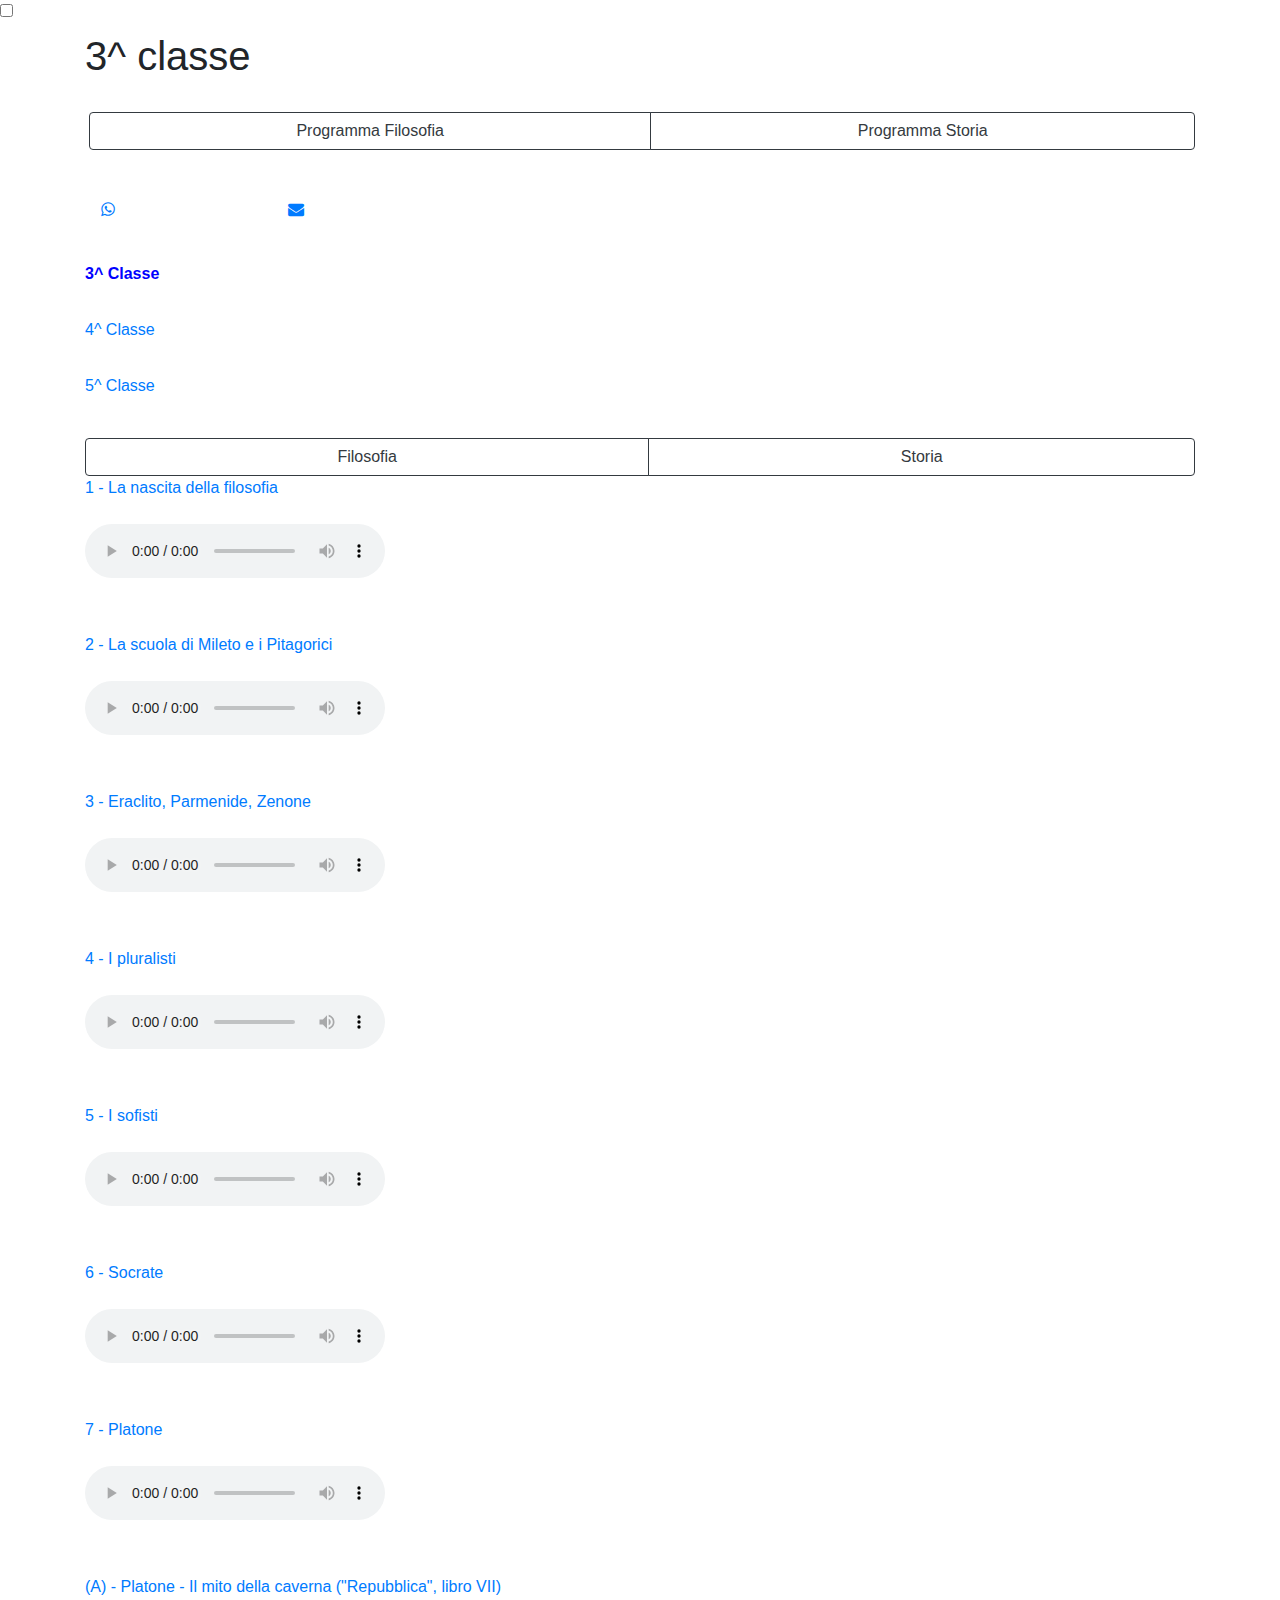
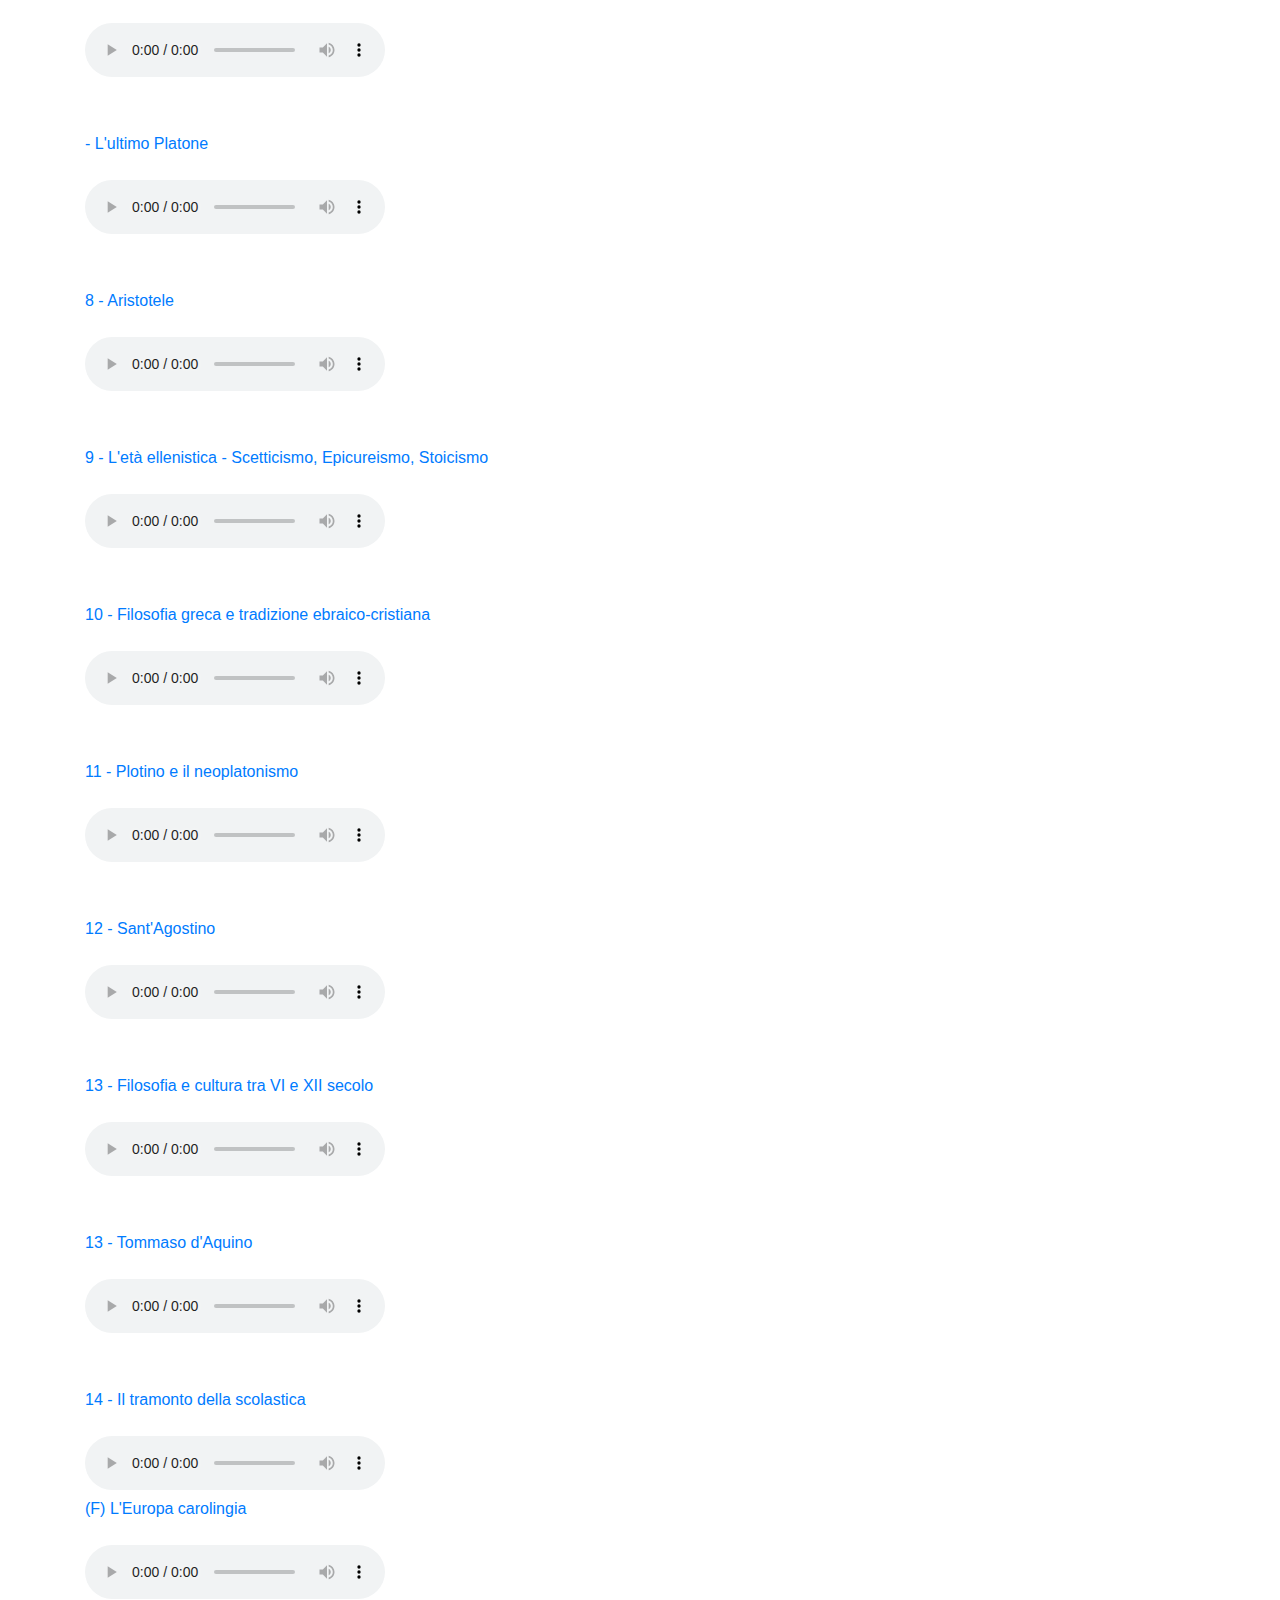
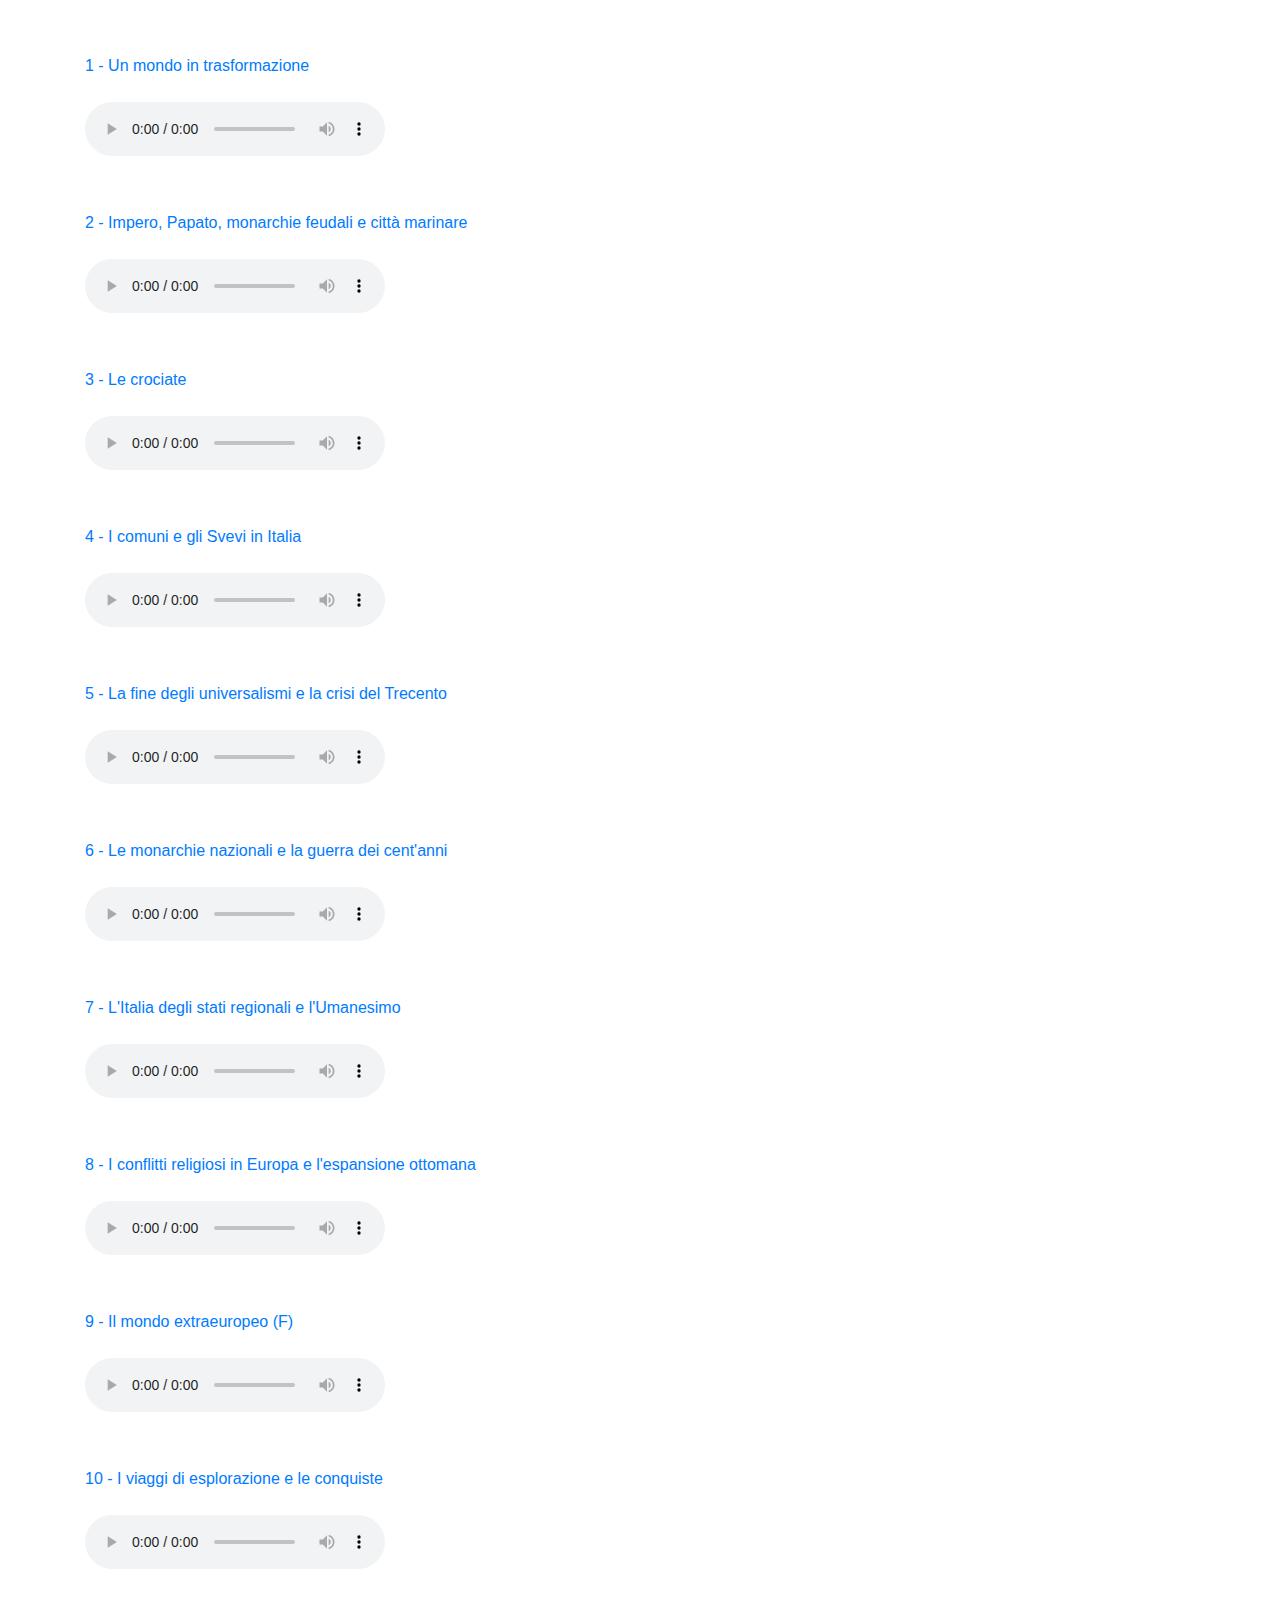
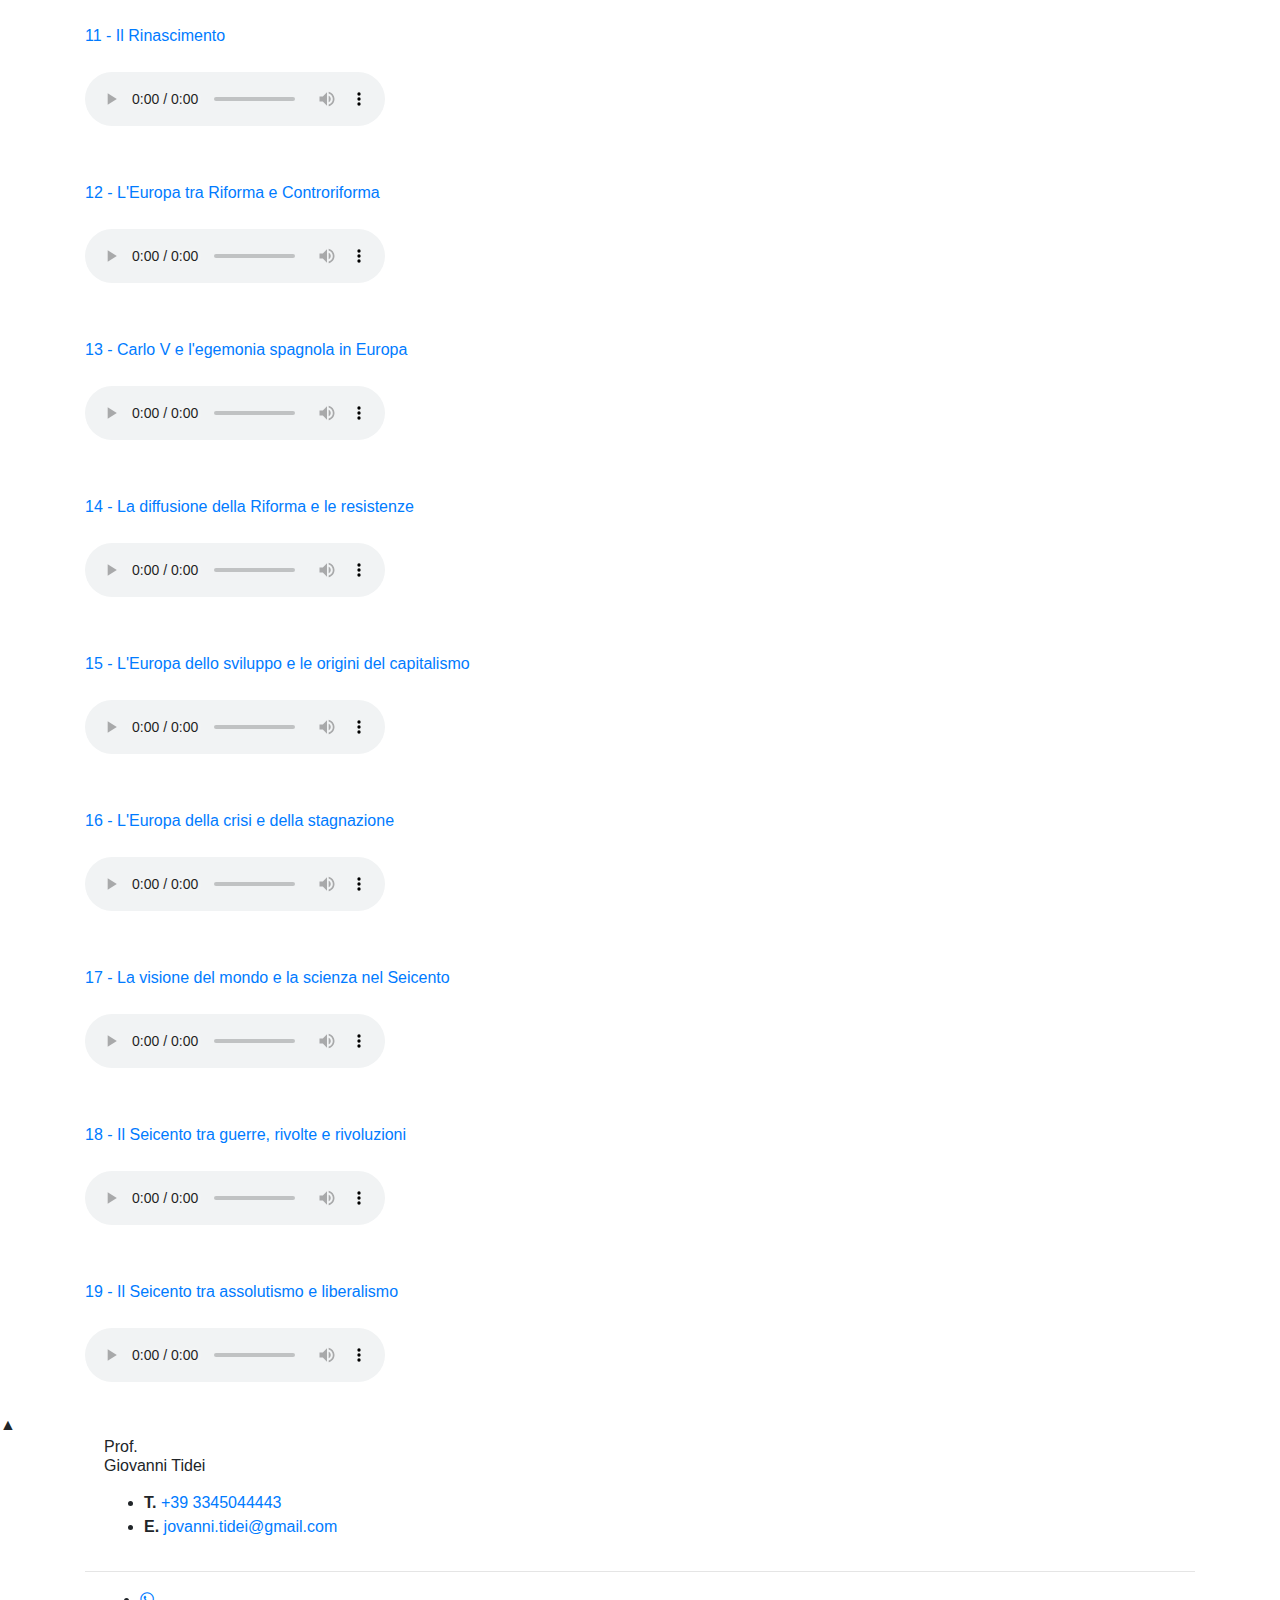
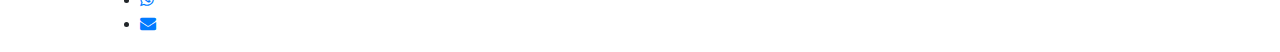
==== index.html @ 6c7f2e93 "Update index.html" ====
<!DOCTYPE html>
<html lang="en">

<head>
    <meta charset="UTF-8">
    <meta name="viewport" content="width=device-width, initial-scale=1.0">
    <link rel="stylesheet" href="https://stackpath.bootstrapcdn.com/bootstrap/4.3.1/css/bootstrap.min.css" integrity="sha384-ggOyR0iXCbMQv3Xipma34MD+dH/1fQ784/j6cY/iJTQUOhcWr7x9JvoRxT2MZw1T" crossorigin="anonymous">
    <link rel="stylesheet" href="https://cdnjs.cloudflare.com/ajax/libs/font-awesome/4.7.0/css/font-awesome.min.css">
    <link rel="stylesheet" href="https://fonts.googleapis.com/icon?family=Material+Icons">
    <link rel="stylesheet" href="https://cdnjs.cloudflare.com/ajax/libs/animate.css/4.0.0/animate.min.css" />
    <link href="https://unpkg.com/aos@2.3.1/dist/aos.css" rel="stylesheet">

    <!-- ------------- custom css ------------- -->

    <link rel="stylesheet" href="custom.css">
    <link rel="stylesheet" href="nav.css">
    <link rel="stylesheet" href="gallery.css">
    <link rel="stylesheet" href="footer.css">


    <!-- ---------------js cdn------------------ -->

    <script src="https://cdnjs.cloudflare.com/ajax/libs/popper.js/1.12.9/umd/popper.min.js" integrity="sha384-ApNbgh9B+Y1QKtv3Rn7W3mgPxhU9K/ScQsAP7hUibX39j7fakFPskvXusvfa0b4Q" crossorigin="anonymous"></script>
    <script src="https://cdnjs.cloudflare.com/ajax/libs/jquery/3.2.1/jquery.min.js"></script>
    <script src="https://maxcdn.bootstrapcdn.com/bootstrap/4.0.0/js/bootstrap.min.js" integrity="sha384-JZR6Spejh4U02d8jOt6vLEHfe/JQGiRRSQQxSfFWpi1MquVdAyjUar5+76PVCmYl" crossorigin="anonymous"></script>
    <script src="https://unpkg.com/aos@2.3.1/dist/aos.js"></script>

    <title>Prof. Giovanni Tidei</title>
</head>

<body>
    <script>
        AOS.init();
    </script>

    <!-- ---------- scroll indicator ---------- -->

    <div class="header">
        <div class="progress-container">
            <div class="progress-bar" id="myBar"></div>
        </div>
    </div>

    <!-- <button style="outline:none; position: fixed;" id="hamburger-menu" data-toggle="ham-navigation" class="hamburger-menu-button animate__animated animate__pulse animate__repeat-3"><span class="hamburger-menu-button-open">Menu</span></button>
    <nav id="ham-navigation" class="ham-menu" style="position: fixed;">

        <ul class="menu">
            <li><a href="#galleria" onclick="openPage('Filosofia')">Filosofia</a></li>
            <li><a href="#galleria" onclick="openPage('Storia')">Storia</a></li> -->
    <!-- <li><a href="#galleria" onclick="openPage('Altro')">Altro</a></li> -->

    <!-- </ul>
    </nav> -->

    <!-- --------- scroll indicator ---------- --->

    <!-- -------------- navbar----------------- -->

    <section>
        <input id="page-nav-toggle" class="main-navigation-toggle" type="checkbox" />
        <label for="page-nav-toggle">
      <svg class="icon--menu-toggle" viewBox="0 0 60 30">
        <g class="icon-group">
          <g class="icon--menu">
            <!-- <path d="M 6 0 L 54 0" /> -->
            <path d="M 6 15 L 54 15"  />
            <path d="M 6 30 L 54 30" />
          </g>
          <g class="icon--close">
            <path d="M 15 0 L 45 30" />
            <path d="M 15 30 L 45 0" />
          </g>
        </g>
      </svg>
    </label>

        <nav class="main-navigation">
            <div class="container">


                <h1 class="">3^ classe</h1>
                <div id="accordion">

                    <div id="headingOne" class="pl-1 mb-2">

                        <div class="btn-group d-flex justify-content-around pt-4" role="group" aria-label="Basic example">
                            <button type="button" class="btn btn-outline-dark" data-toggle="collapse" data-target="#collapseOne" aria-expanded="true" aria-controls="collapseOne" onclick="openPage('Filosofia')">Programma Filosofia</button>
                            <button type="button" class="btn btn-outline-dark" data-toggle="collapse" data-target="#collapseTwo" aria-expanded="true" aria-controls="collapseTwo">Programma Storia</button>

                        </div>

                    </div>

                    <!-- Programma Filosofia 3^ -->

                    <div id="collapseOne" class="collapse" aria-labelledby="headingOne" data-parent="#accordion">
                        <div>
                            <br>

                            <p>- Nascita della filosofia
                                <br>- Ionici e Pitagorici
                                <br>- Eraclito, Parmenide, Zenone
                                <br>- I pluralisti
                                <br>- I sofisti
                                <br>- Socrate
                                <br>- Platone
                                <br>- Aristotele
                                <br>- L' ellenismo e le sue scuole
                                <br>- Plotino e il neoplatonismo
                                <br>- La Filosofia Medievale
                                <br>- Sant'Agostino
                                <br>- San Tommaso d'Aquino
                            </p>

                            <!-- <a href="/programm.pdf" download><i class="fa fa-download"></i>&ensp;Curriculm Vitae</a> -->
                        </div>
                    </div>


                    <!-- Programma Storia 3^-->

                    <div id="collapseTwo" class="collapse" aria-labelledby="headingOne" data-parent="#accordion">
                        <div>
                            <br>

                            <p>- Carlo Magno e il Sacro Romano Impero
                                <br>- La rinascita dell’anno Mille
                                <br>- Conflitto tra Impero e Chiesa
                                <br>- Le Monarchie feudali
                                <br>- Dai comuni alle signorie
                                <br>- L’età dei fermenti religiosi e della rinascita culturale
                                <br>- L’età delle monarchie nazionali e la crisi del 300
                                <br>- La guerra dei cent'anni
                                <br>- L'Italia degli stati regionali e l'umanesimo
                                <br>- L’età delle grandi esplorazioni geografiche
                                <br>- Il rinascimento
                                <br>- L’impero di Carlo V e la Riforma
                                <br>- L’Italia nel Cinquecento
                                <br>- La la Riforma e la Controriforma
                                <br>- Crisi e sviluppo, assolutismo e liberismo
                            </p>


                        </div>

                    </div>

                    <div id="headingThree">


                        <div class="row mt-5 pl-3">

                            <div class="col-2">
                                <a href="https://api.whatsapp.com/send?phone=+393345044443?">
                                    <p class="pNavWhats"><i class="fa fa-whatsapp contactNavLink"></i></p>
                                </a>
                            </div>
                            <!-- <div class="col-4">
                            <a href="https://www.linkedin.com/in/giovanni-tidei/">
                                <p class="pNavLinkedin"><i class="fa fa-linkedin contactNavLink"></i></p>
                            </a>
                        </div>-->
                            <div class="col-2">
                                <a href="mailto:jovanni.tidei@gmail.com">
                                    <p class="pNavMail"><i class="fa fa-envelope contactNavLink"></i></p>
                                </a>
                            </div>
                        </div>


                    </div>

                </div>

        </nav>

    </section>

    <!-- ------------- fine navbar ------------ --->

    <!-- <svg id="arrow" class="animate__animated animate__pulse animate__infinite" width="60" height="60" viewBox="0 0 512 512" fill="none" xmlns="http://www.w3.org/2000/svg">
        <path d="M143.871 511.984C133.473 511.984 123.273 507.922 115.59 500.25L17.6289 402.496C6.26172 391.152 0 376.062 0 360.004C0 343.945 6.26172 328.852 17.6289 317.508L115.59 219.754C127.102 208.262 144.254 204.867 159.285 211.102C174.297 217.328 183.996 231.844 183.996 248.078V340C342.801 340 472 210.801 472 51.9961V20C472 8.95312 480.953 0 492 0C503.047 0 512 8.95312 512 20V51.9961C512 139.609 477.883 221.98 415.93 283.934C353.977 345.883 271.609 380.004 183.996 380.004C161.938 380.004 143.992 362.059 143.992 340.004V248.078C143.992 248.074 143.992 248.07 143.992 248.066C143.961 248.051 143.922 248.035 143.887 248.023C143.875 248.039 143.859 248.051 143.844 248.066L45.8828 345.824C42.0898 349.609 40 354.645 40 360.004C40 365.363 42.0898 370.398 45.8828 374.184L143.844 471.938L143.887 471.98C143.922 471.969 143.961 471.957 143.992 471.941C143.992 471.938 143.992 471.934 143.992 471.926V450.004C143.992 438.957 152.949 430.004 163.996 430.004C175.039 430.004 183.996 438.957 183.996 450.004V471.926C183.996 488.16 174.297 502.676 159.285 508.902C154.289 510.977 149.055 511.984 143.871 511.984Z" fill="black"/>
        </svg> -->

    <!-- --------------- Gallery ------------------ -->
    <section id="galleria">
        <div class="container">

            <p class="pt-4 classi" style="color: blue;"><b>3^ Classe</b></p>
            <a href="4classe.html">
                <p class="pt-3 classi">4^ Classe</p>
            </a>
            <a href="5classe.html">
                <p class="pt-3 classi">5^ Classe</p>
            </a>

            <div class="btn-group d-flex justify-content-around pt-4" role="group" aria-label="Basic example">
                <button type="button" class="btn btn-outline-dark" onclick="openPage('Filosofia')">Filosofia</button>
                <button type="button" class="btn btn-outline-dark" onclick="openPage('Storia')">Storia</button>

            </div>

            <!-- test navbar -->

            <div class="gallery">

                <section id="Filosofia" class="tabcontent">
                    <!-- 1 - La nascita della filosofia -->

                    <div>
                        <a href="https://docs.google.com/file/d/1cnl7vgEDTU9CLlveS6bpPwJoriOI9OMX/view" target="_blank" rel="noopener noreferrer">
                            <p>1 - La nascita della filosofia</p>
                        </a>
                        <audio controls class=" text-center mt-2">
                        <source src="https://giovannitidei.github.io/lex/3Filosofia_1.1.mp3" type="audio/mpeg" type="audio/mpeg" type="audio/mpeg">
                     Audio non supportato, prova ad aprirlo con Google Chrome o da computer
                      </audio>
                        <!--   
                         <div class="google-slides-container mt-4">
                        <iframe src="https://docs.google.com/presentation/d/e/2PACX-1vSmUvFeDwVNlTQbKL-8grZ1x0kjINkda7k7IiT2eI4C3IiFGBXY_TFrD52-T1zkXA/embed?start=false&loop=false&delayms=3000" frameborder="0" width="960" height="749" allowfullscreen="true" mozallowfullscreen="true"
                            webkitallowfullscreen="true"></iframe>
                    </div>
                -->

                        <!--2 - La scuola di Mileto e i Pitagorici -->
                        <div>
                            <a href="https://drive.google.com/file/d/1cxdZQkW9q6Svz2lzCu_IwPtKGEvv2Rr_/view" target="_blank" rel="noopener noreferrer">
                                <p class="mt-5">2 - La scuola di Mileto e i Pitagorici</p>
                            </a>
                            <audio controls class=" text-center mt-2">
                            <source src="https://giovannitidei.github.io/lex/3F-2-ScuoladiMileto.mp3" type="audio/mpeg" type="audio/mpeg" type="audio/mpeg">
                         Audio non supportato, prova ad aprirlo con Google Chrome o da computer
                          </audio>
                            <!--   
                             <div class="google-slides-container mt-4">
                            <iframe src="https://docs.google.com/presentation/d/e/2PACX-1vSmUvFeDwVNlTQbKL-8grZ1x0kjINkda7k7IiT2eI4C3IiFGBXY_TFrD52-T1zkXA/embed?start=false&loop=false&delayms=3000" frameborder="0" width="960" height="749" allowfullscreen="true" mozallowfullscreen="true"
                                webkitallowfullscreen="true"></iframe>
                        </div>
                    -->
                        </div>

                        <!--1.3 - Eraclito, Parmenide, Zenone -->
                        <div>
                            <a href="https://drive.google.com/file/d/19ghTHH0tJcIlUj-P4IbL1jpexYXzSDVM/view" target="_blank" rel="noopener noreferrer">
                                <p class="mt-5">3 - Eraclito, Parmenide, Zenone</p>
                            </a>
                            <audio controls class=" text-center mt-2">
                            <source src="https://giovannitidei.github.io/lex/3F-3-EraclitoParmenideZenone.mp3" type="audio/mpeg" type="audio/mpeg" type="audio/mpeg">
                         Audio non supportato, prova ad aprirlo con Google Chrome o da computer
                          </audio>
                            <!--   
                             <div class="google-slides-container mt-4">
                            <iframe src="https://docs.google.com/presentation/d/e/2PACX-1vSmUvFeDwVNlTQbKL-8grZ1x0kjINkda7k7IiT2eI4C3IiFGBXY_TFrD52-T1zkXA/embed?start=false&loop=false&delayms=3000" frameborder="0" width="960" height="749" allowfullscreen="true" mozallowfullscreen="true"
                                webkitallowfullscreen="true"></iframe>
                        </div>
                    -->
                        </div>

                        <!--1.4 - I pluralisti -->
                        <div>
                            <a href="https://drive.google.com/file/d/18dXmvfmLXbdDzHur5OffHgJVr_LLOzd9/view" target="_blank" rel="noopener noreferrer">
                                <p class="mt-5">4 - I pluralisti</p>
                            </a>
                            <audio controls class=" text-center mt-2">
                            <source src="https://giovannitidei.github.io/lex/3F-4-Pluralisti.mp3" type="audio/mpeg" type="audio/mpeg" type="audio/mpeg">
                         Audio non supportato, prova ad aprirlo con Google Chrome o da computer
                          </audio>
                            <!--   
                             <div class="google-slides-container mt-4">
                            <iframe src="https://docs.google.com/presentation/d/e/2PACX-1vSmUvFeDwVNlTQbKL-8grZ1x0kjINkda7k7IiT2eI4C3IiFGBXY_TFrD52-T1zkXA/embed?start=false&loop=false&delayms=3000" frameborder="0" width="960" height="749" allowfullscreen="true" mozallowfullscreen="true"
                                webkitallowfullscreen="true"></iframe>
                        </div>
                    -->
                        </div>

                        <!--2.1 - I sofisti -->
                        <div>
                            <a href="https://drive.google.com/file/d/1mJh0VHrtDugCIODoJt9h2CmByPlnSPlu/view" target="_blank" rel="noopener noreferrer">
                                <p class="mt-5">5 - I sofisti</p>
                            </a>
                            <audio controls class=" text-center mt-2">
                            <source src="https://giovannitidei.github.io/lex/3F-5.mp3" type="audio/mpeg" type="audio/mpeg" type="audio/mpeg">
                         Audio non supportato, prova ad aprirlo con Google Chrome o da computer
                          </audio>
                            <!--   
                             <div class="google-slides-container mt-4">
                            <iframe src="https://docs.google.com/presentation/d/e/2PACX-1vSmUvFeDwVNlTQbKL-8grZ1x0kjINkda7k7IiT2eI4C3IiFGBXY_TFrD52-T1zkXA/embed?start=false&loop=false&delayms=3000" frameborder="0" width="960" height="749" allowfullscreen="true" mozallowfullscreen="true"
                                webkitallowfullscreen="true"></iframe>
                        </div>
                    -->
                        </div>


                        <!-- 2.2 - Socrate-->
                        <div>
                            <a href="https://drive.google.com/file/d/15bJN3SkAgM7LvjfPLxnCZ4yJpN3pcG0L/view" target="_blank" rel="noopener noreferrer">
                                <p class="mt-5">6 - Socrate</p>
                            </a>
                            <audio controls class=" text-center mt-2">
                            <source src="https://giovannitidei.github.io/lex/3F-6.mp3" type="audio/mpeg" type="audio/mpeg" type="audio/mpeg">
                         Audio non supportato, prova ad aprirlo con Google Chrome o da computer
                          </audio>
                            <!--   
                             <div class="google-slides-container mt-4">
                            <iframe src="https://docs.google.com/presentation/d/e/2PACX-1vSmUvFeDwVNlTQbKL-8grZ1x0kjINkda7k7IiT2eI4C3IiFGBXY_TFrD52-T1zkXA/embed?start=false&loop=false&delayms=3000" frameborder="0" width="960" height="749" allowfullscreen="true" mozallowfullscreen="true"
                                webkitallowfullscreen="true"></iframe>
                        </div>
                    -->
                        </div>

                        <!-- 3.1 Platone  -->
                        <div>
                            <a href="https://drive.google.com/file/d/1eRJidpOtGWZAetSxHN83qp0JjNS64aFi/view" target="_blank" rel="noopener noreferrer">
                                <p class="mt-5">7 - Platone</p>
                            </a>
                            <audio controls class=" text-center mt-2">
                            <source src="https://giovannitidei.github.io/lex/3F-7-Platone.mp3" type="audio/mpeg" type="audio/mpeg" type="audio/mpeg">
                         Audio non supportato, prova ad aprirlo con Google Chrome o da computer
                          </audio>
                            <!--   
                             <div class="google-slides-container mt-4">
                            <iframe src="https://docs.google.com/presentation/d/e/2PACX-1vSmUvFeDwVNlTQbKL-8grZ1x0kjINkda7k7IiT2eI4C3IiFGBXY_TFrD52-T1zkXA/embed?start=false&loop=false&delayms=3000" frameborder="0" width="960" height="749" allowfullscreen="true" mozallowfullscreen="true"
                                webkitallowfullscreen="true"></iframe>
                        </div>
                    -->
                        </div>

                        <!-- 3.2 - Platone - Le idee e l'anima
                        <div>
                            <a href="https://drive.google.com/file/d/11ggb5nT6OHqrGlJLVP1sTRN2wLloeOUY/view" target="_blank" rel="noopener noreferrer">
                                <p class="mt-5">8 - Platone - Le idee e l'anima</p>
                            </a>
                            <audio controls class=" text-center mt-2">
                            <source src="https://giovannitidei.github.io/lex/3Filosofia_3.2.mp3" type="audio/mpeg" type="audio/mpeg" type="audio/mpeg">
                         Audio non supportato, prova ad aprirlo con Google Chrome o da computer
                          </audio>
                           
                    -->
                         
                    <!--
                        </div>

                        <!--3.3 - Platone - La Repubblica -->
                         
                    <!--
                   
                        <div>
                            <a href="https://drive.google.com/file/d/1cG9IyyPNEi9z958O2ws9VCcO8T8o0Ek9/view" target="_blank" rel="noopener noreferrer">
                                <p class="mt-5">9 - Platone - La Repubblica</p>
                            </a>
                            <audio controls class=" text-center mt-2">
                            <source src="https://giovannitidei.github.io/lex/3Filosofia_3.3.mp3" type="audio/mpeg" type="audio/mpeg" type="audio/mpeg">
                         Audio non supportato, prova ad aprirlo con Google Chrome o da computer
                          </audio>
                           
                   
                        </div>
                  -->

                        <!-- (A) - Platone - Il mito della caverna -->
                        <div>
                            <a href="https://online.scuola.zanichelli.it/lezionifilosofia-files/volume-a/u3/U3-L06_zanichelli_Platone.pdf" target="_blank" rel="noopener noreferrer">
                                <p class="mt-5">(A) - Platone - Il mito della caverna ("Repubblica", libro VII)</p>
                            </a>
                            <audio controls class=" text-center mt-2">
                            <source id="caverna" src="https://giovannitidei.github.io/lex/3Filosofia_(A)mito_della_caverna.mp3" type="audio/mpeg" type="audio/mpeg" type="audio/mpeg">
                         Audio non supportato, prova ad aprirlo con Google Chrome o da computer
                          </audio>

                            <!--   
                             <div class="google-slides-container mt-4">
                            <iframe src="https://docs.google.com/presentation/d/e/2PACX-1vSmUvFeDwVNlTQbKL-8grZ1x0kjINkda7k7IiT2eI4C3IiFGBXY_TFrD52-T1zkXA/embed?start=false&loop=false&delayms=3000" frameborder="0" width="960" height="749" allowfullscreen="true" mozallowfullscreen="true"
                                webkitallowfullscreen="true"></iframe>
                        </div>
                    -->
                        </div>

                        <!-- -->

                        <!--3.4 - L'ultimo Platone -->
                        <div>
                            <a href="https://drive.google.com/file/d/1gc3X9RmQYJf8g2HWa8IWjUerl8yGUfkL/view" target="_blank" rel="noopener noreferrer">
                                <p class="mt-5"> - L'ultimo Platone</p>
                            </a>
                            <audio controls class=" text-center mt-2">
                            <source src="https://giovannitidei.github.io/lex/3Filosofia_3.4.mp3" type="audio/mpeg" type="audio/mpeg" type="audio/mpeg">
                         Audio non supportato, prova ad aprirlo con Google Chrome o da computer
                          </audio>
                            <!--   
                             <div class="google-slides-container mt-4">
                            <iframe src="https://docs.google.com/presentation/d/e/2PACX-1vSmUvFeDwVNlTQbKL-8grZ1x0kjINkda7k7IiT2eI4C3IiFGBXY_TFrD52-T1zkXA/embed?start=false&loop=false&delayms=3000" frameborder="0" width="960" height="749" allowfullscreen="true" mozallowfullscreen="true"
                                webkitallowfullscreen="true"></iframe>
                        </div>
                    -->
                        </div>

                        <!-- 8 - Aristotele -->
                        <div>
                            <a href="https://drive.google.com/file/d/1f05czdBly5-FrM0eYeD3Oegn09yvqNBc/view" target="_blank" rel="noopener noreferrer">
                                <p class="mt-5">8 - Aristotele</p>
                            </a>
                            <audio controls class=" text-center mt-2">
                            <source src="https://giovannitidei.github.io/lex/3Filosofia_4.1.mp3" type="audio/mpeg" type="audio/mpeg" type="audio/mpeg">
                         Audio non supportato, prova ad aprirlo con Google Chrome o da computer
                          </audio>
                            <!--   
                             <div class="google-slides-container mt-4">
                            <iframe src="https://docs.google.com/presentation/d/e/2PACX-1vSmUvFeDwVNlTQbKL-8grZ1x0kjINkda7k7IiT2eI4C3IiFGBXY_TFrD52-T1zkXA/embed?start=false&loop=false&delayms=3000" frameborder="0" width="960" height="749" allowfullscreen="true" mozallowfullscreen="true"
                                webkitallowfullscreen="true"></iframe>
                        </div>
                 
                        </div>-->

                        <!-- 4.2 - Aristotele - La logica aristotelica 
                        <div>
                            <a href="https://drive.google.com/file/d/1whFpksOwV39EcQjWUtjzQ3nHHJHlcdjC/view" target="_blank" rel="noopener noreferrer">
                                <p class="mt-5">12 - Aristotele - La logica aristotelica</p>
                            </a>
                            <audio controls class=" text-center mt-2">
                            <source src="https://giovannitidei.github.io/lex/3Filosofia_4.2.mp3" type="audio/mpeg" type="audio/mpeg" type="audio/mpeg">
                         Audio non supportato, prova ad aprirlo con Google Chrome o da computer
                          </audio>
                            <!--   
                             <div class="google-slides-container mt-4">
                            <iframe src="https://docs.google.com/presentation/d/e/2PACX-1vSmUvFeDwVNlTQbKL-8grZ1x0kjINkda7k7IiT2eI4C3IiFGBXY_TFrD52-T1zkXA/embed?start=false&loop=false&delayms=3000" frameborder="0" width="960" height="749" allowfullscreen="true" mozallowfullscreen="true"
                                webkitallowfullscreen="true"></iframe>
                        </div>
                    
                        </div>-->

                        <!--4.3 Aristotele - La fisica e la metafisica 
                        <div>
                            <a href="https://drive.google.com/file/d/1XRB3K6KzsAHOir7Ef5GZ_3bMdG9s_cMu/view" target="_blank" rel="noopener noreferrer">
                                <p class="mt-5">13 Aristotele - La fisica e la metafisica</p>
                            </a>
                            <audio controls class=" text-center mt-2">
                            <source src="https://giovannitidei.github.io/lex/3Filosofia_4.3.mp3" type="audio/mpeg" type="audio/mpeg" type="audio/mpeg">
                         Audio non supportato, prova ad aprirlo con Google Chrome o da computer
                          </audio>
                            <!--   
                             <div class="google-slides-container mt-4">
                            <iframe src="https://docs.google.com/presentation/d/e/2PACX-1vSmUvFeDwVNlTQbKL-8grZ1x0kjINkda7k7IiT2eI4C3IiFGBXY_TFrD52-T1zkXA/embed?start=false&loop=false&delayms=3000" frameborder="0" width="960" height="749" allowfullscreen="true" mozallowfullscreen="true"
                                webkitallowfullscreen="true"></iframe>
                        </div>
                    
                        </div> -->

                        <!--4.4 - Aristotele - Etica, Politica e Retorica 
                        <div>
                            <a href="https://drive.google.com/file/d/1Tt0tO14OazFmKUsNluGfbJclXNlahwKK/view" target="_blank" rel="noopener noreferrer">
                                <p class="mt-5">14 - Aristotele - Etica, Politica e Retorica</p>
                            </a>
                            <audio controls class=" text-center mt-2">
                            <source src="https://giovannitidei.github.io/lex/3Filosofia_4.4.mp3" type="audio/mpeg" type="audio/mpeg" type="audio/mpeg">
                         Audio non supportato, prova ad aprirlo con Google Chrome o da computer
                          </audio>
                            <!--   
                             <div class="google-slides-container mt-4">
                            <iframe src="https://docs.google.com/presentation/d/e/2PACX-1vSmUvFeDwVNlTQbKL-8grZ1x0kjINkda7k7IiT2eI4C3IiFGBXY_TFrD52-T1zkXA/embed?start=false&loop=false&delayms=3000" frameborder="0" width="960" height="749" allowfullscreen="true" mozallowfullscreen="true"
                                webkitallowfullscreen="true"></iframe>
                        </div>
                    
                        </div> -->

                        <!--9 - L'età ellenistica -->
                        <div>
                            <a href="https://drive.google.com/file/d/1V24Ph26gQfv98q5yN6sbVfvTAX7zGSY4/view" target="_blank" rel="noopener noreferrer">
                                <p class="mt-5">9 - L'età ellenistica - Scetticismo, Epicureismo, Stoicismo</p>
                            </a>
                            <audio controls class=" text-center mt-2">
                            <source src="https://giovannitidei.github.io/lex/3Filosofia_5.1.mp3" type="audio/mpeg" type="audio/mpeg" type="audio/mpeg">
                         Audio non supportato, prova ad aprirlo con Google Chrome o da computer
                          </audio>
                            <!--   
                             <div class="google-slides-container mt-4">
                            <iframe src="https://docs.google.com/presentation/d/e/2PACX-1vSmUvFeDwVNlTQbKL-8grZ1x0kjINkda7k7IiT2eI4C3IiFGBXY_TFrD52-T1zkXA/embed?start=false&loop=false&delayms=3000" frameborder="0" width="960" height="749" allowfullscreen="true" mozallowfullscreen="true"
                                webkitallowfullscreen="true"></iframe>
                        </div>
                    
                        </div>
-->
                        <!--10 - Lo scetticismo 
                        <div>
                            <a href="https://drive.google.com/file/d/19J8bftJWseUSPVAeMz2a08_59Zi6vcrh/view" target="_blank" rel="noopener noreferrer">
                                <p class="mt-5">10 - Lo scetticismo</p>
                            </a>
                            <audio controls class=" text-center mt-2">
                            <source src="https://giovannitidei.github.io/lex/3Filosofia_5.2.mp3" type="audio/mpeg" type="audio/mpeg" type="audio/mpeg">
                         Audio non supportato, prova ad aprirlo con Google Chrome o da computer
                          </audio>
                            <!--   
                             <div class="google-slides-container mt-4">
                            <iframe src="https://docs.google.com/presentation/d/e/2PACX-1vSmUvFeDwVNlTQbKL-8grZ1x0kjINkda7k7IiT2eI4C3IiFGBXY_TFrD52-T1zkXA/embed?start=false&loop=false&delayms=3000" frameborder="0" width="960" height="749" allowfullscreen="true" mozallowfullscreen="true"
                                webkitallowfullscreen="true"></iframe>
                        </div>
               
                        </div> -->

                        <!--11 - L'epicureismo 
                        <div>
                            <a href="https://drive.google.com/file/d/1ihW5aftEyODeg9PJDsAALDs_hbZmAj1P/view" target="_blank" rel="noopener noreferrer">
                                <p class="mt-5">11 - L'epicureismo</p>
                            </a>
                            <audio controls class=" text-center mt-2">
                            <source src="https://giovannitidei.github.io/lex/3Filosofia_5.3.mp3" type="audio/mpeg" type="audio/mpeg" type="audio/mpeg">
                         Audio non supportato, prova ad aprirlo con Google Chrome o da computer
                          </audio>
                            <!--   
                             <div class="google-slides-container mt-4">
                            <iframe src="https://docs.google.com/presentation/d/e/2PACX-1vSmUvFeDwVNlTQbKL-8grZ1x0kjINkda7k7IiT2eI4C3IiFGBXY_TFrD52-T1zkXA/embed?start=false&loop=false&delayms=3000" frameborder="0" width="960" height="749" allowfullscreen="true" mozallowfullscreen="true"
                                webkitallowfullscreen="true"></iframe>
                        </div>
                  
                        </div>      -->

                        <!--12 - Lo stoicismo 
                        <div>
                            <a href="https://drive.google.com/file/d/1YlcY03c_pYUxq0mNkhF7Wg3ONgFIaqjA/view" target="_blank" rel="noopener noreferrer">
                                <p class="mt-5">12 - Lo stoicismo</p>
                            </a>
                            <audio controls class=" text-center mt-2">
                            <source src="https://giovannitidei.github.io/lex/3Filosofia_5.4.mp3" type="audio/mpeg" type="audio/mpeg" type="audio/mpeg">
                         Audio non supportato, prova ad aprirlo con Google Chrome o da computer
                          </audio>
                            <!--   
                             <div class="google-slides-container mt-4">
                            <iframe src="https://docs.google.com/presentation/d/e/2PACX-1vSmUvFeDwVNlTQbKL-8grZ1x0kjINkda7k7IiT2eI4C3IiFGBXY_TFrD52-T1zkXA/embed?start=false&loop=false&delayms=3000" frameborder="0" width="960" height="749" allowfullscreen="true" mozallowfullscreen="true"
                                webkitallowfullscreen="true"></iframe>
                        </div>
            
                        </div> -->

                        <!-- 10 - Filosofia greca e tradizione ebraico-cristiana -->
                        <div>
                            <a href="https://drive.google.com/file/d/1QUNM-kgs0JaCjHq1CnklVlIs1d1zO3CV/view" target="_blank" rel="noopener noreferrer">
                                <p class="mt-5">10 - Filosofia greca e tradizione ebraico-cristiana</p>
                            </a>
                            <audio controls class=" text-center mt-2">
                            <source src="https://giovannitidei.github.io/lex/3Filosofia_6.1.mp3" type="audio/mpeg" type="audio/mpeg" type="audio/mpeg">
                         Audio non supportato, prova ad aprirlo con Google Chrome o da computer
                          </audio>
                            <!--   
                             <div class="google-slides-container mt-4">
                            <iframe src="https://docs.google.com/presentation/d/e/2PACX-1vSmUvFeDwVNlTQbKL-8grZ1x0kjINkda7k7IiT2eI4C3IiFGBXY_TFrD52-T1zkXA/embed?start=false&loop=false&delayms=3000" frameborder="0" width="960" height="749" allowfullscreen="true" mozallowfullscreen="true"
                                webkitallowfullscreen="true"></iframe>
                        </div>
                    -->
                        </div>


                        <!-- 14 Plotino e il neoplatonismo -->
                        <div>
                            <a href="https://drive.google.com/file/d/1QkhopBO2AnWfeViFQnEHTxJwJlkP2kh_/view" target="_blank" rel="noopener noreferrer">
                                <p class="mt-5">11 - Plotino e il neoplatonismo</p>
                            </a>
                            <audio controls class=" text-center mt-2">
                            <source src="https://giovannitidei.github.io/lex/3Filosofia_6.2.mp3" type="audio/mpeg" type="audio/mpeg" type="audio/mpeg">
                         Audio non supportato, prova ad aprirlo con Google Chrome o da computer
                          </audio>
                            <!--   
                             <div class="google-slides-container mt-4">
                            <iframe src="https://docs.google.com/presentation/d/e/2PACX-1vSmUvFeDwVNlTQbKL-8grZ1x0kjINkda7k7IiT2eI4C3IiFGBXY_TFrD52-T1zkXA/embed?start=false&loop=false&delayms=3000" frameborder="0" width="960" height="749" allowfullscreen="true" mozallowfullscreen="true"
                                webkitallowfullscreen="true"></iframe>
                        </div>
                    -->
                        </div>


                        <!--15 - Sant'Agostino -->
                        <div>
                            <a href="https://drive.google.com/file/d/1i5gaijig5fIXeT5K_Y_5uf8xHwCk5Msa/view" target="_blank" rel="noopener noreferrer">
                                <p class="mt-5">12 - Sant'Agostino</p>
                            </a>
                            <audio controls class=" text-center mt-2">
                            <source src="https://giovannitidei.github.io/lex/3Filosofia_6.3.mp3" type="audio/mpeg" type="audio/mpeg" type="audio/mpeg">
                         Audio non supportato, prova ad aprirlo con Google Chrome o da computer
                          </audio>
                            <!--   
                             <div class="google-slides-container mt-4">
                            <iframe src="https://docs.google.com/presentation/d/e/2PACX-1vSmUvFeDwVNlTQbKL-8grZ1x0kjINkda7k7IiT2eI4C3IiFGBXY_TFrD52-T1zkXA/embed?start=false&loop=false&delayms=3000" frameborder="0" width="960" height="749" allowfullscreen="true" mozallowfullscreen="true"
                                webkitallowfullscreen="true"></iframe>
                        </div>
                    -->
                        </div>

                        <!-- 16 - Filosofia e cultura tra VI e XII secolo-->
                        <div>
                            <a href="https://drive.google.com/file/d/1saShkEMZy_NseLc52oiZDNfXa9HUTUJt/view" target="_blank" rel="noopener noreferrer">
                                <p class="mt-5">13 - Filosofia e cultura tra VI e XII secolo</p>
                            </a>
                            <audio controls class=" text-center mt-2">
                            <source src="https://giovannitidei.github.io/lex/3Filosofia_7.1.mp3" type="audio/mpeg" type="audio/mpeg" type="audio/mpeg">
                         Audio non supportato, prova ad aprirlo con Google Chrome o da computer
                          </audio>
                            <!--   
                             <div class="google-slides-container mt-4">
                            <iframe src="https://docs.google.com/presentation/d/e/2PACX-1vSmUvFeDwVNlTQbKL-8grZ1x0kjINkda7k7IiT2eI4C3IiFGBXY_TFrD52-T1zkXA/embed?start=false&loop=false&delayms=3000" frameborder="0" width="960" height="749" allowfullscreen="true" mozallowfullscreen="true"
                                webkitallowfullscreen="true"></iframe>
                        </div>
                    -->
                        </div>

                        <!--17 - Tommaso d'Aquino -->
                        <div>
                            <a href="https://drive.google.com/file/d/1OdoRmaOAJgY6CY4tmKuIhuhrnmcOM7Pd/view" target="_blank" rel="noopener noreferrer">
                                <p class="mt-5">13 - Tommaso d'Aquino</p>
                            </a>
                            <audio controls class=" text-center mt-2">
                            <source src="https://giovannitidei.github.io/lex/3Filosofia_7.2.mp3" type="audio/mpeg" type="audio/mpeg" type="audio/mpeg">
                         Audio non supportato, prova ad aprirlo con Google Chrome o da computer
                          </audio>
                            <!--   
                             <div class="google-slides-container mt-4">
                            <iframe src="https://docs.google.com/presentation/d/e/2PACX-1vSmUvFeDwVNlTQbKL-8grZ1x0kjINkda7k7IiT2eI4C3IiFGBXY_TFrD52-T1zkXA/embed?start=false&loop=false&delayms=3000" frameborder="0" width="960" height="749" allowfullscreen="true" mozallowfullscreen="true"
                                webkitallowfullscreen="true"></iframe>
                        </div>
                    -->
                        </div>

                        <!--18 - Il tramonto della scolastica -->
                        <div>
                            <a href="https://drive.google.com/file/d/1FQi5ytOmJjSgzCCB6Ty1yFfdnfwhLnnv/view" target="_blank" rel="noopener noreferrer">
                                <p class="mt-5">14 - Il tramonto della scolastica</p>
                            </a>
                            <audio controls class=" text-center mt-2">
                            <source src="https://giovannitidei.github.io/lex/3Filosofia_7.3.mp3" type="audio/mpeg" type="audio/mpeg" type="audio/mpeg">
                         Audio non supportato, prova ad aprirlo con Google Chrome o da computer
                          </audio>
                            <!--   
                             <div class="google-slides-container mt-4">
                            <iframe src="https://docs.google.com/presentation/d/e/2PACX-1vSmUvFeDwVNlTQbKL-8grZ1x0kjINkda7k7IiT2eI4C3IiFGBXY_TFrD52-T1zkXA/embed?start=false&loop=false&delayms=3000" frameborder="0" width="960" height="749" allowfullscreen="true" mozallowfullscreen="true"
                                webkitallowfullscreen="true"></iframe>
                        </div>
                    -->
                        </div>



                </section>


                <section id="Storia" class="tabcontent">

                    <!-- L'Europa carolingia -->
                    <div>
                        <a href="https://docs.google.com/document/d/1RRH615BZVx5tWOmYZ4Huiwdh1MZIkxIelPigBNGMVSw/edit#heading=h.mibm3rd5idgf" target="_blank" rel="noopener noreferrer">
                            <p>(F) L'Europa carolingia</p>
                        </a>
                        <audio controls class=" text-center mt-2">
                            <source src="https://giovannitidei.github.io/lex/3Storia_0.1.mp3" type="audio/mpeg" type="audio/mpeg" type="audio/mpeg">
                         Audio non supportato, prova ad aprirlo con Google Chrome o da computer
                          </audio>

                    </div>
                    <br>


                    <!-- 1 - Un mondo in trasformazione -->
                    <div>
                        <a href="https://drive.google.com/file/d/1LSK4LmOPyQod-lSMe8iCvqkSJTGyn4iO/view" target="_blank" rel="noopener noreferrer">
                            <p class="mt-4">1 - Un mondo in trasformazione</p>
                        </a>
                        <audio controls class=" text-center mt-2">
                            <source src="https://giovannitidei.github.io/lex/3Storia_1.mp3" type="audio/mpeg" type="audio/mpeg" type="audio/mpeg">
                         Audio non supportato, prova ad aprirlo con Google Chrome o da computer
                          </audio>
                        <!--   
                             <div class="google-slides-container mt-4">
                            <iframe src="https://docs.google.com/presentation/d/e/2PACX-1vSmUvFeDwVNlTQbKL-8grZ1x0kjINkda7k7IiT2eI4C3IiFGBXY_TFrD52-T1zkXA/embed?start=false&loop=false&delayms=3000" frameborder="0" width="960" height="749" allowfullscreen="true" mozallowfullscreen="true"
                                webkitallowfullscreen="true"></iframe>
                        </div>
                    -->
                    </div>

                    <!-- 2 - Impero, Papato, monarchie feudali e città marinare -->

                    <div>
                        <a href="https://drive.google.com/file/d/1X0MGFK9QJq1v_FkvuX-25_DoGJY4Kr-e/view" target="_blank" rel="noopener noreferrer">
                            <p class="mt-5">2 - Impero, Papato, monarchie feudali e città marinare</p>
                        </a>
                        <audio controls class=" text-center mt-2">
                            <source src="https://giovannitidei.github.io/lex/3Storia_2.mp3" type="audio/mpeg" type="audio/mpeg" type="audio/mpeg">
                         Audio non supportato, prova ad aprirlo con Google Chrome o da computer
                          </audio>
                        <!--   
                             <div class="google-slides-container mt-4">
                            <iframe src="https://docs.google.com/presentation/d/e/2PACX-1vSmUvFeDwVNlTQbKL-8grZ1x0kjINkda7k7IiT2eI4C3IiFGBXY_TFrD52-T1zkXA/embed?start=false&loop=false&delayms=3000" frameborder="0" width="960" height="749" allowfullscreen="true" mozallowfullscreen="true"
                                webkitallowfullscreen="true"></iframe>
                        </div>
                    -->
                    </div>

                    <!--3 - Le crociate -->

                    <div>
                        <a href="https://drive.google.com/file/d/1pgZeU24hPwSS6s12s_Pchavzp4TyId4b/view" target="_blank" rel="noopener noreferrer">
                            <p class="mt-5">3 - Le crociate</p>
                        </a>
                        <audio controls class=" text-center mt-2">
                            <source src="https://giovannitidei.github.io/lex/3Storia_3.mp3" type="audio/mpeg" type="audio/mpeg" type="audio/mpeg">
                         Audio non supportato, prova ad aprirlo con Google Chrome o da computer
                          </audio>
                        <!--   
                             <div class="google-slides-container mt-4">
                            <iframe src="https://docs.google.com/presentation/d/e/2PACX-1vSmUvFeDwVNlTQbKL-8grZ1x0kjINkda7k7IiT2eI4C3IiFGBXY_TFrD52-T1zkXA/embed?start=false&loop=false&delayms=3000" frameborder="0" width="960" height="749" allowfullscreen="true" mozallowfullscreen="true"
                                webkitallowfullscreen="true"></iframe>
                        </div>
                    -->
                    </div>

                    <!-- 4 - I comuni e gli Svevi in Italia-->

                    <div>
                        <a href="https://drive.google.com/file/d/1_08Qrx8x-Lmhl1VOM9kwriJnD2c1T1b3/view" target="_blank" rel="noopener noreferrer">
                            <p class="mt-5">4 - I comuni e gli Svevi in Italia</p>
                        </a>
                        <audio controls class=" text-center mt-2">
                            <source src="https://giovannitidei.github.io/lex/3Storia_4.mp3" type="audio/mpeg" type="audio/mpeg" type="audio/mpeg">
                         Audio non supportato, prova ad aprirlo con Google Chrome o da computer
                          </audio>
                        <!--   
                             <div class="google-slides-container mt-4">
                            <iframe src="https://docs.google.com/presentation/d/e/2PACX-1vSmUvFeDwVNlTQbKL-8grZ1x0kjINkda7k7IiT2eI4C3IiFGBXY_TFrD52-T1zkXA/embed?start=false&loop=false&delayms=3000" frameborder="0" width="960" height="749" allowfullscreen="true" mozallowfullscreen="true"
                                webkitallowfullscreen="true"></iframe>
                        </div>
                    -->
                    </div>

                    <!--5 - La fine degli universalismi e la crisi del Trecento -->

                    <div>
                        <a href="https://drive.google.com/file/d/1rjNE2wtDX4vmnJ6gEQxZvbCPspfDVb4L/view" target="_blank" rel="noopener noreferrer">
                            <p class="mt-5">5 - La fine degli universalismi e la crisi del Trecento</p>
                        </a>
                        <audio controls class=" text-center mt-2">
                            <source src="https://giovannitidei.github.io/lex/3Storia_5.mp3" type="audio/mpeg" type="audio/mpeg" type="audio/mpeg">
                         Audio non supportato, prova ad aprirlo con Google Chrome o da computer
                          </audio>
                        <!--   
                             <div class="google-slides-container mt-4">
                            <iframe src="https://docs.google.com/presentation/d/e/2PACX-1vSmUvFeDwVNlTQbKL-8grZ1x0kjINkda7k7IiT2eI4C3IiFGBXY_TFrD52-T1zkXA/embed?start=false&loop=false&delayms=3000" frameborder="0" width="960" height="749" allowfullscreen="true" mozallowfullscreen="true"
                                webkitallowfullscreen="true"></iframe>
                        </div>
                    -->
                    </div>

                    <!--6 - Le monarchie nazionali e la guerra dei cent'anni -->

                    <div>
                        <a href="https://drive.google.com/file/d/1I5_WT4fikpLao5SskUk4DtRbIMrdpYPs/view" target="_blank" rel="noopener noreferrer">
                            <p class="mt-5">6 - Le monarchie nazionali e la guerra dei cent'anni</p>
                        </a>
                        <audio controls class=" text-center mt-2">
                            <source src="https://giovannitidei.github.io/lex/3Storia_6.mp3" type="audio/mpeg" type="audio/mpeg" type="audio/mpeg">
                         Audio non supportato, prova ad aprirlo con Google Chrome o da computer
                          </audio>
                        <!--   
                             <div class="google-slides-container mt-4">
                            <iframe src="https://docs.google.com/presentation/d/e/2PACX-1vSmUvFeDwVNlTQbKL-8grZ1x0kjINkda7k7IiT2eI4C3IiFGBXY_TFrD52-T1zkXA/embed?start=false&loop=false&delayms=3000" frameborder="0" width="960" height="749" allowfullscreen="true" mozallowfullscreen="true"
                                webkitallowfullscreen="true"></iframe>
                        </div>
                    -->
                    </div>

                    <!--7 - L'Italia degli stati regionali e l'Umanesimo -->

                    <div>
                        <a href="https://drive.google.com/file/d/1l13_ESuriUE5Vx9IiGEJHgq1dBQ_zXmd/view" target="_blank" rel="noopener noreferrer">
                            <p class="mt-5">7 - L'Italia degli stati regionali e l'Umanesimo</p>
                        </a>
                        <audio controls class=" text-center mt-2">
                            <source src="https://giovannitidei.github.io/lex/3Storia_7.mp3" type="audio/mpeg" type="audio/mpeg" type="audio/mpeg">
                         Audio non supportato, prova ad aprirlo con Google Chrome o da computer
                          </audio>
                        <!--   
                             <div class="google-slides-container mt-4">
                            <iframe src="https://docs.google.com/presentation/d/e/2PACX-1vSmUvFeDwVNlTQbKL-8grZ1x0kjINkda7k7IiT2eI4C3IiFGBXY_TFrD52-T1zkXA/embed?start=false&loop=false&delayms=3000" frameborder="0" width="960" height="749" allowfullscreen="true" mozallowfullscreen="true"
                                webkitallowfullscreen="true"></iframe>
                        </div>
                    -->
                    </div>

                    <!--8 - I conflitti religiosi in Europa e l'espansione ottomana -->

                    <div>
                        <a href="https://drive.google.com/file/d/159Oa5awzXjQC0D_SmCywDXf4uhc6whns/view" target="_blank" rel="noopener noreferrer">
                            <p class="mt-5">8 - I conflitti religiosi in Europa e l'espansione ottomana</p>
                        </a>
                        <audio controls class=" text-center mt-2">
                            <source src="https://giovannitidei.github.io/lex/3Storia_8.mp3" type="audio/mpeg" type="audio/mpeg" type="audio/mpeg">
                         Audio non supportato, prova ad aprirlo con Google Chrome o da computer
                          </audio>
                        <!--   
                             <div class="google-slides-container mt-4">
                            <iframe src="https://docs.google.com/presentation/d/e/2PACX-1vSmUvFeDwVNlTQbKL-8grZ1x0kjINkda7k7IiT2eI4C3IiFGBXY_TFrD52-T1zkXA/embed?start=false&loop=false&delayms=3000" frameborder="0" width="960" height="749" allowfullscreen="true" mozallowfullscreen="true"
                                webkitallowfullscreen="true"></iframe>
                        </div>
                    -->
                    </div>

                    <!--9 - Il mondo extraeuropeo -->

                    <div>
                        <a href="https://drive.google.com/file/d/1_zyaCRCgVSRSwlv-I6ceWNsY3FZXIQfd/view" target="_blank" rel="noopener noreferrer">
                            <p class="mt-5">9 - Il mondo extraeuropeo (F)</p>
                        </a>
                        <audio controls class=" text-center mt-2">
                            <source src="https://giovannitidei.github.io/lex/3Storia_9.mp3" type="audio/mpeg" type="audio/mpeg" type="audio/mpeg">
                         Audio non supportato, prova ad aprirlo con Google Chrome o da computer
                          </audio>
                        <!--   
                             <div class="google-slides-container mt-4">
                            <iframe src="https://docs.google.com/presentation/d/e/2PACX-1vSmUvFeDwVNlTQbKL-8grZ1x0kjINkda7k7IiT2eI4C3IiFGBXY_TFrD52-T1zkXA/embed?start=false&loop=false&delayms=3000" frameborder="0" width="960" height="749" allowfullscreen="true" mozallowfullscreen="true"
                                webkitallowfullscreen="true"></iframe>
                        </div>
                    -->
                    </div>


                    <!--10 - I viaggi di esplorazione e le conquiste -->

                    <div>
                        <a href="https://drive.google.com/file/d/1L8rdVtIeUXbQM3Pg1EHFmMkW9MxfMRr0/view" target="_blank" rel="noopener noreferrer">
                            <p class="mt-5">10 - I viaggi di esplorazione e le conquiste</p>
                        </a>
                        <audio controls class=" text-center mt-2">
                            <source src="https://giovannitidei.github.io/lex/3Storia_10.mp3" type="audio/mpeg" type="audio/mpeg" type="audio/mpeg">
                         Audio non supportato, prova ad aprirlo con Google Chrome o da computer
                          </audio>
                        <!--   
                             <div class="google-slides-container mt-4">
                            <iframe src="https://docs.google.com/presentation/d/e/2PACX-1vSmUvFeDwVNlTQbKL-8grZ1x0kjINkda7k7IiT2eI4C3IiFGBXY_TFrD52-T1zkXA/embed?start=false&loop=false&delayms=3000" frameborder="0" width="960" height="749" allowfullscreen="true" mozallowfullscreen="true"
                                webkitallowfullscreen="true"></iframe>
                        </div>
                    -->
                    </div>


                    <!--11 - Il Rinascimento -->

                    <div>
                        <a href="https://drive.google.com/file/d/1gvZUHaXmshh2AgUHkQbb_UmU_d8YJMnG/view" target="_blank" rel="noopener noreferrer">
                            <p class="mt-5">11 - Il Rinascimento</p>
                        </a>
                        <audio controls class=" text-center mt-2">
                            <source src="https://giovannitidei.github.io/lex/3Storia_11.mp3" type="audio/mpeg" type="audio/mpeg" type="audio/mpeg">
                         Audio non supportato, prova ad aprirlo con Google Chrome o da computer
                          </audio>
                        <!--   
                             <div class="google-slides-container mt-4">
                            <iframe src="https://docs.google.com/presentation/d/e/2PACX-1vSmUvFeDwVNlTQbKL-8grZ1x0kjINkda7k7IiT2eI4C3IiFGBXY_TFrD52-T1zkXA/embed?start=false&loop=false&delayms=3000" frameborder="0" width="960" height="749" allowfullscreen="true" mozallowfullscreen="true"
                                webkitallowfullscreen="true"></iframe>
                        </div>
                    -->
                    </div>


                    <!--12 - L'Europa tra Riforma e Controriforma -->

                    <div>
                        <a href="https://drive.google.com/file/d/12zCstmc2uJl2QDQLEsfElVp94d1tZcQ_/view" target="_blank" rel="noopener noreferrer">
                            <p class="mt-5">12 - L'Europa tra Riforma e Controriforma</p>
                        </a>
                        <audio controls class=" text-center mt-2">
                            <source src="https://giovannitidei.github.io/lex/3Storia_12.mp3" type="audio/mpeg" type="audio/mpeg" type="audio/mpeg">
                         Audio non supportato, prova ad aprirlo con Google Chrome o da computer
                          </audio>
                        <!--   
                             <div class="google-slides-container mt-4">
                            <iframe src="https://docs.google.com/presentation/d/e/2PACX-1vSmUvFeDwVNlTQbKL-8grZ1x0kjINkda7k7IiT2eI4C3IiFGBXY_TFrD52-T1zkXA/embed?start=false&loop=false&delayms=3000" frameborder="0" width="960" height="749" allowfullscreen="true" mozallowfullscreen="true"
                                webkitallowfullscreen="true"></iframe>
                        </div>
                    -->
                    </div>


                    <!--13 - Carlo V e l'egemonia spagnola in Europa -->

                    <div>
                        <a href="https://drive.google.com/file/d/1VVGl4HDLe_iP3gT-EI4NY4Ya24-j7vIm/view" target="_blank" rel="noopener noreferrer">
                            <p class="mt-5">13 - Carlo V e l'egemonia spagnola in Europa</p>
                        </a>
                        <audio controls class=" text-center mt-2">
                            <source src="https://giovannitidei.github.io/lex/3Storia_13.mp3" type="audio/mpeg" type="audio/mpeg" type="audio/mpeg">
                         Audio non supportato, prova ad aprirlo con Google Chrome o da computer
                          </audio>
                        <!--   
                             <div class="google-slides-container mt-4">
                            <iframe src="https://docs.google.com/presentation/d/e/2PACX-1vSmUvFeDwVNlTQbKL-8grZ1x0kjINkda7k7IiT2eI4C3IiFGBXY_TFrD52-T1zkXA/embed?start=false&loop=false&delayms=3000" frameborder="0" width="960" height="749" allowfullscreen="true" mozallowfullscreen="true"
                                webkitallowfullscreen="true"></iframe>
                        </div>
                    -->
                    </div>

                    <!--14 - La diffusione della Riforma e le resistenze -->

                    <div>
                        <a href="https://drive.google.com/file/d/1kggQBZGOCRMWjuk9K3byGx4yvPrzu8Eg/view" target="_blank" rel="noopener noreferrer">
                            <p class="mt-5">14 - La diffusione della Riforma e le resistenze</p>
                        </a>
                        <audio controls class=" text-center mt-2">
                            <source src="https://giovannitidei.github.io/lex/3Storia_14.mp3" type="audio/mpeg" type="audio/mpeg" type="audio/mpeg">
                         Audio non supportato, prova ad aprirlo con Google Chrome o da computer
                          </audio>
                        <!--   
                             <div class="google-slides-container mt-4">
                            <iframe src="https://docs.google.com/presentation/d/e/2PACX-1vSmUvFeDwVNlTQbKL-8grZ1x0kjINkda7k7IiT2eI4C3IiFGBXY_TFrD52-T1zkXA/embed?start=false&loop=false&delayms=3000" frameborder="0" width="960" height="749" allowfullscreen="true" mozallowfullscreen="true"
                                webkitallowfullscreen="true"></iframe>
                        </div>
                    -->
                    </div>

                    <!--15 - L'Europa dello sviluppo e le origini del capitalismo -->

                    <div>
                        <a href="https://drive.google.com/file/d/1Hy-OL8oawjZljZfYdDFB_bjUQMVCB3ZC/view" target="_blank" rel="noopener noreferrer">
                            <p class="mt-5">15 - L'Europa dello sviluppo e le origini del capitalismo</p>
                        </a>
                        <audio controls class=" text-center mt-2">
                            <source src="https://giovannitidei.github.io/lex/3Storia_15.mp3" type="audio/mpeg" type="audio/mpeg" type="audio/mpeg">
                         Audio non supportato, prova ad aprirlo con Google Chrome o da computer
                          </audio>
                        <!--   
                             <div class="google-slides-container mt-4">
                            <iframe src="https://docs.google.com/presentation/d/e/2PACX-1vSmUvFeDwVNlTQbKL-8grZ1x0kjINkda7k7IiT2eI4C3IiFGBXY_TFrD52-T1zkXA/embed?start=false&loop=false&delayms=3000" frameborder="0" width="960" height="749" allowfullscreen="true" mozallowfullscreen="true"
                                webkitallowfullscreen="true"></iframe>
                        </div>
                    -->
                    </div>

                    <!--16 - L'Europa della crisi e della stagnazione -->

                    <div>
                        <a href="https://drive.google.com/file/d/1ga_VMwTCxHsNVAyUL9wLm5FUB-Rx_0z2/view" target="_blank" rel="noopener noreferrer">
                            <p class="mt-5">16 - L'Europa della crisi e della stagnazione</p>
                        </a>
                        <audio controls class=" text-center mt-2">
                            <source src="https://giovannitidei.github.io/lex/3Storia_16.mp3" type="audio/mpeg" type="audio/mpeg" type="audio/mpeg">
                         Audio non supportato, prova ad aprirlo con Google Chrome o da computer
                          </audio>
                        <!--   
                             <div class="google-slides-container mt-4">
                            <iframe src="https://docs.google.com/presentation/d/e/2PACX-1vSmUvFeDwVNlTQbKL-8grZ1x0kjINkda7k7IiT2eI4C3IiFGBXY_TFrD52-T1zkXA/embed?start=false&loop=false&delayms=3000" frameborder="0" width="960" height="749" allowfullscreen="true" mozallowfullscreen="true"
                                webkitallowfullscreen="true"></iframe>
                        </div>
                    -->
                    </div>

                    <!-- 17 - La visione del mondo e la scienza nel Seicento-->

                    <div>
                        <a href="https://drive.google.com/file/d/1EXnX3gZ4n5cq1LJjhip-Cly6c0rZkFg_/view" target="_blank" rel="noopener noreferrer">
                            <p class="mt-5">17 - La visione del mondo e la scienza nel Seicento</p>
                        </a>
                        <audio controls class=" text-center mt-2">
                            <source src="https://giovannitidei.github.io/lex/3Storia_17.mp3" type="audio/mpeg" type="audio/mpeg" type="audio/mpeg">
                         Audio non supportato, prova ad aprirlo con Google Chrome o da computer
                          </audio>
                        <!--   
                             <div class="google-slides-container mt-4">
                            <iframe src="https://docs.google.com/presentation/d/e/2PACX-1vSmUvFeDwVNlTQbKL-8grZ1x0kjINkda7k7IiT2eI4C3IiFGBXY_TFrD52-T1zkXA/embed?start=false&loop=false&delayms=3000" frameborder="0" width="960" height="749" allowfullscreen="true" mozallowfullscreen="true"
                                webkitallowfullscreen="true"></iframe>
                        </div>
                    -->
                    </div>

                    <!--18 - Il Seicento tra guerre, rivolte e rivoluzioni -->

                    <div>
                        <a href="https://drive.google.com/file/d/1lF9eTFkgaZqJQUvwJkT9E9NjGCPJyNNm/view" target="_blank" rel="noopener noreferrer">
                            <p class="mt-5">18 - Il Seicento tra guerre, rivolte e rivoluzioni</p>
                        </a>
                        <audio controls class=" text-center mt-2">
                            <source src="https://giovannitidei.github.io/lex/3Storia_18.mp3" type="audio/mpeg" type="audio/mpeg" type="audio/mpeg">
                         Audio non supportato, prova ad aprirlo con Google Chrome o da computer
                          </audio>
                        <!--   
                             <div class="google-slides-container mt-4">
                            <iframe src="https://docs.google.com/presentation/d/e/2PACX-1vSmUvFeDwVNlTQbKL-8grZ1x0kjINkda7k7IiT2eI4C3IiFGBXY_TFrD52-T1zkXA/embed?start=false&loop=false&delayms=3000" frameborder="0" width="960" height="749" allowfullscreen="true" mozallowfullscreen="true"
                                webkitallowfullscreen="true"></iframe>
                        </div>
                    -->
                    </div>


                    <!--19 - Il Seicento tra assolutismo e liberalismo -->

                    <div>
                        <a href="https://drive.google.com/file/d/1wqXTneVvkvriHtj4FQteuHrqGnbINW2Y/view" target="_blank" rel="noopener noreferrer">
                            <p class="mt-5">19 - Il Seicento tra assolutismo e liberalismo</p>
                        </a>
                        <audio controls class=" text-center mt-2">
                            <source src="https://giovannitidei.github.io/lex/3Storia_19.mp3" type="audio/mpeg" type="audio/mpeg" type="audio/mpeg">
                         Audio non supportato, prova ad aprirlo con Google Chrome o da computer
                          </audio>
                        <!--   
                             <div class="google-slides-container mt-4">
                            <iframe src="https://docs.google.com/presentation/d/e/2PACX-1vSmUvFeDwVNlTQbKL-8grZ1x0kjINkda7k7IiT2eI4C3IiFGBXY_TFrD52-T1zkXA/embed?start=false&loop=false&delayms=3000" frameborder="0" width="960" height="749" allowfullscreen="true" mozallowfullscreen="true"
                                webkitallowfullscreen="true"></iframe>
                        </div>
                    -->
                    </div>



                </section>



                </div>
            </div>


            <!-- modal img -->

            <div id="myModal" class="modal fade" role="dialog">
                <div class="modal-dialog">
                    <div class="modal-content" onContextMenu="return false;">
                        <div class="modal-body">
                        </div>
                    </div>
                </div>
            </div>

    </section>

    <!-- --------------- Fine Gallery ------------- -->

    <!-- ---------------- Footer ------------------ -->

    <footer id="footer">

        <div id="footerbuttondown">&#9660;</div>
        <div id="footerbuttonup">&#9650;</div>

        <section class="site-footer">
            <div class="container">
                <div class="row ml-1">

                    <div class="col-10 col-md-5">
                        <!-- title collapse -->
                        <h6 class="hidden visible-xs">
                            Prof.<br>Giovanni Tidei
                        </h6>

                        <!-- <i class="fa fa-angle-down"></i> -->

                        <!-- content collapse -->
                        <div class="mt-3">
                            <ul class="footer-links well">
                                <li><b>T.</b><a href="tel:+393345044443"> +39 3345044443</a>
                                </li>
                                <li><b>E.</b><a href="mailto:jovanni.tidei@gmail.com">  jovanni.tidei@gmail.com</a></li>
                            </ul>
                        </div>
                    </div>

                </div>

                <hr>

                <div class="container">
                    <div class="row">


                        <div class="col-md-12 col-sm-6 col-xs-2">
                            <ul class="social-icons">
                                <li><a class="whatsapp" href="https://api.whatsapp.com/send?phone=+393345044443"><i class="fa fa-whatsapp"></i></a></li>
                                <!-- <li><a class="linkedin" href="https://www.linkedin.com/in/giovanni-tidei/"><i class="fa fa-linkedin"></i></a></li> -->
                                <li><a class="envelope" href="mailto:jovanni.tidei@gmail.com"><i class="fa fa-envelope"></i></a></li>
                            </ul>
                        </div>
                    </div>
                </div>

            </div>

        </section>

    </footer>

    <!-- --------------- FINE Footer ------------- --->

    <!-- ------------Custom js------------------ -->

    <script src="script.js"></script>
    <script src="footer.js"></script>
    <script src="nav2.js"></script>

</body>

</html>
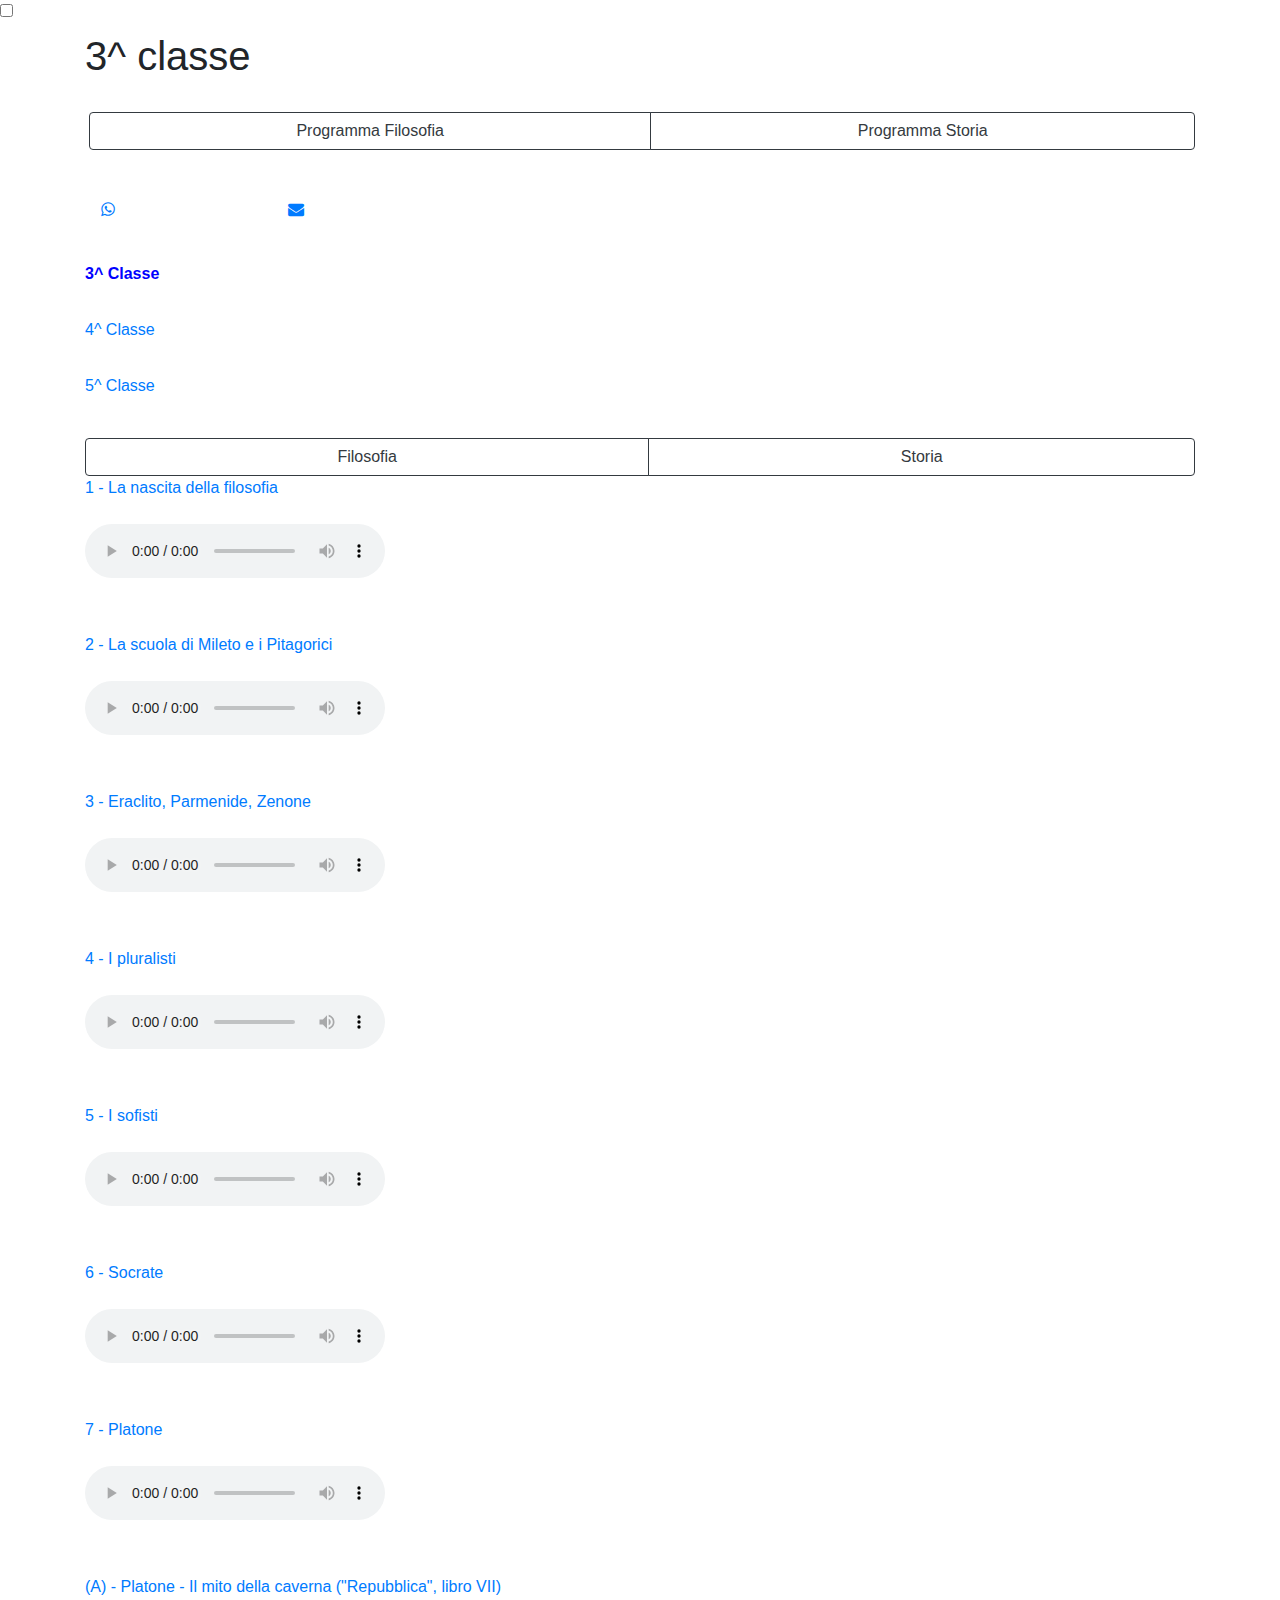
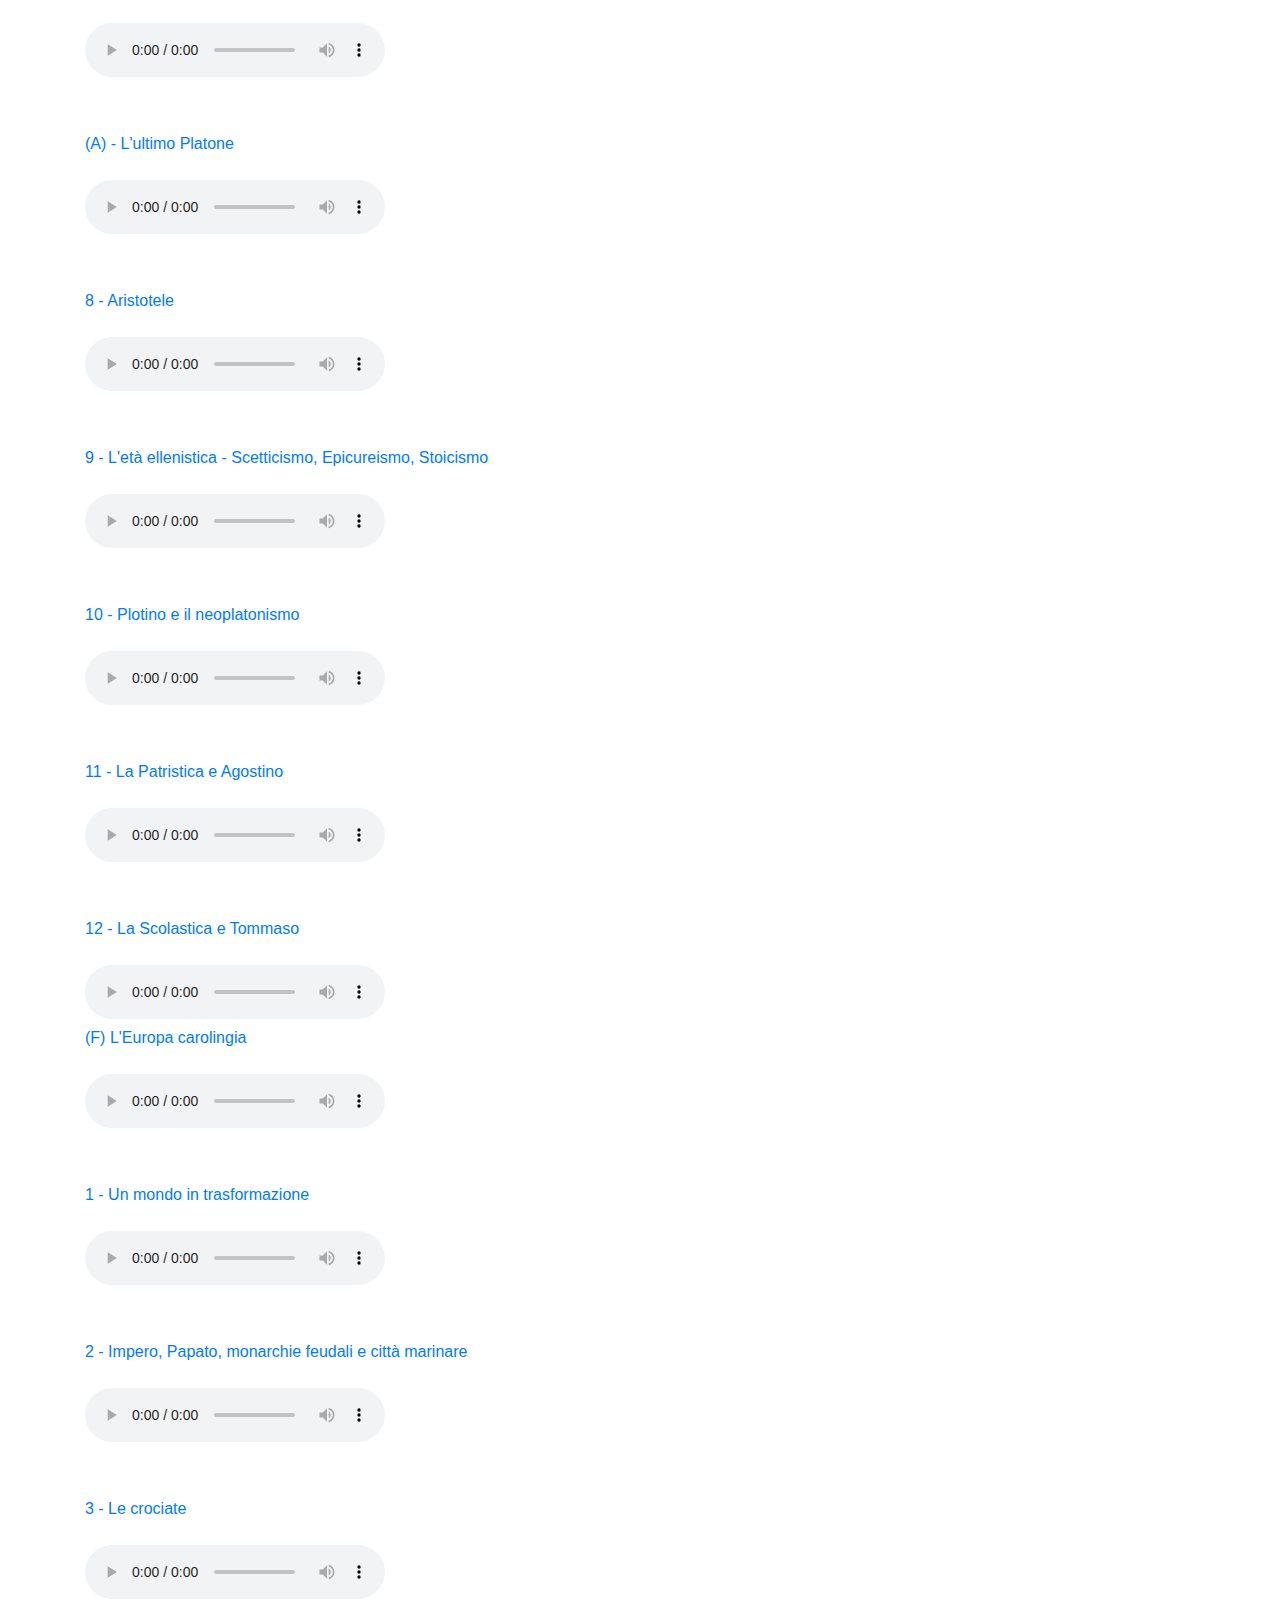
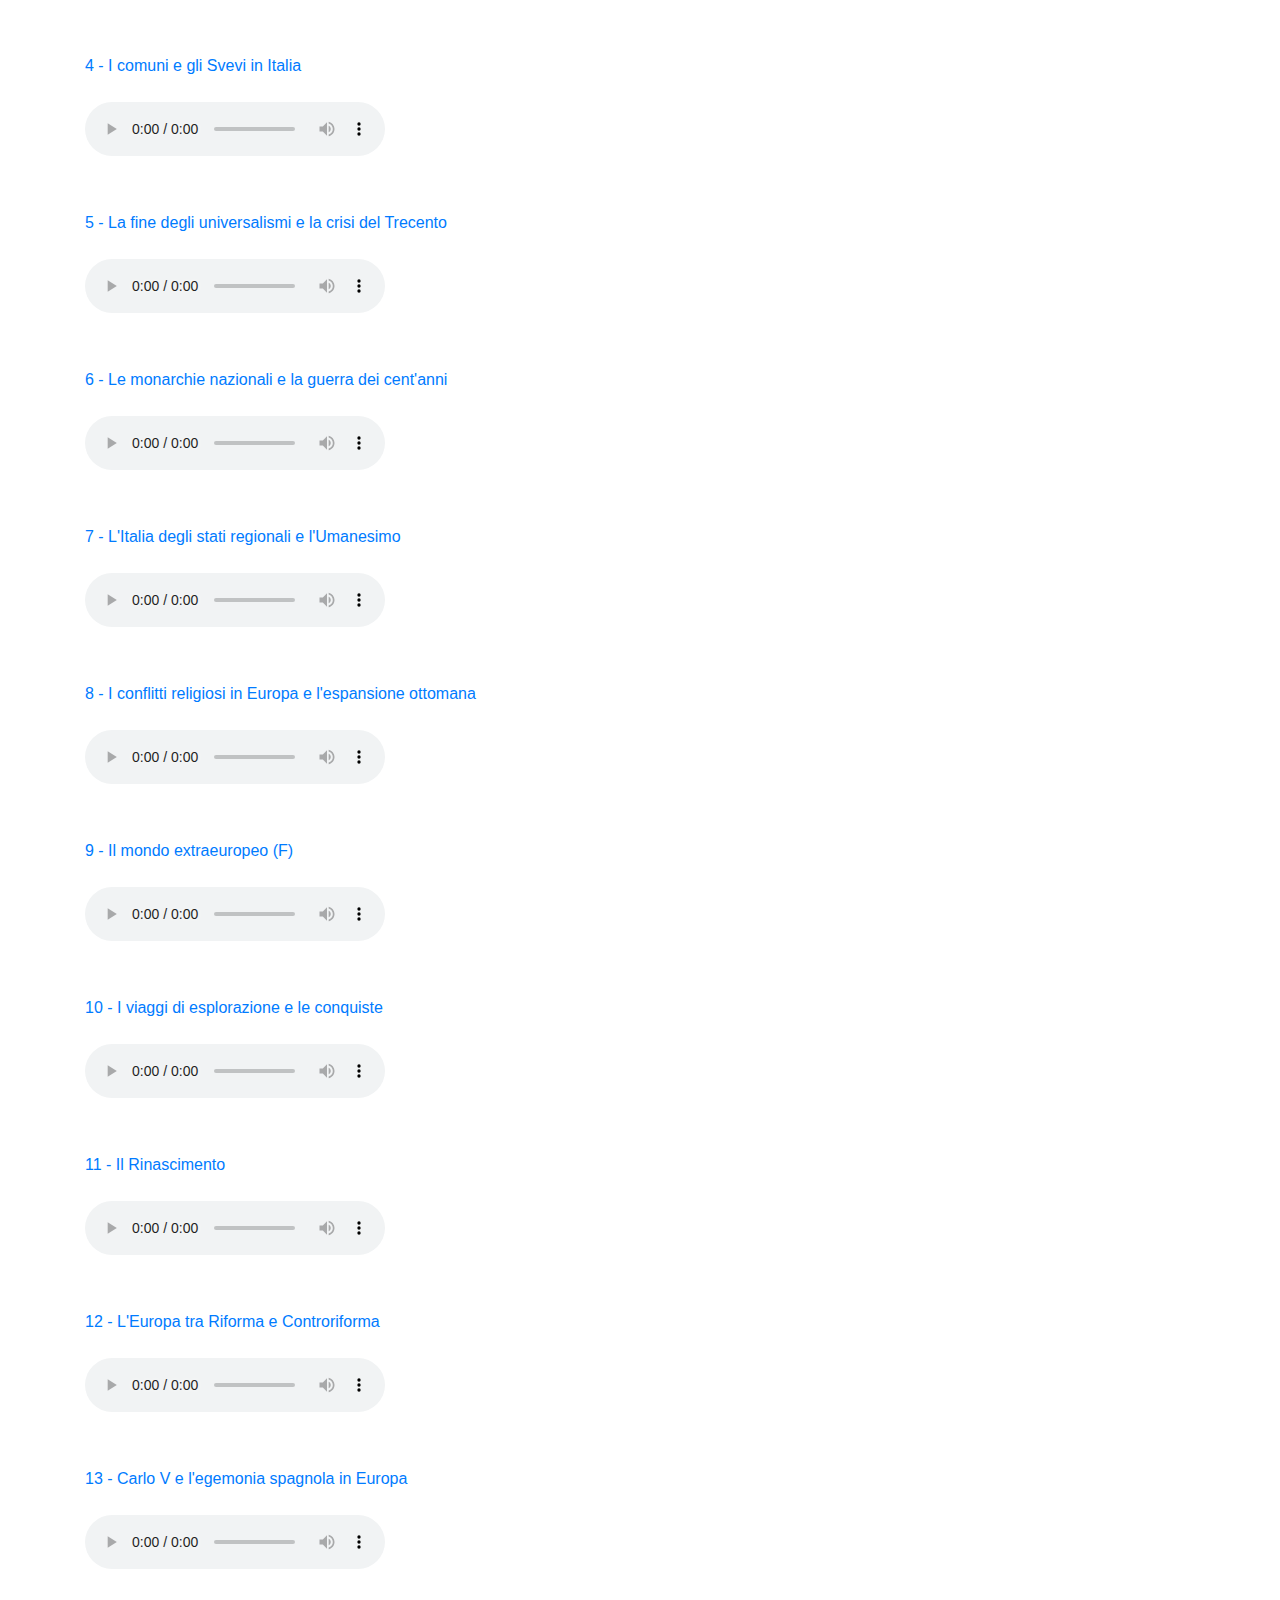
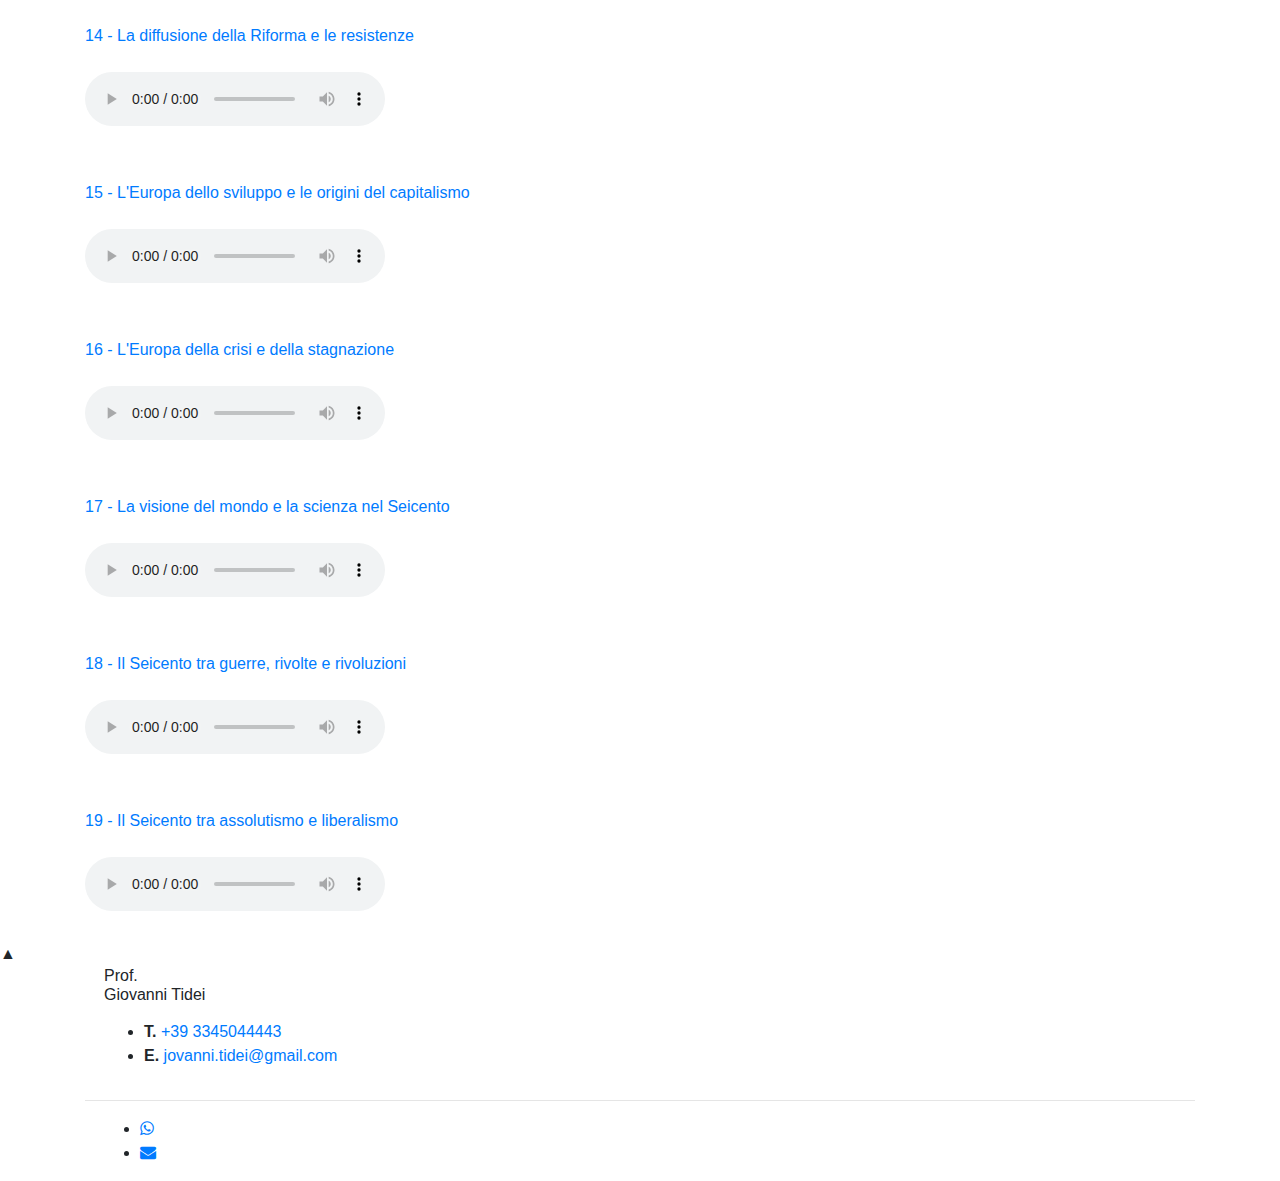
==== commit f4d343b2: "Update index.html" ====
--- a/index.html
+++ b/index.html
@@ -239,7 +239,7 @@
                     -->
                         </div>
 
-                        <!--1.3 - Eraclito, Parmenide, Zenone -->
+                        <!--3 - Eraclito, Parmenide, Zenone -->
                         <div>
                             <a href="https://drive.google.com/file/d/19ghTHH0tJcIlUj-P4IbL1jpexYXzSDVM/view" target="_blank" rel="noopener noreferrer">
                                 <p class="mt-5">3 - Eraclito, Parmenide, Zenone</p>
@@ -256,7 +256,7 @@
                     -->
                         </div>
 
-                        <!--1.4 - I pluralisti -->
+                        <!--4 - I pluralisti -->
                         <div>
                             <a href="https://drive.google.com/file/d/18dXmvfmLXbdDzHur5OffHgJVr_LLOzd9/view" target="_blank" rel="noopener noreferrer">
                                 <p class="mt-5">4 - I pluralisti</p>
@@ -273,7 +273,7 @@
                     -->
                         </div>
 
-                        <!--2.1 - I sofisti -->
+                        <!-- 5 - I sofisti -->
                         <div>
                             <a href="https://drive.google.com/file/d/1mJh0VHrtDugCIODoJt9h2CmByPlnSPlu/view" target="_blank" rel="noopener noreferrer">
                                 <p class="mt-5">5 - I sofisti</p>
@@ -291,7 +291,7 @@
                         </div>
 
 
-                        <!-- 2.2 - Socrate-->
+                        <!-- 6 - Socrate-->
                         <div>
                             <a href="https://drive.google.com/file/d/15bJN3SkAgM7LvjfPLxnCZ4yJpN3pcG0L/view" target="_blank" rel="noopener noreferrer">
                                 <p class="mt-5">6 - Socrate</p>
@@ -308,7 +308,7 @@
                     -->
                         </div>
 
-                        <!-- 3.1 Platone  -->
+                        <!-- 7-  Platone  -->
                         <div>
                             <a href="https://drive.google.com/file/d/1eRJidpOtGWZAetSxHN83qp0JjNS64aFi/view" target="_blank" rel="noopener noreferrer">
                                 <p class="mt-5">7 - Platone</p>
@@ -325,37 +325,6 @@
                     -->
                         </div>
 
-                        <!-- 3.2 - Platone - Le idee e l'anima
-                        <div>
-                            <a href="https://drive.google.com/file/d/11ggb5nT6OHqrGlJLVP1sTRN2wLloeOUY/view" target="_blank" rel="noopener noreferrer">
-                                <p class="mt-5">8 - Platone - Le idee e l'anima</p>
-                            </a>
-                            <audio controls class=" text-center mt-2">
-                            <source src="https://giovannitidei.github.io/lex/3Filosofia_3.2.mp3" type="audio/mpeg" type="audio/mpeg" type="audio/mpeg">
-                         Audio non supportato, prova ad aprirlo con Google Chrome o da computer
-                          </audio>
-                           
-                    -->
-                         
-                    <!--
-                        </div>
-
-                        <!--3.3 - Platone - La Repubblica -->
-                         
-                    <!--
-                   
-                        <div>
-                            <a href="https://drive.google.com/file/d/1cG9IyyPNEi9z958O2ws9VCcO8T8o0Ek9/view" target="_blank" rel="noopener noreferrer">
-                                <p class="mt-5">9 - Platone - La Repubblica</p>
-                            </a>
-                            <audio controls class=" text-center mt-2">
-                            <source src="https://giovannitidei.github.io/lex/3Filosofia_3.3.mp3" type="audio/mpeg" type="audio/mpeg" type="audio/mpeg">
-                         Audio non supportato, prova ad aprirlo con Google Chrome o da computer
-                          </audio>
-                           
-                   
-                        </div>
-                  -->
 
                         <!-- (A) - Platone - Il mito della caverna -->
                         <div>
@@ -377,10 +346,10 @@
 
                         <!-- -->
 
-                        <!--3.4 - L'ultimo Platone -->
+                        <!--A - L'ultimo Platone -->
                         <div>
                             <a href="https://drive.google.com/file/d/1gc3X9RmQYJf8g2HWa8IWjUerl8yGUfkL/view" target="_blank" rel="noopener noreferrer">
-                                <p class="mt-5"> - L'ultimo Platone</p>
+                                <p class="mt-5">(A) - L'ultimo Platone</p>
                             </a>
                             <audio controls class=" text-center mt-2">
                             <source src="https://giovannitidei.github.io/lex/3Filosofia_3.4.mp3" type="audio/mpeg" type="audio/mpeg" type="audio/mpeg">
@@ -408,60 +377,10 @@
                             <iframe src="https://docs.google.com/presentation/d/e/2PACX-1vSmUvFeDwVNlTQbKL-8grZ1x0kjINkda7k7IiT2eI4C3IiFGBXY_TFrD52-T1zkXA/embed?start=false&loop=false&delayms=3000" frameborder="0" width="960" height="749" allowfullscreen="true" mozallowfullscreen="true"
                                 webkitallowfullscreen="true"></iframe>
                         </div>
-                 
-                        </div>-->
-
-                        <!-- 4.2 - Aristotele - La logica aristotelica 
-                        <div>
-                            <a href="https://drive.google.com/file/d/1whFpksOwV39EcQjWUtjzQ3nHHJHlcdjC/view" target="_blank" rel="noopener noreferrer">
-                                <p class="mt-5">12 - Aristotele - La logica aristotelica</p>
-                            </a>
-                            <audio controls class=" text-center mt-2">
-                            <source src="https://giovannitidei.github.io/lex/3Filosofia_4.2.mp3" type="audio/mpeg" type="audio/mpeg" type="audio/mpeg">
-                         Audio non supportato, prova ad aprirlo con Google Chrome o da computer
-                          </audio>
-                            <!--   
-                             <div class="google-slides-container mt-4">
-                            <iframe src="https://docs.google.com/presentation/d/e/2PACX-1vSmUvFeDwVNlTQbKL-8grZ1x0kjINkda7k7IiT2eI4C3IiFGBXY_TFrD52-T1zkXA/embed?start=false&loop=false&delayms=3000" frameborder="0" width="960" height="749" allowfullscreen="true" mozallowfullscreen="true"
-                                webkitallowfullscreen="true"></iframe>
-                        </div>
-                    
-                        </div>-->
-
-                        <!--4.3 Aristotele - La fisica e la metafisica 
-                        <div>
-                            <a href="https://drive.google.com/file/d/1XRB3K6KzsAHOir7Ef5GZ_3bMdG9s_cMu/view" target="_blank" rel="noopener noreferrer">
-                                <p class="mt-5">13 Aristotele - La fisica e la metafisica</p>
-                            </a>
-                            <audio controls class=" text-center mt-2">
-                            <source src="https://giovannitidei.github.io/lex/3Filosofia_4.3.mp3" type="audio/mpeg" type="audio/mpeg" type="audio/mpeg">
-                         Audio non supportato, prova ad aprirlo con Google Chrome o da computer
-                          </audio>
-                            <!--   
-                             <div class="google-slides-container mt-4">
-                            <iframe src="https://docs.google.com/presentation/d/e/2PACX-1vSmUvFeDwVNlTQbKL-8grZ1x0kjINkda7k7IiT2eI4C3IiFGBXY_TFrD52-T1zkXA/embed?start=false&loop=false&delayms=3000" frameborder="0" width="960" height="749" allowfullscreen="true" mozallowfullscreen="true"
-                                webkitallowfullscreen="true"></iframe>
-                        </div>
-                    
-                        </div> -->
-
-                        <!--4.4 - Aristotele - Etica, Politica e Retorica 
-                        <div>
-                            <a href="https://drive.google.com/file/d/1Tt0tO14OazFmKUsNluGfbJclXNlahwKK/view" target="_blank" rel="noopener noreferrer">
-                                <p class="mt-5">14 - Aristotele - Etica, Politica e Retorica</p>
-                            </a>
-                            <audio controls class=" text-center mt-2">
-                            <source src="https://giovannitidei.github.io/lex/3Filosofia_4.4.mp3" type="audio/mpeg" type="audio/mpeg" type="audio/mpeg">
-                         Audio non supportato, prova ad aprirlo con Google Chrome o da computer
-                          </audio>
-                            <!--   
-                             <div class="google-slides-container mt-4">
-                            <iframe src="https://docs.google.com/presentation/d/e/2PACX-1vSmUvFeDwVNlTQbKL-8grZ1x0kjINkda7k7IiT2eI4C3IiFGBXY_TFrD52-T1zkXA/embed?start=false&loop=false&delayms=3000" frameborder="0" width="960" height="749" allowfullscreen="true" mozallowfullscreen="true"
-                                webkitallowfullscreen="true"></iframe>
-                        </div>
-                    
-                        </div> -->
-
+                 -->
+                        </div>
+
+                       
                         <!--9 - L'età ellenistica -->
                         <div>
                             <a href="https://drive.google.com/file/d/1V24Ph26gQfv98q5yN6sbVfvTAX7zGSY4/view" target="_blank" rel="noopener noreferrer">
@@ -476,82 +395,14 @@
                             <iframe src="https://docs.google.com/presentation/d/e/2PACX-1vSmUvFeDwVNlTQbKL-8grZ1x0kjINkda7k7IiT2eI4C3IiFGBXY_TFrD52-T1zkXA/embed?start=false&loop=false&delayms=3000" frameborder="0" width="960" height="749" allowfullscreen="true" mozallowfullscreen="true"
                                 webkitallowfullscreen="true"></iframe>
                         </div>
+  -->
+                        </div>
                     
-                        </div>
--->
-                        <!--10 - Lo scetticismo 
-                        <div>
-                            <a href="https://drive.google.com/file/d/19J8bftJWseUSPVAeMz2a08_59Zi6vcrh/view" target="_blank" rel="noopener noreferrer">
-                                <p class="mt-5">10 - Lo scetticismo</p>
-                            </a>
-                            <audio controls class=" text-center mt-2">
-                            <source src="https://giovannitidei.github.io/lex/3Filosofia_5.2.mp3" type="audio/mpeg" type="audio/mpeg" type="audio/mpeg">
-                         Audio non supportato, prova ad aprirlo con Google Chrome o da computer
-                          </audio>
-                            <!--   
-                             <div class="google-slides-container mt-4">
-                            <iframe src="https://docs.google.com/presentation/d/e/2PACX-1vSmUvFeDwVNlTQbKL-8grZ1x0kjINkda7k7IiT2eI4C3IiFGBXY_TFrD52-T1zkXA/embed?start=false&loop=false&delayms=3000" frameborder="0" width="960" height="749" allowfullscreen="true" mozallowfullscreen="true"
-                                webkitallowfullscreen="true"></iframe>
-                        </div>
-               
-                        </div> -->
-
-                        <!--11 - L'epicureismo 
-                        <div>
-                            <a href="https://drive.google.com/file/d/1ihW5aftEyODeg9PJDsAALDs_hbZmAj1P/view" target="_blank" rel="noopener noreferrer">
-                                <p class="mt-5">11 - L'epicureismo</p>
-                            </a>
-                            <audio controls class=" text-center mt-2">
-                            <source src="https://giovannitidei.github.io/lex/3Filosofia_5.3.mp3" type="audio/mpeg" type="audio/mpeg" type="audio/mpeg">
-                         Audio non supportato, prova ad aprirlo con Google Chrome o da computer
-                          </audio>
-                            <!--   
-                             <div class="google-slides-container mt-4">
-                            <iframe src="https://docs.google.com/presentation/d/e/2PACX-1vSmUvFeDwVNlTQbKL-8grZ1x0kjINkda7k7IiT2eI4C3IiFGBXY_TFrD52-T1zkXA/embed?start=false&loop=false&delayms=3000" frameborder="0" width="960" height="749" allowfullscreen="true" mozallowfullscreen="true"
-                                webkitallowfullscreen="true"></iframe>
-                        </div>
-                  
-                        </div>      -->
-
-                        <!--12 - Lo stoicismo 
-                        <div>
-                            <a href="https://drive.google.com/file/d/1YlcY03c_pYUxq0mNkhF7Wg3ONgFIaqjA/view" target="_blank" rel="noopener noreferrer">
-                                <p class="mt-5">12 - Lo stoicismo</p>
-                            </a>
-                            <audio controls class=" text-center mt-2">
-                            <source src="https://giovannitidei.github.io/lex/3Filosofia_5.4.mp3" type="audio/mpeg" type="audio/mpeg" type="audio/mpeg">
-                         Audio non supportato, prova ad aprirlo con Google Chrome o da computer
-                          </audio>
-                            <!--   
-                             <div class="google-slides-container mt-4">
-                            <iframe src="https://docs.google.com/presentation/d/e/2PACX-1vSmUvFeDwVNlTQbKL-8grZ1x0kjINkda7k7IiT2eI4C3IiFGBXY_TFrD52-T1zkXA/embed?start=false&loop=false&delayms=3000" frameborder="0" width="960" height="749" allowfullscreen="true" mozallowfullscreen="true"
-                                webkitallowfullscreen="true"></iframe>
-                        </div>
-            
-                        </div> -->
-
-                        <!-- 10 - Filosofia greca e tradizione ebraico-cristiana -->
-                        <div>
-                            <a href="https://drive.google.com/file/d/1QUNM-kgs0JaCjHq1CnklVlIs1d1zO3CV/view" target="_blank" rel="noopener noreferrer">
-                                <p class="mt-5">10 - Filosofia greca e tradizione ebraico-cristiana</p>
-                            </a>
-                            <audio controls class=" text-center mt-2">
-                            <source src="https://giovannitidei.github.io/lex/3Filosofia_6.1.mp3" type="audio/mpeg" type="audio/mpeg" type="audio/mpeg">
-                         Audio non supportato, prova ad aprirlo con Google Chrome o da computer
-                          </audio>
-                            <!--   
-                             <div class="google-slides-container mt-4">
-                            <iframe src="https://docs.google.com/presentation/d/e/2PACX-1vSmUvFeDwVNlTQbKL-8grZ1x0kjINkda7k7IiT2eI4C3IiFGBXY_TFrD52-T1zkXA/embed?start=false&loop=false&delayms=3000" frameborder="0" width="960" height="749" allowfullscreen="true" mozallowfullscreen="true"
-                                webkitallowfullscreen="true"></iframe>
-                        </div>
-                    -->
-                        </div>
-
-
-                        <!-- 14 Plotino e il neoplatonismo -->
+     
+                        <!-- 10 Plotino e il neoplatonismo -->
                         <div>
                             <a href="https://drive.google.com/file/d/1QkhopBO2AnWfeViFQnEHTxJwJlkP2kh_/view" target="_blank" rel="noopener noreferrer">
-                                <p class="mt-5">11 - Plotino e il neoplatonismo</p>
+                                <p class="mt-5">10 - Plotino e il neoplatonismo</p>
                             </a>
                             <audio controls class=" text-center mt-2">
                             <source src="https://giovannitidei.github.io/lex/3Filosofia_6.2.mp3" type="audio/mpeg" type="audio/mpeg" type="audio/mpeg">
@@ -566,10 +417,10 @@
                         </div>
 
 
-                        <!--15 - Sant'Agostino -->
+                        <!--11 - La Patristica e Agostino -->
                         <div>
                             <a href="https://drive.google.com/file/d/1i5gaijig5fIXeT5K_Y_5uf8xHwCk5Msa/view" target="_blank" rel="noopener noreferrer">
-                                <p class="mt-5">12 - Sant'Agostino</p>
+                                <p class="mt-5">11 - La Patristica e Agostino</p>
                             </a>
                             <audio controls class=" text-center mt-2">
                             <source src="https://giovannitidei.github.io/lex/3Filosofia_6.3.mp3" type="audio/mpeg" type="audio/mpeg" type="audio/mpeg">
@@ -583,27 +434,11 @@
                     -->
                         </div>
 
-                        <!-- 16 - Filosofia e cultura tra VI e XII secolo-->
-                        <div>
-                            <a href="https://drive.google.com/file/d/1saShkEMZy_NseLc52oiZDNfXa9HUTUJt/view" target="_blank" rel="noopener noreferrer">
-                                <p class="mt-5">13 - Filosofia e cultura tra VI e XII secolo</p>
-                            </a>
-                            <audio controls class=" text-center mt-2">
-                            <source src="https://giovannitidei.github.io/lex/3Filosofia_7.1.mp3" type="audio/mpeg" type="audio/mpeg" type="audio/mpeg">
-                         Audio non supportato, prova ad aprirlo con Google Chrome o da computer
-                          </audio>
-                            <!--   
-                             <div class="google-slides-container mt-4">
-                            <iframe src="https://docs.google.com/presentation/d/e/2PACX-1vSmUvFeDwVNlTQbKL-8grZ1x0kjINkda7k7IiT2eI4C3IiFGBXY_TFrD52-T1zkXA/embed?start=false&loop=false&delayms=3000" frameborder="0" width="960" height="749" allowfullscreen="true" mozallowfullscreen="true"
-                                webkitallowfullscreen="true"></iframe>
-                        </div>
-                    -->
-                        </div>
-
-                        <!--17 - Tommaso d'Aquino -->
+                       
+                        <!--12 - La Scolastica e Tommaso  -->
                         <div>
                             <a href="https://drive.google.com/file/d/1OdoRmaOAJgY6CY4tmKuIhuhrnmcOM7Pd/view" target="_blank" rel="noopener noreferrer">
-                                <p class="mt-5">13 - Tommaso d'Aquino</p>
+                                <p class="mt-5">12 - La Scolastica e Tommaso</p>
                             </a>
                             <audio controls class=" text-center mt-2">
                             <source src="https://giovannitidei.github.io/lex/3Filosofia_7.2.mp3" type="audio/mpeg" type="audio/mpeg" type="audio/mpeg">
@@ -616,24 +451,6 @@
                         </div>
                     -->
                         </div>
-
-                        <!--18 - Il tramonto della scolastica -->
-                        <div>
-                            <a href="https://drive.google.com/file/d/1FQi5ytOmJjSgzCCB6Ty1yFfdnfwhLnnv/view" target="_blank" rel="noopener noreferrer">
-                                <p class="mt-5">14 - Il tramonto della scolastica</p>
-                            </a>
-                            <audio controls class=" text-center mt-2">
-                            <source src="https://giovannitidei.github.io/lex/3Filosofia_7.3.mp3" type="audio/mpeg" type="audio/mpeg" type="audio/mpeg">
-                         Audio non supportato, prova ad aprirlo con Google Chrome o da computer
-                          </audio>
-                            <!--   
-                             <div class="google-slides-container mt-4">
-                            <iframe src="https://docs.google.com/presentation/d/e/2PACX-1vSmUvFeDwVNlTQbKL-8grZ1x0kjINkda7k7IiT2eI4C3IiFGBXY_TFrD52-T1zkXA/embed?start=false&loop=false&delayms=3000" frameborder="0" width="960" height="749" allowfullscreen="true" mozallowfullscreen="true"
-                                webkitallowfullscreen="true"></iframe>
-                        </div>
-                    -->
-                        </div>
-
 
 
                 </section>
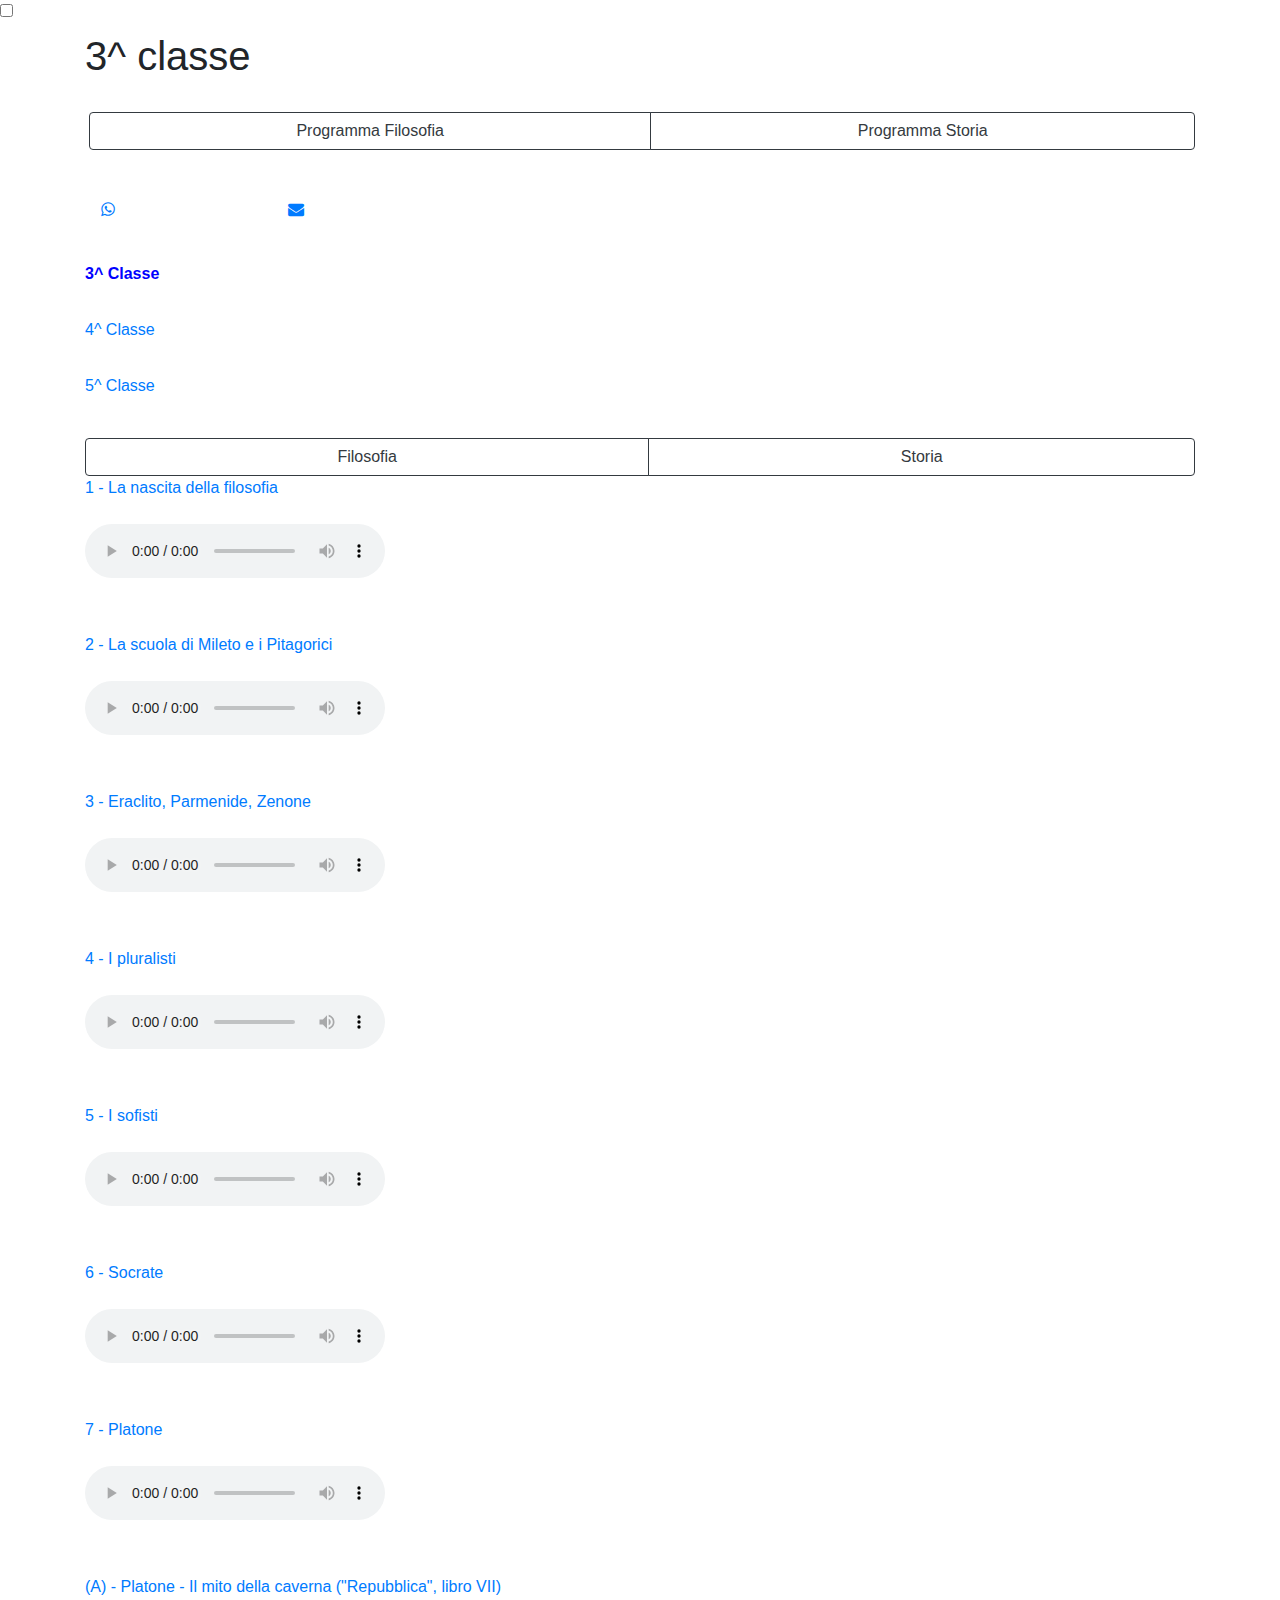
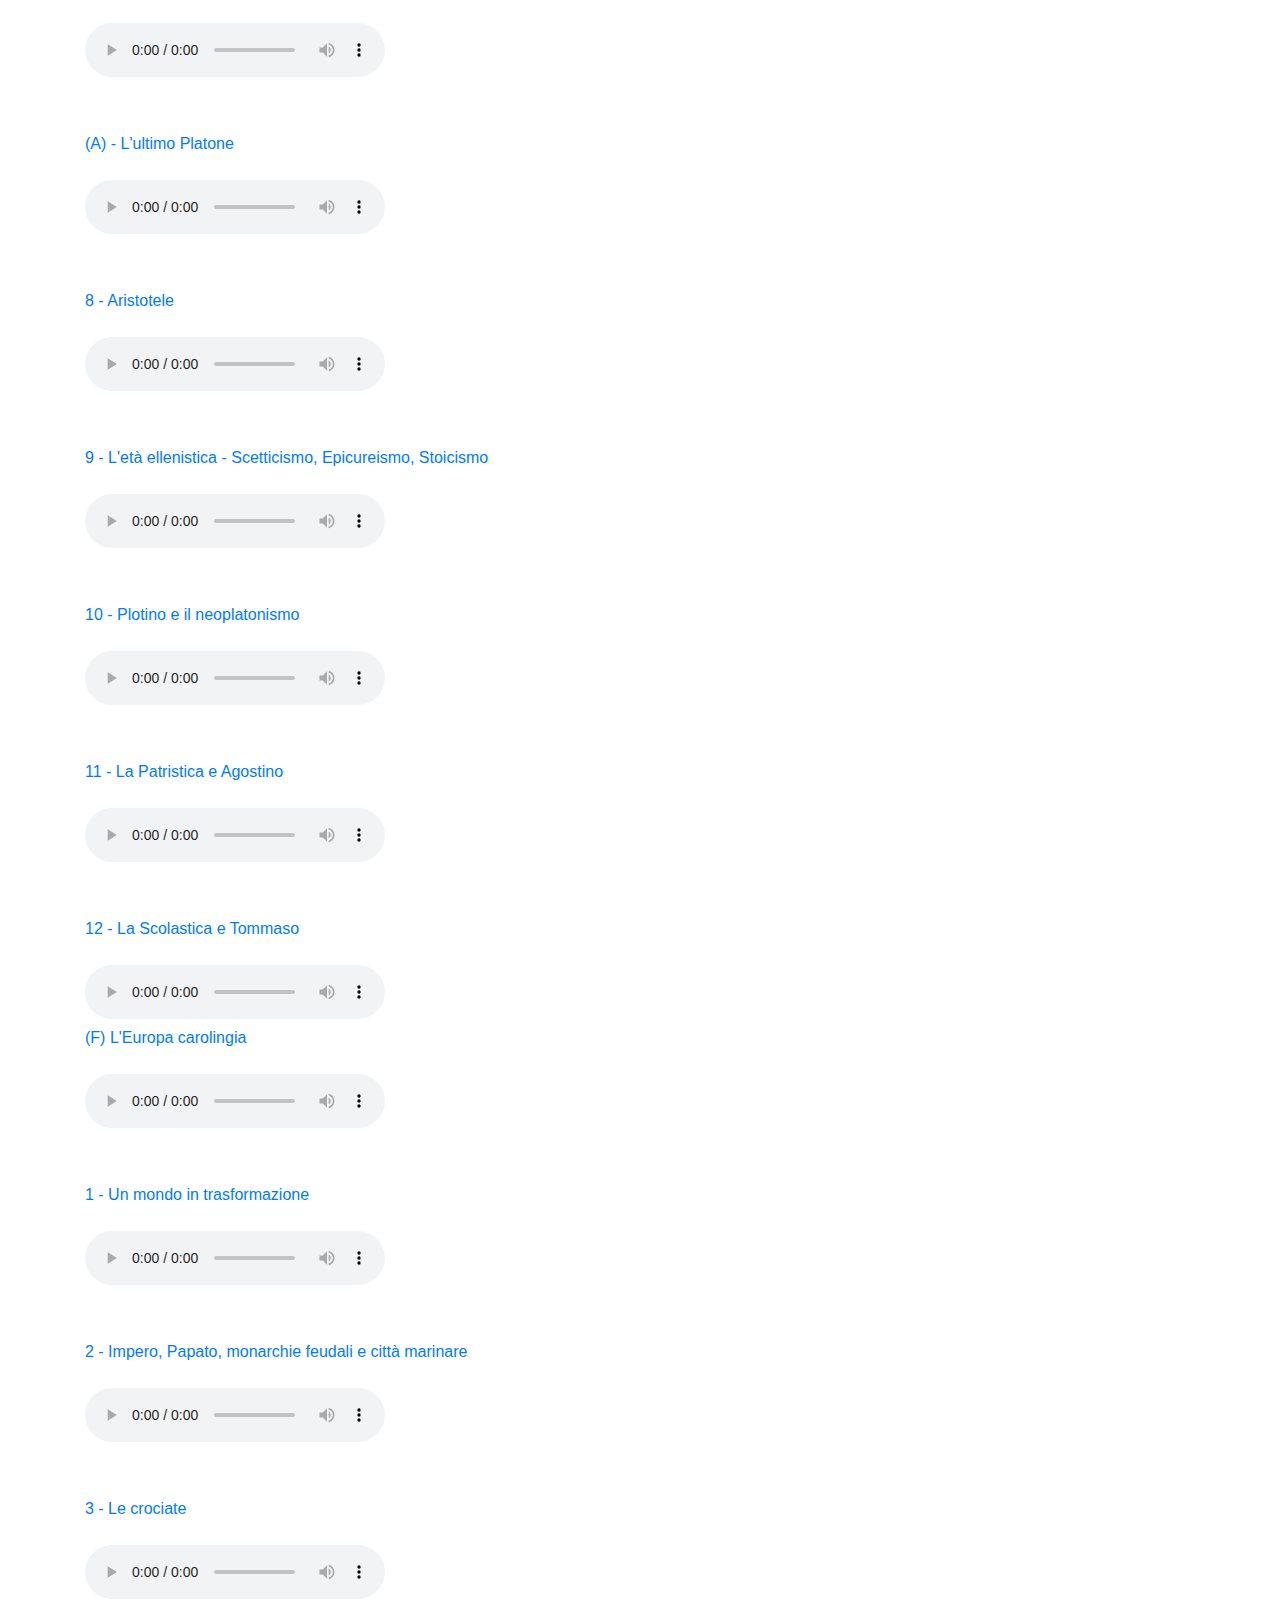
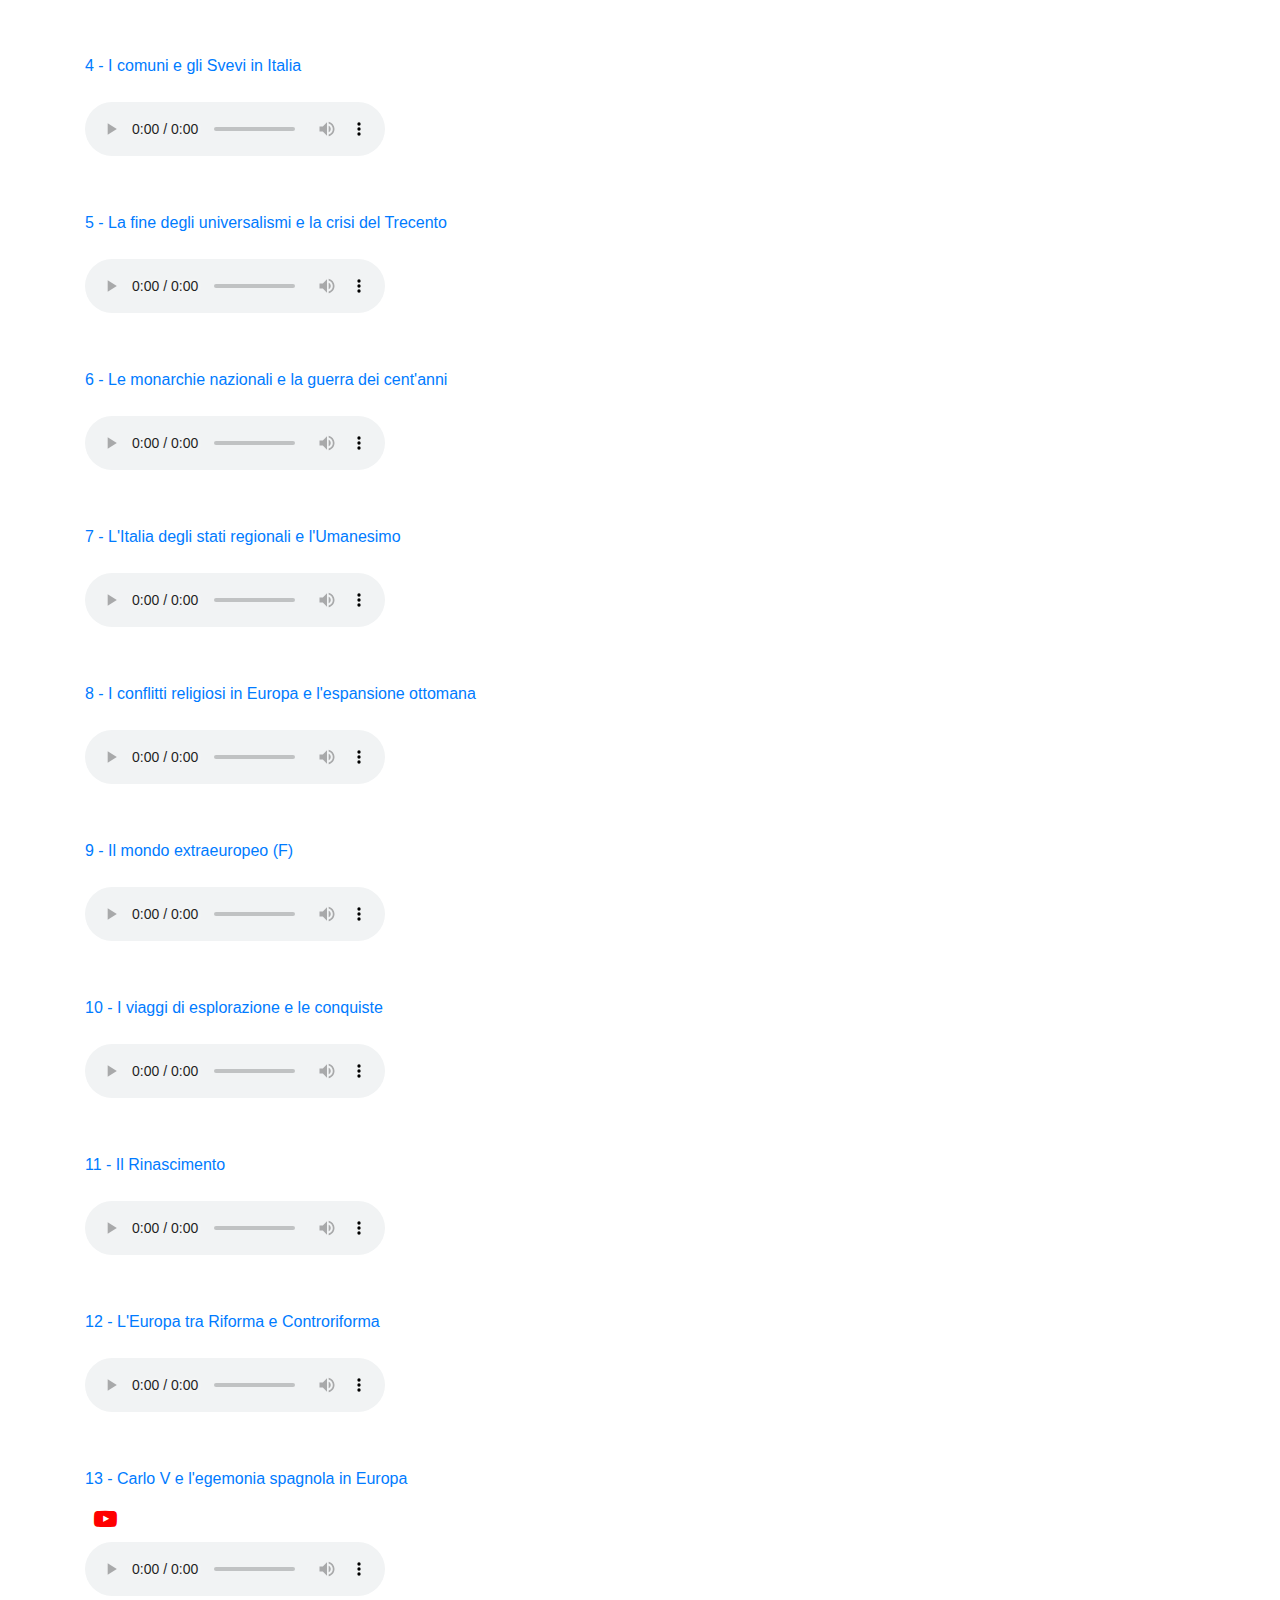
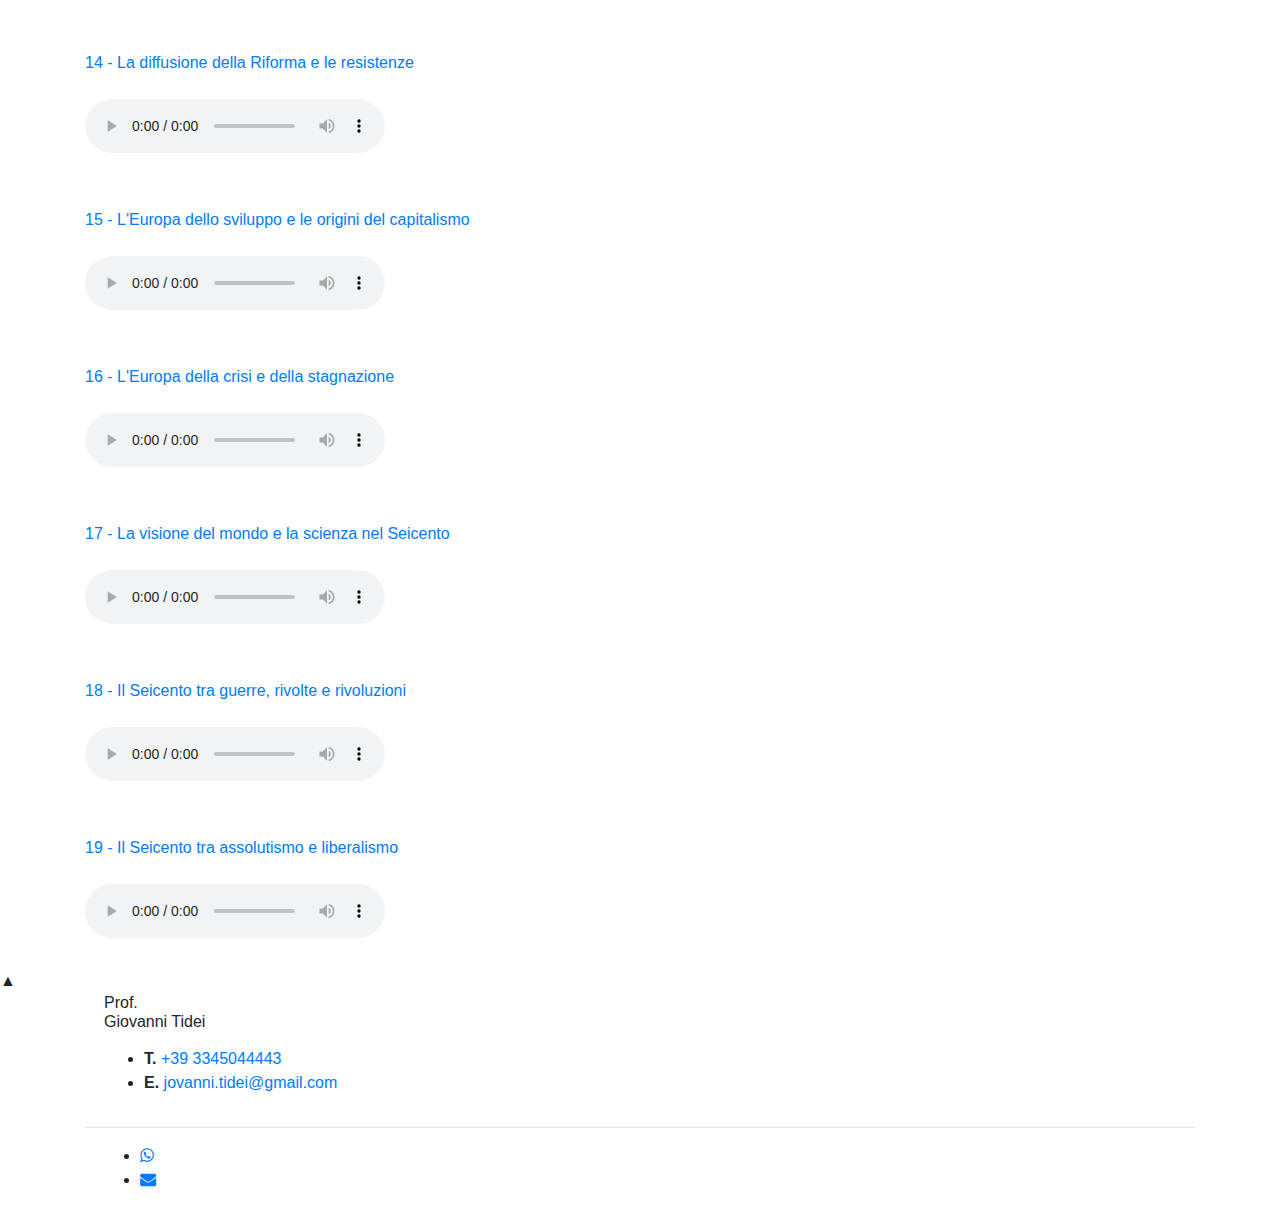
==== commit 740e1a0a: "Add files via upload" ====
--- a/index.html
+++ b/index.html
@@ -205,252 +205,264 @@
             <div class="gallery">
 
                 <section id="Filosofia" class="tabcontent">
+
+
+
+                    </span>
+                    <div class="container">
+
+                    </div>
                     <!-- 1 - La nascita della filosofia -->
 
                     <div>
+
                         <a href="https://docs.google.com/file/d/1cnl7vgEDTU9CLlveS6bpPwJoriOI9OMX/view" target="_blank" rel="noopener noreferrer">
-                            <p>1 - La nascita della filosofia</p>
-                        </a>
-                        <audio controls class=" text-center mt-2">
+                            <p>1 - La nascita della filosofia &nbsp;</p>
+
+                        </a>
+
+
+                    </div>
+                    <audio controls class=" text-center mt-2">
                         <source src="https://giovannitidei.github.io/lex/3Filosofia_1.1.mp3" type="audio/mpeg" type="audio/mpeg" type="audio/mpeg">
                      Audio non supportato, prova ad aprirlo con Google Chrome o da computer
                       </audio>
-                        <!--   
+                    <!--   
                          <div class="google-slides-container mt-4">
                         <iframe src="https://docs.google.com/presentation/d/e/2PACX-1vSmUvFeDwVNlTQbKL-8grZ1x0kjINkda7k7IiT2eI4C3IiFGBXY_TFrD52-T1zkXA/embed?start=false&loop=false&delayms=3000" frameborder="0" width="960" height="749" allowfullscreen="true" mozallowfullscreen="true"
                             webkitallowfullscreen="true"></iframe>
                     </div>
                 -->
 
-                        <!--2 - La scuola di Mileto e i Pitagorici -->
-                        <div>
-                            <a href="https://drive.google.com/file/d/1cxdZQkW9q6Svz2lzCu_IwPtKGEvv2Rr_/view" target="_blank" rel="noopener noreferrer">
-                                <p class="mt-5">2 - La scuola di Mileto e i Pitagorici</p>
-                            </a>
-                            <audio controls class=" text-center mt-2">
+                    <!--2 - La scuola di Mileto e i Pitagorici -->
+                    <div>
+                        <a href="https://drive.google.com/file/d/1cxdZQkW9q6Svz2lzCu_IwPtKGEvv2Rr_/view" target="_blank" rel="noopener noreferrer">
+                            <p class="mt-5">2 - La scuola di Mileto e i Pitagorici</p>
+                        </a>
+                        <audio controls class=" text-center mt-2">
                             <source src="https://giovannitidei.github.io/lex/3F-2-ScuoladiMileto.mp3" type="audio/mpeg" type="audio/mpeg" type="audio/mpeg">
                          Audio non supportato, prova ad aprirlo con Google Chrome o da computer
                           </audio>
-                            <!--   
-                             <div class="google-slides-container mt-4">
-                            <iframe src="https://docs.google.com/presentation/d/e/2PACX-1vSmUvFeDwVNlTQbKL-8grZ1x0kjINkda7k7IiT2eI4C3IiFGBXY_TFrD52-T1zkXA/embed?start=false&loop=false&delayms=3000" frameborder="0" width="960" height="749" allowfullscreen="true" mozallowfullscreen="true"
-                                webkitallowfullscreen="true"></iframe>
-                        </div>
-                    -->
-                        </div>
-
-                        <!--3 - Eraclito, Parmenide, Zenone -->
-                        <div>
-                            <a href="https://drive.google.com/file/d/19ghTHH0tJcIlUj-P4IbL1jpexYXzSDVM/view" target="_blank" rel="noopener noreferrer">
-                                <p class="mt-5">3 - Eraclito, Parmenide, Zenone</p>
-                            </a>
-                            <audio controls class=" text-center mt-2">
+                        <!--   
+                             <div class="google-slides-container mt-4">
+                            <iframe src="https://docs.google.com/presentation/d/e/2PACX-1vSmUvFeDwVNlTQbKL-8grZ1x0kjINkda7k7IiT2eI4C3IiFGBXY_TFrD52-T1zkXA/embed?start=false&loop=false&delayms=3000" frameborder="0" width="960" height="749" allowfullscreen="true" mozallowfullscreen="true"
+                                webkitallowfullscreen="true"></iframe>
+                        </div>
+                    -->
+                    </div>
+
+                    <!--3 - Eraclito, Parmenide, Zenone -->
+                    <div>
+                        <a href="https://drive.google.com/file/d/19ghTHH0tJcIlUj-P4IbL1jpexYXzSDVM/view" target="_blank" rel="noopener noreferrer">
+                            <p class="mt-5">3 - Eraclito, Parmenide, Zenone</p>
+                        </a>
+                        <audio controls class=" text-center mt-2">
                             <source src="https://giovannitidei.github.io/lex/3F-3-EraclitoParmenideZenone.mp3" type="audio/mpeg" type="audio/mpeg" type="audio/mpeg">
                          Audio non supportato, prova ad aprirlo con Google Chrome o da computer
                           </audio>
-                            <!--   
-                             <div class="google-slides-container mt-4">
-                            <iframe src="https://docs.google.com/presentation/d/e/2PACX-1vSmUvFeDwVNlTQbKL-8grZ1x0kjINkda7k7IiT2eI4C3IiFGBXY_TFrD52-T1zkXA/embed?start=false&loop=false&delayms=3000" frameborder="0" width="960" height="749" allowfullscreen="true" mozallowfullscreen="true"
-                                webkitallowfullscreen="true"></iframe>
-                        </div>
-                    -->
-                        </div>
-
-                        <!--4 - I pluralisti -->
-                        <div>
-                            <a href="https://drive.google.com/file/d/18dXmvfmLXbdDzHur5OffHgJVr_LLOzd9/view" target="_blank" rel="noopener noreferrer">
-                                <p class="mt-5">4 - I pluralisti</p>
-                            </a>
-                            <audio controls class=" text-center mt-2">
+                        <!--   
+                             <div class="google-slides-container mt-4">
+                            <iframe src="https://docs.google.com/presentation/d/e/2PACX-1vSmUvFeDwVNlTQbKL-8grZ1x0kjINkda7k7IiT2eI4C3IiFGBXY_TFrD52-T1zkXA/embed?start=false&loop=false&delayms=3000" frameborder="0" width="960" height="749" allowfullscreen="true" mozallowfullscreen="true"
+                                webkitallowfullscreen="true"></iframe>
+                        </div>
+                    -->
+                    </div>
+
+                    <!--4 - I pluralisti -->
+                    <div>
+                        <a href="https://drive.google.com/file/d/18dXmvfmLXbdDzHur5OffHgJVr_LLOzd9/view" target="_blank" rel="noopener noreferrer">
+                            <p class="mt-5">4 - I pluralisti</p>
+                        </a>
+                        <audio controls class=" text-center mt-2">
                             <source src="https://giovannitidei.github.io/lex/3F-4-Pluralisti.mp3" type="audio/mpeg" type="audio/mpeg" type="audio/mpeg">
                          Audio non supportato, prova ad aprirlo con Google Chrome o da computer
                           </audio>
-                            <!--   
-                             <div class="google-slides-container mt-4">
-                            <iframe src="https://docs.google.com/presentation/d/e/2PACX-1vSmUvFeDwVNlTQbKL-8grZ1x0kjINkda7k7IiT2eI4C3IiFGBXY_TFrD52-T1zkXA/embed?start=false&loop=false&delayms=3000" frameborder="0" width="960" height="749" allowfullscreen="true" mozallowfullscreen="true"
-                                webkitallowfullscreen="true"></iframe>
-                        </div>
-                    -->
-                        </div>
-
-                        <!-- 5 - I sofisti -->
-                        <div>
-                            <a href="https://drive.google.com/file/d/1mJh0VHrtDugCIODoJt9h2CmByPlnSPlu/view" target="_blank" rel="noopener noreferrer">
-                                <p class="mt-5">5 - I sofisti</p>
-                            </a>
-                            <audio controls class=" text-center mt-2">
+                        <!--   
+                             <div class="google-slides-container mt-4">
+                            <iframe src="https://docs.google.com/presentation/d/e/2PACX-1vSmUvFeDwVNlTQbKL-8grZ1x0kjINkda7k7IiT2eI4C3IiFGBXY_TFrD52-T1zkXA/embed?start=false&loop=false&delayms=3000" frameborder="0" width="960" height="749" allowfullscreen="true" mozallowfullscreen="true"
+                                webkitallowfullscreen="true"></iframe>
+                        </div>
+                    -->
+                    </div>
+
+                    <!-- 5 - I sofisti -->
+                    <div>
+                        <a href="https://drive.google.com/file/d/1mJh0VHrtDugCIODoJt9h2CmByPlnSPlu/view" target="_blank" rel="noopener noreferrer">
+                            <p class="mt-5">5 - I sofisti</p>
+                        </a>
+                        <audio controls class=" text-center mt-2">
                             <source src="https://giovannitidei.github.io/lex/3F-5.mp3" type="audio/mpeg" type="audio/mpeg" type="audio/mpeg">
                          Audio non supportato, prova ad aprirlo con Google Chrome o da computer
                           </audio>
-                            <!--   
-                             <div class="google-slides-container mt-4">
-                            <iframe src="https://docs.google.com/presentation/d/e/2PACX-1vSmUvFeDwVNlTQbKL-8grZ1x0kjINkda7k7IiT2eI4C3IiFGBXY_TFrD52-T1zkXA/embed?start=false&loop=false&delayms=3000" frameborder="0" width="960" height="749" allowfullscreen="true" mozallowfullscreen="true"
-                                webkitallowfullscreen="true"></iframe>
-                        </div>
-                    -->
-                        </div>
-
-
-                        <!-- 6 - Socrate-->
-                        <div>
-                            <a href="https://drive.google.com/file/d/15bJN3SkAgM7LvjfPLxnCZ4yJpN3pcG0L/view" target="_blank" rel="noopener noreferrer">
-                                <p class="mt-5">6 - Socrate</p>
-                            </a>
-                            <audio controls class=" text-center mt-2">
+                        <!--   
+                             <div class="google-slides-container mt-4">
+                            <iframe src="https://docs.google.com/presentation/d/e/2PACX-1vSmUvFeDwVNlTQbKL-8grZ1x0kjINkda7k7IiT2eI4C3IiFGBXY_TFrD52-T1zkXA/embed?start=false&loop=false&delayms=3000" frameborder="0" width="960" height="749" allowfullscreen="true" mozallowfullscreen="true"
+                                webkitallowfullscreen="true"></iframe>
+                        </div>
+                    -->
+                    </div>
+
+
+                    <!-- 6 - Socrate-->
+                    <div>
+                        <a href="https://drive.google.com/file/d/15bJN3SkAgM7LvjfPLxnCZ4yJpN3pcG0L/view" target="_blank" rel="noopener noreferrer">
+                            <p class="mt-5">6 - Socrate</p>
+                        </a>
+                        <audio controls class=" text-center mt-2">
                             <source src="https://giovannitidei.github.io/lex/3F-6.mp3" type="audio/mpeg" type="audio/mpeg" type="audio/mpeg">
                          Audio non supportato, prova ad aprirlo con Google Chrome o da computer
                           </audio>
-                            <!--   
-                             <div class="google-slides-container mt-4">
-                            <iframe src="https://docs.google.com/presentation/d/e/2PACX-1vSmUvFeDwVNlTQbKL-8grZ1x0kjINkda7k7IiT2eI4C3IiFGBXY_TFrD52-T1zkXA/embed?start=false&loop=false&delayms=3000" frameborder="0" width="960" height="749" allowfullscreen="true" mozallowfullscreen="true"
-                                webkitallowfullscreen="true"></iframe>
-                        </div>
-                    -->
-                        </div>
-
-                        <!-- 7-  Platone  -->
-                        <div>
-                            <a href="https://drive.google.com/file/d/1eRJidpOtGWZAetSxHN83qp0JjNS64aFi/view" target="_blank" rel="noopener noreferrer">
-                                <p class="mt-5">7 - Platone</p>
-                            </a>
-                            <audio controls class=" text-center mt-2">
+                        <!--   
+                             <div class="google-slides-container mt-4">
+                            <iframe src="https://docs.google.com/presentation/d/e/2PACX-1vSmUvFeDwVNlTQbKL-8grZ1x0kjINkda7k7IiT2eI4C3IiFGBXY_TFrD52-T1zkXA/embed?start=false&loop=false&delayms=3000" frameborder="0" width="960" height="749" allowfullscreen="true" mozallowfullscreen="true"
+                                webkitallowfullscreen="true"></iframe>
+                        </div>
+                    -->
+                    </div>
+
+                    <!-- 7-  Platone  -->
+                    <div>
+                        <a href="https://drive.google.com/file/d/1eRJidpOtGWZAetSxHN83qp0JjNS64aFi/view" target="_blank" rel="noopener noreferrer">
+                            <p class="mt-5">7 - Platone</p>
+                        </a>
+                        <audio controls class=" text-center mt-2">
                             <source src="https://giovannitidei.github.io/lex/3F-7-Platone.mp3" type="audio/mpeg" type="audio/mpeg" type="audio/mpeg">
                          Audio non supportato, prova ad aprirlo con Google Chrome o da computer
                           </audio>
-                            <!--   
-                             <div class="google-slides-container mt-4">
-                            <iframe src="https://docs.google.com/presentation/d/e/2PACX-1vSmUvFeDwVNlTQbKL-8grZ1x0kjINkda7k7IiT2eI4C3IiFGBXY_TFrD52-T1zkXA/embed?start=false&loop=false&delayms=3000" frameborder="0" width="960" height="749" allowfullscreen="true" mozallowfullscreen="true"
-                                webkitallowfullscreen="true"></iframe>
-                        </div>
-                    -->
-                        </div>
-
-
-                        <!-- (A) - Platone - Il mito della caverna -->
-                        <div>
-                            <a href="https://online.scuola.zanichelli.it/lezionifilosofia-files/volume-a/u3/U3-L06_zanichelli_Platone.pdf" target="_blank" rel="noopener noreferrer">
-                                <p class="mt-5">(A) - Platone - Il mito della caverna ("Repubblica", libro VII)</p>
-                            </a>
-                            <audio controls class=" text-center mt-2">
+                        <!--   
+                             <div class="google-slides-container mt-4">
+                            <iframe src="https://docs.google.com/presentation/d/e/2PACX-1vSmUvFeDwVNlTQbKL-8grZ1x0kjINkda7k7IiT2eI4C3IiFGBXY_TFrD52-T1zkXA/embed?start=false&loop=false&delayms=3000" frameborder="0" width="960" height="749" allowfullscreen="true" mozallowfullscreen="true"
+                                webkitallowfullscreen="true"></iframe>
+                        </div>
+                    -->
+                    </div>
+
+
+                    <!-- (A) - Platone - Il mito della caverna -->
+                    <div>
+                        <a href="https://online.scuola.zanichelli.it/lezionifilosofia-files/volume-a/u3/U3-L06_zanichelli_Platone.pdf" target="_blank" rel="noopener noreferrer">
+                            <p class="mt-5">(A) - Platone - Il mito della caverna ("Repubblica", libro VII)</p>
+                        </a>
+                        <audio controls class=" text-center mt-2">
                             <source id="caverna" src="https://giovannitidei.github.io/lex/3Filosofia_(A)mito_della_caverna.mp3" type="audio/mpeg" type="audio/mpeg" type="audio/mpeg">
                          Audio non supportato, prova ad aprirlo con Google Chrome o da computer
                           </audio>
 
-                            <!--   
-                             <div class="google-slides-container mt-4">
-                            <iframe src="https://docs.google.com/presentation/d/e/2PACX-1vSmUvFeDwVNlTQbKL-8grZ1x0kjINkda7k7IiT2eI4C3IiFGBXY_TFrD52-T1zkXA/embed?start=false&loop=false&delayms=3000" frameborder="0" width="960" height="749" allowfullscreen="true" mozallowfullscreen="true"
-                                webkitallowfullscreen="true"></iframe>
-                        </div>
-                    -->
-                        </div>
-
-                        <!-- -->
-
-                        <!--A - L'ultimo Platone -->
-                        <div>
-                            <a href="https://drive.google.com/file/d/1gc3X9RmQYJf8g2HWa8IWjUerl8yGUfkL/view" target="_blank" rel="noopener noreferrer">
-                                <p class="mt-5">(A) - L'ultimo Platone</p>
-                            </a>
-                            <audio controls class=" text-center mt-2">
+                        <!--   
+                             <div class="google-slides-container mt-4">
+                            <iframe src="https://docs.google.com/presentation/d/e/2PACX-1vSmUvFeDwVNlTQbKL-8grZ1x0kjINkda7k7IiT2eI4C3IiFGBXY_TFrD52-T1zkXA/embed?start=false&loop=false&delayms=3000" frameborder="0" width="960" height="749" allowfullscreen="true" mozallowfullscreen="true"
+                                webkitallowfullscreen="true"></iframe>
+                        </div>
+                    -->
+                    </div>
+
+                    <!-- -->
+
+                    <!--A - L'ultimo Platone -->
+                    <div>
+                        <a href="https://drive.google.com/file/d/1gc3X9RmQYJf8g2HWa8IWjUerl8yGUfkL/view" target="_blank" rel="noopener noreferrer">
+                            <p class="mt-5">(A) - L'ultimo Platone</p>
+                        </a>
+                        <audio controls class=" text-center mt-2">
                             <source src="https://giovannitidei.github.io/lex/3Filosofia_3.4.mp3" type="audio/mpeg" type="audio/mpeg" type="audio/mpeg">
                          Audio non supportato, prova ad aprirlo con Google Chrome o da computer
                           </audio>
-                            <!--   
-                             <div class="google-slides-container mt-4">
-                            <iframe src="https://docs.google.com/presentation/d/e/2PACX-1vSmUvFeDwVNlTQbKL-8grZ1x0kjINkda7k7IiT2eI4C3IiFGBXY_TFrD52-T1zkXA/embed?start=false&loop=false&delayms=3000" frameborder="0" width="960" height="749" allowfullscreen="true" mozallowfullscreen="true"
-                                webkitallowfullscreen="true"></iframe>
-                        </div>
-                    -->
-                        </div>
-
-                        <!-- 8 - Aristotele -->
-                        <div>
-                            <a href="https://drive.google.com/file/d/1f05czdBly5-FrM0eYeD3Oegn09yvqNBc/view" target="_blank" rel="noopener noreferrer">
-                                <p class="mt-5">8 - Aristotele</p>
-                            </a>
-                            <audio controls class=" text-center mt-2">
+                        <!--   
+                             <div class="google-slides-container mt-4">
+                            <iframe src="https://docs.google.com/presentation/d/e/2PACX-1vSmUvFeDwVNlTQbKL-8grZ1x0kjINkda7k7IiT2eI4C3IiFGBXY_TFrD52-T1zkXA/embed?start=false&loop=false&delayms=3000" frameborder="0" width="960" height="749" allowfullscreen="true" mozallowfullscreen="true"
+                                webkitallowfullscreen="true"></iframe>
+                        </div>
+                    -->
+                    </div>
+
+                    <!-- 8 - Aristotele -->
+                    <div>
+                        <a href="https://drive.google.com/file/d/1f05czdBly5-FrM0eYeD3Oegn09yvqNBc/view" target="_blank" rel="noopener noreferrer">
+                            <p class="mt-5">8 - Aristotele</p>
+                        </a>
+                        <audio controls class=" text-center mt-2">
                             <source src="https://giovannitidei.github.io/lex/3Filosofia_4.1.mp3" type="audio/mpeg" type="audio/mpeg" type="audio/mpeg">
                          Audio non supportato, prova ad aprirlo con Google Chrome o da computer
                           </audio>
-                            <!--   
+                        <!--   
                              <div class="google-slides-container mt-4">
                             <iframe src="https://docs.google.com/presentation/d/e/2PACX-1vSmUvFeDwVNlTQbKL-8grZ1x0kjINkda7k7IiT2eI4C3IiFGBXY_TFrD52-T1zkXA/embed?start=false&loop=false&delayms=3000" frameborder="0" width="960" height="749" allowfullscreen="true" mozallowfullscreen="true"
                                 webkitallowfullscreen="true"></iframe>
                         </div>
                  -->
-                        </div>
-
-                       
-                        <!--9 - L'età ellenistica -->
-                        <div>
-                            <a href="https://drive.google.com/file/d/1V24Ph26gQfv98q5yN6sbVfvTAX7zGSY4/view" target="_blank" rel="noopener noreferrer">
-                                <p class="mt-5">9 - L'età ellenistica - Scetticismo, Epicureismo, Stoicismo</p>
-                            </a>
-                            <audio controls class=" text-center mt-2">
+                    </div>
+
+
+                    <!--9 - L'età ellenistica -->
+                    <div>
+                        <a href="https://drive.google.com/file/d/1V24Ph26gQfv98q5yN6sbVfvTAX7zGSY4/view" target="_blank" rel="noopener noreferrer">
+                            <p class="mt-5">9 - L'età ellenistica - Scetticismo, Epicureismo, Stoicismo</p>
+                        </a>
+                        <audio controls class=" text-center mt-2">
                             <source src="https://giovannitidei.github.io/lex/3Filosofia_5.1.mp3" type="audio/mpeg" type="audio/mpeg" type="audio/mpeg">
                          Audio non supportato, prova ad aprirlo con Google Chrome o da computer
                           </audio>
-                            <!--   
+                        <!--   
                              <div class="google-slides-container mt-4">
                             <iframe src="https://docs.google.com/presentation/d/e/2PACX-1vSmUvFeDwVNlTQbKL-8grZ1x0kjINkda7k7IiT2eI4C3IiFGBXY_TFrD52-T1zkXA/embed?start=false&loop=false&delayms=3000" frameborder="0" width="960" height="749" allowfullscreen="true" mozallowfullscreen="true"
                                 webkitallowfullscreen="true"></iframe>
                         </div>
   -->
-                        </div>
-                    
-     
-                        <!-- 10 Plotino e il neoplatonismo -->
-                        <div>
-                            <a href="https://drive.google.com/file/d/1QkhopBO2AnWfeViFQnEHTxJwJlkP2kh_/view" target="_blank" rel="noopener noreferrer">
-                                <p class="mt-5">10 - Plotino e il neoplatonismo</p>
-                            </a>
-                            <audio controls class=" text-center mt-2">
+                    </div>
+
+
+                    <!-- 10 Plotino e il neoplatonismo -->
+                    <div>
+                        <a href="https://drive.google.com/file/d/1QkhopBO2AnWfeViFQnEHTxJwJlkP2kh_/view" target="_blank" rel="noopener noreferrer">
+                            <p class="mt-5">10 - Plotino e il neoplatonismo</p>
+                        </a>
+                        <audio controls class=" text-center mt-2">
                             <source src="https://giovannitidei.github.io/lex/3Filosofia_6.2.mp3" type="audio/mpeg" type="audio/mpeg" type="audio/mpeg">
                          Audio non supportato, prova ad aprirlo con Google Chrome o da computer
                           </audio>
-                            <!--   
-                             <div class="google-slides-container mt-4">
-                            <iframe src="https://docs.google.com/presentation/d/e/2PACX-1vSmUvFeDwVNlTQbKL-8grZ1x0kjINkda7k7IiT2eI4C3IiFGBXY_TFrD52-T1zkXA/embed?start=false&loop=false&delayms=3000" frameborder="0" width="960" height="749" allowfullscreen="true" mozallowfullscreen="true"
-                                webkitallowfullscreen="true"></iframe>
-                        </div>
-                    -->
-                        </div>
-
-
-                        <!--11 - La Patristica e Agostino -->
-                        <div>
-                            <a href="https://drive.google.com/file/d/1i5gaijig5fIXeT5K_Y_5uf8xHwCk5Msa/view" target="_blank" rel="noopener noreferrer">
-                                <p class="mt-5">11 - La Patristica e Agostino</p>
-                            </a>
-                            <audio controls class=" text-center mt-2">
+                        <!--   
+                             <div class="google-slides-container mt-4">
+                            <iframe src="https://docs.google.com/presentation/d/e/2PACX-1vSmUvFeDwVNlTQbKL-8grZ1x0kjINkda7k7IiT2eI4C3IiFGBXY_TFrD52-T1zkXA/embed?start=false&loop=false&delayms=3000" frameborder="0" width="960" height="749" allowfullscreen="true" mozallowfullscreen="true"
+                                webkitallowfullscreen="true"></iframe>
+                        </div>
+                    -->
+                    </div>
+
+
+                    <!--11 - La Patristica e Agostino -->
+                    <div>
+                        <a href="https://drive.google.com/file/d/1i5gaijig5fIXeT5K_Y_5uf8xHwCk5Msa/view" target="_blank" rel="noopener noreferrer">
+                            <p class="mt-5">11 - La Patristica e Agostino</p>
+                        </a>
+                        <audio controls class=" text-center mt-2">
                             <source src="https://giovannitidei.github.io/lex/3Filosofia_6.3.mp3" type="audio/mpeg" type="audio/mpeg" type="audio/mpeg">
                          Audio non supportato, prova ad aprirlo con Google Chrome o da computer
                           </audio>
-                            <!--   
-                             <div class="google-slides-container mt-4">
-                            <iframe src="https://docs.google.com/presentation/d/e/2PACX-1vSmUvFeDwVNlTQbKL-8grZ1x0kjINkda7k7IiT2eI4C3IiFGBXY_TFrD52-T1zkXA/embed?start=false&loop=false&delayms=3000" frameborder="0" width="960" height="749" allowfullscreen="true" mozallowfullscreen="true"
-                                webkitallowfullscreen="true"></iframe>
-                        </div>
-                    -->
-                        </div>
-
-                       
-                        <!--12 - La Scolastica e Tommaso  -->
-                        <div>
-                            <a href="https://drive.google.com/file/d/1OdoRmaOAJgY6CY4tmKuIhuhrnmcOM7Pd/view" target="_blank" rel="noopener noreferrer">
-                                <p class="mt-5">12 - La Scolastica e Tommaso</p>
-                            </a>
-                            <audio controls class=" text-center mt-2">
+                        <!--   
+                             <div class="google-slides-container mt-4">
+                            <iframe src="https://docs.google.com/presentation/d/e/2PACX-1vSmUvFeDwVNlTQbKL-8grZ1x0kjINkda7k7IiT2eI4C3IiFGBXY_TFrD52-T1zkXA/embed?start=false&loop=false&delayms=3000" frameborder="0" width="960" height="749" allowfullscreen="true" mozallowfullscreen="true"
+                                webkitallowfullscreen="true"></iframe>
+                        </div>
+                    -->
+                    </div>
+
+
+                    <!--12 - La Scolastica e Tommaso  -->
+                    <div>
+                        <a href="https://drive.google.com/file/d/1OdoRmaOAJgY6CY4tmKuIhuhrnmcOM7Pd/view" target="_blank" rel="noopener noreferrer">
+                            <p class="mt-5">12 - La Scolastica e Tommaso</p>
+                        </a>
+                        <audio controls class=" text-center mt-2">
                             <source src="https://giovannitidei.github.io/lex/3Filosofia_7.2.mp3" type="audio/mpeg" type="audio/mpeg" type="audio/mpeg">
                          Audio non supportato, prova ad aprirlo con Google Chrome o da computer
                           </audio>
-                            <!--   
-                             <div class="google-slides-container mt-4">
-                            <iframe src="https://docs.google.com/presentation/d/e/2PACX-1vSmUvFeDwVNlTQbKL-8grZ1x0kjINkda7k7IiT2eI4C3IiFGBXY_TFrD52-T1zkXA/embed?start=false&loop=false&delayms=3000" frameborder="0" width="960" height="749" allowfullscreen="true" mozallowfullscreen="true"
-                                webkitallowfullscreen="true"></iframe>
-                        </div>
-                    -->
-                        </div>
+                        <!--   
+                             <div class="google-slides-container mt-4">
+                            <iframe src="https://docs.google.com/presentation/d/e/2PACX-1vSmUvFeDwVNlTQbKL-8grZ1x0kjINkda7k7IiT2eI4C3IiFGBXY_TFrD52-T1zkXA/embed?start=false&loop=false&delayms=3000" frameborder="0" width="960" height="749" allowfullscreen="true" mozallowfullscreen="true"
+                                webkitallowfullscreen="true"></iframe>
+                        </div>
+                    -->
+                    </div>
 
 
                 </section>
@@ -694,9 +706,40 @@
                     <!--13 - Carlo V e l'egemonia spagnola in Europa -->
 
                     <div>
+
                         <a href="https://drive.google.com/file/d/1VVGl4HDLe_iP3gT-EI4NY4Ya24-j7vIm/view" target="_blank" rel="noopener noreferrer">
                             <p class="mt-5">13 - Carlo V e l'egemonia spagnola in Europa</p>
                         </a>
+                        <!--  modal youtube -->
+                        <section>
+                            &nbsp;
+                            <i class="fa fa-youtube-play" data-toggle="modal" data-target="#CarloV" style="font-size: 23px; color: red"></i>
+
+                            <!-- Modal -->
+                            <div class="modal fade" id="CarloV" tabindex="-1" role="dialog" aria-labelledby="exampleModalLabel" aria-hidden="true">
+                                <div class="modal-dialog" role="document">
+                                    <div class="modal-content">
+
+
+                                        <div class="modal-body">
+
+                                            <button type="button" class="close" data-dismiss="modal" aria-label="Close">
+                          <span aria-hidden="true">&times;</span>
+                        </button>
+                                            <!-- 16:9 aspect ratio -->
+                                            <div class="embed-responsive embed-responsive-16by9">
+                                                <iframe class="embed-responsive-item" src="https://www.youtube.com/embed/jCt2Z4bvah8" id="video" allowscriptaccess="always"></iframe>
+                                            </div>
+
+
+                                        </div>
+
+                                    </div>
+                                </div>
+                            </div>
+                        </section>
+                        <!-- fine modal Modal -->
+
                         <audio controls class=" text-center mt-2">
                             <source src="https://giovannitidei.github.io/lex/3Storia_13.mp3" type="audio/mpeg" type="audio/mpeg" type="audio/mpeg">
                          Audio non supportato, prova ad aprirlo con Google Chrome o da computer
@@ -715,6 +758,7 @@
                         <a href="https://drive.google.com/file/d/1kggQBZGOCRMWjuk9K3byGx4yvPrzu8Eg/view" target="_blank" rel="noopener noreferrer">
                             <p class="mt-5">14 - La diffusione della Riforma e le resistenze</p>
                         </a>
+
                         <audio controls class=" text-center mt-2">
                             <source src="https://giovannitidei.github.io/lex/3Storia_14.mp3" type="audio/mpeg" type="audio/mpeg" type="audio/mpeg">
                          Audio non supportato, prova ad aprirlo con Google Chrome o da computer
@@ -824,20 +868,20 @@
 
 
 
+            </div>
+        </div>
+
+
+        <!-- modal img -->
+
+        <div id="myModal" class="modal fade" role="dialog">
+            <div class="modal-dialog">
+                <div class="modal-content" onContextMenu="return false;">
+                    <div class="modal-body">
+                    </div>
                 </div>
             </div>
-
-
-            <!-- modal img -->
-
-            <div id="myModal" class="modal fade" role="dialog">
-                <div class="modal-dialog">
-                    <div class="modal-content" onContextMenu="return false;">
-                        <div class="modal-body">
-                        </div>
-                    </div>
-                </div>
-            </div>
+        </div>
 
     </section>
 
@@ -906,4 +950,4 @@
 
 </body>
 
-</html>
+</html>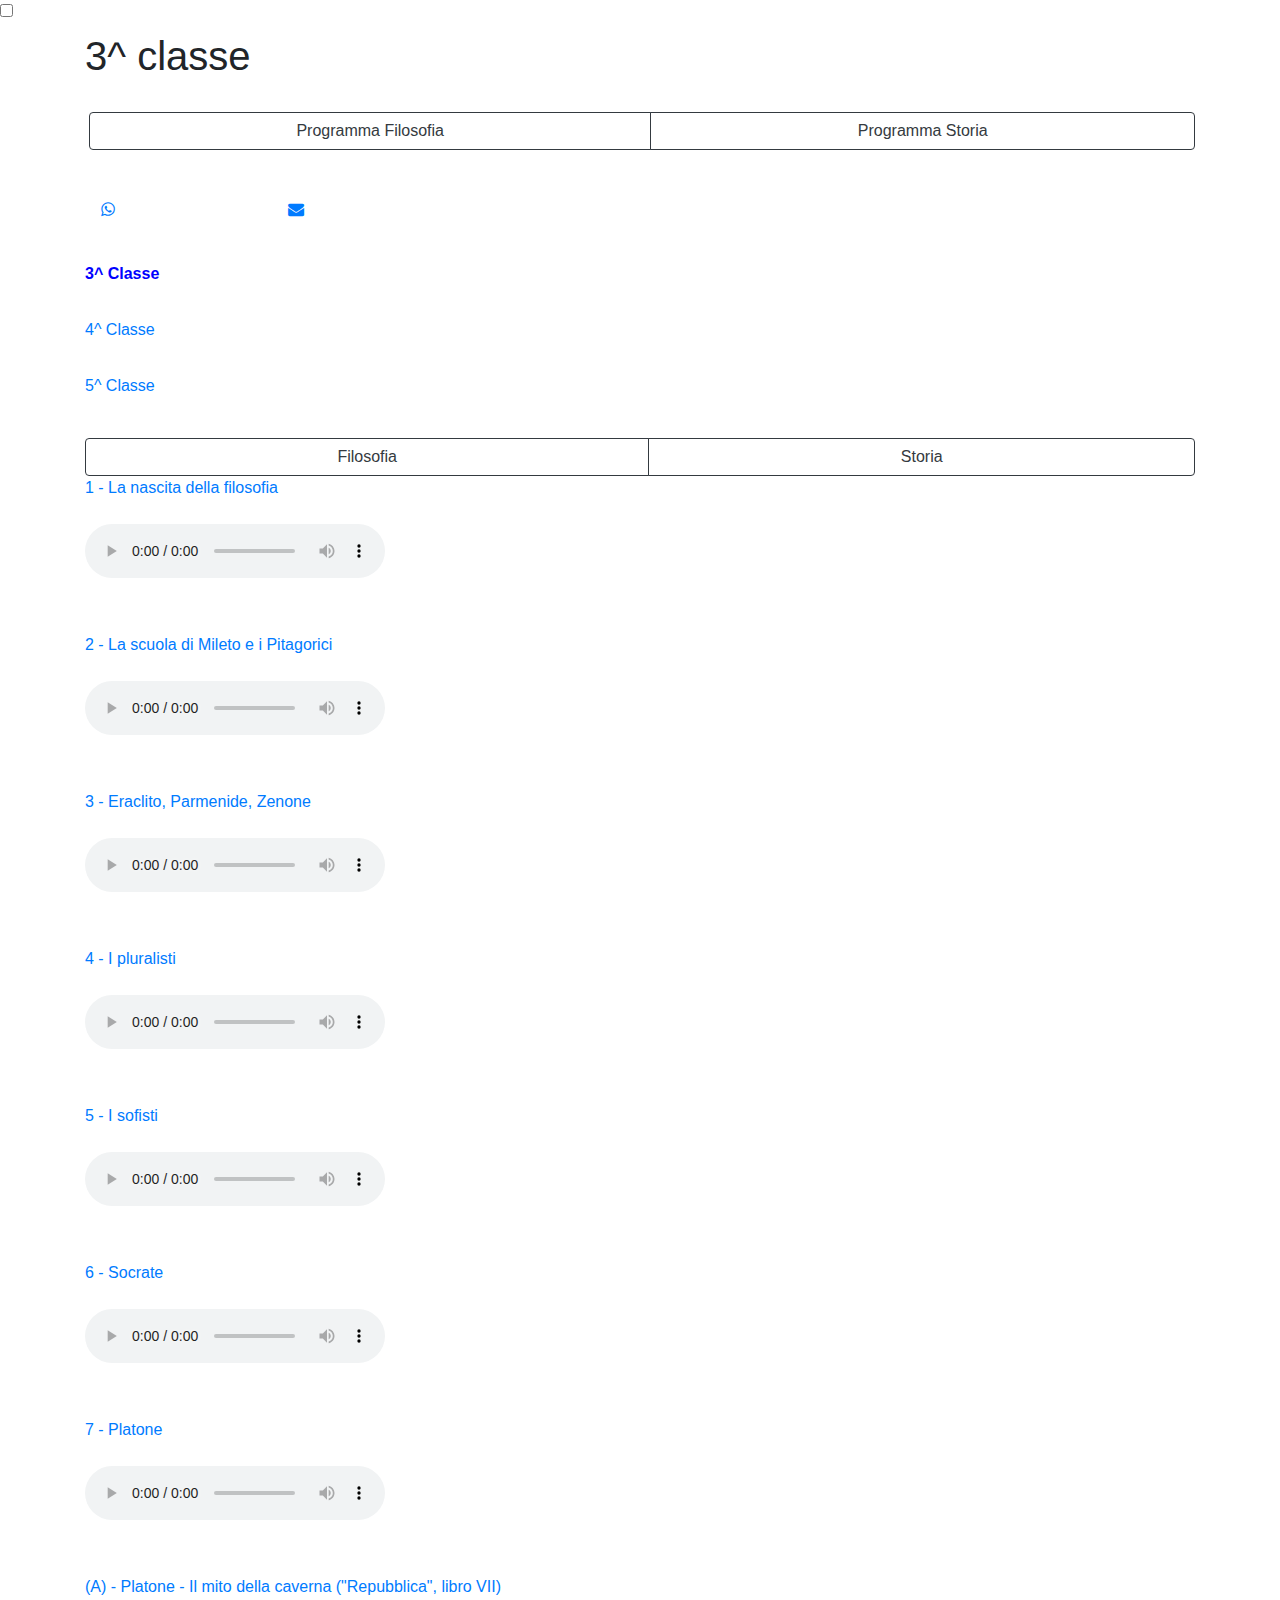
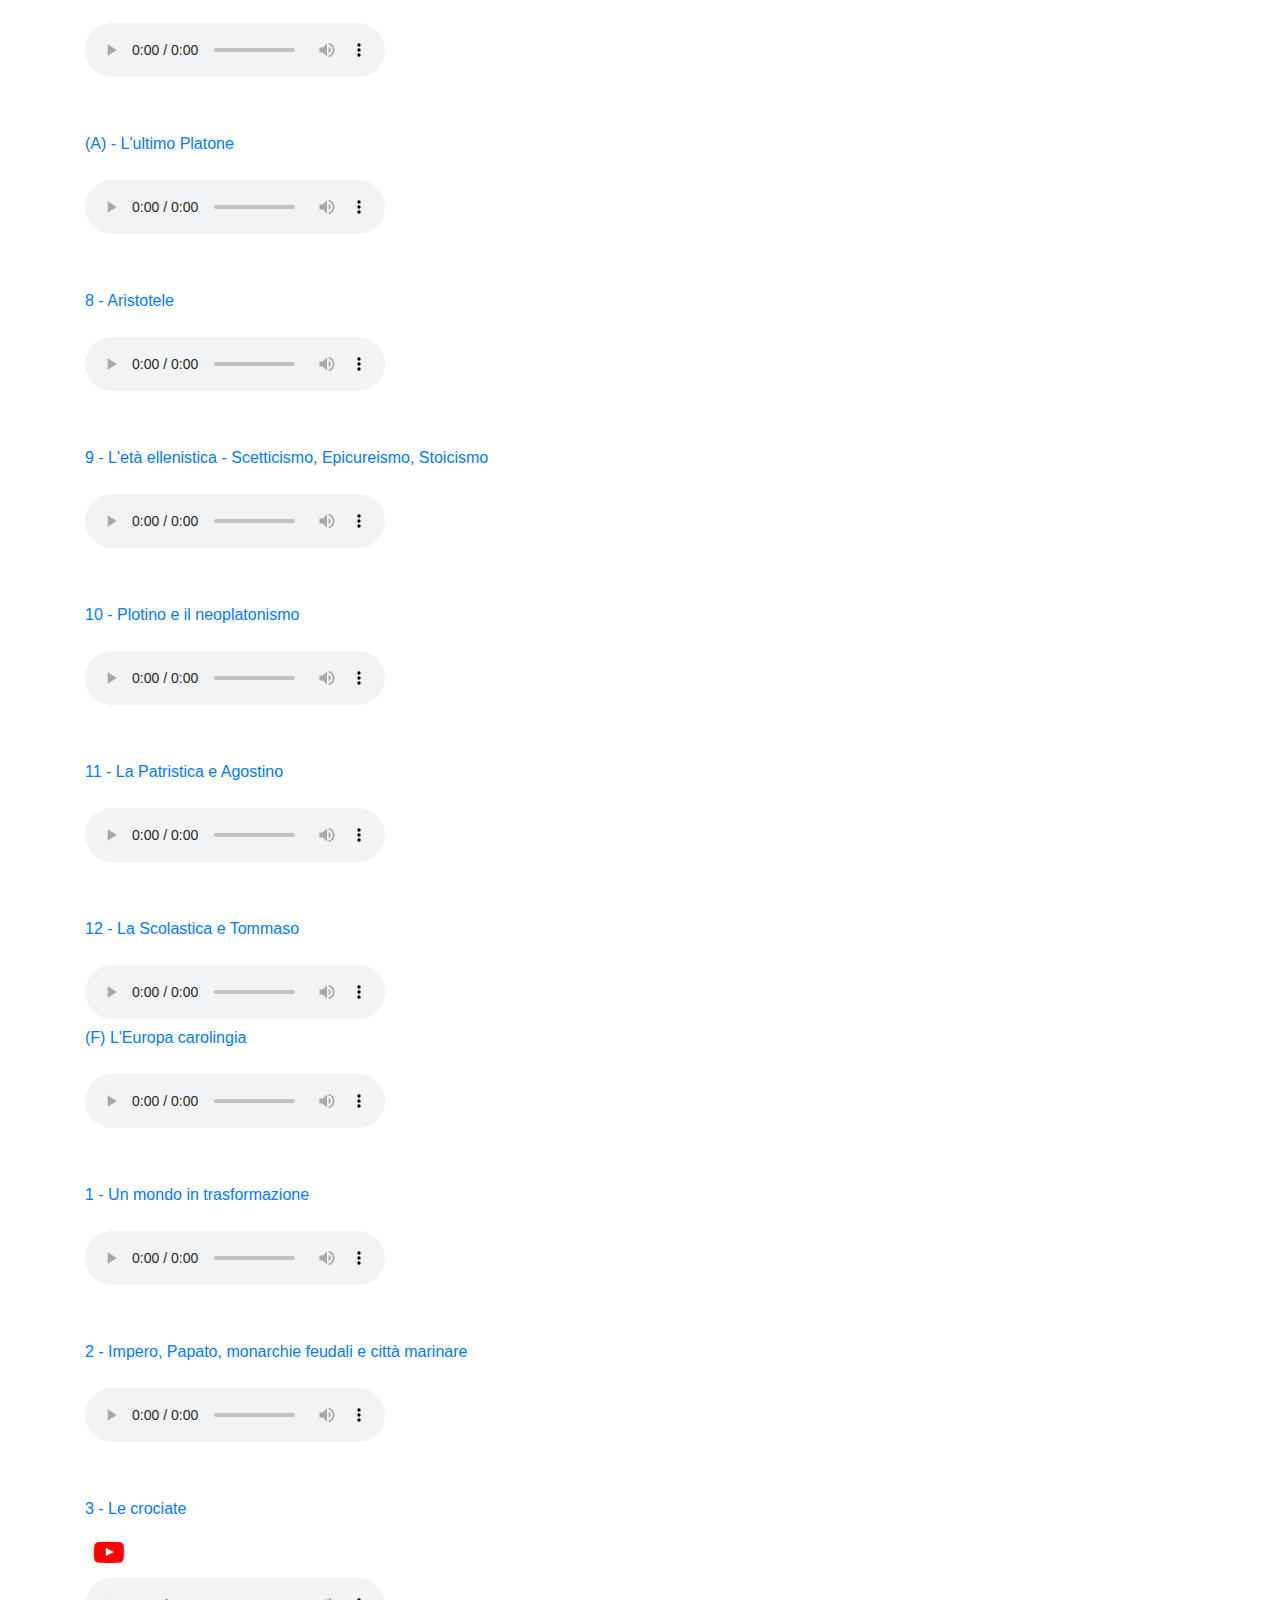
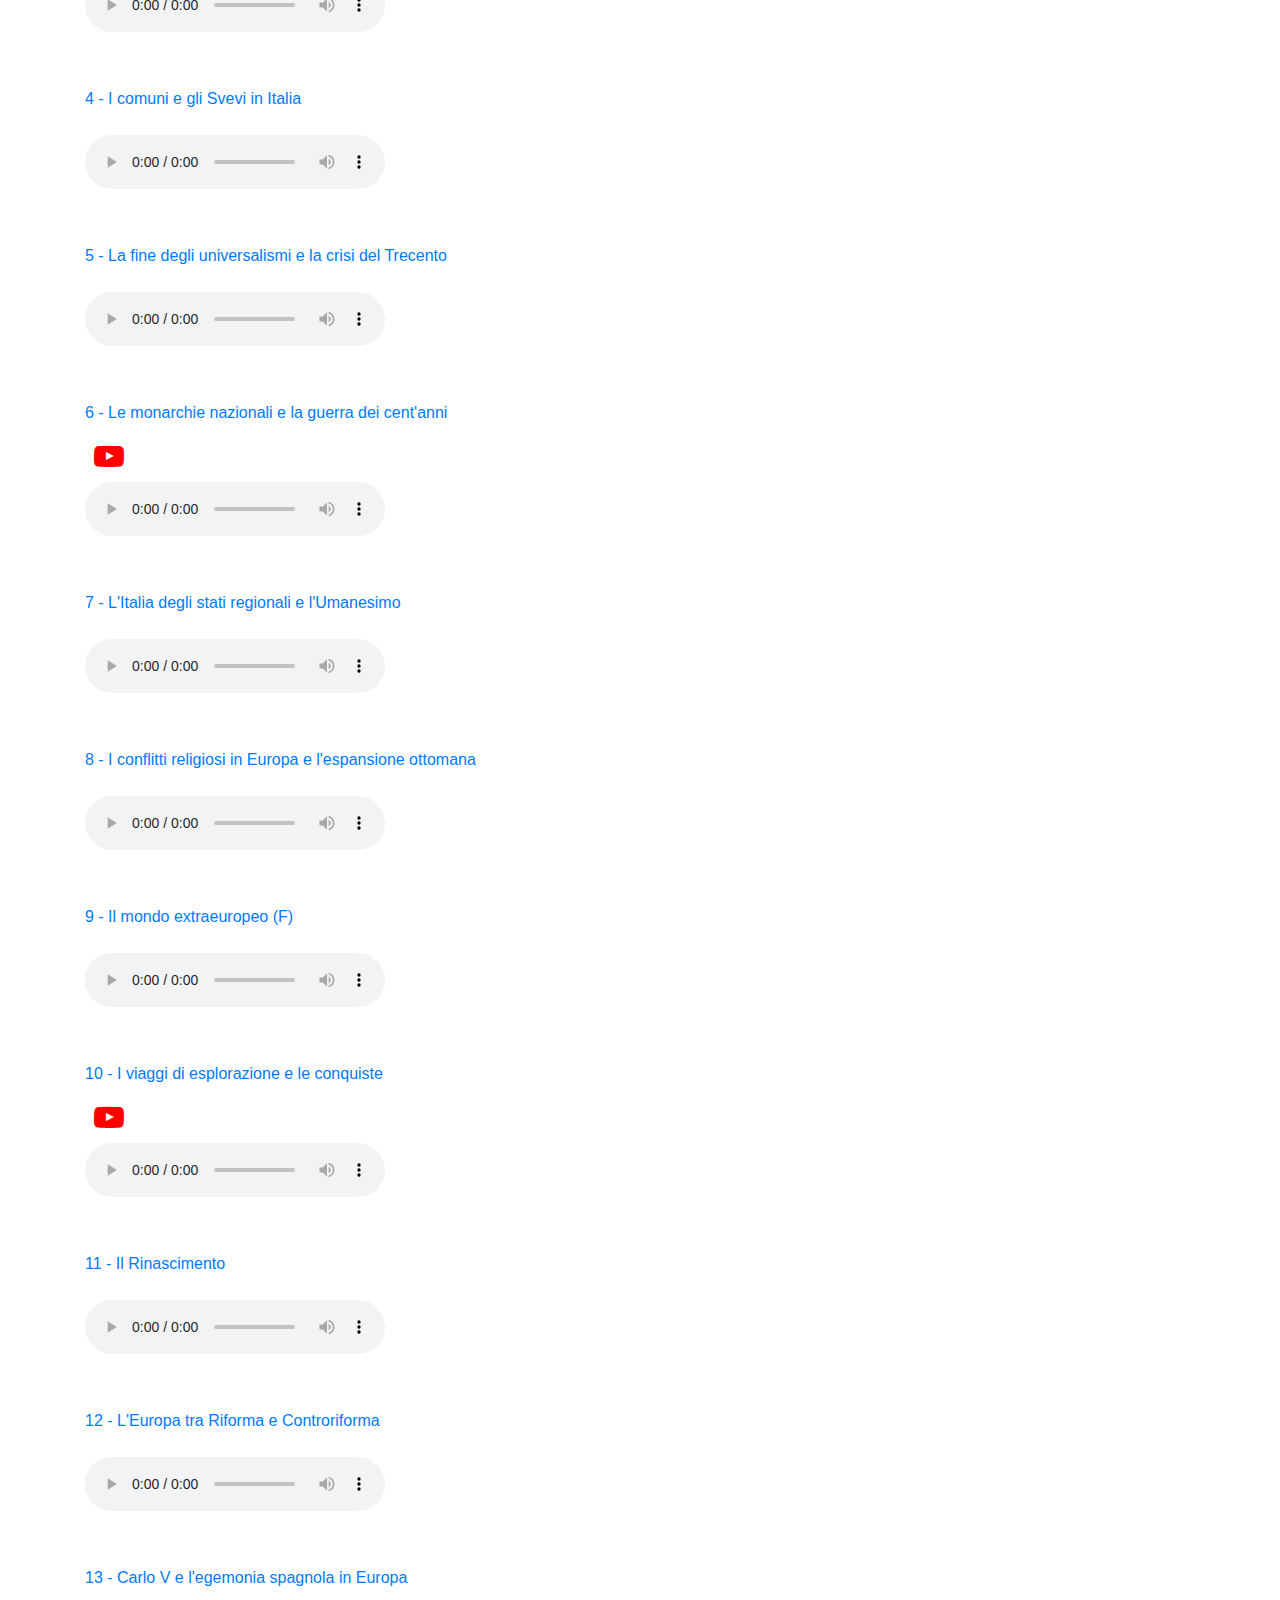
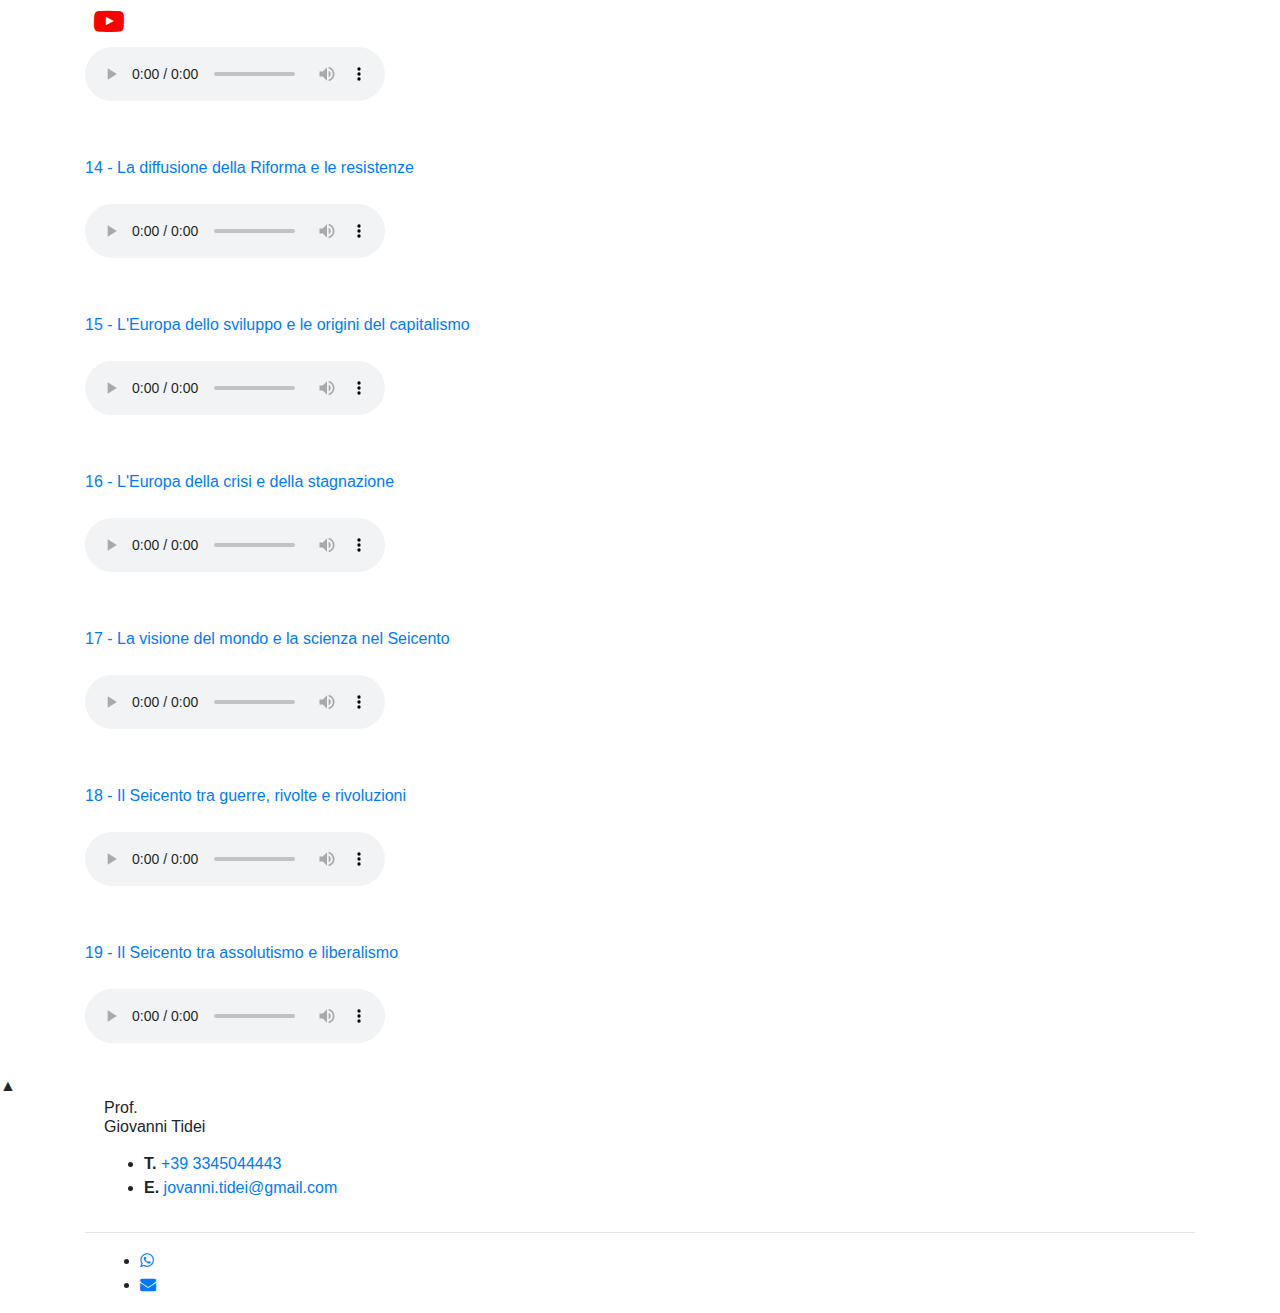
==== commit 8454f46e: "Add files via upload" ====
--- a/index.html
+++ b/index.html
@@ -525,195 +525,279 @@
                         <a href="https://drive.google.com/file/d/1pgZeU24hPwSS6s12s_Pchavzp4TyId4b/view" target="_blank" rel="noopener noreferrer">
                             <p class="mt-5">3 - Le crociate</p>
                         </a>
-                        <audio controls class=" text-center mt-2">
-                            <source src="https://giovannitidei.github.io/lex/3Storia_3.mp3" type="audio/mpeg" type="audio/mpeg" type="audio/mpeg">
-                         Audio non supportato, prova ad aprirlo con Google Chrome o da computer
-                          </audio>
-                        <!--   
-                             <div class="google-slides-container mt-4">
-                            <iframe src="https://docs.google.com/presentation/d/e/2PACX-1vSmUvFeDwVNlTQbKL-8grZ1x0kjINkda7k7IiT2eI4C3IiFGBXY_TFrD52-T1zkXA/embed?start=false&loop=false&delayms=3000" frameborder="0" width="960" height="749" allowfullscreen="true" mozallowfullscreen="true"
-                                webkitallowfullscreen="true"></iframe>
-                        </div>
-                    -->
-                    </div>
-
-                    <!-- 4 - I comuni e gli Svevi in Italia-->
-
-                    <div>
-                        <a href="https://drive.google.com/file/d/1_08Qrx8x-Lmhl1VOM9kwriJnD2c1T1b3/view" target="_blank" rel="noopener noreferrer">
-                            <p class="mt-5">4 - I comuni e gli Svevi in Italia</p>
-                        </a>
-                        <audio controls class=" text-center mt-2">
-                            <source src="https://giovannitidei.github.io/lex/3Storia_4.mp3" type="audio/mpeg" type="audio/mpeg" type="audio/mpeg">
-                         Audio non supportato, prova ad aprirlo con Google Chrome o da computer
-                          </audio>
-                        <!--   
-                             <div class="google-slides-container mt-4">
-                            <iframe src="https://docs.google.com/presentation/d/e/2PACX-1vSmUvFeDwVNlTQbKL-8grZ1x0kjINkda7k7IiT2eI4C3IiFGBXY_TFrD52-T1zkXA/embed?start=false&loop=false&delayms=3000" frameborder="0" width="960" height="749" allowfullscreen="true" mozallowfullscreen="true"
-                                webkitallowfullscreen="true"></iframe>
-                        </div>
-                    -->
-                    </div>
-
-                    <!--5 - La fine degli universalismi e la crisi del Trecento -->
-
-                    <div>
-                        <a href="https://drive.google.com/file/d/1rjNE2wtDX4vmnJ6gEQxZvbCPspfDVb4L/view" target="_blank" rel="noopener noreferrer">
-                            <p class="mt-5">5 - La fine degli universalismi e la crisi del Trecento</p>
-                        </a>
-                        <audio controls class=" text-center mt-2">
-                            <source src="https://giovannitidei.github.io/lex/3Storia_5.mp3" type="audio/mpeg" type="audio/mpeg" type="audio/mpeg">
-                         Audio non supportato, prova ad aprirlo con Google Chrome o da computer
-                          </audio>
-                        <!--   
-                             <div class="google-slides-container mt-4">
-                            <iframe src="https://docs.google.com/presentation/d/e/2PACX-1vSmUvFeDwVNlTQbKL-8grZ1x0kjINkda7k7IiT2eI4C3IiFGBXY_TFrD52-T1zkXA/embed?start=false&loop=false&delayms=3000" frameborder="0" width="960" height="749" allowfullscreen="true" mozallowfullscreen="true"
-                                webkitallowfullscreen="true"></iframe>
-                        </div>
-                    -->
-                    </div>
-
-                    <!--6 - Le monarchie nazionali e la guerra dei cent'anni -->
-
-                    <div>
-                        <a href="https://drive.google.com/file/d/1I5_WT4fikpLao5SskUk4DtRbIMrdpYPs/view" target="_blank" rel="noopener noreferrer">
-                            <p class="mt-5">6 - Le monarchie nazionali e la guerra dei cent'anni</p>
-                        </a>
-                        <audio controls class=" text-center mt-2">
-                            <source src="https://giovannitidei.github.io/lex/3Storia_6.mp3" type="audio/mpeg" type="audio/mpeg" type="audio/mpeg">
-                         Audio non supportato, prova ad aprirlo con Google Chrome o da computer
-                          </audio>
-                        <!--   
-                             <div class="google-slides-container mt-4">
-                            <iframe src="https://docs.google.com/presentation/d/e/2PACX-1vSmUvFeDwVNlTQbKL-8grZ1x0kjINkda7k7IiT2eI4C3IiFGBXY_TFrD52-T1zkXA/embed?start=false&loop=false&delayms=3000" frameborder="0" width="960" height="749" allowfullscreen="true" mozallowfullscreen="true"
-                                webkitallowfullscreen="true"></iframe>
-                        </div>
-                    -->
-                    </div>
-
-                    <!--7 - L'Italia degli stati regionali e l'Umanesimo -->
-
-                    <div>
-                        <a href="https://drive.google.com/file/d/1l13_ESuriUE5Vx9IiGEJHgq1dBQ_zXmd/view" target="_blank" rel="noopener noreferrer">
-                            <p class="mt-5">7 - L'Italia degli stati regionali e l'Umanesimo</p>
-                        </a>
-                        <audio controls class=" text-center mt-2">
-                            <source src="https://giovannitidei.github.io/lex/3Storia_7.mp3" type="audio/mpeg" type="audio/mpeg" type="audio/mpeg">
-                         Audio non supportato, prova ad aprirlo con Google Chrome o da computer
-                          </audio>
-                        <!--   
-                             <div class="google-slides-container mt-4">
-                            <iframe src="https://docs.google.com/presentation/d/e/2PACX-1vSmUvFeDwVNlTQbKL-8grZ1x0kjINkda7k7IiT2eI4C3IiFGBXY_TFrD52-T1zkXA/embed?start=false&loop=false&delayms=3000" frameborder="0" width="960" height="749" allowfullscreen="true" mozallowfullscreen="true"
-                                webkitallowfullscreen="true"></iframe>
-                        </div>
-                    -->
-                    </div>
-
-                    <!--8 - I conflitti religiosi in Europa e l'espansione ottomana -->
-
-                    <div>
-                        <a href="https://drive.google.com/file/d/159Oa5awzXjQC0D_SmCywDXf4uhc6whns/view" target="_blank" rel="noopener noreferrer">
-                            <p class="mt-5">8 - I conflitti religiosi in Europa e l'espansione ottomana</p>
-                        </a>
-                        <audio controls class=" text-center mt-2">
-                            <source src="https://giovannitidei.github.io/lex/3Storia_8.mp3" type="audio/mpeg" type="audio/mpeg" type="audio/mpeg">
-                         Audio non supportato, prova ad aprirlo con Google Chrome o da computer
-                          </audio>
-                        <!--   
-                             <div class="google-slides-container mt-4">
-                            <iframe src="https://docs.google.com/presentation/d/e/2PACX-1vSmUvFeDwVNlTQbKL-8grZ1x0kjINkda7k7IiT2eI4C3IiFGBXY_TFrD52-T1zkXA/embed?start=false&loop=false&delayms=3000" frameborder="0" width="960" height="749" allowfullscreen="true" mozallowfullscreen="true"
-                                webkitallowfullscreen="true"></iframe>
-                        </div>
-                    -->
-                    </div>
-
-                    <!--9 - Il mondo extraeuropeo -->
-
-                    <div>
-                        <a href="https://drive.google.com/file/d/1_zyaCRCgVSRSwlv-I6ceWNsY3FZXIQfd/view" target="_blank" rel="noopener noreferrer">
-                            <p class="mt-5">9 - Il mondo extraeuropeo (F)</p>
-                        </a>
-                        <audio controls class=" text-center mt-2">
-                            <source src="https://giovannitidei.github.io/lex/3Storia_9.mp3" type="audio/mpeg" type="audio/mpeg" type="audio/mpeg">
-                         Audio non supportato, prova ad aprirlo con Google Chrome o da computer
-                          </audio>
-                        <!--   
-                             <div class="google-slides-container mt-4">
-                            <iframe src="https://docs.google.com/presentation/d/e/2PACX-1vSmUvFeDwVNlTQbKL-8grZ1x0kjINkda7k7IiT2eI4C3IiFGBXY_TFrD52-T1zkXA/embed?start=false&loop=false&delayms=3000" frameborder="0" width="960" height="749" allowfullscreen="true" mozallowfullscreen="true"
-                                webkitallowfullscreen="true"></iframe>
-                        </div>
-                    -->
-                    </div>
-
-
-                    <!--10 - I viaggi di esplorazione e le conquiste -->
-
-                    <div>
-                        <a href="https://drive.google.com/file/d/1L8rdVtIeUXbQM3Pg1EHFmMkW9MxfMRr0/view" target="_blank" rel="noopener noreferrer">
-                            <p class="mt-5">10 - I viaggi di esplorazione e le conquiste</p>
-                        </a>
-                        <audio controls class=" text-center mt-2">
-                            <source src="https://giovannitidei.github.io/lex/3Storia_10.mp3" type="audio/mpeg" type="audio/mpeg" type="audio/mpeg">
-                         Audio non supportato, prova ad aprirlo con Google Chrome o da computer
-                          </audio>
-                        <!--   
-                             <div class="google-slides-container mt-4">
-                            <iframe src="https://docs.google.com/presentation/d/e/2PACX-1vSmUvFeDwVNlTQbKL-8grZ1x0kjINkda7k7IiT2eI4C3IiFGBXY_TFrD52-T1zkXA/embed?start=false&loop=false&delayms=3000" frameborder="0" width="960" height="749" allowfullscreen="true" mozallowfullscreen="true"
-                                webkitallowfullscreen="true"></iframe>
-                        </div>
-                    -->
-                    </div>
-
-
-                    <!--11 - Il Rinascimento -->
-
-                    <div>
-                        <a href="https://drive.google.com/file/d/1gvZUHaXmshh2AgUHkQbb_UmU_d8YJMnG/view" target="_blank" rel="noopener noreferrer">
-                            <p class="mt-5">11 - Il Rinascimento</p>
-                        </a>
-                        <audio controls class=" text-center mt-2">
-                            <source src="https://giovannitidei.github.io/lex/3Storia_11.mp3" type="audio/mpeg" type="audio/mpeg" type="audio/mpeg">
-                         Audio non supportato, prova ad aprirlo con Google Chrome o da computer
-                          </audio>
-                        <!--   
-                             <div class="google-slides-container mt-4">
-                            <iframe src="https://docs.google.com/presentation/d/e/2PACX-1vSmUvFeDwVNlTQbKL-8grZ1x0kjINkda7k7IiT2eI4C3IiFGBXY_TFrD52-T1zkXA/embed?start=false&loop=false&delayms=3000" frameborder="0" width="960" height="749" allowfullscreen="true" mozallowfullscreen="true"
-                                webkitallowfullscreen="true"></iframe>
-                        </div>
-                    -->
-                    </div>
-
-
-                    <!--12 - L'Europa tra Riforma e Controriforma -->
-
-                    <div>
-                        <a href="https://drive.google.com/file/d/12zCstmc2uJl2QDQLEsfElVp94d1tZcQ_/view" target="_blank" rel="noopener noreferrer">
-                            <p class="mt-5">12 - L'Europa tra Riforma e Controriforma</p>
-                        </a>
-                        <audio controls class=" text-center mt-2">
-                            <source src="https://giovannitidei.github.io/lex/3Storia_12.mp3" type="audio/mpeg" type="audio/mpeg" type="audio/mpeg">
-                         Audio non supportato, prova ad aprirlo con Google Chrome o da computer
-                          </audio>
-                        <!--   
-                             <div class="google-slides-container mt-4">
-                            <iframe src="https://docs.google.com/presentation/d/e/2PACX-1vSmUvFeDwVNlTQbKL-8grZ1x0kjINkda7k7IiT2eI4C3IiFGBXY_TFrD52-T1zkXA/embed?start=false&loop=false&delayms=3000" frameborder="0" width="960" height="749" allowfullscreen="true" mozallowfullscreen="true"
-                                webkitallowfullscreen="true"></iframe>
-                        </div>
-                    -->
-                    </div>
-
-
-                    <!--13 - Carlo V e l'egemonia spagnola in Europa -->
-
-                    <div>
-
-                        <a href="https://drive.google.com/file/d/1VVGl4HDLe_iP3gT-EI4NY4Ya24-j7vIm/view" target="_blank" rel="noopener noreferrer">
-                            <p class="mt-5">13 - Carlo V e l'egemonia spagnola in Europa</p>
-                        </a>
                         <!--  modal youtube -->
                         <section>
                             &nbsp;
-                            <i class="fa fa-youtube-play" data-toggle="modal" data-target="#CarloV" style="font-size: 23px; color: red"></i>
+                            <i class="fa fa-youtube-play" data-toggle="modal" data-target="#Crociate" style="font-size: 30px; color: red"></i>
+
+                            <!-- Modal -->
+                            <div class="modal fade" id="Crociate" tabindex="-1" role="dialog" aria-labelledby="exampleModalLabel" aria-hidden="true">
+                                <div class="modal-dialog" role="document">
+                                    <div class="modal-content">
+
+
+                                        <div class="modal-body">
+
+                                            <button type="button" class="close" data-dismiss="modal" aria-label="Close">
+                          <span aria-hidden="true">&times;</span>
+                        </button>
+                                            <!-- 16:9 aspect ratio -->
+                                            <div class="embed-responsive embed-responsive-16by9">
+                                                <iframe class="embed-responsive-item" src="https://www.youtube.com/embed/vR82SuL_XFY" id="video" allowscriptaccess="always"></iframe>
+                                            </div>
+
+                                        </div>
+
+                                    </div>
+                                </div>
+                            </div>
+                        </section>
+                        <!-- fine modal Modal -->
+                        <audio controls class=" text-center mt-2">
+                            <source src="https://giovannitidei.github.io/lex/3Storia_3.mp3" type="audio/mpeg" type="audio/mpeg" type="audio/mpeg">
+                         Audio non supportato, prova ad aprirlo con Google Chrome o da computer
+                          </audio>
+                        <!--   
+                             <div class="google-slides-container mt-4">
+                            <iframe src="https://docs.google.com/presentation/d/e/2PACX-1vSmUvFeDwVNlTQbKL-8grZ1x0kjINkda7k7IiT2eI4C3IiFGBXY_TFrD52-T1zkXA/embed?start=false&loop=false&delayms=3000" frameborder="0" width="960" height="749" allowfullscreen="true" mozallowfullscreen="true"
+                                webkitallowfullscreen="true"></iframe>
+                        </div>
+                    -->
+                    </div>
+
+                    <!-- 4 - I comuni e gli Svevi in Italia-->
+
+                    <div>
+                        <a href="https://drive.google.com/file/d/1_08Qrx8x-Lmhl1VOM9kwriJnD2c1T1b3/view" target="_blank" rel="noopener noreferrer">
+                            <p class="mt-5">4 - I comuni e gli Svevi in Italia</p>
+                        </a>
+                        <audio controls class=" text-center mt-2">
+                            <source src="https://giovannitidei.github.io/lex/3Storia_4.mp3" type="audio/mpeg" type="audio/mpeg" type="audio/mpeg">
+                         Audio non supportato, prova ad aprirlo con Google Chrome o da computer
+                          </audio>
+                        <!--   
+                             <div class="google-slides-container mt-4">
+                            <iframe src="https://docs.google.com/presentation/d/e/2PACX-1vSmUvFeDwVNlTQbKL-8grZ1x0kjINkda7k7IiT2eI4C3IiFGBXY_TFrD52-T1zkXA/embed?start=false&loop=false&delayms=3000" frameborder="0" width="960" height="749" allowfullscreen="true" mozallowfullscreen="true"
+                                webkitallowfullscreen="true"></iframe>
+                        </div>
+                    -->
+                    </div>
+
+                    <!--5 - La fine degli universalismi e la crisi del Trecento -->
+
+                    <div>
+                        <a href="https://drive.google.com/file/d/1rjNE2wtDX4vmnJ6gEQxZvbCPspfDVb4L/view" target="_blank" rel="noopener noreferrer">
+                            <p class="mt-5">5 - La fine degli universalismi e la crisi del Trecento</p>
+                        </a>
+                        <audio controls class=" text-center mt-2">
+                            <source src="https://giovannitidei.github.io/lex/3Storia_5.mp3" type="audio/mpeg" type="audio/mpeg" type="audio/mpeg">
+                         Audio non supportato, prova ad aprirlo con Google Chrome o da computer
+                          </audio>
+                        <!--   
+                             <div class="google-slides-container mt-4">
+                            <iframe src="https://docs.google.com/presentation/d/e/2PACX-1vSmUvFeDwVNlTQbKL-8grZ1x0kjINkda7k7IiT2eI4C3IiFGBXY_TFrD52-T1zkXA/embed?start=false&loop=false&delayms=3000" frameborder="0" width="960" height="749" allowfullscreen="true" mozallowfullscreen="true"
+                                webkitallowfullscreen="true"></iframe>
+                        </div>
+                    -->
+                    </div>
+
+                    <!--6 - Le monarchie nazionali e la guerra dei cent'anni -->
+
+                    <div>
+                        <a href="https://drive.google.com/file/d/1I5_WT4fikpLao5SskUk4DtRbIMrdpYPs/view" target="_blank" rel="noopener noreferrer">
+                            <p class="mt-5">6 - Le monarchie nazionali e la guerra dei cent'anni</p>
+                        </a>
+                        <!--  modal youtube -->
+                        <section>
+                            &nbsp;
+                            <i class="fa fa-youtube-play" data-toggle="modal" data-target="#CentoAnni" style="font-size: 30px; color: red"></i>
+
+                            <!-- Modal -->
+                            <div class="modal fade" id="CentoAnni" tabindex="-1" role="dialog" aria-labelledby="exampleModalLabel" aria-hidden="true">
+                                <div class="modal-dialog" role="document">
+                                    <div class="modal-content">
+
+
+                                        <div class="modal-body">
+
+                                            <button type="button" class="close" data-dismiss="modal" aria-label="Close">
+                          <span aria-hidden="true">&times;</span>
+                        </button>
+                                            <!-- 16:9 aspect ratio -->
+                                            <div class="embed-responsive embed-responsive-16by9">
+                                                <iframe class="embed-responsive-item" src="https://www.youtube.com/embed/j4VDuXD6s14" id="video" allowscriptaccess="always"></iframe>
+                                            </div>
+
+                                        </div>
+
+                                    </div>
+                                </div>
+                            </div>
+                        </section>
+                        <!-- fine modal Modal -->
+                        <audio controls class=" text-center mt-2">
+                            <source src="https://giovannitidei.github.io/lex/3Storia_6.mp3" type="audio/mpeg" type="audio/mpeg" type="audio/mpeg">
+                         Audio non supportato, prova ad aprirlo con Google Chrome o da computer
+                          </audio>
+                        <!--   
+                             <div class="google-slides-container mt-4">
+                            <iframe src="https://docs.google.com/presentation/d/e/2PACX-1vSmUvFeDwVNlTQbKL-8grZ1x0kjINkda7k7IiT2eI4C3IiFGBXY_TFrD52-T1zkXA/embed?start=false&loop=false&delayms=3000" frameborder="0" width="960" height="749" allowfullscreen="true" mozallowfullscreen="true"
+                                webkitallowfullscreen="true"></iframe>
+                        </div>
+                    -->
+                    </div>
+
+                    <!--7 - L'Italia degli stati regionali e l'Umanesimo -->
+
+                    <div>
+                        <a href="https://drive.google.com/file/d/1l13_ESuriUE5Vx9IiGEJHgq1dBQ_zXmd/view" target="_blank" rel="noopener noreferrer">
+                            <p class="mt-5">7 - L'Italia degli stati regionali e l'Umanesimo</p>
+                        </a>
+                        <audio controls class=" text-center mt-2">
+                            <source src="https://giovannitidei.github.io/lex/3Storia_7.mp3" type="audio/mpeg" type="audio/mpeg" type="audio/mpeg">
+                         Audio non supportato, prova ad aprirlo con Google Chrome o da computer
+                          </audio>
+                        <!--   
+                             <div class="google-slides-container mt-4">
+                            <iframe src="https://docs.google.com/presentation/d/e/2PACX-1vSmUvFeDwVNlTQbKL-8grZ1x0kjINkda7k7IiT2eI4C3IiFGBXY_TFrD52-T1zkXA/embed?start=false&loop=false&delayms=3000" frameborder="0" width="960" height="749" allowfullscreen="true" mozallowfullscreen="true"
+                                webkitallowfullscreen="true"></iframe>
+                        </div>
+                    -->
+                    </div>
+
+                    <!--8 - I conflitti religiosi in Europa e l'espansione ottomana -->
+
+                    <div>
+                        <a href="https://drive.google.com/file/d/159Oa5awzXjQC0D_SmCywDXf4uhc6whns/view" target="_blank" rel="noopener noreferrer">
+                            <p class="mt-5">8 - I conflitti religiosi in Europa e l'espansione ottomana</p>
+                        </a>
+                        <audio controls class=" text-center mt-2">
+                            <source src="https://giovannitidei.github.io/lex/3Storia_8.mp3" type="audio/mpeg" type="audio/mpeg" type="audio/mpeg">
+                         Audio non supportato, prova ad aprirlo con Google Chrome o da computer
+                          </audio>
+                        <!--   
+                             <div class="google-slides-container mt-4">
+                            <iframe src="https://docs.google.com/presentation/d/e/2PACX-1vSmUvFeDwVNlTQbKL-8grZ1x0kjINkda7k7IiT2eI4C3IiFGBXY_TFrD52-T1zkXA/embed?start=false&loop=false&delayms=3000" frameborder="0" width="960" height="749" allowfullscreen="true" mozallowfullscreen="true"
+                                webkitallowfullscreen="true"></iframe>
+                        </div>
+                    -->
+                    </div>
+
+                    <!--9 - Il mondo extraeuropeo -->
+
+                    <div>
+                        <a href="https://drive.google.com/file/d/1_zyaCRCgVSRSwlv-I6ceWNsY3FZXIQfd/view" target="_blank" rel="noopener noreferrer">
+                            <p class="mt-5">9 - Il mondo extraeuropeo (F)</p>
+                        </a>
+                        <audio controls class=" text-center mt-2">
+                            <source src="https://giovannitidei.github.io/lex/3Storia_9.mp3" type="audio/mpeg" type="audio/mpeg" type="audio/mpeg">
+                         Audio non supportato, prova ad aprirlo con Google Chrome o da computer
+                          </audio>
+                        <!--   
+                             <div class="google-slides-container mt-4">
+                            <iframe src="https://docs.google.com/presentation/d/e/2PACX-1vSmUvFeDwVNlTQbKL-8grZ1x0kjINkda7k7IiT2eI4C3IiFGBXY_TFrD52-T1zkXA/embed?start=false&loop=false&delayms=3000" frameborder="0" width="960" height="749" allowfullscreen="true" mozallowfullscreen="true"
+                                webkitallowfullscreen="true"></iframe>
+                        </div>
+                    -->
+                    </div>
+
+
+                    <!--10 - I viaggi di esplorazione e le conquiste -->
+
+                    <div>
+                        <a href="https://drive.google.com/file/d/1L8rdVtIeUXbQM3Pg1EHFmMkW9MxfMRr0/view" target="_blank" rel="noopener noreferrer">
+                            <p class="mt-5">10 - I viaggi di esplorazione e le conquiste</p>
+                        </a>
+                        <!--  modal youtube -->
+                        <section>
+                            &nbsp;
+                            <i class="fa fa-youtube-play" data-toggle="modal" data-target="#Esplorazioni" style="font-size: 30px; color: red"></i>
+
+                            <!-- Modal -->
+                            <div class="modal fade" id="Esplorazioni" tabindex="-1" role="dialog" aria-labelledby="exampleModalLabel" aria-hidden="true">
+                                <div class="modal-dialog" role="document">
+                                    <div class="modal-content">
+
+
+                                        <div class="modal-body">
+
+                                            <button type="button" class="close" data-dismiss="modal" aria-label="Close">
+                          <span aria-hidden="true">&times;</span>
+                        </button>
+                                            <!-- 16:9 aspect ratio -->
+                                            <div class="embed-responsive embed-responsive-16by9">
+                                                <iframe class="embed-responsive-item" src="https://www.youtube.com/embed/oWMr-7Cqt4k" id="video" allowscriptaccess="always"></iframe>
+                                            </div>
+
+                                        </div>
+
+                                    </div>
+                                </div>
+                            </div>
+                        </section>
+                        <!-- fine modal Modal -->
+                        <audio controls class=" text-center mt-2">
+                            <source src="https://giovannitidei.github.io/lex/3Storia_10.mp3" type="audio/mpeg" type="audio/mpeg" type="audio/mpeg">
+                         Audio non supportato, prova ad aprirlo con Google Chrome o da computer
+                          </audio>
+                        <!--   
+                             <div class="google-slides-container mt-4">
+                            <iframe src="https://docs.google.com/presentation/d/e/2PACX-1vSmUvFeDwVNlTQbKL-8grZ1x0kjINkda7k7IiT2eI4C3IiFGBXY_TFrD52-T1zkXA/embed?start=false&loop=false&delayms=3000" frameborder="0" width="960" height="749" allowfullscreen="true" mozallowfullscreen="true"
+                                webkitallowfullscreen="true"></iframe>
+                        </div>
+                    -->
+                    </div>
+
+
+                    <!--11 - Il Rinascimento -->
+
+                    <div>
+                        <a href="https://drive.google.com/file/d/1gvZUHaXmshh2AgUHkQbb_UmU_d8YJMnG/view" target="_blank" rel="noopener noreferrer">
+                            <p class="mt-5">11 - Il Rinascimento</p>
+                        </a>
+                        <audio controls class=" text-center mt-2">
+                            <source src="https://giovannitidei.github.io/lex/3Storia_11.mp3" type="audio/mpeg" type="audio/mpeg" type="audio/mpeg">
+                         Audio non supportato, prova ad aprirlo con Google Chrome o da computer
+                          </audio>
+                        <!--   
+                             <div class="google-slides-container mt-4">
+                            <iframe src="https://docs.google.com/presentation/d/e/2PACX-1vSmUvFeDwVNlTQbKL-8grZ1x0kjINkda7k7IiT2eI4C3IiFGBXY_TFrD52-T1zkXA/embed?start=false&loop=false&delayms=3000" frameborder="0" width="960" height="749" allowfullscreen="true" mozallowfullscreen="true"
+                                webkitallowfullscreen="true"></iframe>
+                        </div>
+                    -->
+                    </div>
+
+
+                    <!--12 - L'Europa tra Riforma e Controriforma -->
+
+                    <div>
+                        <a href="https://drive.google.com/file/d/12zCstmc2uJl2QDQLEsfElVp94d1tZcQ_/view" target="_blank" rel="noopener noreferrer">
+                            <p class="mt-5">12 - L'Europa tra Riforma e Controriforma</p>
+                        </a>
+                        <audio controls class=" text-center mt-2">
+                            <source src="https://giovannitidei.github.io/lex/3Storia_12.mp3" type="audio/mpeg" type="audio/mpeg" type="audio/mpeg">
+                         Audio non supportato, prova ad aprirlo con Google Chrome o da computer
+                          </audio>
+                        <!--   
+                             <div class="google-slides-container mt-4">
+                            <iframe src="https://docs.google.com/presentation/d/e/2PACX-1vSmUvFeDwVNlTQbKL-8grZ1x0kjINkda7k7IiT2eI4C3IiFGBXY_TFrD52-T1zkXA/embed?start=false&loop=false&delayms=3000" frameborder="0" width="960" height="749" allowfullscreen="true" mozallowfullscreen="true"
+                                webkitallowfullscreen="true"></iframe>
+                        </div>
+                    -->
+                    </div>
+
+
+                    <!--13 - Carlo V e l'egemonia spagnola in Europa -->
+
+                    <div>
+
+                        <a href="https://drive.google.com/file/d/1VVGl4HDLe_iP3gT-EI4NY4Ya24-j7vIm/view" target="_blank" rel="noopener noreferrer">
+                            <p class="mt-5">13 - Carlo V e l'egemonia spagnola in Europa</p>
+                        </a>
+                        <!--  modal youtube -->
+                        <section>
+                            &nbsp;
+                            <i class="fa fa-youtube-play" data-toggle="modal" data-target="#CarloV" style="font-size: 30px; color: red"></i>
 
                             <!-- Modal -->
                             <div class="modal fade" id="CarloV" tabindex="-1" role="dialog" aria-labelledby="exampleModalLabel" aria-hidden="true">
@@ -731,7 +815,6 @@
                                                 <iframe class="embed-responsive-item" src="https://www.youtube.com/embed/jCt2Z4bvah8" id="video" allowscriptaccess="always"></iframe>
                                             </div>
 
-
                                         </div>
 
                                     </div>
@@ -944,6 +1027,8 @@
 
     <!-- ------------Custom js------------------ -->
 
+
+
     <script src="script.js"></script>
     <script src="footer.js"></script>
     <script src="nav2.js"></script>
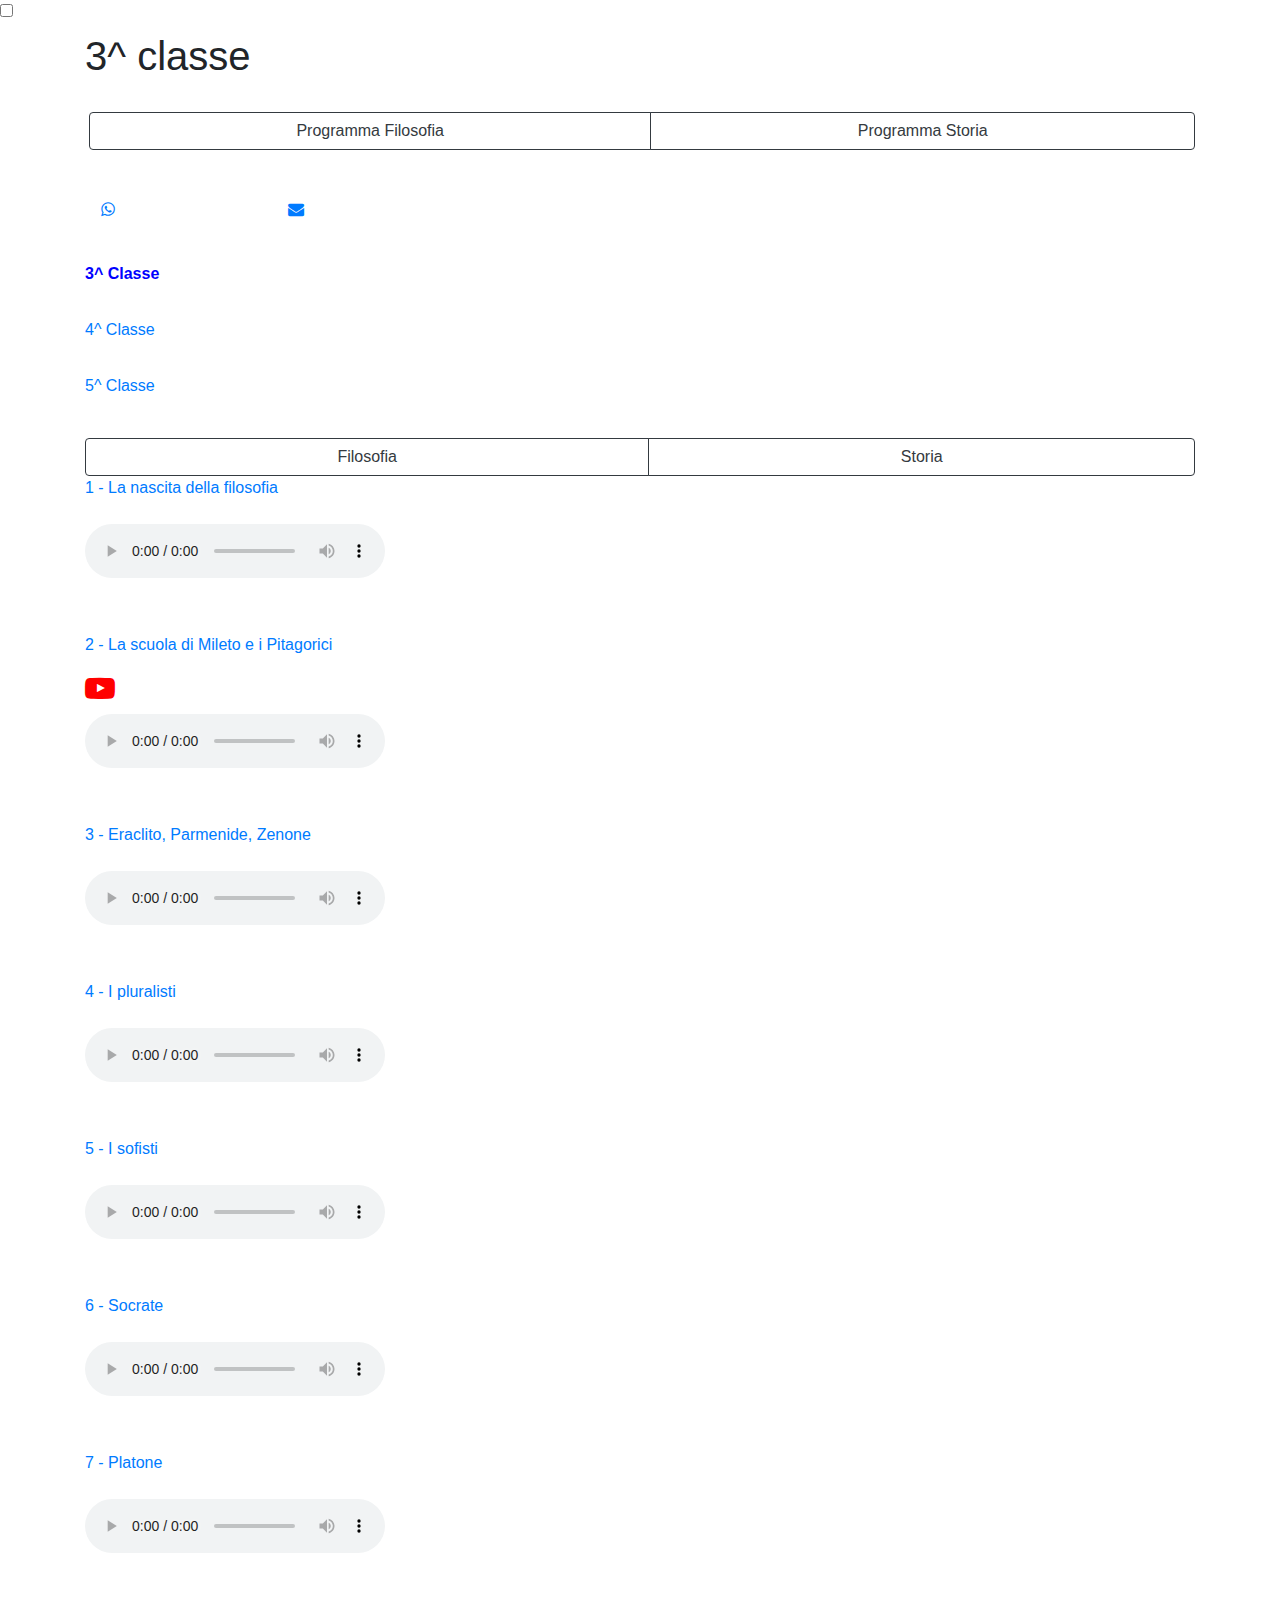
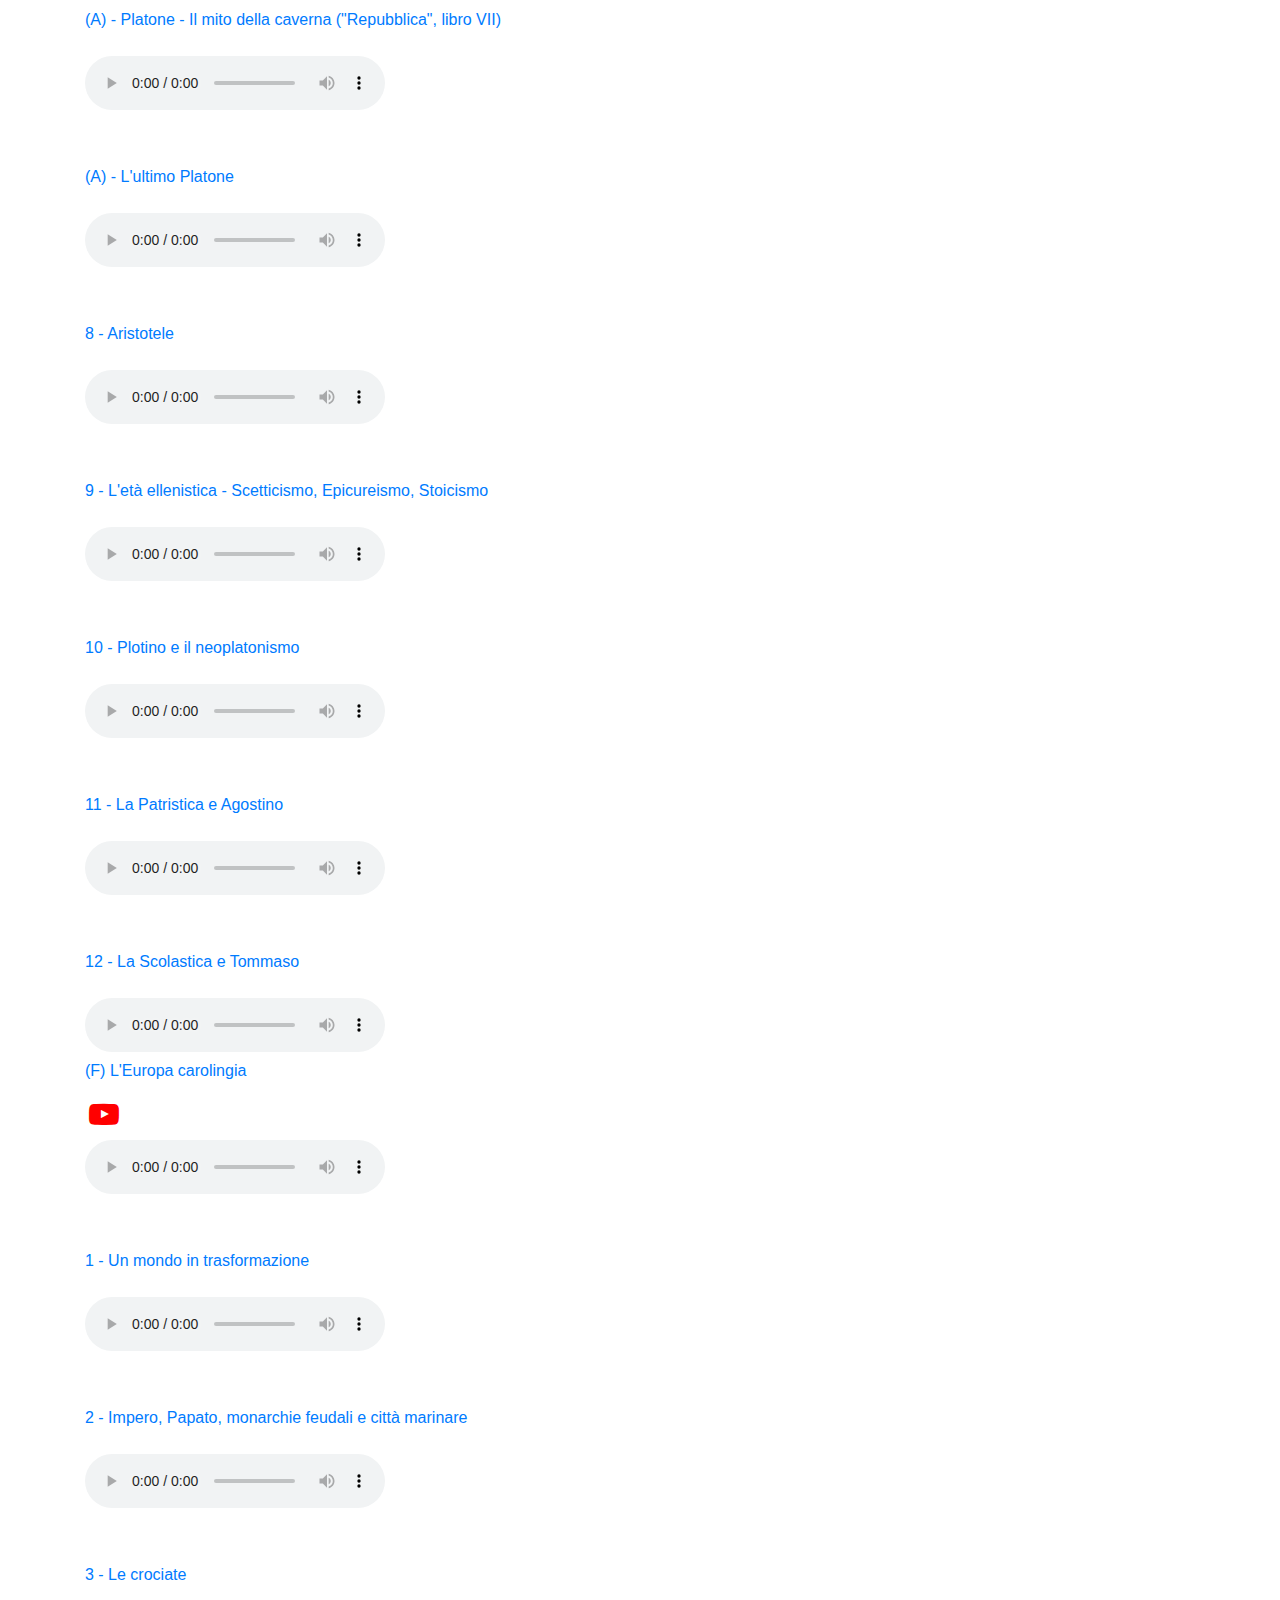
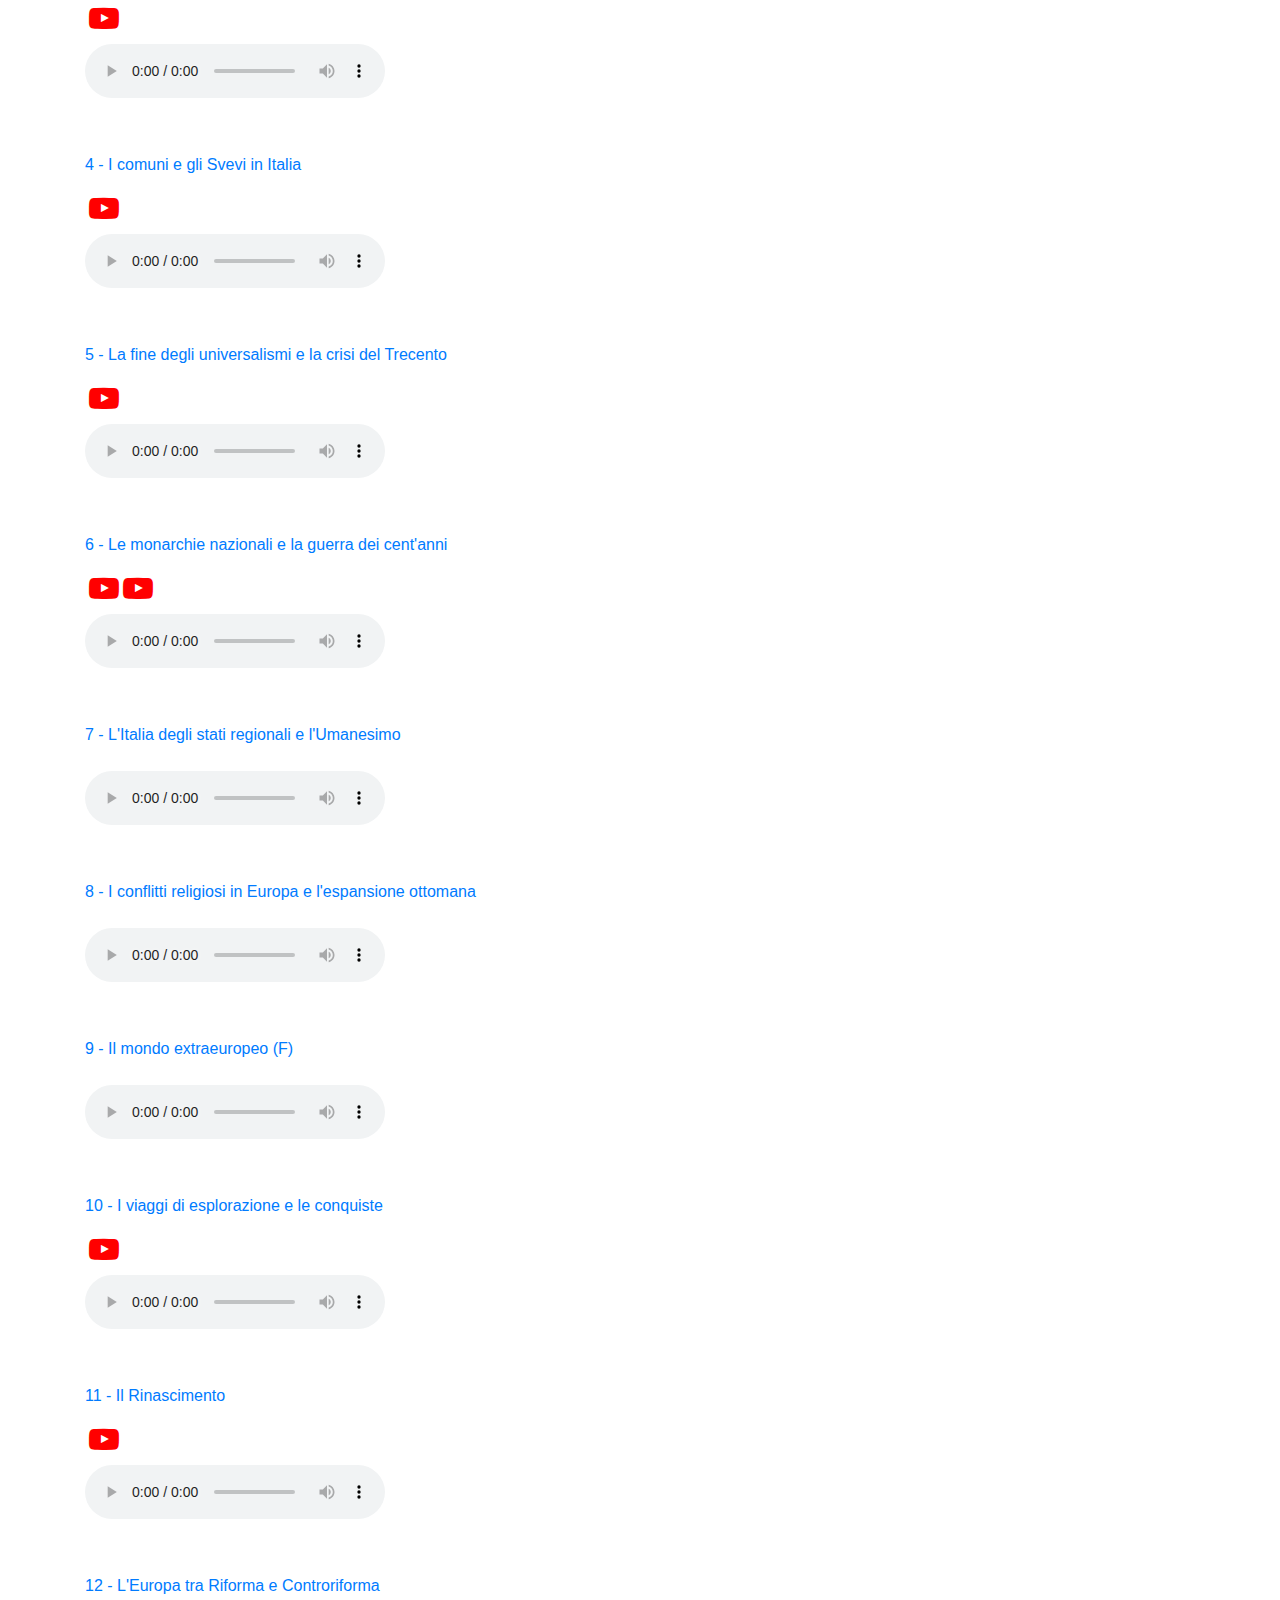
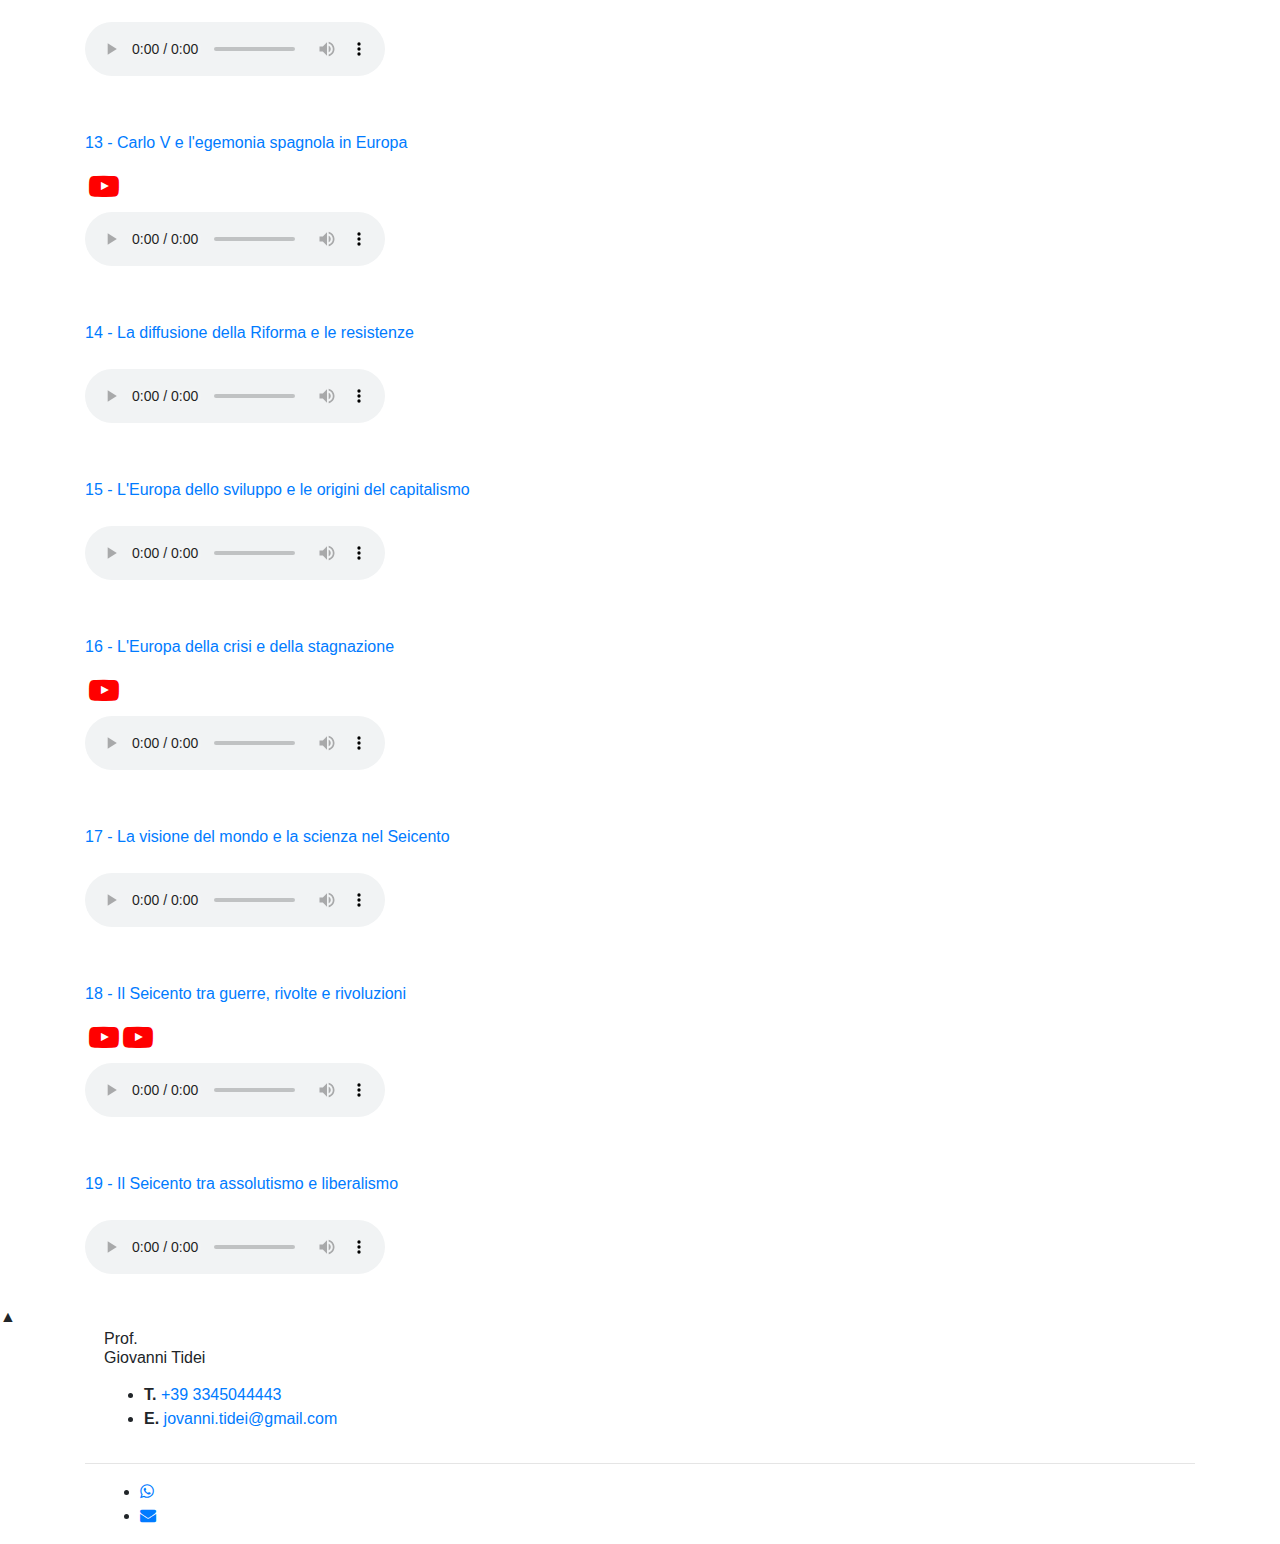
==== commit 4ad20292: "Add files via upload" ====
--- a/index.html
+++ b/index.html
@@ -239,320 +239,370 @@
                         <a href="https://drive.google.com/file/d/1cxdZQkW9q6Svz2lzCu_IwPtKGEvv2Rr_/view" target="_blank" rel="noopener noreferrer">
                             <p class="mt-5">2 - La scuola di Mileto e i Pitagorici</p>
                         </a>
-                        <audio controls class=" text-center mt-2">
-                            <source src="https://giovannitidei.github.io/lex/3F-2-ScuoladiMileto.mp3" type="audio/mpeg" type="audio/mpeg" type="audio/mpeg">
-                         Audio non supportato, prova ad aprirlo con Google Chrome o da computer
-                          </audio>
-                        <!--   
-                             <div class="google-slides-container mt-4">
-                            <iframe src="https://docs.google.com/presentation/d/e/2PACX-1vSmUvFeDwVNlTQbKL-8grZ1x0kjINkda7k7IiT2eI4C3IiFGBXY_TFrD52-T1zkXA/embed?start=false&loop=false&delayms=3000" frameborder="0" width="960" height="749" allowfullscreen="true" mozallowfullscreen="true"
-                                webkitallowfullscreen="true"></iframe>
-                        </div>
-                    -->
-                    </div>
-
-                    <!--3 - Eraclito, Parmenide, Zenone -->
-                    <div>
-                        <a href="https://drive.google.com/file/d/19ghTHH0tJcIlUj-P4IbL1jpexYXzSDVM/view" target="_blank" rel="noopener noreferrer">
-                            <p class="mt-5">3 - Eraclito, Parmenide, Zenone</p>
-                        </a>
-                        <audio controls class=" text-center mt-2">
-                            <source src="https://giovannitidei.github.io/lex/3F-3-EraclitoParmenideZenone.mp3" type="audio/mpeg" type="audio/mpeg" type="audio/mpeg">
-                         Audio non supportato, prova ad aprirlo con Google Chrome o da computer
-                          </audio>
-                        <!--   
-                             <div class="google-slides-container mt-4">
-                            <iframe src="https://docs.google.com/presentation/d/e/2PACX-1vSmUvFeDwVNlTQbKL-8grZ1x0kjINkda7k7IiT2eI4C3IiFGBXY_TFrD52-T1zkXA/embed?start=false&loop=false&delayms=3000" frameborder="0" width="960" height="749" allowfullscreen="true" mozallowfullscreen="true"
-                                webkitallowfullscreen="true"></iframe>
-                        </div>
-                    -->
-                    </div>
-
-                    <!--4 - I pluralisti -->
-                    <div>
-                        <a href="https://drive.google.com/file/d/18dXmvfmLXbdDzHur5OffHgJVr_LLOzd9/view" target="_blank" rel="noopener noreferrer">
-                            <p class="mt-5">4 - I pluralisti</p>
-                        </a>
-                        <audio controls class=" text-center mt-2">
-                            <source src="https://giovannitidei.github.io/lex/3F-4-Pluralisti.mp3" type="audio/mpeg" type="audio/mpeg" type="audio/mpeg">
-                         Audio non supportato, prova ad aprirlo con Google Chrome o da computer
-                          </audio>
-                        <!--   
-                             <div class="google-slides-container mt-4">
-                            <iframe src="https://docs.google.com/presentation/d/e/2PACX-1vSmUvFeDwVNlTQbKL-8grZ1x0kjINkda7k7IiT2eI4C3IiFGBXY_TFrD52-T1zkXA/embed?start=false&loop=false&delayms=3000" frameborder="0" width="960" height="749" allowfullscreen="true" mozallowfullscreen="true"
-                                webkitallowfullscreen="true"></iframe>
-                        </div>
-                    -->
-                    </div>
-
-                    <!-- 5 - I sofisti -->
-                    <div>
-                        <a href="https://drive.google.com/file/d/1mJh0VHrtDugCIODoJt9h2CmByPlnSPlu/view" target="_blank" rel="noopener noreferrer">
-                            <p class="mt-5">5 - I sofisti</p>
-                        </a>
-                        <audio controls class=" text-center mt-2">
-                            <source src="https://giovannitidei.github.io/lex/3F-5.mp3" type="audio/mpeg" type="audio/mpeg" type="audio/mpeg">
-                         Audio non supportato, prova ad aprirlo con Google Chrome o da computer
-                          </audio>
-                        <!--   
-                             <div class="google-slides-container mt-4">
-                            <iframe src="https://docs.google.com/presentation/d/e/2PACX-1vSmUvFeDwVNlTQbKL-8grZ1x0kjINkda7k7IiT2eI4C3IiFGBXY_TFrD52-T1zkXA/embed?start=false&loop=false&delayms=3000" frameborder="0" width="960" height="749" allowfullscreen="true" mozallowfullscreen="true"
-                                webkitallowfullscreen="true"></iframe>
-                        </div>
-                    -->
-                    </div>
-
-
-                    <!-- 6 - Socrate-->
-                    <div>
-                        <a href="https://drive.google.com/file/d/15bJN3SkAgM7LvjfPLxnCZ4yJpN3pcG0L/view" target="_blank" rel="noopener noreferrer">
-                            <p class="mt-5">6 - Socrate</p>
-                        </a>
-                        <audio controls class=" text-center mt-2">
-                            <source src="https://giovannitidei.github.io/lex/3F-6.mp3" type="audio/mpeg" type="audio/mpeg" type="audio/mpeg">
-                         Audio non supportato, prova ad aprirlo con Google Chrome o da computer
-                          </audio>
-                        <!--   
-                             <div class="google-slides-container mt-4">
-                            <iframe src="https://docs.google.com/presentation/d/e/2PACX-1vSmUvFeDwVNlTQbKL-8grZ1x0kjINkda7k7IiT2eI4C3IiFGBXY_TFrD52-T1zkXA/embed?start=false&loop=false&delayms=3000" frameborder="0" width="960" height="749" allowfullscreen="true" mozallowfullscreen="true"
-                                webkitallowfullscreen="true"></iframe>
-                        </div>
-                    -->
-                    </div>
-
-                    <!-- 7-  Platone  -->
-                    <div>
-                        <a href="https://drive.google.com/file/d/1eRJidpOtGWZAetSxHN83qp0JjNS64aFi/view" target="_blank" rel="noopener noreferrer">
-                            <p class="mt-5">7 - Platone</p>
-                        </a>
-                        <audio controls class=" text-center mt-2">
-                            <source src="https://giovannitidei.github.io/lex/3F-7-Platone.mp3" type="audio/mpeg" type="audio/mpeg" type="audio/mpeg">
-                         Audio non supportato, prova ad aprirlo con Google Chrome o da computer
-                          </audio>
-                        <!--   
-                             <div class="google-slides-container mt-4">
-                            <iframe src="https://docs.google.com/presentation/d/e/2PACX-1vSmUvFeDwVNlTQbKL-8grZ1x0kjINkda7k7IiT2eI4C3IiFGBXY_TFrD52-T1zkXA/embed?start=false&loop=false&delayms=3000" frameborder="0" width="960" height="749" allowfullscreen="true" mozallowfullscreen="true"
-                                webkitallowfullscreen="true"></iframe>
-                        </div>
-                    -->
-                    </div>
-
-
-                    <!-- (A) - Platone - Il mito della caverna -->
-                    <div>
-                        <a href="https://online.scuola.zanichelli.it/lezionifilosofia-files/volume-a/u3/U3-L06_zanichelli_Platone.pdf" target="_blank" rel="noopener noreferrer">
-                            <p class="mt-5">(A) - Platone - Il mito della caverna ("Repubblica", libro VII)</p>
-                        </a>
-                        <audio controls class=" text-center mt-2">
-                            <source id="caverna" src="https://giovannitidei.github.io/lex/3Filosofia_(A)mito_della_caverna.mp3" type="audio/mpeg" type="audio/mpeg" type="audio/mpeg">
-                         Audio non supportato, prova ad aprirlo con Google Chrome o da computer
-                          </audio>
-
-                        <!--   
-                             <div class="google-slides-container mt-4">
-                            <iframe src="https://docs.google.com/presentation/d/e/2PACX-1vSmUvFeDwVNlTQbKL-8grZ1x0kjINkda7k7IiT2eI4C3IiFGBXY_TFrD52-T1zkXA/embed?start=false&loop=false&delayms=3000" frameborder="0" width="960" height="749" allowfullscreen="true" mozallowfullscreen="true"
-                                webkitallowfullscreen="true"></iframe>
-                        </div>
-                    -->
-                    </div>
-
-                    <!-- -->
-
-                    <!--A - L'ultimo Platone -->
-                    <div>
-                        <a href="https://drive.google.com/file/d/1gc3X9RmQYJf8g2HWa8IWjUerl8yGUfkL/view" target="_blank" rel="noopener noreferrer">
-                            <p class="mt-5">(A) - L'ultimo Platone</p>
-                        </a>
-                        <audio controls class=" text-center mt-2">
-                            <source src="https://giovannitidei.github.io/lex/3Filosofia_3.4.mp3" type="audio/mpeg" type="audio/mpeg" type="audio/mpeg">
-                         Audio non supportato, prova ad aprirlo con Google Chrome o da computer
-                          </audio>
-                        <!--   
-                             <div class="google-slides-container mt-4">
-                            <iframe src="https://docs.google.com/presentation/d/e/2PACX-1vSmUvFeDwVNlTQbKL-8grZ1x0kjINkda7k7IiT2eI4C3IiFGBXY_TFrD52-T1zkXA/embed?start=false&loop=false&delayms=3000" frameborder="0" width="960" height="749" allowfullscreen="true" mozallowfullscreen="true"
-                                webkitallowfullscreen="true"></iframe>
-                        </div>
-                    -->
-                    </div>
-
-                    <!-- 8 - Aristotele -->
-                    <div>
-                        <a href="https://drive.google.com/file/d/1f05czdBly5-FrM0eYeD3Oegn09yvqNBc/view" target="_blank" rel="noopener noreferrer">
-                            <p class="mt-5">8 - Aristotele</p>
-                        </a>
-                        <audio controls class=" text-center mt-2">
-                            <source src="https://giovannitidei.github.io/lex/3Filosofia_4.1.mp3" type="audio/mpeg" type="audio/mpeg" type="audio/mpeg">
-                         Audio non supportato, prova ad aprirlo con Google Chrome o da computer
-                          </audio>
-                        <!--   
-                             <div class="google-slides-container mt-4">
-                            <iframe src="https://docs.google.com/presentation/d/e/2PACX-1vSmUvFeDwVNlTQbKL-8grZ1x0kjINkda7k7IiT2eI4C3IiFGBXY_TFrD52-T1zkXA/embed?start=false&loop=false&delayms=3000" frameborder="0" width="960" height="749" allowfullscreen="true" mozallowfullscreen="true"
-                                webkitallowfullscreen="true"></iframe>
-                        </div>
-                 -->
-                    </div>
-
-
-                    <!--9 - L'età ellenistica -->
-                    <div>
-                        <a href="https://drive.google.com/file/d/1V24Ph26gQfv98q5yN6sbVfvTAX7zGSY4/view" target="_blank" rel="noopener noreferrer">
-                            <p class="mt-5">9 - L'età ellenistica - Scetticismo, Epicureismo, Stoicismo</p>
-                        </a>
-                        <audio controls class=" text-center mt-2">
-                            <source src="https://giovannitidei.github.io/lex/3Filosofia_5.1.mp3" type="audio/mpeg" type="audio/mpeg" type="audio/mpeg">
-                         Audio non supportato, prova ad aprirlo con Google Chrome o da computer
-                          </audio>
-                        <!--   
-                             <div class="google-slides-container mt-4">
-                            <iframe src="https://docs.google.com/presentation/d/e/2PACX-1vSmUvFeDwVNlTQbKL-8grZ1x0kjINkda7k7IiT2eI4C3IiFGBXY_TFrD52-T1zkXA/embed?start=false&loop=false&delayms=3000" frameborder="0" width="960" height="749" allowfullscreen="true" mozallowfullscreen="true"
-                                webkitallowfullscreen="true"></iframe>
-                        </div>
-  -->
-                    </div>
-
-
-                    <!-- 10 Plotino e il neoplatonismo -->
-                    <div>
-                        <a href="https://drive.google.com/file/d/1QkhopBO2AnWfeViFQnEHTxJwJlkP2kh_/view" target="_blank" rel="noopener noreferrer">
-                            <p class="mt-5">10 - Plotino e il neoplatonismo</p>
-                        </a>
-                        <audio controls class=" text-center mt-2">
-                            <source src="https://giovannitidei.github.io/lex/3Filosofia_6.2.mp3" type="audio/mpeg" type="audio/mpeg" type="audio/mpeg">
-                         Audio non supportato, prova ad aprirlo con Google Chrome o da computer
-                          </audio>
-                        <!--   
-                             <div class="google-slides-container mt-4">
-                            <iframe src="https://docs.google.com/presentation/d/e/2PACX-1vSmUvFeDwVNlTQbKL-8grZ1x0kjINkda7k7IiT2eI4C3IiFGBXY_TFrD52-T1zkXA/embed?start=false&loop=false&delayms=3000" frameborder="0" width="960" height="749" allowfullscreen="true" mozallowfullscreen="true"
-                                webkitallowfullscreen="true"></iframe>
-                        </div>
-                    -->
-                    </div>
-
-
-                    <!--11 - La Patristica e Agostino -->
-                    <div>
-                        <a href="https://drive.google.com/file/d/1i5gaijig5fIXeT5K_Y_5uf8xHwCk5Msa/view" target="_blank" rel="noopener noreferrer">
-                            <p class="mt-5">11 - La Patristica e Agostino</p>
-                        </a>
-                        <audio controls class=" text-center mt-2">
-                            <source src="https://giovannitidei.github.io/lex/3Filosofia_6.3.mp3" type="audio/mpeg" type="audio/mpeg" type="audio/mpeg">
-                         Audio non supportato, prova ad aprirlo con Google Chrome o da computer
-                          </audio>
-                        <!--   
-                             <div class="google-slides-container mt-4">
-                            <iframe src="https://docs.google.com/presentation/d/e/2PACX-1vSmUvFeDwVNlTQbKL-8grZ1x0kjINkda7k7IiT2eI4C3IiFGBXY_TFrD52-T1zkXA/embed?start=false&loop=false&delayms=3000" frameborder="0" width="960" height="749" allowfullscreen="true" mozallowfullscreen="true"
-                                webkitallowfullscreen="true"></iframe>
-                        </div>
-                    -->
-                    </div>
-
-
-                    <!--12 - La Scolastica e Tommaso  -->
-                    <div>
-                        <a href="https://drive.google.com/file/d/1OdoRmaOAJgY6CY4tmKuIhuhrnmcOM7Pd/view" target="_blank" rel="noopener noreferrer">
-                            <p class="mt-5">12 - La Scolastica e Tommaso</p>
-                        </a>
-                        <audio controls class=" text-center mt-2">
-                            <source src="https://giovannitidei.github.io/lex/3Filosofia_7.2.mp3" type="audio/mpeg" type="audio/mpeg" type="audio/mpeg">
-                         Audio non supportato, prova ad aprirlo con Google Chrome o da computer
-                          </audio>
-                        <!--   
-                             <div class="google-slides-container mt-4">
-                            <iframe src="https://docs.google.com/presentation/d/e/2PACX-1vSmUvFeDwVNlTQbKL-8grZ1x0kjINkda7k7IiT2eI4C3IiFGBXY_TFrD52-T1zkXA/embed?start=false&loop=false&delayms=3000" frameborder="0" width="960" height="749" allowfullscreen="true" mozallowfullscreen="true"
-                                webkitallowfullscreen="true"></iframe>
-                        </div>
-                    -->
-                    </div>
-
-
-                </section>
-
-
-                <section id="Storia" class="tabcontent">
-
-                    <!-- L'Europa carolingia -->
-                    <div>
-                        <a href="https://docs.google.com/document/d/1RRH615BZVx5tWOmYZ4Huiwdh1MZIkxIelPigBNGMVSw/edit#heading=h.mibm3rd5idgf" target="_blank" rel="noopener noreferrer">
-                            <p>(F) L'Europa carolingia</p>
-                        </a>
-                        <audio controls class=" text-center mt-2">
-                            <source src="https://giovannitidei.github.io/lex/3Storia_0.1.mp3" type="audio/mpeg" type="audio/mpeg" type="audio/mpeg">
-                         Audio non supportato, prova ad aprirlo con Google Chrome o da computer
-                          </audio>
-
-                    </div>
-                    <br>
-
-
-                    <!-- 1 - Un mondo in trasformazione -->
-                    <div>
-                        <a href="https://drive.google.com/file/d/1LSK4LmOPyQod-lSMe8iCvqkSJTGyn4iO/view" target="_blank" rel="noopener noreferrer">
-                            <p class="mt-4">1 - Un mondo in trasformazione</p>
-                        </a>
-                        <audio controls class=" text-center mt-2">
-                            <source src="https://giovannitidei.github.io/lex/3Storia_1.mp3" type="audio/mpeg" type="audio/mpeg" type="audio/mpeg">
-                         Audio non supportato, prova ad aprirlo con Google Chrome o da computer
-                          </audio>
-                        <!--   
-                             <div class="google-slides-container mt-4">
-                            <iframe src="https://docs.google.com/presentation/d/e/2PACX-1vSmUvFeDwVNlTQbKL-8grZ1x0kjINkda7k7IiT2eI4C3IiFGBXY_TFrD52-T1zkXA/embed?start=false&loop=false&delayms=3000" frameborder="0" width="960" height="749" allowfullscreen="true" mozallowfullscreen="true"
-                                webkitallowfullscreen="true"></iframe>
-                        </div>
-                    -->
-                    </div>
-
-                    <!-- 2 - Impero, Papato, monarchie feudali e città marinare -->
-
-                    <div>
-                        <a href="https://drive.google.com/file/d/1X0MGFK9QJq1v_FkvuX-25_DoGJY4Kr-e/view" target="_blank" rel="noopener noreferrer">
-                            <p class="mt-5">2 - Impero, Papato, monarchie feudali e città marinare</p>
-                        </a>
-                        <audio controls class=" text-center mt-2">
-                            <source src="https://giovannitidei.github.io/lex/3Storia_2.mp3" type="audio/mpeg" type="audio/mpeg" type="audio/mpeg">
-                         Audio non supportato, prova ad aprirlo con Google Chrome o da computer
-                          </audio>
-                        <!--   
-                             <div class="google-slides-container mt-4">
-                            <iframe src="https://docs.google.com/presentation/d/e/2PACX-1vSmUvFeDwVNlTQbKL-8grZ1x0kjINkda7k7IiT2eI4C3IiFGBXY_TFrD52-T1zkXA/embed?start=false&loop=false&delayms=3000" frameborder="0" width="960" height="749" allowfullscreen="true" mozallowfullscreen="true"
-                                webkitallowfullscreen="true"></iframe>
-                        </div>
-                    -->
-                    </div>
-
-                    <!--3 - Le crociate -->
-
-                    <div>
-                        <a href="https://drive.google.com/file/d/1pgZeU24hPwSS6s12s_Pchavzp4TyId4b/view" target="_blank" rel="noopener noreferrer">
-                            <p class="mt-5">3 - Le crociate</p>
-                        </a>
-                        <!--  modal youtube -->
+
+                        <!-- Modal test valido-->
+
                         <section>
-                            &nbsp;
-                            <i class="fa fa-youtube-play" data-toggle="modal" data-target="#Crociate" style="font-size: 30px; color: red"></i>
-
-                            <!-- Modal -->
-                            <div class="modal fade" id="Crociate" tabindex="-1" role="dialog" aria-labelledby="exampleModalLabel" aria-hidden="true">
+                            <a id="play-video" class="play-button" data-url="https://www.youtube.com/embed/DJAar6AeTbc" data-toggle="modal" data-target="#myModal-F" title="XJj2PbenIsU"> <i class="fa fa-youtube-play" data-toggle="modal" style="font-size: 30px; color: red"></i></a>
+
+                            <!-- VIDEO MODAL -->
+                            <div class="modal fade youtube-video" id="myModal-F" tabindex="-1" role="dialog" aria-labelledby="myModalLabel">
                                 <div class="modal-dialog" role="document">
                                     <div class="modal-content">
-
-
                                         <div class="modal-body">
-
-                                            <button type="button" class="close" data-dismiss="modal" aria-label="Close">
-                          <span aria-hidden="true">&times;</span>
-                        </button>
-                                            <!-- 16:9 aspect ratio -->
-                                            <div class="embed-responsive embed-responsive-16by9">
-                                                <iframe class="embed-responsive-item" src="https://www.youtube.com/embed/vR82SuL_XFY" id="video" allowscriptaccess="always"></iframe>
-                                            </div>
-
-                                        </div>
-
+                                            <div id="video-container" class="video-container">
+                                                <iframe id="youtubevideo-F" src="" width="640" height="360" frameborder="0" allowfullscreen></iframe>
+                                            </div>
+                                        </div>
+                                        <div class="modal-footer">
+                                            <button id="close-video-F" type="button" class="button btn btn-default" data-dismiss="modal"><i class="fa fa-times" aria-hidden="true" style="font-size: 70px"></i></i></button>
+                                        </div>
                                     </div>
                                 </div>
                             </div>
+                            <!-- VIDEO MODAL -->
                         </section>
-                        <!-- fine modal Modal -->
+
+                        <!-- Fine Modal test -->
+
+                        <audio controls class=" text-center mt-2">
+                            <source src="https://giovannitidei.github.io/lex/3F-2-ScuoladiMileto.mp3" type="audio/mpeg" type="audio/mpeg" type="audio/mpeg">
+                         Audio non supportato, prova ad aprirlo con Google Chrome o da computer
+                          </audio>
+                        <!--   
+                             <div class="google-slides-container mt-4">
+                            <iframe src="https://docs.google.com/presentation/d/e/2PACX-1vSmUvFeDwVNlTQbKL-8grZ1x0kjINkda7k7IiT2eI4C3IiFGBXY_TFrD52-T1zkXA/embed?start=false&loop=false&delayms=3000" frameborder="0" width="960" height="749" allowfullscreen="true" mozallowfullscreen="true"
+                                webkitallowfullscreen="true"></iframe>
+                        </div>
+                    -->
+                    </div>
+
+                    <!--3 - Eraclito, Parmenide, Zenone -->
+                    <div>
+                        <a href="https://drive.google.com/file/d/19ghTHH0tJcIlUj-P4IbL1jpexYXzSDVM/view" target="_blank" rel="noopener noreferrer">
+                            <p class="mt-5">3 - Eraclito, Parmenide, Zenone</p>
+                        </a>
+                        <audio controls class=" text-center mt-2">
+                            <source src="https://giovannitidei.github.io/lex/3F-3-EraclitoParmenideZenone.mp3" type="audio/mpeg" type="audio/mpeg" type="audio/mpeg">
+                         Audio non supportato, prova ad aprirlo con Google Chrome o da computer
+                          </audio>
+                        <!--   
+                             <div class="google-slides-container mt-4">
+                            <iframe src="https://docs.google.com/presentation/d/e/2PACX-1vSmUvFeDwVNlTQbKL-8grZ1x0kjINkda7k7IiT2eI4C3IiFGBXY_TFrD52-T1zkXA/embed?start=false&loop=false&delayms=3000" frameborder="0" width="960" height="749" allowfullscreen="true" mozallowfullscreen="true"
+                                webkitallowfullscreen="true"></iframe>
+                        </div>
+                    -->
+                    </div>
+
+                    <!--4 - I pluralisti -->
+                    <div>
+                        <a href="https://drive.google.com/file/d/18dXmvfmLXbdDzHur5OffHgJVr_LLOzd9/view" target="_blank" rel="noopener noreferrer">
+                            <p class="mt-5">4 - I pluralisti</p>
+                        </a>
+                        <audio controls class=" text-center mt-2">
+                            <source src="https://giovannitidei.github.io/lex/3F-4-Pluralisti.mp3" type="audio/mpeg" type="audio/mpeg" type="audio/mpeg">
+                         Audio non supportato, prova ad aprirlo con Google Chrome o da computer
+                          </audio>
+                        <!--   
+                             <div class="google-slides-container mt-4">
+                            <iframe src="https://docs.google.com/presentation/d/e/2PACX-1vSmUvFeDwVNlTQbKL-8grZ1x0kjINkda7k7IiT2eI4C3IiFGBXY_TFrD52-T1zkXA/embed?start=false&loop=false&delayms=3000" frameborder="0" width="960" height="749" allowfullscreen="true" mozallowfullscreen="true"
+                                webkitallowfullscreen="true"></iframe>
+                        </div>
+                    -->
+                    </div>
+
+                    <!-- 5 - I sofisti -->
+                    <div>
+                        <a href="https://drive.google.com/file/d/1mJh0VHrtDugCIODoJt9h2CmByPlnSPlu/view" target="_blank" rel="noopener noreferrer">
+                            <p class="mt-5">5 - I sofisti</p>
+                        </a>
+                        <audio controls class=" text-center mt-2">
+                            <source src="https://giovannitidei.github.io/lex/3F-5.mp3" type="audio/mpeg" type="audio/mpeg" type="audio/mpeg">
+                         Audio non supportato, prova ad aprirlo con Google Chrome o da computer
+                          </audio>
+                        <!--   
+                             <div class="google-slides-container mt-4">
+                            <iframe src="https://docs.google.com/presentation/d/e/2PACX-1vSmUvFeDwVNlTQbKL-8grZ1x0kjINkda7k7IiT2eI4C3IiFGBXY_TFrD52-T1zkXA/embed?start=false&loop=false&delayms=3000" frameborder="0" width="960" height="749" allowfullscreen="true" mozallowfullscreen="true"
+                                webkitallowfullscreen="true"></iframe>
+                        </div>
+                    -->
+                    </div>
+
+
+                    <!-- 6 - Socrate-->
+                    <div>
+                        <a href="https://drive.google.com/file/d/15bJN3SkAgM7LvjfPLxnCZ4yJpN3pcG0L/view" target="_blank" rel="noopener noreferrer">
+                            <p class="mt-5">6 - Socrate</p>
+                        </a>
+                        <audio controls class=" text-center mt-2">
+                            <source src="https://giovannitidei.github.io/lex/3F-6.mp3" type="audio/mpeg" type="audio/mpeg" type="audio/mpeg">
+                         Audio non supportato, prova ad aprirlo con Google Chrome o da computer
+                          </audio>
+                        <!--   
+                             <div class="google-slides-container mt-4">
+                            <iframe src="https://docs.google.com/presentation/d/e/2PACX-1vSmUvFeDwVNlTQbKL-8grZ1x0kjINkda7k7IiT2eI4C3IiFGBXY_TFrD52-T1zkXA/embed?start=false&loop=false&delayms=3000" frameborder="0" width="960" height="749" allowfullscreen="true" mozallowfullscreen="true"
+                                webkitallowfullscreen="true"></iframe>
+                        </div>
+                    -->
+                    </div>
+
+                    <!-- 7-  Platone  -->
+                    <div>
+                        <a href="https://drive.google.com/file/d/1eRJidpOtGWZAetSxHN83qp0JjNS64aFi/view" target="_blank" rel="noopener noreferrer">
+                            <p class="mt-5">7 - Platone</p>
+                        </a>
+                        <audio controls class=" text-center mt-2">
+                            <source src="https://giovannitidei.github.io/lex/3F-7-Platone.mp3" type="audio/mpeg" type="audio/mpeg" type="audio/mpeg">
+                         Audio non supportato, prova ad aprirlo con Google Chrome o da computer
+                          </audio>
+                        <!--   
+                             <div class="google-slides-container mt-4">
+                            <iframe src="https://docs.google.com/presentation/d/e/2PACX-1vSmUvFeDwVNlTQbKL-8grZ1x0kjINkda7k7IiT2eI4C3IiFGBXY_TFrD52-T1zkXA/embed?start=false&loop=false&delayms=3000" frameborder="0" width="960" height="749" allowfullscreen="true" mozallowfullscreen="true"
+                                webkitallowfullscreen="true"></iframe>
+                        </div>
+                    -->
+                    </div>
+
+
+                    <!-- (A) - Platone - Il mito della caverna -->
+                    <div>
+                        <a href="https://online.scuola.zanichelli.it/lezionifilosofia-files/volume-a/u3/U3-L06_zanichelli_Platone.pdf" target="_blank" rel="noopener noreferrer">
+                            <p class="mt-5">(A) - Platone - Il mito della caverna ("Repubblica", libro VII)</p>
+                        </a>
+                        <audio controls class=" text-center mt-2">
+                            <source id="caverna" src="https://giovannitidei.github.io/lex/3Filosofia_(A)mito_della_caverna.mp3" type="audio/mpeg" type="audio/mpeg" type="audio/mpeg">
+                         Audio non supportato, prova ad aprirlo con Google Chrome o da computer
+                          </audio>
+
+                        <!--   
+                             <div class="google-slides-container mt-4">
+                            <iframe src="https://docs.google.com/presentation/d/e/2PACX-1vSmUvFeDwVNlTQbKL-8grZ1x0kjINkda7k7IiT2eI4C3IiFGBXY_TFrD52-T1zkXA/embed?start=false&loop=false&delayms=3000" frameborder="0" width="960" height="749" allowfullscreen="true" mozallowfullscreen="true"
+                                webkitallowfullscreen="true"></iframe>
+                        </div>
+                    -->
+                    </div>
+
+                    <!-- -->
+
+                    <!--A - L'ultimo Platone -->
+                    <div>
+                        <a href="https://drive.google.com/file/d/1gc3X9RmQYJf8g2HWa8IWjUerl8yGUfkL/view" target="_blank" rel="noopener noreferrer">
+                            <p class="mt-5">(A) - L'ultimo Platone</p>
+                        </a>
+                        <audio controls class=" text-center mt-2">
+                            <source src="https://giovannitidei.github.io/lex/3Filosofia_3.4.mp3" type="audio/mpeg" type="audio/mpeg" type="audio/mpeg">
+                         Audio non supportato, prova ad aprirlo con Google Chrome o da computer
+                          </audio>
+                        <!--   
+                             <div class="google-slides-container mt-4">
+                            <iframe src="https://docs.google.com/presentation/d/e/2PACX-1vSmUvFeDwVNlTQbKL-8grZ1x0kjINkda7k7IiT2eI4C3IiFGBXY_TFrD52-T1zkXA/embed?start=false&loop=false&delayms=3000" frameborder="0" width="960" height="749" allowfullscreen="true" mozallowfullscreen="true"
+                                webkitallowfullscreen="true"></iframe>
+                        </div>
+                    -->
+                    </div>
+
+                    <!-- 8 - Aristotele -->
+                    <div>
+                        <a href="https://drive.google.com/file/d/1f05czdBly5-FrM0eYeD3Oegn09yvqNBc/view" target="_blank" rel="noopener noreferrer">
+                            <p class="mt-5">8 - Aristotele</p>
+                        </a>
+                        <audio controls class=" text-center mt-2">
+                            <source src="https://giovannitidei.github.io/lex/3Filosofia_4.1.mp3" type="audio/mpeg" type="audio/mpeg" type="audio/mpeg">
+                         Audio non supportato, prova ad aprirlo con Google Chrome o da computer
+                          </audio>
+                        <!--   
+                             <div class="google-slides-container mt-4">
+                            <iframe src="https://docs.google.com/presentation/d/e/2PACX-1vSmUvFeDwVNlTQbKL-8grZ1x0kjINkda7k7IiT2eI4C3IiFGBXY_TFrD52-T1zkXA/embed?start=false&loop=false&delayms=3000" frameborder="0" width="960" height="749" allowfullscreen="true" mozallowfullscreen="true"
+                                webkitallowfullscreen="true"></iframe>
+                        </div>
+                 -->
+                    </div>
+
+
+                    <!--9 - L'età ellenistica -->
+                    <div>
+                        <a href="https://drive.google.com/file/d/1V24Ph26gQfv98q5yN6sbVfvTAX7zGSY4/view" target="_blank" rel="noopener noreferrer">
+                            <p class="mt-5">9 - L'età ellenistica - Scetticismo, Epicureismo, Stoicismo</p>
+                        </a>
+                        <audio controls class=" text-center mt-2">
+                            <source src="https://giovannitidei.github.io/lex/3Filosofia_5.1.mp3" type="audio/mpeg" type="audio/mpeg" type="audio/mpeg">
+                         Audio non supportato, prova ad aprirlo con Google Chrome o da computer
+                          </audio>
+                        <!--   
+                             <div class="google-slides-container mt-4">
+                            <iframe src="https://docs.google.com/presentation/d/e/2PACX-1vSmUvFeDwVNlTQbKL-8grZ1x0kjINkda7k7IiT2eI4C3IiFGBXY_TFrD52-T1zkXA/embed?start=false&loop=false&delayms=3000" frameborder="0" width="960" height="749" allowfullscreen="true" mozallowfullscreen="true"
+                                webkitallowfullscreen="true"></iframe>
+                        </div>
+  -->
+                    </div>
+
+
+                    <!-- 10 Plotino e il neoplatonismo -->
+                    <div>
+                        <a href="https://drive.google.com/file/d/1QkhopBO2AnWfeViFQnEHTxJwJlkP2kh_/view" target="_blank" rel="noopener noreferrer">
+                            <p class="mt-5">10 - Plotino e il neoplatonismo</p>
+                        </a>
+                        <audio controls class=" text-center mt-2">
+                            <source src="https://giovannitidei.github.io/lex/3Filosofia_6.2.mp3" type="audio/mpeg" type="audio/mpeg" type="audio/mpeg">
+                         Audio non supportato, prova ad aprirlo con Google Chrome o da computer
+                          </audio>
+                        <!--   
+                             <div class="google-slides-container mt-4">
+                            <iframe src="https://docs.google.com/presentation/d/e/2PACX-1vSmUvFeDwVNlTQbKL-8grZ1x0kjINkda7k7IiT2eI4C3IiFGBXY_TFrD52-T1zkXA/embed?start=false&loop=false&delayms=3000" frameborder="0" width="960" height="749" allowfullscreen="true" mozallowfullscreen="true"
+                                webkitallowfullscreen="true"></iframe>
+                        </div>
+                    -->
+                    </div>
+
+
+                    <!--11 - La Patristica e Agostino -->
+                    <div>
+                        <a href="https://drive.google.com/file/d/1i5gaijig5fIXeT5K_Y_5uf8xHwCk5Msa/view" target="_blank" rel="noopener noreferrer">
+                            <p class="mt-5">11 - La Patristica e Agostino</p>
+                        </a>
+                        <audio controls class=" text-center mt-2">
+                            <source src="https://giovannitidei.github.io/lex/3Filosofia_6.3.mp3" type="audio/mpeg" type="audio/mpeg" type="audio/mpeg">
+                         Audio non supportato, prova ad aprirlo con Google Chrome o da computer
+                          </audio>
+                        <!--   
+                             <div class="google-slides-container mt-4">
+                            <iframe src="https://docs.google.com/presentation/d/e/2PACX-1vSmUvFeDwVNlTQbKL-8grZ1x0kjINkda7k7IiT2eI4C3IiFGBXY_TFrD52-T1zkXA/embed?start=false&loop=false&delayms=3000" frameborder="0" width="960" height="749" allowfullscreen="true" mozallowfullscreen="true"
+                                webkitallowfullscreen="true"></iframe>
+                        </div>
+                    -->
+                    </div>
+
+
+                    <!--12 - La Scolastica e Tommaso  -->
+                    <div>
+                        <a href="https://drive.google.com/file/d/1OdoRmaOAJgY6CY4tmKuIhuhrnmcOM7Pd/view" target="_blank" rel="noopener noreferrer">
+                            <p class="mt-5">12 - La Scolastica e Tommaso</p>
+                        </a>
+                        <audio controls class=" text-center mt-2">
+                            <source src="https://giovannitidei.github.io/lex/3Filosofia_7.2.mp3" type="audio/mpeg" type="audio/mpeg" type="audio/mpeg">
+                         Audio non supportato, prova ad aprirlo con Google Chrome o da computer
+                          </audio>
+                        <!--   
+                             <div class="google-slides-container mt-4">
+                            <iframe src="https://docs.google.com/presentation/d/e/2PACX-1vSmUvFeDwVNlTQbKL-8grZ1x0kjINkda7k7IiT2eI4C3IiFGBXY_TFrD52-T1zkXA/embed?start=false&loop=false&delayms=3000" frameborder="0" width="960" height="749" allowfullscreen="true" mozallowfullscreen="true"
+                                webkitallowfullscreen="true"></iframe>
+                        </div>
+                    -->
+                    </div>
+
+
+                </section>
+
+
+                <section id="Storia" class="tabcontent">
+
+                    <!-- L'Europa carolingia -->
+                    <div>
+                        <a href="https://docs.google.com/document/d/1RRH615BZVx5tWOmYZ4Huiwdh1MZIkxIelPigBNGMVSw/edit#heading=h.mibm3rd5idgf" target="_blank" rel="noopener noreferrer">
+                            <p>(F) L'Europa carolingia</p>
+                        </a>
+                        <div class="row ml-1">
+                            <!-- Modal test valido-->
+
+                            <section>
+                                <a id="play-video" class="play-button" data-url="https://www.youtube.com/embed/f-ZBRHTxDcY" data-toggle="modal" data-target="#myModal-S" title="XJj2PbenIsU"> <i class="fa fa-youtube-play" data-toggle="modal" style="font-size: 30px; color: red"></i></a>
+
+                                <!-- VIDEO MODAL -->
+                                <div class="modal fade youtube-video" id="myModal-S" tabindex="-1" role="dialog" aria-labelledby="myModalLabel">
+                                    <div class="modal-dialog" role="document">
+                                        <div class="modal-content">
+                                            <div class="modal-body">
+                                                <div id="video-container" class="video-container">
+                                                    <iframe id="youtubevideo-S" src="" width="640" height="360" frameborder="0" allowfullscreen></iframe>
+                                                </div>
+                                            </div>
+                                            <div class="modal-footer">
+                                                <button id="close-video-S" type="button" class="button btn btn-default" data-dismiss="modal"><i class="fa fa-times" aria-hidden="true" style="font-size: 70px"></i></i></button>
+                                            </div>
+                                        </div>
+                                    </div>
+                                </div>
+                                <!-- VIDEO MODAL -->
+                            </section>
+
+                            <!-- Fine Modal test -->
+                        </div>
+                        <audio controls class=" text-center mt-2">
+                            <source src="https://giovannitidei.github.io/lex/3Storia_0.1.mp3" type="audio/mpeg" type="audio/mpeg" type="audio/mpeg">
+                         Audio non supportato, prova ad aprirlo con Google Chrome o da computer
+                          </audio>
+
+                    </div>
+                    <br>
+
+
+                    <!-- 1 - Un mondo in trasformazione -->
+                    <div>
+                        <a href="https://drive.google.com/file/d/1LSK4LmOPyQod-lSMe8iCvqkSJTGyn4iO/view" target="_blank" rel="noopener noreferrer">
+                            <p class="mt-4">1 - Un mondo in trasformazione</p>
+                        </a>
+                        <audio controls class=" text-center mt-2">
+                            <source src="https://giovannitidei.github.io/lex/3Storia_1.mp3" type="audio/mpeg" type="audio/mpeg" type="audio/mpeg">
+                         Audio non supportato, prova ad aprirlo con Google Chrome o da computer
+                          </audio>
+                        <!--   
+                             <div class="google-slides-container mt-4">
+                            <iframe src="https://docs.google.com/presentation/d/e/2PACX-1vSmUvFeDwVNlTQbKL-8grZ1x0kjINkda7k7IiT2eI4C3IiFGBXY_TFrD52-T1zkXA/embed?start=false&loop=false&delayms=3000" frameborder="0" width="960" height="749" allowfullscreen="true" mozallowfullscreen="true"
+                                webkitallowfullscreen="true"></iframe>
+                        </div>
+                    -->
+                    </div>
+
+                    <!-- 2 - Impero, Papato, monarchie feudali e città marinare -->
+
+                    <div>
+                        <a href="https://drive.google.com/file/d/1X0MGFK9QJq1v_FkvuX-25_DoGJY4Kr-e/view" target="_blank" rel="noopener noreferrer">
+                            <p class="mt-5">2 - Impero, Papato, monarchie feudali e città marinare</p>
+                        </a>
+                        <audio controls class=" text-center mt-2">
+                            <source src="https://giovannitidei.github.io/lex/3Storia_2.mp3" type="audio/mpeg" type="audio/mpeg" type="audio/mpeg">
+                         Audio non supportato, prova ad aprirlo con Google Chrome o da computer
+                          </audio>
+                        <!--   
+                             <div class="google-slides-container mt-4">
+                            <iframe src="https://docs.google.com/presentation/d/e/2PACX-1vSmUvFeDwVNlTQbKL-8grZ1x0kjINkda7k7IiT2eI4C3IiFGBXY_TFrD52-T1zkXA/embed?start=false&loop=false&delayms=3000" frameborder="0" width="960" height="749" allowfullscreen="true" mozallowfullscreen="true"
+                                webkitallowfullscreen="true"></iframe>
+                        </div>
+                    -->
+                    </div>
+
+                    <!--3 - Le crociate -->
+
+                    <div>
+                        <a href="https://drive.google.com/file/d/1pgZeU24hPwSS6s12s_Pchavzp4TyId4b/view" target="_blank" rel="noopener noreferrer">
+                            <p class="mt-5">3 - Le crociate</p>
+                        </a>
+                        <div class="row ml-1">
+                            <!-- Modal test valido-->
+
+                            <section>
+                                <a id="play-video" class="play-button" data-url="https://www.youtube.com/embed/vR82SuL_XFY" data-toggle="modal" data-target="#myModal-S" title="XJj2PbenIsU"> <i class="fa fa-youtube-play" data-toggle="modal" style="font-size: 30px; color: red"></i></a>
+
+                                <!-- VIDEO MODAL -->
+                                <div class="modal fade youtube-video" id="myModal-S" tabindex="-1" role="dialog" aria-labelledby="myModalLabel">
+                                    <div class="modal-dialog" role="document">
+                                        <div class="modal-content">
+                                            <div class="modal-body">
+                                                <div id="video-container" class="video-container">
+                                                    <iframe id="youtubevideo-S" src="" width="640" height="360" frameborder="0" allowfullscreen></iframe>
+                                                </div>
+                                            </div>
+                                            <div class="modal-footer">
+                                                <button id="close-video-S" type="button" class="button btn btn-default" data-dismiss="modal"><i class="fa fa-times" aria-hidden="true" style="font-size: 70px"></i></i></button>
+                                            </div>
+                                        </div>
+                                    </div>
+                                </div>
+                                <!-- VIDEO MODAL -->
+                            </section>
+
+                            <!-- Fine Modal test 2-->
+                        </div>
                         <audio controls class=" text-center mt-2">
                             <source src="https://giovannitidei.github.io/lex/3Storia_3.mp3" type="audio/mpeg" type="audio/mpeg" type="audio/mpeg">
                          Audio non supportato, prova ad aprirlo con Google Chrome o da computer
@@ -571,6 +621,32 @@
                         <a href="https://drive.google.com/file/d/1_08Qrx8x-Lmhl1VOM9kwriJnD2c1T1b3/view" target="_blank" rel="noopener noreferrer">
                             <p class="mt-5">4 - I comuni e gli Svevi in Italia</p>
                         </a>
+                        <div class="row ml-1">
+                            <!-- Modal test valido-->
+
+                            <section>
+                                <a id="play-video" class="play-button" data-url="https://www.youtube.com/embed/HUngCWMVovE" data-toggle="modal" data-target="#myModal-S" title="XJj2PbenIsU"><i class="fa fa-youtube-play" data-toggle="modal" style="font-size: 30px; color: red"></i></a>
+
+                                <!-- VIDEO MODAL -->
+                                <div class="modal fade youtube-video" id="myModal-S" tabindex="-1" role="dialog" aria-labelledby="myModalLabel">
+                                    <div class="modal-dialog" role="document">
+                                        <div class="modal-content">
+                                            <div class="modal-body">
+                                                <div id="video-container" class="video-container">
+                                                    <iframe id="youtubevideo-S" src="" width="640" height="360" frameborder="0" allowfullscreen></iframe>
+                                                </div>
+                                            </div>
+                                            <div class="modal-footer">
+                                                <button id="close-video-S" type="button" class="button btn btn-default" data-dismiss="modal"><i class="fa fa-times" aria-hidden="true" style="font-size: 70px"></i></i></button>
+                                            </div>
+                                        </div>
+                                    </div>
+                                </div>
+                                <!-- VIDEO MODAL -->
+                            </section>
+
+                            <!-- Fine Modal test -->
+                        </div>
                         <audio controls class=" text-center mt-2">
                             <source src="https://giovannitidei.github.io/lex/3Storia_4.mp3" type="audio/mpeg" type="audio/mpeg" type="audio/mpeg">
                          Audio non supportato, prova ad aprirlo con Google Chrome o da computer
@@ -589,6 +665,32 @@
                         <a href="https://drive.google.com/file/d/1rjNE2wtDX4vmnJ6gEQxZvbCPspfDVb4L/view" target="_blank" rel="noopener noreferrer">
                             <p class="mt-5">5 - La fine degli universalismi e la crisi del Trecento</p>
                         </a>
+                        <div class="row ml-1">
+                            <!-- Modal test valido-->
+
+                            <section>
+                                <a id="play-video" class="play-button" data-url="https://www.youtube.com/embed/4ww6QVG3UyQ" data-toggle="modal" data-target="#myModal-S" title="XJj2PbenIsU"><i class="fa fa-youtube-play" data-toggle="modal" style="font-size: 30px; color: red"></i></a>
+
+                                <!-- VIDEO MODAL -->
+                                <div class="modal fade youtube-video" id="myModal-S" tabindex="-1" role="dialog" aria-labelledby="myModalLabel">
+                                    <div class="modal-dialog" role="document">
+                                        <div class="modal-content">
+                                            <div class="modal-body">
+                                                <div id="video-container" class="video-container">
+                                                    <iframe id="youtubevideo-S" src="" width="640" height="360" frameborder="0" allowfullscreen></iframe>
+                                                </div>
+                                            </div>
+                                            <div class="modal-footer">
+                                                <button id="close-video-S" type="button" class="button btn btn-default" data-dismiss="modal"><i class="fa fa-times" aria-hidden="true" style="font-size: 70px"></i></i></button>
+                                            </div>
+                                        </div>
+                                    </div>
+                                </div>
+                                <!-- VIDEO MODAL -->
+                            </section>
+
+                            <!-- Fine Modal test -->
+                        </div>
                         <audio controls class=" text-center mt-2">
                             <source src="https://giovannitidei.github.io/lex/3Storia_5.mp3" type="audio/mpeg" type="audio/mpeg" type="audio/mpeg">
                          Audio non supportato, prova ad aprirlo con Google Chrome o da computer
@@ -607,34 +709,58 @@
                         <a href="https://drive.google.com/file/d/1I5_WT4fikpLao5SskUk4DtRbIMrdpYPs/view" target="_blank" rel="noopener noreferrer">
                             <p class="mt-5">6 - Le monarchie nazionali e la guerra dei cent'anni</p>
                         </a>
-                        <!--  modal youtube -->
-                        <section>
-                            &nbsp;
-                            <i class="fa fa-youtube-play" data-toggle="modal" data-target="#CentoAnni" style="font-size: 30px; color: red"></i>
-
-                            <!-- Modal -->
-                            <div class="modal fade" id="CentoAnni" tabindex="-1" role="dialog" aria-labelledby="exampleModalLabel" aria-hidden="true">
-                                <div class="modal-dialog" role="document">
-                                    <div class="modal-content">
-
-
-                                        <div class="modal-body">
-
-                                            <button type="button" class="close" data-dismiss="modal" aria-label="Close">
-                          <span aria-hidden="true">&times;</span>
-                        </button>
-                                            <!-- 16:9 aspect ratio -->
-                                            <div class="embed-responsive embed-responsive-16by9">
-                                                <iframe class="embed-responsive-item" src="https://www.youtube.com/embed/j4VDuXD6s14" id="video" allowscriptaccess="always"></iframe>
-                                            </div>
-
-                                        </div>
-
+                        <div class="row ml-1">
+                            <!-- Modal test valido-->
+
+                            <section>
+                                <a id="play-video" class="play-button" data-url="https://www.youtube.com/embed/spFA8SfT5TE" data-toggle="modal" data-target="#myModal-S" title="XJj2PbenIsU"> <i class="fa fa-youtube-play" data-toggle="modal" style="font-size: 30px; color: red"></i></a>
+
+                                <!-- VIDEO MODAL -->
+                                <div class="modal fade youtube-video" id="myModal-S" tabindex="-1" role="dialog" aria-labelledby="myModalLabel">
+                                    <div class="modal-dialog" role="document">
+                                        <div class="modal-content">
+                                            <div class="modal-body">
+                                                <div id="video-container" class="video-container">
+                                                    <iframe id="youtubevideo-S" src="" width="640" height="360" frameborder="0" allowfullscreen></iframe>
+                                                </div>
+                                            </div>
+                                            <div class="modal-footer">
+                                                <button id="close-video-S" type="button" class="button btn btn-default" data-dismiss="modal"><i class="fa fa-times" aria-hidden="true" style="font-size: 70px"></i></i></button>
+                                            </div>
+                                        </div>
                                     </div>
                                 </div>
-                            </div>
-                        </section>
-                        <!-- fine modal Modal -->
+                                <!-- VIDEO MODAL -->
+                            </section>
+
+                            <!-- Fine Modal valido-->
+                            &nbsp;
+                            <!-- Modal test valido-->
+
+                            <section>
+                                <a id="play-video" class="play-button" data-url="https://www.youtube.com/embed/j4VDuXD6s14" data-toggle="modal" data-target="#myModal-S" title="XJj2PbenIsU"> <i class="fa fa-youtube-play" data-toggle="modal" style="font-size: 30px; color: red"></i></a>
+
+                                <!-- VIDEO MODAL -->
+                                <div class="modal fade youtube-video" id="myModal-S" tabindex="-1" role="dialog" aria-labelledby="myModalLabel">
+                                    <div class="modal-dialog" role="document">
+                                        <div class="modal-content">
+                                            <div class="modal-body">
+                                                <div id="video-container" class="video-container">
+                                                    <iframe id="youtubevideo-S" src="" width="640" height="360" frameborder="0" allowfullscreen></iframe>
+                                                </div>
+                                            </div>
+                                            <div class="modal-footer">
+                                                <button id="close-video-S" type="button" class="button btn btn-default" data-dismiss="modal"><i class="fa fa-times" aria-hidden="true" style="font-size: 70px"></i></i></button>
+                                            </div>
+                                        </div>
+                                    </div>
+                                </div>
+                                <!-- VIDEO MODAL -->
+                            </section>
+
+                            <!-- Fine Modal valido-->
+                        </div>
+
                         <audio controls class=" text-center mt-2">
                             <source src="https://giovannitidei.github.io/lex/3Storia_6.mp3" type="audio/mpeg" type="audio/mpeg" type="audio/mpeg">
                          Audio non supportato, prova ad aprirlo con Google Chrome o da computer
@@ -653,6 +779,7 @@
                         <a href="https://drive.google.com/file/d/1l13_ESuriUE5Vx9IiGEJHgq1dBQ_zXmd/view" target="_blank" rel="noopener noreferrer">
                             <p class="mt-5">7 - L'Italia degli stati regionali e l'Umanesimo</p>
                         </a>
+
                         <audio controls class=" text-center mt-2">
                             <source src="https://giovannitidei.github.io/lex/3Storia_7.mp3" type="audio/mpeg" type="audio/mpeg" type="audio/mpeg">
                          Audio non supportato, prova ad aprirlo con Google Chrome o da computer
@@ -708,34 +835,32 @@
                         <a href="https://drive.google.com/file/d/1L8rdVtIeUXbQM3Pg1EHFmMkW9MxfMRr0/view" target="_blank" rel="noopener noreferrer">
                             <p class="mt-5">10 - I viaggi di esplorazione e le conquiste</p>
                         </a>
-                        <!--  modal youtube -->
-                        <section>
-                            &nbsp;
-                            <i class="fa fa-youtube-play" data-toggle="modal" data-target="#Esplorazioni" style="font-size: 30px; color: red"></i>
-
-                            <!-- Modal -->
-                            <div class="modal fade" id="Esplorazioni" tabindex="-1" role="dialog" aria-labelledby="exampleModalLabel" aria-hidden="true">
-                                <div class="modal-dialog" role="document">
-                                    <div class="modal-content">
-
-
-                                        <div class="modal-body">
-
-                                            <button type="button" class="close" data-dismiss="modal" aria-label="Close">
-                          <span aria-hidden="true">&times;</span>
-                        </button>
-                                            <!-- 16:9 aspect ratio -->
-                                            <div class="embed-responsive embed-responsive-16by9">
-                                                <iframe class="embed-responsive-item" src="https://www.youtube.com/embed/oWMr-7Cqt4k" id="video" allowscriptaccess="always"></iframe>
-                                            </div>
-
-                                        </div>
-
+                        <div class="row ml-1">
+                            <!-- Modal test valido-->
+
+                            <section>
+                                <a id="play-video" class="play-button" data-url="https://www.youtube.com/embed/oWMr-7Cqt4k" data-toggle="modal" data-target="#myModal-S" title="XJj2PbenIsU"> <i class="fa fa-youtube-play" data-toggle="modal" style="font-size: 30px; color: red"></i></a>
+
+                                <!-- VIDEO MODAL -->
+                                <div class="modal fade youtube-video" id="myModal-S" tabindex="-1" role="dialog" aria-labelledby="myModalLabel">
+                                    <div class="modal-dialog" role="document">
+                                        <div class="modal-content">
+                                            <div class="modal-body">
+                                                <div id="video-container" class="video-container">
+                                                    <iframe id="youtubevideo-S" src="" width="640" height="360" frameborder="0" allowfullscreen></iframe>
+                                                </div>
+                                            </div>
+                                            <div class="modal-footer">
+                                                <button id="close-video-S" type="button" class="button btn btn-default" data-dismiss="modal"><i class="fa fa-times" aria-hidden="true" style="font-size: 70px"></i></i></button>
+                                            </div>
+                                        </div>
                                     </div>
                                 </div>
-                            </div>
-                        </section>
-                        <!-- fine modal Modal -->
+                                <!-- VIDEO MODAL -->
+                            </section>
+
+                            <!-- Fine Modal test -->
+                        </div>
                         <audio controls class=" text-center mt-2">
                             <source src="https://giovannitidei.github.io/lex/3Storia_10.mp3" type="audio/mpeg" type="audio/mpeg" type="audio/mpeg">
                          Audio non supportato, prova ad aprirlo con Google Chrome o da computer
@@ -755,6 +880,32 @@
                         <a href="https://drive.google.com/file/d/1gvZUHaXmshh2AgUHkQbb_UmU_d8YJMnG/view" target="_blank" rel="noopener noreferrer">
                             <p class="mt-5">11 - Il Rinascimento</p>
                         </a>
+                        <div class="row ml-1">
+                            <!-- Mappa modal -->
+
+                            <section>
+                                <a id="play-video" class="play-button" data-url="https://www.youtube.com/embed/yZ6_wQoERnw" data-toggle="modal" data-target="#myModal-S" title="XJj2PbenIsU"> <i class="fa fa-youtube-play" data-toggle="modal" style="font-size: 30px; color: red"></i></a>
+
+                                <!-- VIDEO MODAL -->
+                                <div class="modal fade youtube-video" id="myModal-S" tabindex="-1" role="dialog" aria-labelledby="myModalLabel">
+                                    <div class="modal-dialog" role="document">
+                                        <div class="modal-content">
+                                            <div class="modal-body">
+                                                <div id="video-container" class="video-container">
+                                                    <iframe id="youtubevideo-S" src="" width="640" height="360" frameborder="0" allowfullscreen></iframe>
+                                                </div>
+                                            </div>
+                                            <div class="modal-footer">
+                                                <button id="close-video-S" type="button" class="button btn btn-default" data-dismiss="modal"><i class="fa fa-times" aria-hidden="true" style="font-size: 70px"></i></i></button>
+                                            </div>
+                                        </div>
+                                    </div>
+                                </div>
+                                <!-- VIDEO MODAL -->
+                            </section>
+                        </div>
+
+                        <!--  FIneMappa modal -->
                         <audio controls class=" text-center mt-2">
                             <source src="https://giovannitidei.github.io/lex/3Storia_11.mp3" type="audio/mpeg" type="audio/mpeg" type="audio/mpeg">
                          Audio non supportato, prova ad aprirlo con Google Chrome o da computer
@@ -794,34 +945,32 @@
                         <a href="https://drive.google.com/file/d/1VVGl4HDLe_iP3gT-EI4NY4Ya24-j7vIm/view" target="_blank" rel="noopener noreferrer">
                             <p class="mt-5">13 - Carlo V e l'egemonia spagnola in Europa</p>
                         </a>
-                        <!--  modal youtube -->
-                        <section>
-                            &nbsp;
-                            <i class="fa fa-youtube-play" data-toggle="modal" data-target="#CarloV" style="font-size: 30px; color: red"></i>
-
-                            <!-- Modal -->
-                            <div class="modal fade" id="CarloV" tabindex="-1" role="dialog" aria-labelledby="exampleModalLabel" aria-hidden="true">
-                                <div class="modal-dialog" role="document">
-                                    <div class="modal-content">
-
-
-                                        <div class="modal-body">
-
-                                            <button type="button" class="close" data-dismiss="modal" aria-label="Close">
-                          <span aria-hidden="true">&times;</span>
-                        </button>
-                                            <!-- 16:9 aspect ratio -->
-                                            <div class="embed-responsive embed-responsive-16by9">
-                                                <iframe class="embed-responsive-item" src="https://www.youtube.com/embed/jCt2Z4bvah8" id="video" allowscriptaccess="always"></iframe>
-                                            </div>
-
-                                        </div>
-
+                        <div class="row ml-1">
+                            <!-- Modal test valido-->
+
+                            <section>
+                                <a id="play-video" class="play-button" data-url="https://www.youtube.com/embed/jCt2Z4bvah8" data-toggle="modal" data-target="#myModal-S" title="XJj2PbenIsU"> <i class="fa fa-youtube-play" data-toggle="modal" style="font-size: 30px; color: red"></i></a>
+
+                                <!-- VIDEO MODAL -->
+                                <div class="modal fade youtube-video" id="myModal-S" tabindex="-1" role="dialog" aria-labelledby="myModalLabel">
+                                    <div class="modal-dialog" role="document">
+                                        <div class="modal-content">
+                                            <div class="modal-body">
+                                                <div id="video-container" class="video-container">
+                                                    <iframe id="youtubevideo-S" src="" width="640" height="360" frameborder="0" allowfullscreen></iframe>
+                                                </div>
+                                            </div>
+                                            <div class="modal-footer">
+                                                <button id="close-video-S" type="button" class="button btn btn-default" data-dismiss="modal"><i class="fa fa-times" aria-hidden="true" style="font-size: 70px"></i></i></button>
+                                            </div>
+                                        </div>
                                     </div>
                                 </div>
-                            </div>
-                        </section>
-                        <!-- fine modal Modal -->
+                                <!-- VIDEO MODAL -->
+                            </section>
+
+                            <!-- Fine Modal test -->
+                        </div>
 
                         <audio controls class=" text-center mt-2">
                             <source src="https://giovannitidei.github.io/lex/3Storia_13.mp3" type="audio/mpeg" type="audio/mpeg" type="audio/mpeg">
@@ -878,6 +1027,32 @@
                         <a href="https://drive.google.com/file/d/1ga_VMwTCxHsNVAyUL9wLm5FUB-Rx_0z2/view" target="_blank" rel="noopener noreferrer">
                             <p class="mt-5">16 - L'Europa della crisi e della stagnazione</p>
                         </a>
+                        <div class="row ml-1">
+                            <!-- Modal test valido-->
+
+                            <section>
+                                <a id="play-video" class="play-button" data-url="https://www.youtube.com/embed/9LUDwrtLAjs" data-toggle="modal" data-target="#myModal-S" title="XJj2PbenIsU"><i class="fa fa-youtube-play" data-toggle="modal" style="font-size: 30px; color: red"></i></a>
+
+                                <!-- VIDEO MODAL -->
+                                <div class="modal fade youtube-video" id="myModal-S" tabindex="-1" role="dialog" aria-labelledby="myModalLabel">
+                                    <div class="modal-dialog" role="document">
+                                        <div class="modal-content">
+                                            <div class="modal-body">
+                                                <div id="video-container" class="video-container">
+                                                    <iframe id="youtubevideo-S" src="" width="640" height="360" frameborder="0" allowfullscreen></iframe>
+                                                </div>
+                                            </div>
+                                            <div class="modal-footer">
+                                                <button id="close-video-S" type="button" class="button btn btn-default" data-dismiss="modal"><i class="fa fa-times" aria-hidden="true" style="font-size: 70px"></i></i></button>
+                                            </div>
+                                        </div>
+                                    </div>
+                                </div>
+                                <!-- VIDEO MODAL -->
+                            </section>
+
+                            <!-- Fine Modal test -->
+                        </div>
                         <audio controls class=" text-center mt-2">
                             <source src="https://giovannitidei.github.io/lex/3Storia_16.mp3" type="audio/mpeg" type="audio/mpeg" type="audio/mpeg">
                          Audio non supportato, prova ad aprirlo con Google Chrome o da computer
@@ -914,6 +1089,57 @@
                         <a href="https://drive.google.com/file/d/1lF9eTFkgaZqJQUvwJkT9E9NjGCPJyNNm/view" target="_blank" rel="noopener noreferrer">
                             <p class="mt-5">18 - Il Seicento tra guerre, rivolte e rivoluzioni</p>
                         </a>
+                        <div class="row ml-1">
+                            <!-- Modal test valido-->
+
+                            <section>
+                                <a id="play-video" class="play-button" data-url="https://www.youtube.com/embed/62cAE1qFkO4" data-toggle="modal" data-target="#myModal-S" title="XJj2PbenIsU"><i class="fa fa-youtube-play" data-toggle="modal" style="font-size: 30px; color: red"></i></a>
+
+                                <!-- VIDEO MODAL -->
+                                <div class="modal fade youtube-video" id="myModal-S" tabindex="-1" role="dialog" aria-labelledby="myModalLabel">
+                                    <div class="modal-dialog" role="document">
+                                        <div class="modal-content">
+                                            <div class="modal-body">
+                                                <div id="video-container" class="video-container">
+                                                    <iframe id="youtubevideo-S" src="" width="640" height="360" frameborder="0" allowfullscreen></iframe>
+                                                </div>
+                                            </div>
+                                            <div class="modal-footer">
+                                                <button id="close-video-S" type="button" class="button btn btn-default" data-dismiss="modal"><i class="fa fa-times" aria-hidden="true" style="font-size: 70px"></i></i></button>
+                                            </div>
+                                        </div>
+                                    </div>
+                                </div>
+                                <!-- VIDEO MODAL -->
+                            </section>
+
+                            <!-- Fine Modal test -->
+                            &nbsp;
+                            <!-- Modal video 2-->
+
+                            <section>
+                                <a id="play-video" class="play-button" data-url="https://www.youtube.com/embed/p7PTGiLicFA" data-toggle="modal" data-target="#myModal-S" title="XJj2PbenIsU"><i class="fa fa-youtube-play" data-toggle="modal" style="font-size: 30px; color: red"></i></a>
+
+                                <!-- VIDEO MODAL -->
+                                <div class="modal fade youtube-video" id="myModal-S" tabindex="-1" role="dialog" aria-labelledby="myModalLabel">
+                                    <div class="modal-dialog" role="document">
+                                        <div class="modal-content">
+                                            <div class="modal-body">
+                                                <div id="video-container" class="video-container">
+                                                    <iframe id="youtubevideo-S" src="" width="640" height="360" frameborder="0" allowfullscreen></iframe>
+                                                </div>
+                                            </div>
+                                            <div class="modal-footer">
+                                                <button id="close-video-S" type="button" class="button btn btn-default" data-dismiss="modal"><i class="fa fa-times" aria-hidden="true" style="font-size: 70px"></i></i></button>
+                                            </div>
+                                        </div>
+                                    </div>
+                                </div>
+                                <!-- VIDEO MODAL -->
+                            </section>
+
+                            <!-- Fine Modal video 2 -->
+                        </div>
                         <audio controls class=" text-center mt-2">
                             <source src="https://giovannitidei.github.io/lex/3Storia_18.mp3" type="audio/mpeg" type="audio/mpeg" type="audio/mpeg">
                          Audio non supportato, prova ad aprirlo con Google Chrome o da computer
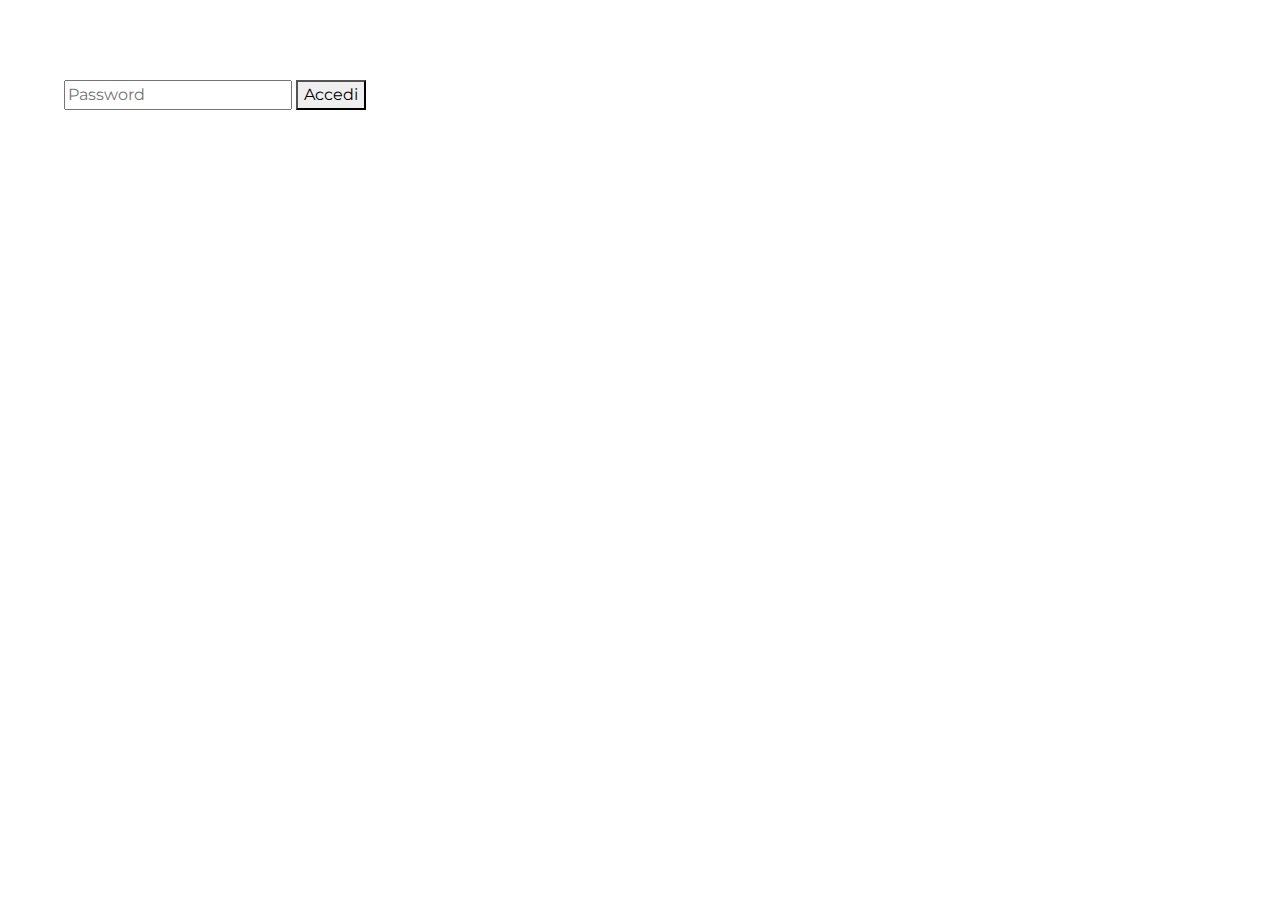
==== commit 3271601f: "Add files via upload" ====
--- a/index.html
+++ b/index.html
@@ -32,33 +32,51 @@
     <script>
         AOS.init();
     </script>
-
-    <!-- ---------- scroll indicator ---------- -->
-
-    <div class="header">
-        <div class="progress-container">
-            <div class="progress-bar" id="myBar"></div>
+    <!-- Passw access -->
+    <div id="check" style="margin-top: 80px; margin-left: 5%;">
+        <nav class="nav">
+
+            <div class="passwords">
+                <div class="forms">
+                    <div class="enterPass">
+                        <input id="passwordInput" type="password" maxlength="25" placeholder="Password" class="topInput" />
+                        <button id="checkButton" onclick="checkPassword()" class="topButton" style="outline: none;">Accedi</button>
+                    </div>
+                </div>
+            </div>
+        </nav>
+    </div>
+    <!--fine psw access -->
+    <!--Sezione Main sblocco-->
+    <section class="hidden" id="reload">
+
+
+        <!-- ---------- scroll indicator ---------- -->
+
+        <div class="header">
+            <div class="progress-container">
+                <div class="progress-bar" id="myBar"></div>
+            </div>
         </div>
-    </div>
-
-    <!-- <button style="outline:none; position: fixed;" id="hamburger-menu" data-toggle="ham-navigation" class="hamburger-menu-button animate__animated animate__pulse animate__repeat-3"><span class="hamburger-menu-button-open">Menu</span></button>
+
+        <!-- <button style="outline:none; position: fixed;" id="hamburger-menu" data-toggle="ham-navigation" class="hamburger-menu-button animate__animated animate__pulse animate__repeat-3"><span class="hamburger-menu-button-open">Menu</span></button>
     <nav id="ham-navigation" class="ham-menu" style="position: fixed;">
 
         <ul class="menu">
             <li><a href="#galleria" onclick="openPage('Filosofia')">Filosofia</a></li>
             <li><a href="#galleria" onclick="openPage('Storia')">Storia</a></li> -->
-    <!-- <li><a href="#galleria" onclick="openPage('Altro')">Altro</a></li> -->
-
-    <!-- </ul>
+        <!-- <li><a href="#galleria" onclick="openPage('Altro')">Altro</a></li> -->
+
+        <!-- </ul>
     </nav> -->
 
-    <!-- --------- scroll indicator ---------- --->
-
-    <!-- -------------- navbar----------------- -->
-
-    <section>
-        <input id="page-nav-toggle" class="main-navigation-toggle" type="checkbox" />
-        <label for="page-nav-toggle">
+        <!-- --------- scroll indicator ---------- --->
+
+        <!-- -------------- navbar----------------- -->
+
+        <section>
+            <input id="page-nav-toggle" class="main-navigation-toggle" type="checkbox" />
+            <label for="page-nav-toggle">
       <svg class="icon--menu-toggle" viewBox="0 0 60 30">
         <g class="icon-group">
           <g class="icon--menu">
@@ -74,450 +92,189 @@
       </svg>
     </label>
 
-        <nav class="main-navigation">
-            <div class="container">
-
-
-                <h1 class="">3^ classe</h1>
-                <div id="accordion">
-
-                    <div id="headingOne" class="pl-1 mb-2">
-
-                        <div class="btn-group d-flex justify-content-around pt-4" role="group" aria-label="Basic example">
-                            <button type="button" class="btn btn-outline-dark" data-toggle="collapse" data-target="#collapseOne" aria-expanded="true" aria-controls="collapseOne" onclick="openPage('Filosofia')">Programma Filosofia</button>
-                            <button type="button" class="btn btn-outline-dark" data-toggle="collapse" data-target="#collapseTwo" aria-expanded="true" aria-controls="collapseTwo">Programma Storia</button>
-
-                        </div>
-
-                    </div>
-
-                    <!-- Programma Filosofia 3^ -->
-
-                    <div id="collapseOne" class="collapse" aria-labelledby="headingOne" data-parent="#accordion">
-                        <div>
-                            <br>
-
-                            <p>- Nascita della filosofia
-                                <br>- Ionici e Pitagorici
-                                <br>- Eraclito, Parmenide, Zenone
-                                <br>- I pluralisti
-                                <br>- I sofisti
-                                <br>- Socrate
-                                <br>- Platone
-                                <br>- Aristotele
-                                <br>- L' ellenismo e le sue scuole
-                                <br>- Plotino e il neoplatonismo
-                                <br>- La Filosofia Medievale
-                                <br>- Sant'Agostino
-                                <br>- San Tommaso d'Aquino
-                            </p>
-
-                            <!-- <a href="/programm.pdf" download><i class="fa fa-download"></i>&ensp;Curriculm Vitae</a> -->
-                        </div>
-                    </div>
-
-
-                    <!-- Programma Storia 3^-->
-
-                    <div id="collapseTwo" class="collapse" aria-labelledby="headingOne" data-parent="#accordion">
-                        <div>
-                            <br>
-
-                            <p>- Carlo Magno e il Sacro Romano Impero
-                                <br>- La rinascita dell’anno Mille
-                                <br>- Conflitto tra Impero e Chiesa
-                                <br>- Le Monarchie feudali
-                                <br>- Dai comuni alle signorie
-                                <br>- L’età dei fermenti religiosi e della rinascita culturale
-                                <br>- L’età delle monarchie nazionali e la crisi del 300
-                                <br>- La guerra dei cent'anni
-                                <br>- L'Italia degli stati regionali e l'umanesimo
-                                <br>- L’età delle grandi esplorazioni geografiche
-                                <br>- Il rinascimento
-                                <br>- L’impero di Carlo V e la Riforma
-                                <br>- L’Italia nel Cinquecento
-                                <br>- La la Riforma e la Controriforma
-                                <br>- Crisi e sviluppo, assolutismo e liberismo
-                            </p>
-
-
-                        </div>
-
-                    </div>
-
-                    <div id="headingThree">
-
-
-                        <div class="row mt-5 pl-3">
-
-                            <div class="col-2">
-                                <a href="https://api.whatsapp.com/send?phone=+393345044443?">
-                                    <p class="pNavWhats"><i class="fa fa-whatsapp contactNavLink"></i></p>
-                                </a>
-                            </div>
-                            <!-- <div class="col-4">
+            <nav class="main-navigation">
+                <div class="container">
+
+
+                    <h1 class="">3^ classe</h1>
+                    <div id="accordion">
+
+                        <div id="headingOne" class="pl-1 mb-2">
+
+                            <div class="btn-group d-flex justify-content-around pt-4" role="group" aria-label="Basic example">
+                                <button type="button" class="btn btn-outline-dark" data-toggle="collapse" data-target="#collapseOne" aria-expanded="true" aria-controls="collapseOne" onclick="openPage('Filosofia')">Programma Filosofia</button>
+                                <button type="button" class="btn btn-outline-dark" data-toggle="collapse" data-target="#collapseTwo" aria-expanded="true" aria-controls="collapseTwo">Programma Storia</button>
+
+                            </div>
+
+                        </div>
+
+                        <!-- Programma Filosofia 3^ -->
+
+                        <div id="collapseOne" class="collapse" aria-labelledby="headingOne" data-parent="#accordion">
+                            <div>
+                                <br>
+
+                                <p>- Nascita della filosofia
+                                    <br>- Ionici e Pitagorici
+                                    <br>- Eraclito, Parmenide, Zenone
+                                    <br>- I pluralisti
+                                    <br>- I sofisti
+                                    <br>- Socrate
+                                    <br>- Platone
+                                    <br>- Aristotele
+                                    <br>- L' ellenismo e le sue scuole
+                                    <br>- Plotino e il neoplatonismo
+                                    <br>- La Filosofia Medievale
+                                    <br>- Sant'Agostino
+                                    <br>- San Tommaso d'Aquino
+                                </p>
+
+                                <!-- <a href="/programm.pdf" download><i class="fa fa-download"></i>&ensp;Curriculm Vitae</a> -->
+                            </div>
+                        </div>
+
+
+                        <!-- Programma Storia 3^-->
+
+                        <div id="collapseTwo" class="collapse" aria-labelledby="headingOne" data-parent="#accordion">
+                            <div>
+                                <br>
+
+                                <p>- Carlo Magno e il Sacro Romano Impero
+                                    <br>- La rinascita dell’anno Mille
+                                    <br>- Conflitto tra Impero e Chiesa
+                                    <br>- Le Monarchie feudali
+                                    <br>- Dai comuni alle signorie
+                                    <br>- L’età dei fermenti religiosi e della rinascita culturale
+                                    <br>- L’età delle monarchie nazionali e la crisi del 300
+                                    <br>- La guerra dei cent'anni
+                                    <br>- L'Italia degli stati regionali e l'umanesimo
+                                    <br>- L’età delle grandi esplorazioni geografiche
+                                    <br>- Il rinascimento
+                                    <br>- L’impero di Carlo V e la Riforma
+                                    <br>- L’Italia nel Cinquecento
+                                    <br>- La la Riforma e la Controriforma
+                                    <br>- Crisi e sviluppo, assolutismo e liberismo
+                                </p>
+
+
+                            </div>
+
+                        </div>
+
+                        <div id="headingThree">
+
+
+                            <div class="row mt-5 pl-3">
+
+                                <div class="col-2">
+                                    <a href="https://api.whatsapp.com/send?phone=+393345044443?">
+                                        <p class="pNavWhats"><i class="fa fa-whatsapp contactNavLink"></i></p>
+                                    </a>
+                                </div>
+                                <!-- <div class="col-4">
                             <a href="https://www.linkedin.com/in/giovanni-tidei/">
                                 <p class="pNavLinkedin"><i class="fa fa-linkedin contactNavLink"></i></p>
                             </a>
                         </div>-->
-                            <div class="col-2">
-                                <a href="mailto:jovanni.tidei@gmail.com">
-                                    <p class="pNavMail"><i class="fa fa-envelope contactNavLink"></i></p>
-                                </a>
-                            </div>
-                        </div>
-
+                                <div class="col-2">
+                                    <a href="mailto:jovanni.tidei@gmail.com">
+                                        <p class="pNavMail"><i class="fa fa-envelope contactNavLink"></i></p>
+                                    </a>
+                                </div>
+                            </div>
+
+
+                        </div>
 
                     </div>
 
-                </div>
-
-        </nav>
-
-    </section>
-
-    <!-- ------------- fine navbar ------------ --->
-
-    <!-- <svg id="arrow" class="animate__animated animate__pulse animate__infinite" width="60" height="60" viewBox="0 0 512 512" fill="none" xmlns="http://www.w3.org/2000/svg">
+            </nav>
+
+        </section>
+
+        <!-- ------------- fine navbar ------------ --->
+
+        <!-- <svg id="arrow" class="animate__animated animate__pulse animate__infinite" width="60" height="60" viewBox="0 0 512 512" fill="none" xmlns="http://www.w3.org/2000/svg">
         <path d="M143.871 511.984C133.473 511.984 123.273 507.922 115.59 500.25L17.6289 402.496C6.26172 391.152 0 376.062 0 360.004C0 343.945 6.26172 328.852 17.6289 317.508L115.59 219.754C127.102 208.262 144.254 204.867 159.285 211.102C174.297 217.328 183.996 231.844 183.996 248.078V340C342.801 340 472 210.801 472 51.9961V20C472 8.95312 480.953 0 492 0C503.047 0 512 8.95312 512 20V51.9961C512 139.609 477.883 221.98 415.93 283.934C353.977 345.883 271.609 380.004 183.996 380.004C161.938 380.004 143.992 362.059 143.992 340.004V248.078C143.992 248.074 143.992 248.07 143.992 248.066C143.961 248.051 143.922 248.035 143.887 248.023C143.875 248.039 143.859 248.051 143.844 248.066L45.8828 345.824C42.0898 349.609 40 354.645 40 360.004C40 365.363 42.0898 370.398 45.8828 374.184L143.844 471.938L143.887 471.98C143.922 471.969 143.961 471.957 143.992 471.941C143.992 471.938 143.992 471.934 143.992 471.926V450.004C143.992 438.957 152.949 430.004 163.996 430.004C175.039 430.004 183.996 438.957 183.996 450.004V471.926C183.996 488.16 174.297 502.676 159.285 508.902C154.289 510.977 149.055 511.984 143.871 511.984Z" fill="black"/>
         </svg> -->
 
-    <!-- --------------- Gallery ------------------ -->
-    <section id="galleria">
-        <div class="container">
-
-            <p class="pt-4 classi" style="color: blue;"><b>3^ Classe</b></p>
-            <a href="4classe.html">
-                <p class="pt-3 classi">4^ Classe</p>
-            </a>
-            <a href="5classe.html">
-                <p class="pt-3 classi">5^ Classe</p>
-            </a>
-
-            <div class="btn-group d-flex justify-content-around pt-4" role="group" aria-label="Basic example">
-                <button type="button" class="btn btn-outline-dark" onclick="openPage('Filosofia')">Filosofia</button>
-                <button type="button" class="btn btn-outline-dark" onclick="openPage('Storia')">Storia</button>
-
-            </div>
-
-            <!-- test navbar -->
-
-            <div class="gallery">
-
-                <section id="Filosofia" class="tabcontent">
-
-
-
-                    </span>
-                    <div class="container">
-
-                    </div>
-                    <!-- 1 - La nascita della filosofia -->
-
-                    <div>
-
-                        <a href="https://docs.google.com/file/d/1cnl7vgEDTU9CLlveS6bpPwJoriOI9OMX/view" target="_blank" rel="noopener noreferrer">
-                            <p>1 - La nascita della filosofia &nbsp;</p>
-
-                        </a>
-
-
-                    </div>
-                    <audio controls class=" text-center mt-2">
+        <!-- --------------- Gallery ------------------ -->
+        <section id="galleria">
+            <div class="container">
+
+                <p class="pt-4 classi" style="color: blue;"><b>3^ Classe</b></p>
+                <a href="4classe.html">
+                    <p class="pt-3 classi">4^ Classe</p>
+                </a>
+                <a href="5classe.html">
+                    <p class="pt-3 classi">5^ Classe</p>
+                </a>
+
+                <div class="btn-group d-flex justify-content-around pt-4" role="group" aria-label="Basic example">
+                    <button type="button" class="btn btn-outline-dark" onclick="openPage('Filosofia')">Filosofia</button>
+                    <button type="button" class="btn btn-outline-dark" onclick="openPage('Storia')">Storia</button>
+
+                </div>
+
+                <!-- test navbar -->
+
+                <div class="gallery">
+
+                    <section id="Filosofia" class="tabcontent">
+
+
+
+                        </span>
+                        <div class="container">
+
+                        </div>
+                        <!-- 1 - La nascita della filosofia -->
+
+                        <div>
+
+                            <a href="https://docs.google.com/file/d/1cnl7vgEDTU9CLlveS6bpPwJoriOI9OMX/view" target="_blank" rel="noopener noreferrer">
+                                <p>1 - La nascita della filosofia &nbsp;</p>
+
+                            </a>
+
+
+                        </div>
+                        <audio controls class=" text-center mt-2">
                         <source src="https://giovannitidei.github.io/lex/3Filosofia_1.1.mp3" type="audio/mpeg" type="audio/mpeg" type="audio/mpeg">
                      Audio non supportato, prova ad aprirlo con Google Chrome o da computer
                       </audio>
-                    <!--   
+                        <!--   
                          <div class="google-slides-container mt-4">
                         <iframe src="https://docs.google.com/presentation/d/e/2PACX-1vSmUvFeDwVNlTQbKL-8grZ1x0kjINkda7k7IiT2eI4C3IiFGBXY_TFrD52-T1zkXA/embed?start=false&loop=false&delayms=3000" frameborder="0" width="960" height="749" allowfullscreen="true" mozallowfullscreen="true"
                             webkitallowfullscreen="true"></iframe>
                     </div>
                 -->
 
-                    <!--2 - La scuola di Mileto e i Pitagorici -->
-                    <div>
-                        <a href="https://drive.google.com/file/d/1cxdZQkW9q6Svz2lzCu_IwPtKGEvv2Rr_/view" target="_blank" rel="noopener noreferrer">
-                            <p class="mt-5">2 - La scuola di Mileto e i Pitagorici</p>
-                        </a>
-
-                        <!-- Modal test valido-->
-
-                        <section>
-                            <a id="play-video" class="play-button" data-url="https://www.youtube.com/embed/DJAar6AeTbc" data-toggle="modal" data-target="#myModal-F" title="XJj2PbenIsU"> <i class="fa fa-youtube-play" data-toggle="modal" style="font-size: 30px; color: red"></i></a>
-
-                            <!-- VIDEO MODAL -->
-                            <div class="modal fade youtube-video" id="myModal-F" tabindex="-1" role="dialog" aria-labelledby="myModalLabel">
-                                <div class="modal-dialog" role="document">
-                                    <div class="modal-content">
-                                        <div class="modal-body">
-                                            <div id="video-container" class="video-container">
-                                                <iframe id="youtubevideo-F" src="" width="640" height="360" frameborder="0" allowfullscreen></iframe>
-                                            </div>
-                                        </div>
-                                        <div class="modal-footer">
-                                            <button id="close-video-F" type="button" class="button btn btn-default" data-dismiss="modal"><i class="fa fa-times" aria-hidden="true" style="font-size: 70px"></i></i></button>
-                                        </div>
-                                    </div>
-                                </div>
-                            </div>
-                            <!-- VIDEO MODAL -->
-                        </section>
-
-                        <!-- Fine Modal test -->
-
-                        <audio controls class=" text-center mt-2">
-                            <source src="https://giovannitidei.github.io/lex/3F-2-ScuoladiMileto.mp3" type="audio/mpeg" type="audio/mpeg" type="audio/mpeg">
-                         Audio non supportato, prova ad aprirlo con Google Chrome o da computer
-                          </audio>
-                        <!--   
-                             <div class="google-slides-container mt-4">
-                            <iframe src="https://docs.google.com/presentation/d/e/2PACX-1vSmUvFeDwVNlTQbKL-8grZ1x0kjINkda7k7IiT2eI4C3IiFGBXY_TFrD52-T1zkXA/embed?start=false&loop=false&delayms=3000" frameborder="0" width="960" height="749" allowfullscreen="true" mozallowfullscreen="true"
-                                webkitallowfullscreen="true"></iframe>
-                        </div>
-                    -->
-                    </div>
-
-                    <!--3 - Eraclito, Parmenide, Zenone -->
-                    <div>
-                        <a href="https://drive.google.com/file/d/19ghTHH0tJcIlUj-P4IbL1jpexYXzSDVM/view" target="_blank" rel="noopener noreferrer">
-                            <p class="mt-5">3 - Eraclito, Parmenide, Zenone</p>
-                        </a>
-                        <audio controls class=" text-center mt-2">
-                            <source src="https://giovannitidei.github.io/lex/3F-3-EraclitoParmenideZenone.mp3" type="audio/mpeg" type="audio/mpeg" type="audio/mpeg">
-                         Audio non supportato, prova ad aprirlo con Google Chrome o da computer
-                          </audio>
-                        <!--   
-                             <div class="google-slides-container mt-4">
-                            <iframe src="https://docs.google.com/presentation/d/e/2PACX-1vSmUvFeDwVNlTQbKL-8grZ1x0kjINkda7k7IiT2eI4C3IiFGBXY_TFrD52-T1zkXA/embed?start=false&loop=false&delayms=3000" frameborder="0" width="960" height="749" allowfullscreen="true" mozallowfullscreen="true"
-                                webkitallowfullscreen="true"></iframe>
-                        </div>
-                    -->
-                    </div>
-
-                    <!--4 - I pluralisti -->
-                    <div>
-                        <a href="https://drive.google.com/file/d/18dXmvfmLXbdDzHur5OffHgJVr_LLOzd9/view" target="_blank" rel="noopener noreferrer">
-                            <p class="mt-5">4 - I pluralisti</p>
-                        </a>
-                        <audio controls class=" text-center mt-2">
-                            <source src="https://giovannitidei.github.io/lex/3F-4-Pluralisti.mp3" type="audio/mpeg" type="audio/mpeg" type="audio/mpeg">
-                         Audio non supportato, prova ad aprirlo con Google Chrome o da computer
-                          </audio>
-                        <!--   
-                             <div class="google-slides-container mt-4">
-                            <iframe src="https://docs.google.com/presentation/d/e/2PACX-1vSmUvFeDwVNlTQbKL-8grZ1x0kjINkda7k7IiT2eI4C3IiFGBXY_TFrD52-T1zkXA/embed?start=false&loop=false&delayms=3000" frameborder="0" width="960" height="749" allowfullscreen="true" mozallowfullscreen="true"
-                                webkitallowfullscreen="true"></iframe>
-                        </div>
-                    -->
-                    </div>
-
-                    <!-- 5 - I sofisti -->
-                    <div>
-                        <a href="https://drive.google.com/file/d/1mJh0VHrtDugCIODoJt9h2CmByPlnSPlu/view" target="_blank" rel="noopener noreferrer">
-                            <p class="mt-5">5 - I sofisti</p>
-                        </a>
-                        <audio controls class=" text-center mt-2">
-                            <source src="https://giovannitidei.github.io/lex/3F-5.mp3" type="audio/mpeg" type="audio/mpeg" type="audio/mpeg">
-                         Audio non supportato, prova ad aprirlo con Google Chrome o da computer
-                          </audio>
-                        <!--   
-                             <div class="google-slides-container mt-4">
-                            <iframe src="https://docs.google.com/presentation/d/e/2PACX-1vSmUvFeDwVNlTQbKL-8grZ1x0kjINkda7k7IiT2eI4C3IiFGBXY_TFrD52-T1zkXA/embed?start=false&loop=false&delayms=3000" frameborder="0" width="960" height="749" allowfullscreen="true" mozallowfullscreen="true"
-                                webkitallowfullscreen="true"></iframe>
-                        </div>
-                    -->
-                    </div>
-
-
-                    <!-- 6 - Socrate-->
-                    <div>
-                        <a href="https://drive.google.com/file/d/15bJN3SkAgM7LvjfPLxnCZ4yJpN3pcG0L/view" target="_blank" rel="noopener noreferrer">
-                            <p class="mt-5">6 - Socrate</p>
-                        </a>
-                        <audio controls class=" text-center mt-2">
-                            <source src="https://giovannitidei.github.io/lex/3F-6.mp3" type="audio/mpeg" type="audio/mpeg" type="audio/mpeg">
-                         Audio non supportato, prova ad aprirlo con Google Chrome o da computer
-                          </audio>
-                        <!--   
-                             <div class="google-slides-container mt-4">
-                            <iframe src="https://docs.google.com/presentation/d/e/2PACX-1vSmUvFeDwVNlTQbKL-8grZ1x0kjINkda7k7IiT2eI4C3IiFGBXY_TFrD52-T1zkXA/embed?start=false&loop=false&delayms=3000" frameborder="0" width="960" height="749" allowfullscreen="true" mozallowfullscreen="true"
-                                webkitallowfullscreen="true"></iframe>
-                        </div>
-                    -->
-                    </div>
-
-                    <!-- 7-  Platone  -->
-                    <div>
-                        <a href="https://drive.google.com/file/d/1eRJidpOtGWZAetSxHN83qp0JjNS64aFi/view" target="_blank" rel="noopener noreferrer">
-                            <p class="mt-5">7 - Platone</p>
-                        </a>
-                        <audio controls class=" text-center mt-2">
-                            <source src="https://giovannitidei.github.io/lex/3F-7-Platone.mp3" type="audio/mpeg" type="audio/mpeg" type="audio/mpeg">
-                         Audio non supportato, prova ad aprirlo con Google Chrome o da computer
-                          </audio>
-                        <!--   
-                             <div class="google-slides-container mt-4">
-                            <iframe src="https://docs.google.com/presentation/d/e/2PACX-1vSmUvFeDwVNlTQbKL-8grZ1x0kjINkda7k7IiT2eI4C3IiFGBXY_TFrD52-T1zkXA/embed?start=false&loop=false&delayms=3000" frameborder="0" width="960" height="749" allowfullscreen="true" mozallowfullscreen="true"
-                                webkitallowfullscreen="true"></iframe>
-                        </div>
-                    -->
-                    </div>
-
-
-                    <!-- (A) - Platone - Il mito della caverna -->
-                    <div>
-                        <a href="https://online.scuola.zanichelli.it/lezionifilosofia-files/volume-a/u3/U3-L06_zanichelli_Platone.pdf" target="_blank" rel="noopener noreferrer">
-                            <p class="mt-5">(A) - Platone - Il mito della caverna ("Repubblica", libro VII)</p>
-                        </a>
-                        <audio controls class=" text-center mt-2">
-                            <source id="caverna" src="https://giovannitidei.github.io/lex/3Filosofia_(A)mito_della_caverna.mp3" type="audio/mpeg" type="audio/mpeg" type="audio/mpeg">
-                         Audio non supportato, prova ad aprirlo con Google Chrome o da computer
-                          </audio>
-
-                        <!--   
-                             <div class="google-slides-container mt-4">
-                            <iframe src="https://docs.google.com/presentation/d/e/2PACX-1vSmUvFeDwVNlTQbKL-8grZ1x0kjINkda7k7IiT2eI4C3IiFGBXY_TFrD52-T1zkXA/embed?start=false&loop=false&delayms=3000" frameborder="0" width="960" height="749" allowfullscreen="true" mozallowfullscreen="true"
-                                webkitallowfullscreen="true"></iframe>
-                        </div>
-                    -->
-                    </div>
-
-                    <!-- -->
-
-                    <!--A - L'ultimo Platone -->
-                    <div>
-                        <a href="https://drive.google.com/file/d/1gc3X9RmQYJf8g2HWa8IWjUerl8yGUfkL/view" target="_blank" rel="noopener noreferrer">
-                            <p class="mt-5">(A) - L'ultimo Platone</p>
-                        </a>
-                        <audio controls class=" text-center mt-2">
-                            <source src="https://giovannitidei.github.io/lex/3Filosofia_3.4.mp3" type="audio/mpeg" type="audio/mpeg" type="audio/mpeg">
-                         Audio non supportato, prova ad aprirlo con Google Chrome o da computer
-                          </audio>
-                        <!--   
-                             <div class="google-slides-container mt-4">
-                            <iframe src="https://docs.google.com/presentation/d/e/2PACX-1vSmUvFeDwVNlTQbKL-8grZ1x0kjINkda7k7IiT2eI4C3IiFGBXY_TFrD52-T1zkXA/embed?start=false&loop=false&delayms=3000" frameborder="0" width="960" height="749" allowfullscreen="true" mozallowfullscreen="true"
-                                webkitallowfullscreen="true"></iframe>
-                        </div>
-                    -->
-                    </div>
-
-                    <!-- 8 - Aristotele -->
-                    <div>
-                        <a href="https://drive.google.com/file/d/1f05czdBly5-FrM0eYeD3Oegn09yvqNBc/view" target="_blank" rel="noopener noreferrer">
-                            <p class="mt-5">8 - Aristotele</p>
-                        </a>
-                        <audio controls class=" text-center mt-2">
-                            <source src="https://giovannitidei.github.io/lex/3Filosofia_4.1.mp3" type="audio/mpeg" type="audio/mpeg" type="audio/mpeg">
-                         Audio non supportato, prova ad aprirlo con Google Chrome o da computer
-                          </audio>
-                        <!--   
-                             <div class="google-slides-container mt-4">
-                            <iframe src="https://docs.google.com/presentation/d/e/2PACX-1vSmUvFeDwVNlTQbKL-8grZ1x0kjINkda7k7IiT2eI4C3IiFGBXY_TFrD52-T1zkXA/embed?start=false&loop=false&delayms=3000" frameborder="0" width="960" height="749" allowfullscreen="true" mozallowfullscreen="true"
-                                webkitallowfullscreen="true"></iframe>
-                        </div>
-                 -->
-                    </div>
-
-
-                    <!--9 - L'età ellenistica -->
-                    <div>
-                        <a href="https://drive.google.com/file/d/1V24Ph26gQfv98q5yN6sbVfvTAX7zGSY4/view" target="_blank" rel="noopener noreferrer">
-                            <p class="mt-5">9 - L'età ellenistica - Scetticismo, Epicureismo, Stoicismo</p>
-                        </a>
-                        <audio controls class=" text-center mt-2">
-                            <source src="https://giovannitidei.github.io/lex/3Filosofia_5.1.mp3" type="audio/mpeg" type="audio/mpeg" type="audio/mpeg">
-                         Audio non supportato, prova ad aprirlo con Google Chrome o da computer
-                          </audio>
-                        <!--   
-                             <div class="google-slides-container mt-4">
-                            <iframe src="https://docs.google.com/presentation/d/e/2PACX-1vSmUvFeDwVNlTQbKL-8grZ1x0kjINkda7k7IiT2eI4C3IiFGBXY_TFrD52-T1zkXA/embed?start=false&loop=false&delayms=3000" frameborder="0" width="960" height="749" allowfullscreen="true" mozallowfullscreen="true"
-                                webkitallowfullscreen="true"></iframe>
-                        </div>
-  -->
-                    </div>
-
-
-                    <!-- 10 Plotino e il neoplatonismo -->
-                    <div>
-                        <a href="https://drive.google.com/file/d/1QkhopBO2AnWfeViFQnEHTxJwJlkP2kh_/view" target="_blank" rel="noopener noreferrer">
-                            <p class="mt-5">10 - Plotino e il neoplatonismo</p>
-                        </a>
-                        <audio controls class=" text-center mt-2">
-                            <source src="https://giovannitidei.github.io/lex/3Filosofia_6.2.mp3" type="audio/mpeg" type="audio/mpeg" type="audio/mpeg">
-                         Audio non supportato, prova ad aprirlo con Google Chrome o da computer
-                          </audio>
-                        <!--   
-                             <div class="google-slides-container mt-4">
-                            <iframe src="https://docs.google.com/presentation/d/e/2PACX-1vSmUvFeDwVNlTQbKL-8grZ1x0kjINkda7k7IiT2eI4C3IiFGBXY_TFrD52-T1zkXA/embed?start=false&loop=false&delayms=3000" frameborder="0" width="960" height="749" allowfullscreen="true" mozallowfullscreen="true"
-                                webkitallowfullscreen="true"></iframe>
-                        </div>
-                    -->
-                    </div>
-
-
-                    <!--11 - La Patristica e Agostino -->
-                    <div>
-                        <a href="https://drive.google.com/file/d/1i5gaijig5fIXeT5K_Y_5uf8xHwCk5Msa/view" target="_blank" rel="noopener noreferrer">
-                            <p class="mt-5">11 - La Patristica e Agostino</p>
-                        </a>
-                        <audio controls class=" text-center mt-2">
-                            <source src="https://giovannitidei.github.io/lex/3Filosofia_6.3.mp3" type="audio/mpeg" type="audio/mpeg" type="audio/mpeg">
-                         Audio non supportato, prova ad aprirlo con Google Chrome o da computer
-                          </audio>
-                        <!--   
-                             <div class="google-slides-container mt-4">
-                            <iframe src="https://docs.google.com/presentation/d/e/2PACX-1vSmUvFeDwVNlTQbKL-8grZ1x0kjINkda7k7IiT2eI4C3IiFGBXY_TFrD52-T1zkXA/embed?start=false&loop=false&delayms=3000" frameborder="0" width="960" height="749" allowfullscreen="true" mozallowfullscreen="true"
-                                webkitallowfullscreen="true"></iframe>
-                        </div>
-                    -->
-                    </div>
-
-
-                    <!--12 - La Scolastica e Tommaso  -->
-                    <div>
-                        <a href="https://drive.google.com/file/d/1OdoRmaOAJgY6CY4tmKuIhuhrnmcOM7Pd/view" target="_blank" rel="noopener noreferrer">
-                            <p class="mt-5">12 - La Scolastica e Tommaso</p>
-                        </a>
-                        <audio controls class=" text-center mt-2">
-                            <source src="https://giovannitidei.github.io/lex/3Filosofia_7.2.mp3" type="audio/mpeg" type="audio/mpeg" type="audio/mpeg">
-                         Audio non supportato, prova ad aprirlo con Google Chrome o da computer
-                          </audio>
-                        <!--   
-                             <div class="google-slides-container mt-4">
-                            <iframe src="https://docs.google.com/presentation/d/e/2PACX-1vSmUvFeDwVNlTQbKL-8grZ1x0kjINkda7k7IiT2eI4C3IiFGBXY_TFrD52-T1zkXA/embed?start=false&loop=false&delayms=3000" frameborder="0" width="960" height="749" allowfullscreen="true" mozallowfullscreen="true"
-                                webkitallowfullscreen="true"></iframe>
-                        </div>
-                    -->
-                    </div>
-
-
-                </section>
-
-
-                <section id="Storia" class="tabcontent">
-
-                    <!-- L'Europa carolingia -->
-                    <div>
-                        <a href="https://docs.google.com/document/d/1RRH615BZVx5tWOmYZ4Huiwdh1MZIkxIelPigBNGMVSw/edit#heading=h.mibm3rd5idgf" target="_blank" rel="noopener noreferrer">
-                            <p>(F) L'Europa carolingia</p>
-                        </a>
-                        <div class="row ml-1">
+                        <!--2 - La scuola di Mileto e i Pitagorici -->
+                        <div>
+                            <a href="https://drive.google.com/file/d/1cxdZQkW9q6Svz2lzCu_IwPtKGEvv2Rr_/view" target="_blank" rel="noopener noreferrer">
+                                <p class="mt-5">2 - La scuola di Mileto e i Pitagorici</p>
+                            </a>
+
+
                             <!-- Modal test valido-->
 
                             <section>
-                                <a id="play-video" class="play-button" data-url="https://www.youtube.com/embed/f-ZBRHTxDcY" data-toggle="modal" data-target="#myModal-S" title="XJj2PbenIsU"> <i class="fa fa-youtube-play" data-toggle="modal" style="font-size: 30px; color: red"></i></a>
+                                <a id="play-video" class="play-button" data-url="https://www.youtube.com/embed/DJAar6AeTbc" data-toggle="modal" data-target="#myModal-F" title="XJj2PbenIsU"> <i class="fa fa-youtube-play" data-toggle="modal" style="font-size: 30px; color: red"></i></a>
 
                                 <!-- VIDEO MODAL -->
-                                <div class="modal fade youtube-video" id="myModal-S" tabindex="-1" role="dialog" aria-labelledby="myModalLabel">
+                                <div class="modal fade youtube-video" id="myModal-F" tabindex="-1" role="dialog" aria-labelledby="myModalLabel">
                                     <div class="modal-dialog" role="document">
                                         <div class="modal-content">
                                             <div class="modal-body">
                                                 <div id="video-container" class="video-container">
-                                                    <iframe id="youtubevideo-S" src="" width="640" height="360" frameborder="0" allowfullscreen></iframe>
+                                                    <iframe id="youtubevideo-F" src="" width="640" height="360" frameborder="0" allowfullscreen></iframe>
                                                 </div>
                                             </div>
                                             <div class="modal-footer">
-                                                <button id="close-video-S" type="button" class="button btn btn-default" data-dismiss="modal"><i class="fa fa-times" aria-hidden="true" style="font-size: 70px"></i></i></button>
+                                                <button id="close-video-F" type="button" class="button btn btn-default" data-dismiss="modal"><i class="fa fa-times" aria-hidden="true" style="font-size: 70px"></i></i></button>
                                             </div>
                                         </div>
                                     </div>
@@ -526,730 +283,995 @@
                             </section>
 
                             <!-- Fine Modal test -->
-                        </div>
-                        <audio controls class=" text-center mt-2">
-                            <source src="https://giovannitidei.github.io/lex/3Storia_0.1.mp3" type="audio/mpeg" type="audio/mpeg" type="audio/mpeg">
-                         Audio non supportato, prova ad aprirlo con Google Chrome o da computer
-                          </audio>
-
-                    </div>
-                    <br>
-
-
-                    <!-- 1 - Un mondo in trasformazione -->
-                    <div>
-                        <a href="https://drive.google.com/file/d/1LSK4LmOPyQod-lSMe8iCvqkSJTGyn4iO/view" target="_blank" rel="noopener noreferrer">
-                            <p class="mt-4">1 - Un mondo in trasformazione</p>
-                        </a>
-                        <audio controls class=" text-center mt-2">
-                            <source src="https://giovannitidei.github.io/lex/3Storia_1.mp3" type="audio/mpeg" type="audio/mpeg" type="audio/mpeg">
-                         Audio non supportato, prova ad aprirlo con Google Chrome o da computer
-                          </audio>
-                        <!--   
-                             <div class="google-slides-container mt-4">
-                            <iframe src="https://docs.google.com/presentation/d/e/2PACX-1vSmUvFeDwVNlTQbKL-8grZ1x0kjINkda7k7IiT2eI4C3IiFGBXY_TFrD52-T1zkXA/embed?start=false&loop=false&delayms=3000" frameborder="0" width="960" height="749" allowfullscreen="true" mozallowfullscreen="true"
-                                webkitallowfullscreen="true"></iframe>
-                        </div>
-                    -->
-                    </div>
-
-                    <!-- 2 - Impero, Papato, monarchie feudali e città marinare -->
-
-                    <div>
-                        <a href="https://drive.google.com/file/d/1X0MGFK9QJq1v_FkvuX-25_DoGJY4Kr-e/view" target="_blank" rel="noopener noreferrer">
-                            <p class="mt-5">2 - Impero, Papato, monarchie feudali e città marinare</p>
-                        </a>
-                        <audio controls class=" text-center mt-2">
-                            <source src="https://giovannitidei.github.io/lex/3Storia_2.mp3" type="audio/mpeg" type="audio/mpeg" type="audio/mpeg">
-                         Audio non supportato, prova ad aprirlo con Google Chrome o da computer
-                          </audio>
-                        <!--   
-                             <div class="google-slides-container mt-4">
-                            <iframe src="https://docs.google.com/presentation/d/e/2PACX-1vSmUvFeDwVNlTQbKL-8grZ1x0kjINkda7k7IiT2eI4C3IiFGBXY_TFrD52-T1zkXA/embed?start=false&loop=false&delayms=3000" frameborder="0" width="960" height="749" allowfullscreen="true" mozallowfullscreen="true"
-                                webkitallowfullscreen="true"></iframe>
-                        </div>
-                    -->
-                    </div>
-
-                    <!--3 - Le crociate -->
-
-                    <div>
-                        <a href="https://drive.google.com/file/d/1pgZeU24hPwSS6s12s_Pchavzp4TyId4b/view" target="_blank" rel="noopener noreferrer">
-                            <p class="mt-5">3 - Le crociate</p>
-                        </a>
-                        <div class="row ml-1">
-                            <!-- Modal test valido-->
-
-                            <section>
-                                <a id="play-video" class="play-button" data-url="https://www.youtube.com/embed/vR82SuL_XFY" data-toggle="modal" data-target="#myModal-S" title="XJj2PbenIsU"> <i class="fa fa-youtube-play" data-toggle="modal" style="font-size: 30px; color: red"></i></a>
-
-                                <!-- VIDEO MODAL -->
-                                <div class="modal fade youtube-video" id="myModal-S" tabindex="-1" role="dialog" aria-labelledby="myModalLabel">
-                                    <div class="modal-dialog" role="document">
-                                        <div class="modal-content">
-                                            <div class="modal-body">
-                                                <div id="video-container" class="video-container">
-                                                    <iframe id="youtubevideo-S" src="" width="640" height="360" frameborder="0" allowfullscreen></iframe>
-                                                </div>
-                                            </div>
-                                            <div class="modal-footer">
-                                                <button id="close-video-S" type="button" class="button btn btn-default" data-dismiss="modal"><i class="fa fa-times" aria-hidden="true" style="font-size: 70px"></i></i></button>
+
+                            <audio controls class=" text-center mt-2">
+                            <source src="https://giovannitidei.github.io/lex/3F-2-ScuoladiMileto.mp3" type="audio/mpeg" type="audio/mpeg" type="audio/mpeg">
+                         Audio non supportato, prova ad aprirlo con Google Chrome o da computer
+                          </audio>
+                            <!--   
+                             <div class="google-slides-container mt-4">
+                            <iframe src="https://docs.google.com/presentation/d/e/2PACX-1vSmUvFeDwVNlTQbKL-8grZ1x0kjINkda7k7IiT2eI4C3IiFGBXY_TFrD52-T1zkXA/embed?start=false&loop=false&delayms=3000" frameborder="0" width="960" height="749" allowfullscreen="true" mozallowfullscreen="true"
+                                webkitallowfullscreen="true"></iframe>
+                        </div>
+                    -->
+                        </div>
+
+                        <!--3 - Eraclito, Parmenide, Zenone -->
+                        <div>
+                            <a href="https://drive.google.com/file/d/19ghTHH0tJcIlUj-P4IbL1jpexYXzSDVM/view" target="_blank" rel="noopener noreferrer">
+                                <p class="mt-5">3 - Eraclito, Parmenide, Zenone</p>
+                            </a>
+                            <audio controls class=" text-center mt-2">
+                            <source src="https://giovannitidei.github.io/lex/3F-3-EraclitoParmenideZenone.mp3" type="audio/mpeg" type="audio/mpeg" type="audio/mpeg">
+                         Audio non supportato, prova ad aprirlo con Google Chrome o da computer
+                          </audio>
+                            <!--   
+                             <div class="google-slides-container mt-4">
+                            <iframe src="https://docs.google.com/presentation/d/e/2PACX-1vSmUvFeDwVNlTQbKL-8grZ1x0kjINkda7k7IiT2eI4C3IiFGBXY_TFrD52-T1zkXA/embed?start=false&loop=false&delayms=3000" frameborder="0" width="960" height="749" allowfullscreen="true" mozallowfullscreen="true"
+                                webkitallowfullscreen="true"></iframe>
+                        </div>
+                    -->
+                        </div>
+
+                        <!--4 - I pluralisti -->
+                        <div>
+                            <a href="https://drive.google.com/file/d/18dXmvfmLXbdDzHur5OffHgJVr_LLOzd9/view" target="_blank" rel="noopener noreferrer">
+                                <p class="mt-5">4 - I pluralisti</p>
+                            </a>
+                            <audio controls class=" text-center mt-2">
+                            <source src="https://giovannitidei.github.io/lex/3F-4-Pluralisti.mp3" type="audio/mpeg" type="audio/mpeg" type="audio/mpeg">
+                         Audio non supportato, prova ad aprirlo con Google Chrome o da computer
+                          </audio>
+                            <!--   
+                             <div class="google-slides-container mt-4">
+                            <iframe src="https://docs.google.com/presentation/d/e/2PACX-1vSmUvFeDwVNlTQbKL-8grZ1x0kjINkda7k7IiT2eI4C3IiFGBXY_TFrD52-T1zkXA/embed?start=false&loop=false&delayms=3000" frameborder="0" width="960" height="749" allowfullscreen="true" mozallowfullscreen="true"
+                                webkitallowfullscreen="true"></iframe>
+                        </div>
+                    -->
+                        </div>
+
+                        <!-- 5 - I sofisti -->
+                        <div>
+                            <a href="https://drive.google.com/file/d/1mJh0VHrtDugCIODoJt9h2CmByPlnSPlu/view" target="_blank" rel="noopener noreferrer">
+                                <p class="mt-5">5 - I sofisti</p>
+                            </a>
+                            <audio controls class=" text-center mt-2">
+                            <source src="https://giovannitidei.github.io/lex/3F-5.mp3" type="audio/mpeg" type="audio/mpeg" type="audio/mpeg">
+                         Audio non supportato, prova ad aprirlo con Google Chrome o da computer
+                          </audio>
+                            <!--   
+                             <div class="google-slides-container mt-4">
+                            <iframe src="https://docs.google.com/presentation/d/e/2PACX-1vSmUvFeDwVNlTQbKL-8grZ1x0kjINkda7k7IiT2eI4C3IiFGBXY_TFrD52-T1zkXA/embed?start=false&loop=false&delayms=3000" frameborder="0" width="960" height="749" allowfullscreen="true" mozallowfullscreen="true"
+                                webkitallowfullscreen="true"></iframe>
+                        </div>
+                    -->
+                        </div>
+
+
+                        <!-- 6 - Socrate-->
+                        <div>
+                            <a href="https://drive.google.com/file/d/15bJN3SkAgM7LvjfPLxnCZ4yJpN3pcG0L/view" target="_blank" rel="noopener noreferrer">
+                                <p class="mt-5">6 - Socrate</p>
+                            </a>
+                            <audio controls class=" text-center mt-2">
+                            <source src="https://giovannitidei.github.io/lex/3F-6.mp3" type="audio/mpeg" type="audio/mpeg" type="audio/mpeg">
+                         Audio non supportato, prova ad aprirlo con Google Chrome o da computer
+                          </audio>
+                            <!--   
+                             <div class="google-slides-container mt-4">
+                            <iframe src="https://docs.google.com/presentation/d/e/2PACX-1vSmUvFeDwVNlTQbKL-8grZ1x0kjINkda7k7IiT2eI4C3IiFGBXY_TFrD52-T1zkXA/embed?start=false&loop=false&delayms=3000" frameborder="0" width="960" height="749" allowfullscreen="true" mozallowfullscreen="true"
+                                webkitallowfullscreen="true"></iframe>
+                        </div>
+                    -->
+                        </div>
+
+                        <!-- 7-  Platone  -->
+                        <div>
+                            <a href="https://drive.google.com/file/d/1eRJidpOtGWZAetSxHN83qp0JjNS64aFi/view" target="_blank" rel="noopener noreferrer">
+                                <p class="mt-5">7 - Platone</p>
+                            </a>
+                            <audio controls class=" text-center mt-2">
+                            <source src="https://giovannitidei.github.io/lex/3F-7-Platone.mp3" type="audio/mpeg" type="audio/mpeg" type="audio/mpeg">
+                         Audio non supportato, prova ad aprirlo con Google Chrome o da computer
+                          </audio>
+                            <!--   
+                             <div class="google-slides-container mt-4">
+                            <iframe src="https://docs.google.com/presentation/d/e/2PACX-1vSmUvFeDwVNlTQbKL-8grZ1x0kjINkda7k7IiT2eI4C3IiFGBXY_TFrD52-T1zkXA/embed?start=false&loop=false&delayms=3000" frameborder="0" width="960" height="749" allowfullscreen="true" mozallowfullscreen="true"
+                                webkitallowfullscreen="true"></iframe>
+                        </div>
+                    -->
+                        </div>
+
+
+                        <!-- (A) - Platone - Il mito della caverna -->
+                        <div>
+                            <a href="https://online.scuola.zanichelli.it/lezionifilosofia-files/volume-a/u3/U3-L06_zanichelli_Platone.pdf" target="_blank" rel="noopener noreferrer">
+                                <p class="mt-5">(A) - Platone - Il mito della caverna ("Repubblica", libro VII)</p>
+                            </a>
+                            <audio controls class=" text-center mt-2">
+                            <source id="caverna" src="https://giovannitidei.github.io/lex/3Filosofia_(A)mito_della_caverna.mp3" type="audio/mpeg" type="audio/mpeg" type="audio/mpeg">
+                         Audio non supportato, prova ad aprirlo con Google Chrome o da computer
+                          </audio>
+
+                            <!--   
+                             <div class="google-slides-container mt-4">
+                            <iframe src="https://docs.google.com/presentation/d/e/2PACX-1vSmUvFeDwVNlTQbKL-8grZ1x0kjINkda7k7IiT2eI4C3IiFGBXY_TFrD52-T1zkXA/embed?start=false&loop=false&delayms=3000" frameborder="0" width="960" height="749" allowfullscreen="true" mozallowfullscreen="true"
+                                webkitallowfullscreen="true"></iframe>
+                        </div>
+                    -->
+                        </div>
+
+                        <!-- -->
+
+                        <!--A - L'ultimo Platone -->
+                        <div>
+                            <a href="https://drive.google.com/file/d/1gc3X9RmQYJf8g2HWa8IWjUerl8yGUfkL/view" target="_blank" rel="noopener noreferrer">
+                                <p class="mt-5">(A) - L'ultimo Platone</p>
+                            </a>
+                            <audio controls class=" text-center mt-2">
+                            <source src="https://giovannitidei.github.io/lex/3Filosofia_3.4.mp3" type="audio/mpeg" type="audio/mpeg" type="audio/mpeg">
+                         Audio non supportato, prova ad aprirlo con Google Chrome o da computer
+                          </audio>
+                            <!--   
+                             <div class="google-slides-container mt-4">
+                            <iframe src="https://docs.google.com/presentation/d/e/2PACX-1vSmUvFeDwVNlTQbKL-8grZ1x0kjINkda7k7IiT2eI4C3IiFGBXY_TFrD52-T1zkXA/embed?start=false&loop=false&delayms=3000" frameborder="0" width="960" height="749" allowfullscreen="true" mozallowfullscreen="true"
+                                webkitallowfullscreen="true"></iframe>
+                        </div>
+                    -->
+                        </div>
+
+                        <!-- 8 - Aristotele -->
+                        <div>
+                            <a href="https://drive.google.com/file/d/1f05czdBly5-FrM0eYeD3Oegn09yvqNBc/view" target="_blank" rel="noopener noreferrer">
+                                <p class="mt-5">8 - Aristotele</p>
+                            </a>
+                            <audio controls class=" text-center mt-2">
+                            <source src="https://giovannitidei.github.io/lex/3Filosofia_4.1.mp3" type="audio/mpeg" type="audio/mpeg" type="audio/mpeg">
+                         Audio non supportato, prova ad aprirlo con Google Chrome o da computer
+                          </audio>
+                            <!--   
+                             <div class="google-slides-container mt-4">
+                            <iframe src="https://docs.google.com/presentation/d/e/2PACX-1vSmUvFeDwVNlTQbKL-8grZ1x0kjINkda7k7IiT2eI4C3IiFGBXY_TFrD52-T1zkXA/embed?start=false&loop=false&delayms=3000" frameborder="0" width="960" height="749" allowfullscreen="true" mozallowfullscreen="true"
+                                webkitallowfullscreen="true"></iframe>
+                        </div>
+                 -->
+                        </div>
+
+
+                        <!--9 - L'età ellenistica -->
+                        <div>
+                            <a href="https://drive.google.com/file/d/1V24Ph26gQfv98q5yN6sbVfvTAX7zGSY4/view" target="_blank" rel="noopener noreferrer">
+                                <p class="mt-5">9 - L'età ellenistica - Scetticismo, Epicureismo, Stoicismo</p>
+                            </a>
+                            <audio controls class=" text-center mt-2">
+                            <source src="https://giovannitidei.github.io/lex/3Filosofia_5.1.mp3" type="audio/mpeg" type="audio/mpeg" type="audio/mpeg">
+                         Audio non supportato, prova ad aprirlo con Google Chrome o da computer
+                          </audio>
+                            <!--   
+                             <div class="google-slides-container mt-4">
+                            <iframe src="https://docs.google.com/presentation/d/e/2PACX-1vSmUvFeDwVNlTQbKL-8grZ1x0kjINkda7k7IiT2eI4C3IiFGBXY_TFrD52-T1zkXA/embed?start=false&loop=false&delayms=3000" frameborder="0" width="960" height="749" allowfullscreen="true" mozallowfullscreen="true"
+                                webkitallowfullscreen="true"></iframe>
+                        </div>
+  -->
+                        </div>
+
+
+                        <!-- 10 Plotino e il neoplatonismo -->
+                        <div>
+                            <a href="https://drive.google.com/file/d/1QkhopBO2AnWfeViFQnEHTxJwJlkP2kh_/view" target="_blank" rel="noopener noreferrer">
+                                <p class="mt-5">10 - Plotino e il neoplatonismo</p>
+                            </a>
+                            <audio controls class=" text-center mt-2">
+                            <source src="https://giovannitidei.github.io/lex/3Filosofia_6.2.mp3" type="audio/mpeg" type="audio/mpeg" type="audio/mpeg">
+                         Audio non supportato, prova ad aprirlo con Google Chrome o da computer
+                          </audio>
+                            <!--   
+                             <div class="google-slides-container mt-4">
+                            <iframe src="https://docs.google.com/presentation/d/e/2PACX-1vSmUvFeDwVNlTQbKL-8grZ1x0kjINkda7k7IiT2eI4C3IiFGBXY_TFrD52-T1zkXA/embed?start=false&loop=false&delayms=3000" frameborder="0" width="960" height="749" allowfullscreen="true" mozallowfullscreen="true"
+                                webkitallowfullscreen="true"></iframe>
+                        </div>
+                    -->
+                        </div>
+
+
+                        <!--11 - La Patristica e Agostino -->
+                        <div>
+                            <a href="https://drive.google.com/file/d/1i5gaijig5fIXeT5K_Y_5uf8xHwCk5Msa/view" target="_blank" rel="noopener noreferrer">
+                                <p class="mt-5">11 - La Patristica e Agostino</p>
+                            </a>
+                            <audio controls class=" text-center mt-2">
+                            <source src="https://giovannitidei.github.io/lex/3Filosofia_6.3.mp3" type="audio/mpeg" type="audio/mpeg" type="audio/mpeg">
+                         Audio non supportato, prova ad aprirlo con Google Chrome o da computer
+                          </audio>
+                            <!--   
+                             <div class="google-slides-container mt-4">
+                            <iframe src="https://docs.google.com/presentation/d/e/2PACX-1vSmUvFeDwVNlTQbKL-8grZ1x0kjINkda7k7IiT2eI4C3IiFGBXY_TFrD52-T1zkXA/embed?start=false&loop=false&delayms=3000" frameborder="0" width="960" height="749" allowfullscreen="true" mozallowfullscreen="true"
+                                webkitallowfullscreen="true"></iframe>
+                        </div>
+                    -->
+                        </div>
+
+
+                        <!--12 - La Scolastica e Tommaso  -->
+                        <div>
+                            <a href="https://drive.google.com/file/d/1OdoRmaOAJgY6CY4tmKuIhuhrnmcOM7Pd/view" target="_blank" rel="noopener noreferrer">
+                                <p class="mt-5">12 - La Scolastica e Tommaso</p>
+                            </a>
+                            <audio controls class=" text-center mt-2">
+                            <source src="https://giovannitidei.github.io/lex/3Filosofia_7.2.mp3" type="audio/mpeg" type="audio/mpeg" type="audio/mpeg">
+                         Audio non supportato, prova ad aprirlo con Google Chrome o da computer
+                          </audio>
+                            <!--   
+                             <div class="google-slides-container mt-4">
+                            <iframe src="https://docs.google.com/presentation/d/e/2PACX-1vSmUvFeDwVNlTQbKL-8grZ1x0kjINkda7k7IiT2eI4C3IiFGBXY_TFrD52-T1zkXA/embed?start=false&loop=false&delayms=3000" frameborder="0" width="960" height="749" allowfullscreen="true" mozallowfullscreen="true"
+                                webkitallowfullscreen="true"></iframe>
+                        </div>
+                    -->
+                        </div>
+
+
+                    </section>
+
+
+                    <section id="Storia" class="tabcontent">
+
+                        <!-- L'Europa carolingia -->
+                        <div>
+                            <a href="https://docs.google.com/document/d/1RRH615BZVx5tWOmYZ4Huiwdh1MZIkxIelPigBNGMVSw/edit#heading=h.mibm3rd5idgf" target="_blank" rel="noopener noreferrer">
+                                <p>(F) L'Europa carolingia</p>
+                            </a>
+                            <div class="row ml-1">
+                                <!-- Modal test valido-->
+
+                                <section>
+                                    <a id="play-video" class="play-button" data-url="https://www.youtube.com/embed/f-ZBRHTxDcY" data-toggle="modal" data-target="#myModal-S" title="XJj2PbenIsU"> <i class="fa fa-youtube-play" data-toggle="modal" style="font-size: 30px; color: red"></i></a>
+
+                                    <!-- VIDEO MODAL -->
+                                    <div class="modal fade youtube-video" id="myModal-S" tabindex="-1" role="dialog" aria-labelledby="myModalLabel">
+                                        <div class="modal-dialog" role="document">
+                                            <div class="modal-content">
+                                                <div class="modal-body">
+                                                    <div id="video-container" class="video-container">
+                                                        <iframe id="youtubevideo-S" src="" width="640" height="360" frameborder="0" allowfullscreen></iframe>
+                                                    </div>
+                                                </div>
+                                                <div class="modal-footer">
+                                                    <button id="close-video-S" type="button" class="button btn btn-default" data-dismiss="modal"><i class="fa fa-times" aria-hidden="true" style="font-size: 70px"></i></i></button>
+                                                </div>
                                             </div>
                                         </div>
                                     </div>
-                                </div>
-                                <!-- VIDEO MODAL -->
-                            </section>
-
-                            <!-- Fine Modal test 2-->
-                        </div>
-                        <audio controls class=" text-center mt-2">
-                            <source src="https://giovannitidei.github.io/lex/3Storia_3.mp3" type="audio/mpeg" type="audio/mpeg" type="audio/mpeg">
-                         Audio non supportato, prova ad aprirlo con Google Chrome o da computer
-                          </audio>
-                        <!--   
-                             <div class="google-slides-container mt-4">
-                            <iframe src="https://docs.google.com/presentation/d/e/2PACX-1vSmUvFeDwVNlTQbKL-8grZ1x0kjINkda7k7IiT2eI4C3IiFGBXY_TFrD52-T1zkXA/embed?start=false&loop=false&delayms=3000" frameborder="0" width="960" height="749" allowfullscreen="true" mozallowfullscreen="true"
-                                webkitallowfullscreen="true"></iframe>
-                        </div>
-                    -->
-                    </div>
-
-                    <!-- 4 - I comuni e gli Svevi in Italia-->
-
-                    <div>
-                        <a href="https://drive.google.com/file/d/1_08Qrx8x-Lmhl1VOM9kwriJnD2c1T1b3/view" target="_blank" rel="noopener noreferrer">
-                            <p class="mt-5">4 - I comuni e gli Svevi in Italia</p>
-                        </a>
-                        <div class="row ml-1">
-                            <!-- Modal test valido-->
-
-                            <section>
-                                <a id="play-video" class="play-button" data-url="https://www.youtube.com/embed/HUngCWMVovE" data-toggle="modal" data-target="#myModal-S" title="XJj2PbenIsU"><i class="fa fa-youtube-play" data-toggle="modal" style="font-size: 30px; color: red"></i></a>
-
-                                <!-- VIDEO MODAL -->
-                                <div class="modal fade youtube-video" id="myModal-S" tabindex="-1" role="dialog" aria-labelledby="myModalLabel">
-                                    <div class="modal-dialog" role="document">
-                                        <div class="modal-content">
-                                            <div class="modal-body">
-                                                <div id="video-container" class="video-container">
-                                                    <iframe id="youtubevideo-S" src="" width="640" height="360" frameborder="0" allowfullscreen></iframe>
-                                                </div>
-                                            </div>
-                                            <div class="modal-footer">
-                                                <button id="close-video-S" type="button" class="button btn btn-default" data-dismiss="modal"><i class="fa fa-times" aria-hidden="true" style="font-size: 70px"></i></i></button>
+                                    <!-- VIDEO MODAL -->
+                                </section>
+
+                                <!-- Fine Modal test -->
+                            </div>
+                            <audio controls class=" text-center mt-2">
+                            <source src="https://giovannitidei.github.io/lex/3Storia_0.1.mp3" type="audio/mpeg" type="audio/mpeg" type="audio/mpeg">
+                         Audio non supportato, prova ad aprirlo con Google Chrome o da computer
+                          </audio>
+
+                        </div>
+                        <br>
+
+
+                        <!-- 1 - Un mondo in trasformazione -->
+                        <div>
+                            <a href="https://drive.google.com/file/d/1LSK4LmOPyQod-lSMe8iCvqkSJTGyn4iO/view" target="_blank" rel="noopener noreferrer">
+                                <p class="mt-4">1 - Un mondo in trasformazione</p>
+                            </a>
+                            <audio controls class=" text-center mt-2">
+                            <source src="https://giovannitidei.github.io/lex/3Storia_1.mp3" type="audio/mpeg" type="audio/mpeg" type="audio/mpeg">
+                         Audio non supportato, prova ad aprirlo con Google Chrome o da computer
+                          </audio>
+                            <!--   
+                             <div class="google-slides-container mt-4">
+                            <iframe src="https://docs.google.com/presentation/d/e/2PACX-1vSmUvFeDwVNlTQbKL-8grZ1x0kjINkda7k7IiT2eI4C3IiFGBXY_TFrD52-T1zkXA/embed?start=false&loop=false&delayms=3000" frameborder="0" width="960" height="749" allowfullscreen="true" mozallowfullscreen="true"
+                                webkitallowfullscreen="true"></iframe>
+                        </div>
+                    -->
+                        </div>
+
+                        <!-- 2 - Impero, Papato, monarchie feudali e città marinare -->
+
+                        <div>
+                            <a href="https://drive.google.com/file/d/1X0MGFK9QJq1v_FkvuX-25_DoGJY4Kr-e/view" target="_blank" rel="noopener noreferrer">
+                                <p class="mt-5">2 - Impero, Papato, monarchie feudali e città marinare</p>
+                            </a>
+                            <audio controls class=" text-center mt-2">
+                            <source src="https://giovannitidei.github.io/lex/3Storia_2.mp3" type="audio/mpeg" type="audio/mpeg" type="audio/mpeg">
+                         Audio non supportato, prova ad aprirlo con Google Chrome o da computer
+                          </audio>
+                            <!--   
+                             <div class="google-slides-container mt-4">
+                            <iframe src="https://docs.google.com/presentation/d/e/2PACX-1vSmUvFeDwVNlTQbKL-8grZ1x0kjINkda7k7IiT2eI4C3IiFGBXY_TFrD52-T1zkXA/embed?start=false&loop=false&delayms=3000" frameborder="0" width="960" height="749" allowfullscreen="true" mozallowfullscreen="true"
+                                webkitallowfullscreen="true"></iframe>
+                        </div>
+                    -->
+                        </div>
+
+                        <!--3 - Le crociate -->
+
+                        <div>
+                            <a href="https://drive.google.com/file/d/1pgZeU24hPwSS6s12s_Pchavzp4TyId4b/view" target="_blank" rel="noopener noreferrer">
+                                <p class="mt-5">3 - Le crociate</p>
+                            </a>
+                            <div class="row ml-1">
+                                <!-- Modal test valido-->
+
+                                <section>
+                                    <a id="play-video" class="play-button" data-url="https://www.youtube.com/embed/vR82SuL_XFY" data-toggle="modal" data-target="#myModal-S" title="XJj2PbenIsU"> <i class="fa fa-youtube-play" data-toggle="modal" style="font-size: 30px; color: red"></i></a>
+
+                                    <!-- VIDEO MODAL -->
+                                    <div class="modal fade youtube-video" id="myModal-S" tabindex="-1" role="dialog" aria-labelledby="myModalLabel">
+                                        <div class="modal-dialog" role="document">
+                                            <div class="modal-content">
+                                                <div class="modal-body">
+                                                    <div id="video-container" class="video-container">
+                                                        <iframe id="youtubevideo-S" src="" width="640" height="360" frameborder="0" allowfullscreen></iframe>
+                                                    </div>
+                                                </div>
+                                                <div class="modal-footer">
+                                                    <button id="close-video-S" type="button" class="button btn btn-default" data-dismiss="modal"><i class="fa fa-times" aria-hidden="true" style="font-size: 70px"></i></i></button>
+                                                </div>
                                             </div>
                                         </div>
                                     </div>
-                                </div>
-                                <!-- VIDEO MODAL -->
-                            </section>
-
-                            <!-- Fine Modal test -->
-                        </div>
-                        <audio controls class=" text-center mt-2">
-                            <source src="https://giovannitidei.github.io/lex/3Storia_4.mp3" type="audio/mpeg" type="audio/mpeg" type="audio/mpeg">
-                         Audio non supportato, prova ad aprirlo con Google Chrome o da computer
-                          </audio>
-                        <!--   
-                             <div class="google-slides-container mt-4">
-                            <iframe src="https://docs.google.com/presentation/d/e/2PACX-1vSmUvFeDwVNlTQbKL-8grZ1x0kjINkda7k7IiT2eI4C3IiFGBXY_TFrD52-T1zkXA/embed?start=false&loop=false&delayms=3000" frameborder="0" width="960" height="749" allowfullscreen="true" mozallowfullscreen="true"
-                                webkitallowfullscreen="true"></iframe>
-                        </div>
-                    -->
-                    </div>
-
-                    <!--5 - La fine degli universalismi e la crisi del Trecento -->
-
-                    <div>
-                        <a href="https://drive.google.com/file/d/1rjNE2wtDX4vmnJ6gEQxZvbCPspfDVb4L/view" target="_blank" rel="noopener noreferrer">
-                            <p class="mt-5">5 - La fine degli universalismi e la crisi del Trecento</p>
-                        </a>
-                        <div class="row ml-1">
-                            <!-- Modal test valido-->
-
-                            <section>
-                                <a id="play-video" class="play-button" data-url="https://www.youtube.com/embed/4ww6QVG3UyQ" data-toggle="modal" data-target="#myModal-S" title="XJj2PbenIsU"><i class="fa fa-youtube-play" data-toggle="modal" style="font-size: 30px; color: red"></i></a>
-
-                                <!-- VIDEO MODAL -->
-                                <div class="modal fade youtube-video" id="myModal-S" tabindex="-1" role="dialog" aria-labelledby="myModalLabel">
-                                    <div class="modal-dialog" role="document">
-                                        <div class="modal-content">
-                                            <div class="modal-body">
-                                                <div id="video-container" class="video-container">
-                                                    <iframe id="youtubevideo-S" src="" width="640" height="360" frameborder="0" allowfullscreen></iframe>
-                                                </div>
-                                            </div>
-                                            <div class="modal-footer">
-                                                <button id="close-video-S" type="button" class="button btn btn-default" data-dismiss="modal"><i class="fa fa-times" aria-hidden="true" style="font-size: 70px"></i></i></button>
+                                    <!-- VIDEO MODAL -->
+                                </section>
+
+                                <!-- Fine Modal test 2-->
+                            </div>
+                            <audio controls class=" text-center mt-2">
+                            <source src="https://giovannitidei.github.io/lex/3Storia_3.mp3" type="audio/mpeg" type="audio/mpeg" type="audio/mpeg">
+                         Audio non supportato, prova ad aprirlo con Google Chrome o da computer
+                          </audio>
+                            <!--   
+                             <div class="google-slides-container mt-4">
+                            <iframe src="https://docs.google.com/presentation/d/e/2PACX-1vSmUvFeDwVNlTQbKL-8grZ1x0kjINkda7k7IiT2eI4C3IiFGBXY_TFrD52-T1zkXA/embed?start=false&loop=false&delayms=3000" frameborder="0" width="960" height="749" allowfullscreen="true" mozallowfullscreen="true"
+                                webkitallowfullscreen="true"></iframe>
+                        </div>
+                    -->
+                        </div>
+
+                        <!-- 4 - I comuni e gli Svevi in Italia-->
+
+                        <div>
+                            <a href="https://drive.google.com/file/d/1_08Qrx8x-Lmhl1VOM9kwriJnD2c1T1b3/view" target="_blank" rel="noopener noreferrer">
+                                <p class="mt-5">4 - I comuni e gli Svevi in Italia</p>
+                            </a>
+                            <div class="row ml-1">
+                                <!-- Modal test valido-->
+
+                                <section>
+                                    <a id="play-video" class="play-button" data-url="https://www.youtube.com/embed/HUngCWMVovE" data-toggle="modal" data-target="#myModal-S" title="XJj2PbenIsU"><i class="fa fa-youtube-play" data-toggle="modal" style="font-size: 30px; color: red"></i></a>
+
+                                    <!-- VIDEO MODAL -->
+                                    <div class="modal fade youtube-video" id="myModal-S" tabindex="-1" role="dialog" aria-labelledby="myModalLabel">
+                                        <div class="modal-dialog" role="document">
+                                            <div class="modal-content">
+                                                <div class="modal-body">
+                                                    <div id="video-container" class="video-container">
+                                                        <iframe id="youtubevideo-S" src="" width="640" height="360" frameborder="0" allowfullscreen></iframe>
+                                                    </div>
+                                                </div>
+                                                <div class="modal-footer">
+                                                    <button id="close-video-S" type="button" class="button btn btn-default" data-dismiss="modal"><i class="fa fa-times" aria-hidden="true" style="font-size: 70px"></i></i></button>
+                                                </div>
                                             </div>
                                         </div>
                                     </div>
-                                </div>
-                                <!-- VIDEO MODAL -->
-                            </section>
-
-                            <!-- Fine Modal test -->
-                        </div>
-                        <audio controls class=" text-center mt-2">
-                            <source src="https://giovannitidei.github.io/lex/3Storia_5.mp3" type="audio/mpeg" type="audio/mpeg" type="audio/mpeg">
-                         Audio non supportato, prova ad aprirlo con Google Chrome o da computer
-                          </audio>
-                        <!--   
-                             <div class="google-slides-container mt-4">
-                            <iframe src="https://docs.google.com/presentation/d/e/2PACX-1vSmUvFeDwVNlTQbKL-8grZ1x0kjINkda7k7IiT2eI4C3IiFGBXY_TFrD52-T1zkXA/embed?start=false&loop=false&delayms=3000" frameborder="0" width="960" height="749" allowfullscreen="true" mozallowfullscreen="true"
-                                webkitallowfullscreen="true"></iframe>
-                        </div>
-                    -->
-                    </div>
-
-                    <!--6 - Le monarchie nazionali e la guerra dei cent'anni -->
-
-                    <div>
-                        <a href="https://drive.google.com/file/d/1I5_WT4fikpLao5SskUk4DtRbIMrdpYPs/view" target="_blank" rel="noopener noreferrer">
-                            <p class="mt-5">6 - Le monarchie nazionali e la guerra dei cent'anni</p>
-                        </a>
-                        <div class="row ml-1">
-                            <!-- Modal test valido-->
-
-                            <section>
-                                <a id="play-video" class="play-button" data-url="https://www.youtube.com/embed/spFA8SfT5TE" data-toggle="modal" data-target="#myModal-S" title="XJj2PbenIsU"> <i class="fa fa-youtube-play" data-toggle="modal" style="font-size: 30px; color: red"></i></a>
-
-                                <!-- VIDEO MODAL -->
-                                <div class="modal fade youtube-video" id="myModal-S" tabindex="-1" role="dialog" aria-labelledby="myModalLabel">
-                                    <div class="modal-dialog" role="document">
-                                        <div class="modal-content">
-                                            <div class="modal-body">
-                                                <div id="video-container" class="video-container">
-                                                    <iframe id="youtubevideo-S" src="" width="640" height="360" frameborder="0" allowfullscreen></iframe>
-                                                </div>
-                                            </div>
-                                            <div class="modal-footer">
-                                                <button id="close-video-S" type="button" class="button btn btn-default" data-dismiss="modal"><i class="fa fa-times" aria-hidden="true" style="font-size: 70px"></i></i></button>
+                                    <!-- VIDEO MODAL -->
+                                </section>
+
+                                <!-- Fine Modal test -->
+                            </div>
+                            <audio controls class=" text-center mt-2">
+                            <source src="https://giovannitidei.github.io/lex/3Storia_4.mp3" type="audio/mpeg" type="audio/mpeg" type="audio/mpeg">
+                         Audio non supportato, prova ad aprirlo con Google Chrome o da computer
+                          </audio>
+                            <!--   
+                             <div class="google-slides-container mt-4">
+                            <iframe src="https://docs.google.com/presentation/d/e/2PACX-1vSmUvFeDwVNlTQbKL-8grZ1x0kjINkda7k7IiT2eI4C3IiFGBXY_TFrD52-T1zkXA/embed?start=false&loop=false&delayms=3000" frameborder="0" width="960" height="749" allowfullscreen="true" mozallowfullscreen="true"
+                                webkitallowfullscreen="true"></iframe>
+                        </div>
+                    -->
+                        </div>
+
+                        <!--5 - La fine degli universalismi e la crisi del Trecento -->
+
+                        <div>
+                            <a href="https://drive.google.com/file/d/1rjNE2wtDX4vmnJ6gEQxZvbCPspfDVb4L/view" target="_blank" rel="noopener noreferrer">
+                                <p class="mt-5">5 - La fine degli universalismi e la crisi del Trecento</p>
+                            </a>
+                            <div class="row ml-1">
+                                <!-- Modal test valido-->
+
+                                <section>
+                                    <a id="play-video" class="play-button" data-url="https://www.youtube.com/embed/4ww6QVG3UyQ" data-toggle="modal" data-target="#myModal-S" title="XJj2PbenIsU"><i class="fa fa-youtube-play" data-toggle="modal" style="font-size: 30px; color: red"></i></a>
+
+                                    <!-- VIDEO MODAL -->
+                                    <div class="modal fade youtube-video" id="myModal-S" tabindex="-1" role="dialog" aria-labelledby="myModalLabel">
+                                        <div class="modal-dialog" role="document">
+                                            <div class="modal-content">
+                                                <div class="modal-body">
+                                                    <div id="video-container" class="video-container">
+                                                        <iframe id="youtubevideo-S" src="" width="640" height="360" frameborder="0" allowfullscreen></iframe>
+                                                    </div>
+                                                </div>
+                                                <div class="modal-footer">
+                                                    <button id="close-video-S" type="button" class="button btn btn-default" data-dismiss="modal"><i class="fa fa-times" aria-hidden="true" style="font-size: 70px"></i></i></button>
+                                                </div>
                                             </div>
                                         </div>
                                     </div>
-                                </div>
-                                <!-- VIDEO MODAL -->
-                            </section>
-
-                            <!-- Fine Modal valido-->
-                            &nbsp;
-                            <!-- Modal test valido-->
-
-                            <section>
-                                <a id="play-video" class="play-button" data-url="https://www.youtube.com/embed/j4VDuXD6s14" data-toggle="modal" data-target="#myModal-S" title="XJj2PbenIsU"> <i class="fa fa-youtube-play" data-toggle="modal" style="font-size: 30px; color: red"></i></a>
-
-                                <!-- VIDEO MODAL -->
-                                <div class="modal fade youtube-video" id="myModal-S" tabindex="-1" role="dialog" aria-labelledby="myModalLabel">
-                                    <div class="modal-dialog" role="document">
-                                        <div class="modal-content">
-                                            <div class="modal-body">
-                                                <div id="video-container" class="video-container">
-                                                    <iframe id="youtubevideo-S" src="" width="640" height="360" frameborder="0" allowfullscreen></iframe>
-                                                </div>
-                                            </div>
-                                            <div class="modal-footer">
-                                                <button id="close-video-S" type="button" class="button btn btn-default" data-dismiss="modal"><i class="fa fa-times" aria-hidden="true" style="font-size: 70px"></i></i></button>
+                                    <!-- VIDEO MODAL -->
+                                </section>
+
+                                <!-- Fine Modal test -->
+                            </div>
+                            <audio controls class=" text-center mt-2">
+                            <source src="https://giovannitidei.github.io/lex/3Storia_5.mp3" type="audio/mpeg" type="audio/mpeg" type="audio/mpeg">
+                         Audio non supportato, prova ad aprirlo con Google Chrome o da computer
+                          </audio>
+                            <!--   
+                             <div class="google-slides-container mt-4">
+                            <iframe src="https://docs.google.com/presentation/d/e/2PACX-1vSmUvFeDwVNlTQbKL-8grZ1x0kjINkda7k7IiT2eI4C3IiFGBXY_TFrD52-T1zkXA/embed?start=false&loop=false&delayms=3000" frameborder="0" width="960" height="749" allowfullscreen="true" mozallowfullscreen="true"
+                                webkitallowfullscreen="true"></iframe>
+                        </div>
+                    -->
+                        </div>
+
+                        <!--6 - Le monarchie nazionali e la guerra dei cent'anni -->
+
+                        <div>
+                            <a href="https://drive.google.com/file/d/1I5_WT4fikpLao5SskUk4DtRbIMrdpYPs/view" target="_blank" rel="noopener noreferrer">
+                                <p class="mt-5">6 - Le monarchie nazionali e la guerra dei cent'anni</p>
+                            </a>
+                            <div class="row ml-1">
+                                <!-- Modal test valido-->
+
+                                <section>
+                                    <a id="play-video" class="play-button" data-url="https://www.youtube.com/embed/spFA8SfT5TE" data-toggle="modal" data-target="#myModal-S" title="XJj2PbenIsU"> <i class="fa fa-youtube-play" data-toggle="modal" style="font-size: 30px; color: red"></i></a>
+
+                                    <!-- VIDEO MODAL -->
+                                    <div class="modal fade youtube-video" id="myModal-S" tabindex="-1" role="dialog" aria-labelledby="myModalLabel">
+                                        <div class="modal-dialog" role="document">
+                                            <div class="modal-content">
+                                                <div class="modal-body">
+                                                    <div id="video-container" class="video-container">
+                                                        <iframe id="youtubevideo-S" src="" width="640" height="360" frameborder="0" allowfullscreen></iframe>
+                                                    </div>
+                                                </div>
+                                                <div class="modal-footer">
+                                                    <button id="close-video-S" type="button" class="button btn btn-default" data-dismiss="modal"><i class="fa fa-times" aria-hidden="true" style="font-size: 70px"></i></i></button>
+                                                </div>
                                             </div>
                                         </div>
                                     </div>
-                                </div>
-                                <!-- VIDEO MODAL -->
-                            </section>
-
-                            <!-- Fine Modal valido-->
-                        </div>
-
-                        <audio controls class=" text-center mt-2">
-                            <source src="https://giovannitidei.github.io/lex/3Storia_6.mp3" type="audio/mpeg" type="audio/mpeg" type="audio/mpeg">
-                         Audio non supportato, prova ad aprirlo con Google Chrome o da computer
-                          </audio>
-                        <!--   
-                             <div class="google-slides-container mt-4">
-                            <iframe src="https://docs.google.com/presentation/d/e/2PACX-1vSmUvFeDwVNlTQbKL-8grZ1x0kjINkda7k7IiT2eI4C3IiFGBXY_TFrD52-T1zkXA/embed?start=false&loop=false&delayms=3000" frameborder="0" width="960" height="749" allowfullscreen="true" mozallowfullscreen="true"
-                                webkitallowfullscreen="true"></iframe>
-                        </div>
-                    -->
-                    </div>
-
-                    <!--7 - L'Italia degli stati regionali e l'Umanesimo -->
-
-                    <div>
-                        <a href="https://drive.google.com/file/d/1l13_ESuriUE5Vx9IiGEJHgq1dBQ_zXmd/view" target="_blank" rel="noopener noreferrer">
-                            <p class="mt-5">7 - L'Italia degli stati regionali e l'Umanesimo</p>
-                        </a>
-
-                        <audio controls class=" text-center mt-2">
-                            <source src="https://giovannitidei.github.io/lex/3Storia_7.mp3" type="audio/mpeg" type="audio/mpeg" type="audio/mpeg">
-                         Audio non supportato, prova ad aprirlo con Google Chrome o da computer
-                          </audio>
-                        <!--   
-                             <div class="google-slides-container mt-4">
-                            <iframe src="https://docs.google.com/presentation/d/e/2PACX-1vSmUvFeDwVNlTQbKL-8grZ1x0kjINkda7k7IiT2eI4C3IiFGBXY_TFrD52-T1zkXA/embed?start=false&loop=false&delayms=3000" frameborder="0" width="960" height="749" allowfullscreen="true" mozallowfullscreen="true"
-                                webkitallowfullscreen="true"></iframe>
-                        </div>
-                    -->
-                    </div>
-
-                    <!--8 - I conflitti religiosi in Europa e l'espansione ottomana -->
-
-                    <div>
-                        <a href="https://drive.google.com/file/d/159Oa5awzXjQC0D_SmCywDXf4uhc6whns/view" target="_blank" rel="noopener noreferrer">
-                            <p class="mt-5">8 - I conflitti religiosi in Europa e l'espansione ottomana</p>
-                        </a>
-                        <audio controls class=" text-center mt-2">
-                            <source src="https://giovannitidei.github.io/lex/3Storia_8.mp3" type="audio/mpeg" type="audio/mpeg" type="audio/mpeg">
-                         Audio non supportato, prova ad aprirlo con Google Chrome o da computer
-                          </audio>
-                        <!--   
-                             <div class="google-slides-container mt-4">
-                            <iframe src="https://docs.google.com/presentation/d/e/2PACX-1vSmUvFeDwVNlTQbKL-8grZ1x0kjINkda7k7IiT2eI4C3IiFGBXY_TFrD52-T1zkXA/embed?start=false&loop=false&delayms=3000" frameborder="0" width="960" height="749" allowfullscreen="true" mozallowfullscreen="true"
-                                webkitallowfullscreen="true"></iframe>
-                        </div>
-                    -->
-                    </div>
-
-                    <!--9 - Il mondo extraeuropeo -->
-
-                    <div>
-                        <a href="https://drive.google.com/file/d/1_zyaCRCgVSRSwlv-I6ceWNsY3FZXIQfd/view" target="_blank" rel="noopener noreferrer">
-                            <p class="mt-5">9 - Il mondo extraeuropeo (F)</p>
-                        </a>
-                        <audio controls class=" text-center mt-2">
-                            <source src="https://giovannitidei.github.io/lex/3Storia_9.mp3" type="audio/mpeg" type="audio/mpeg" type="audio/mpeg">
-                         Audio non supportato, prova ad aprirlo con Google Chrome o da computer
-                          </audio>
-                        <!--   
-                             <div class="google-slides-container mt-4">
-                            <iframe src="https://docs.google.com/presentation/d/e/2PACX-1vSmUvFeDwVNlTQbKL-8grZ1x0kjINkda7k7IiT2eI4C3IiFGBXY_TFrD52-T1zkXA/embed?start=false&loop=false&delayms=3000" frameborder="0" width="960" height="749" allowfullscreen="true" mozallowfullscreen="true"
-                                webkitallowfullscreen="true"></iframe>
-                        </div>
-                    -->
-                    </div>
-
-
-                    <!--10 - I viaggi di esplorazione e le conquiste -->
-
-                    <div>
-                        <a href="https://drive.google.com/file/d/1L8rdVtIeUXbQM3Pg1EHFmMkW9MxfMRr0/view" target="_blank" rel="noopener noreferrer">
-                            <p class="mt-5">10 - I viaggi di esplorazione e le conquiste</p>
-                        </a>
-                        <div class="row ml-1">
-                            <!-- Modal test valido-->
-
-                            <section>
-                                <a id="play-video" class="play-button" data-url="https://www.youtube.com/embed/oWMr-7Cqt4k" data-toggle="modal" data-target="#myModal-S" title="XJj2PbenIsU"> <i class="fa fa-youtube-play" data-toggle="modal" style="font-size: 30px; color: red"></i></a>
-
-                                <!-- VIDEO MODAL -->
-                                <div class="modal fade youtube-video" id="myModal-S" tabindex="-1" role="dialog" aria-labelledby="myModalLabel">
-                                    <div class="modal-dialog" role="document">
-                                        <div class="modal-content">
-                                            <div class="modal-body">
-                                                <div id="video-container" class="video-container">
-                                                    <iframe id="youtubevideo-S" src="" width="640" height="360" frameborder="0" allowfullscreen></iframe>
-                                                </div>
-                                            </div>
-                                            <div class="modal-footer">
-                                                <button id="close-video-S" type="button" class="button btn btn-default" data-dismiss="modal"><i class="fa fa-times" aria-hidden="true" style="font-size: 70px"></i></i></button>
+                                    <!-- VIDEO MODAL -->
+                                </section>
+
+                                <!-- Fine Modal valido-->
+                                &nbsp;
+                                <!-- Modal test valido-->
+
+                                <section>
+                                    <a id="play-video" class="play-button" data-url="https://www.youtube.com/embed/j4VDuXD6s14" data-toggle="modal" data-target="#myModal-S" title="XJj2PbenIsU"> <i class="fa fa-youtube-play" data-toggle="modal" style="font-size: 30px; color: red"></i></a>
+
+                                    <!-- VIDEO MODAL -->
+                                    <div class="modal fade youtube-video" id="myModal-S" tabindex="-1" role="dialog" aria-labelledby="myModalLabel">
+                                        <div class="modal-dialog" role="document">
+                                            <div class="modal-content">
+                                                <div class="modal-body">
+                                                    <div id="video-container" class="video-container">
+                                                        <iframe id="youtubevideo-S" src="" width="640" height="360" frameborder="0" allowfullscreen></iframe>
+                                                    </div>
+                                                </div>
+                                                <div class="modal-footer">
+                                                    <button id="close-video-S" type="button" class="button btn btn-default" data-dismiss="modal"><i class="fa fa-times" aria-hidden="true" style="font-size: 70px"></i></i></button>
+                                                </div>
                                             </div>
                                         </div>
                                     </div>
-                                </div>
-                                <!-- VIDEO MODAL -->
-                            </section>
-
-                            <!-- Fine Modal test -->
-                        </div>
-                        <audio controls class=" text-center mt-2">
-                            <source src="https://giovannitidei.github.io/lex/3Storia_10.mp3" type="audio/mpeg" type="audio/mpeg" type="audio/mpeg">
-                         Audio non supportato, prova ad aprirlo con Google Chrome o da computer
-                          </audio>
-                        <!--   
-                             <div class="google-slides-container mt-4">
-                            <iframe src="https://docs.google.com/presentation/d/e/2PACX-1vSmUvFeDwVNlTQbKL-8grZ1x0kjINkda7k7IiT2eI4C3IiFGBXY_TFrD52-T1zkXA/embed?start=false&loop=false&delayms=3000" frameborder="0" width="960" height="749" allowfullscreen="true" mozallowfullscreen="true"
-                                webkitallowfullscreen="true"></iframe>
-                        </div>
-                    -->
-                    </div>
-
-
-                    <!--11 - Il Rinascimento -->
-
-                    <div>
-                        <a href="https://drive.google.com/file/d/1gvZUHaXmshh2AgUHkQbb_UmU_d8YJMnG/view" target="_blank" rel="noopener noreferrer">
-                            <p class="mt-5">11 - Il Rinascimento</p>
-                        </a>
-                        <div class="row ml-1">
-                            <!-- Mappa modal -->
-
-                            <section>
-                                <a id="play-video" class="play-button" data-url="https://www.youtube.com/embed/yZ6_wQoERnw" data-toggle="modal" data-target="#myModal-S" title="XJj2PbenIsU"> <i class="fa fa-youtube-play" data-toggle="modal" style="font-size: 30px; color: red"></i></a>
-
-                                <!-- VIDEO MODAL -->
-                                <div class="modal fade youtube-video" id="myModal-S" tabindex="-1" role="dialog" aria-labelledby="myModalLabel">
-                                    <div class="modal-dialog" role="document">
-                                        <div class="modal-content">
-                                            <div class="modal-body">
-                                                <div id="video-container" class="video-container">
-                                                    <iframe id="youtubevideo-S" src="" width="640" height="360" frameborder="0" allowfullscreen></iframe>
-                                                </div>
-                                            </div>
-                                            <div class="modal-footer">
-                                                <button id="close-video-S" type="button" class="button btn btn-default" data-dismiss="modal"><i class="fa fa-times" aria-hidden="true" style="font-size: 70px"></i></i></button>
+                                    <!-- VIDEO MODAL -->
+                                </section>
+
+                                <!-- Fine Modal valido-->
+                            </div>
+
+                            <audio controls class=" text-center mt-2">
+                            <source src="https://giovannitidei.github.io/lex/3Storia_6.mp3" type="audio/mpeg" type="audio/mpeg" type="audio/mpeg">
+                         Audio non supportato, prova ad aprirlo con Google Chrome o da computer
+                          </audio>
+                            <!--   
+                             <div class="google-slides-container mt-4">
+                            <iframe src="https://docs.google.com/presentation/d/e/2PACX-1vSmUvFeDwVNlTQbKL-8grZ1x0kjINkda7k7IiT2eI4C3IiFGBXY_TFrD52-T1zkXA/embed?start=false&loop=false&delayms=3000" frameborder="0" width="960" height="749" allowfullscreen="true" mozallowfullscreen="true"
+                                webkitallowfullscreen="true"></iframe>
+                        </div>
+                    -->
+                        </div>
+
+                        <!--7 - L'Italia degli stati regionali e l'Umanesimo -->
+
+                        <div>
+                            <a href="https://drive.google.com/file/d/1l13_ESuriUE5Vx9IiGEJHgq1dBQ_zXmd/view" target="_blank" rel="noopener noreferrer">
+                                <p class="mt-5">7 - L'Italia degli stati regionali e l'Umanesimo</p>
+                            </a>
+
+                            <audio controls class=" text-center mt-2">
+                            <source src="https://giovannitidei.github.io/lex/3Storia_7.mp3" type="audio/mpeg" type="audio/mpeg" type="audio/mpeg">
+                         Audio non supportato, prova ad aprirlo con Google Chrome o da computer
+                          </audio>
+                            <!--   
+                             <div class="google-slides-container mt-4">
+                            <iframe src="https://docs.google.com/presentation/d/e/2PACX-1vSmUvFeDwVNlTQbKL-8grZ1x0kjINkda7k7IiT2eI4C3IiFGBXY_TFrD52-T1zkXA/embed?start=false&loop=false&delayms=3000" frameborder="0" width="960" height="749" allowfullscreen="true" mozallowfullscreen="true"
+                                webkitallowfullscreen="true"></iframe>
+                        </div>
+                    -->
+                        </div>
+
+                        <!--8 - I conflitti religiosi in Europa e l'espansione ottomana -->
+
+                        <div>
+                            <a href="https://drive.google.com/file/d/159Oa5awzXjQC0D_SmCywDXf4uhc6whns/view" target="_blank" rel="noopener noreferrer">
+                                <p class="mt-5">8 - I conflitti religiosi in Europa e l'espansione ottomana</p>
+                            </a>
+                            <audio controls class=" text-center mt-2">
+                            <source src="https://giovannitidei.github.io/lex/3Storia_8.mp3" type="audio/mpeg" type="audio/mpeg" type="audio/mpeg">
+                         Audio non supportato, prova ad aprirlo con Google Chrome o da computer
+                          </audio>
+                            <!--   
+                             <div class="google-slides-container mt-4">
+                            <iframe src="https://docs.google.com/presentation/d/e/2PACX-1vSmUvFeDwVNlTQbKL-8grZ1x0kjINkda7k7IiT2eI4C3IiFGBXY_TFrD52-T1zkXA/embed?start=false&loop=false&delayms=3000" frameborder="0" width="960" height="749" allowfullscreen="true" mozallowfullscreen="true"
+                                webkitallowfullscreen="true"></iframe>
+                        </div>
+                    -->
+                        </div>
+
+                        <!--9 - Il mondo extraeuropeo -->
+
+                        <div>
+                            <a href="https://drive.google.com/file/d/1_zyaCRCgVSRSwlv-I6ceWNsY3FZXIQfd/view" target="_blank" rel="noopener noreferrer">
+                                <p class="mt-5">9 - Il mondo extraeuropeo (F)</p>
+                            </a>
+                            <audio controls class=" text-center mt-2">
+                            <source src="https://giovannitidei.github.io/lex/3Storia_9.mp3" type="audio/mpeg" type="audio/mpeg" type="audio/mpeg">
+                         Audio non supportato, prova ad aprirlo con Google Chrome o da computer
+                          </audio>
+                            <!--   
+                             <div class="google-slides-container mt-4">
+                            <iframe src="https://docs.google.com/presentation/d/e/2PACX-1vSmUvFeDwVNlTQbKL-8grZ1x0kjINkda7k7IiT2eI4C3IiFGBXY_TFrD52-T1zkXA/embed?start=false&loop=false&delayms=3000" frameborder="0" width="960" height="749" allowfullscreen="true" mozallowfullscreen="true"
+                                webkitallowfullscreen="true"></iframe>
+                        </div>
+                    -->
+                        </div>
+
+
+                        <!--10 - I viaggi di esplorazione e le conquiste -->
+
+                        <div>
+                            <a href="https://drive.google.com/file/d/1L8rdVtIeUXbQM3Pg1EHFmMkW9MxfMRr0/view" target="_blank" rel="noopener noreferrer">
+                                <p class="mt-5">10 - I viaggi di esplorazione e le conquiste</p>
+                            </a>
+                            <div class="row ml-1">
+                                <!-- Modal test valido-->
+
+                                <section>
+                                    <a id="play-video" class="play-button" data-url="https://www.youtube.com/embed/oWMr-7Cqt4k" data-toggle="modal" data-target="#myModal-S" title="XJj2PbenIsU"> <i class="fa fa-youtube-play" data-toggle="modal" style="font-size: 30px; color: red"></i></a>
+
+                                    <!-- VIDEO MODAL -->
+                                    <div class="modal fade youtube-video" id="myModal-S" tabindex="-1" role="dialog" aria-labelledby="myModalLabel">
+                                        <div class="modal-dialog" role="document">
+                                            <div class="modal-content">
+                                                <div class="modal-body">
+                                                    <div id="video-container" class="video-container">
+                                                        <iframe id="youtubevideo-S" src="" width="640" height="360" frameborder="0" allowfullscreen></iframe>
+                                                    </div>
+                                                </div>
+                                                <div class="modal-footer">
+                                                    <button id="close-video-S" type="button" class="button btn btn-default" data-dismiss="modal"><i class="fa fa-times" aria-hidden="true" style="font-size: 70px"></i></i></button>
+                                                </div>
                                             </div>
                                         </div>
                                     </div>
-                                </div>
-                                <!-- VIDEO MODAL -->
-                            </section>
-                        </div>
-
-                        <!--  FIneMappa modal -->
-                        <audio controls class=" text-center mt-2">
-                            <source src="https://giovannitidei.github.io/lex/3Storia_11.mp3" type="audio/mpeg" type="audio/mpeg" type="audio/mpeg">
-                         Audio non supportato, prova ad aprirlo con Google Chrome o da computer
-                          </audio>
-                        <!--   
-                             <div class="google-slides-container mt-4">
-                            <iframe src="https://docs.google.com/presentation/d/e/2PACX-1vSmUvFeDwVNlTQbKL-8grZ1x0kjINkda7k7IiT2eI4C3IiFGBXY_TFrD52-T1zkXA/embed?start=false&loop=false&delayms=3000" frameborder="0" width="960" height="749" allowfullscreen="true" mozallowfullscreen="true"
-                                webkitallowfullscreen="true"></iframe>
-                        </div>
-                    -->
-                    </div>
-
-
-                    <!--12 - L'Europa tra Riforma e Controriforma -->
-
-                    <div>
-                        <a href="https://drive.google.com/file/d/12zCstmc2uJl2QDQLEsfElVp94d1tZcQ_/view" target="_blank" rel="noopener noreferrer">
-                            <p class="mt-5">12 - L'Europa tra Riforma e Controriforma</p>
-                        </a>
-                        <audio controls class=" text-center mt-2">
-                            <source src="https://giovannitidei.github.io/lex/3Storia_12.mp3" type="audio/mpeg" type="audio/mpeg" type="audio/mpeg">
-                         Audio non supportato, prova ad aprirlo con Google Chrome o da computer
-                          </audio>
-                        <!--   
-                             <div class="google-slides-container mt-4">
-                            <iframe src="https://docs.google.com/presentation/d/e/2PACX-1vSmUvFeDwVNlTQbKL-8grZ1x0kjINkda7k7IiT2eI4C3IiFGBXY_TFrD52-T1zkXA/embed?start=false&loop=false&delayms=3000" frameborder="0" width="960" height="749" allowfullscreen="true" mozallowfullscreen="true"
-                                webkitallowfullscreen="true"></iframe>
-                        </div>
-                    -->
-                    </div>
-
-
-                    <!--13 - Carlo V e l'egemonia spagnola in Europa -->
-
-                    <div>
-
-                        <a href="https://drive.google.com/file/d/1VVGl4HDLe_iP3gT-EI4NY4Ya24-j7vIm/view" target="_blank" rel="noopener noreferrer">
-                            <p class="mt-5">13 - Carlo V e l'egemonia spagnola in Europa</p>
-                        </a>
-                        <div class="row ml-1">
-                            <!-- Modal test valido-->
-
-                            <section>
-                                <a id="play-video" class="play-button" data-url="https://www.youtube.com/embed/jCt2Z4bvah8" data-toggle="modal" data-target="#myModal-S" title="XJj2PbenIsU"> <i class="fa fa-youtube-play" data-toggle="modal" style="font-size: 30px; color: red"></i></a>
-
-                                <!-- VIDEO MODAL -->
-                                <div class="modal fade youtube-video" id="myModal-S" tabindex="-1" role="dialog" aria-labelledby="myModalLabel">
-                                    <div class="modal-dialog" role="document">
-                                        <div class="modal-content">
-                                            <div class="modal-body">
-                                                <div id="video-container" class="video-container">
-                                                    <iframe id="youtubevideo-S" src="" width="640" height="360" frameborder="0" allowfullscreen></iframe>
-                                                </div>
-                                            </div>
-                                            <div class="modal-footer">
-                                                <button id="close-video-S" type="button" class="button btn btn-default" data-dismiss="modal"><i class="fa fa-times" aria-hidden="true" style="font-size: 70px"></i></i></button>
+                                    <!-- VIDEO MODAL -->
+                                </section>
+
+                                <!-- Fine Modal test -->
+                            </div>
+                            <audio controls class=" text-center mt-2">
+                            <source src="https://giovannitidei.github.io/lex/3Storia_10.mp3" type="audio/mpeg" type="audio/mpeg" type="audio/mpeg">
+                         Audio non supportato, prova ad aprirlo con Google Chrome o da computer
+                          </audio>
+                            <!--   
+                             <div class="google-slides-container mt-4">
+                            <iframe src="https://docs.google.com/presentation/d/e/2PACX-1vSmUvFeDwVNlTQbKL-8grZ1x0kjINkda7k7IiT2eI4C3IiFGBXY_TFrD52-T1zkXA/embed?start=false&loop=false&delayms=3000" frameborder="0" width="960" height="749" allowfullscreen="true" mozallowfullscreen="true"
+                                webkitallowfullscreen="true"></iframe>
+                        </div>
+                    -->
+                        </div>
+
+
+                        <!--11 - Il Rinascimento -->
+
+                        <div>
+                            <a href="https://drive.google.com/file/d/1gvZUHaXmshh2AgUHkQbb_UmU_d8YJMnG/view" target="_blank" rel="noopener noreferrer">
+                                <p class="mt-5">11 - Il Rinascimento</p>
+                            </a>
+                            <div class="row ml-1">
+                                <!-- Mappa modal -->
+
+                                <section>
+                                    <a id="play-video" class="play-button" data-url="https://www.youtube.com/embed/yZ6_wQoERnw" data-toggle="modal" data-target="#myModal-S" title="XJj2PbenIsU"> <i class="fa fa-youtube-play" data-toggle="modal" style="font-size: 30px; color: red"></i></a>
+
+                                    <!-- VIDEO MODAL -->
+                                    <div class="modal fade youtube-video" id="myModal-S" tabindex="-1" role="dialog" aria-labelledby="myModalLabel">
+                                        <div class="modal-dialog" role="document">
+                                            <div class="modal-content">
+                                                <div class="modal-body">
+                                                    <div id="video-container" class="video-container">
+                                                        <iframe id="youtubevideo-S" src="" width="640" height="360" frameborder="0" allowfullscreen></iframe>
+                                                    </div>
+                                                </div>
+                                                <div class="modal-footer">
+                                                    <button id="close-video-S" type="button" class="button btn btn-default" data-dismiss="modal"><i class="fa fa-times" aria-hidden="true" style="font-size: 70px"></i></i></button>
+                                                </div>
                                             </div>
                                         </div>
                                     </div>
-                                </div>
-                                <!-- VIDEO MODAL -->
-                            </section>
-
-                            <!-- Fine Modal test -->
-                        </div>
-
-                        <audio controls class=" text-center mt-2">
-                            <source src="https://giovannitidei.github.io/lex/3Storia_13.mp3" type="audio/mpeg" type="audio/mpeg" type="audio/mpeg">
-                         Audio non supportato, prova ad aprirlo con Google Chrome o da computer
-                          </audio>
-                        <!--   
-                             <div class="google-slides-container mt-4">
-                            <iframe src="https://docs.google.com/presentation/d/e/2PACX-1vSmUvFeDwVNlTQbKL-8grZ1x0kjINkda7k7IiT2eI4C3IiFGBXY_TFrD52-T1zkXA/embed?start=false&loop=false&delayms=3000" frameborder="0" width="960" height="749" allowfullscreen="true" mozallowfullscreen="true"
-                                webkitallowfullscreen="true"></iframe>
-                        </div>
-                    -->
-                    </div>
-
-                    <!--14 - La diffusione della Riforma e le resistenze -->
-
-                    <div>
-                        <a href="https://drive.google.com/file/d/1kggQBZGOCRMWjuk9K3byGx4yvPrzu8Eg/view" target="_blank" rel="noopener noreferrer">
-                            <p class="mt-5">14 - La diffusione della Riforma e le resistenze</p>
-                        </a>
-
-                        <audio controls class=" text-center mt-2">
-                            <source src="https://giovannitidei.github.io/lex/3Storia_14.mp3" type="audio/mpeg" type="audio/mpeg" type="audio/mpeg">
-                         Audio non supportato, prova ad aprirlo con Google Chrome o da computer
-                          </audio>
-                        <!--   
-                             <div class="google-slides-container mt-4">
-                            <iframe src="https://docs.google.com/presentation/d/e/2PACX-1vSmUvFeDwVNlTQbKL-8grZ1x0kjINkda7k7IiT2eI4C3IiFGBXY_TFrD52-T1zkXA/embed?start=false&loop=false&delayms=3000" frameborder="0" width="960" height="749" allowfullscreen="true" mozallowfullscreen="true"
-                                webkitallowfullscreen="true"></iframe>
-                        </div>
-                    -->
-                    </div>
-
-                    <!--15 - L'Europa dello sviluppo e le origini del capitalismo -->
-
-                    <div>
-                        <a href="https://drive.google.com/file/d/1Hy-OL8oawjZljZfYdDFB_bjUQMVCB3ZC/view" target="_blank" rel="noopener noreferrer">
-                            <p class="mt-5">15 - L'Europa dello sviluppo e le origini del capitalismo</p>
-                        </a>
-                        <audio controls class=" text-center mt-2">
-                            <source src="https://giovannitidei.github.io/lex/3Storia_15.mp3" type="audio/mpeg" type="audio/mpeg" type="audio/mpeg">
-                         Audio non supportato, prova ad aprirlo con Google Chrome o da computer
-                          </audio>
-                        <!--   
-                             <div class="google-slides-container mt-4">
-                            <iframe src="https://docs.google.com/presentation/d/e/2PACX-1vSmUvFeDwVNlTQbKL-8grZ1x0kjINkda7k7IiT2eI4C3IiFGBXY_TFrD52-T1zkXA/embed?start=false&loop=false&delayms=3000" frameborder="0" width="960" height="749" allowfullscreen="true" mozallowfullscreen="true"
-                                webkitallowfullscreen="true"></iframe>
-                        </div>
-                    -->
-                    </div>
-
-                    <!--16 - L'Europa della crisi e della stagnazione -->
-
-                    <div>
-                        <a href="https://drive.google.com/file/d/1ga_VMwTCxHsNVAyUL9wLm5FUB-Rx_0z2/view" target="_blank" rel="noopener noreferrer">
-                            <p class="mt-5">16 - L'Europa della crisi e della stagnazione</p>
-                        </a>
-                        <div class="row ml-1">
-                            <!-- Modal test valido-->
-
-                            <section>
-                                <a id="play-video" class="play-button" data-url="https://www.youtube.com/embed/9LUDwrtLAjs" data-toggle="modal" data-target="#myModal-S" title="XJj2PbenIsU"><i class="fa fa-youtube-play" data-toggle="modal" style="font-size: 30px; color: red"></i></a>
-
-                                <!-- VIDEO MODAL -->
-                                <div class="modal fade youtube-video" id="myModal-S" tabindex="-1" role="dialog" aria-labelledby="myModalLabel">
-                                    <div class="modal-dialog" role="document">
-                                        <div class="modal-content">
-                                            <div class="modal-body">
-                                                <div id="video-container" class="video-container">
-                                                    <iframe id="youtubevideo-S" src="" width="640" height="360" frameborder="0" allowfullscreen></iframe>
-                                                </div>
-                                            </div>
-                                            <div class="modal-footer">
-                                                <button id="close-video-S" type="button" class="button btn btn-default" data-dismiss="modal"><i class="fa fa-times" aria-hidden="true" style="font-size: 70px"></i></i></button>
+                                    <!-- VIDEO MODAL -->
+                                </section>
+                            </div>
+
+                            <!--  FIneMappa modal -->
+                            <audio controls class=" text-center mt-2">
+                            <source src="https://giovannitidei.github.io/lex/3Storia_11.mp3" type="audio/mpeg" type="audio/mpeg" type="audio/mpeg">
+                         Audio non supportato, prova ad aprirlo con Google Chrome o da computer
+                          </audio>
+                            <!--   
+                             <div class="google-slides-container mt-4">
+                            <iframe src="https://docs.google.com/presentation/d/e/2PACX-1vSmUvFeDwVNlTQbKL-8grZ1x0kjINkda7k7IiT2eI4C3IiFGBXY_TFrD52-T1zkXA/embed?start=false&loop=false&delayms=3000" frameborder="0" width="960" height="749" allowfullscreen="true" mozallowfullscreen="true"
+                                webkitallowfullscreen="true"></iframe>
+                        </div>
+                    -->
+                        </div>
+
+
+                        <!--12 - L'Europa tra Riforma e Controriforma -->
+
+                        <div>
+                            <a href="https://drive.google.com/file/d/12zCstmc2uJl2QDQLEsfElVp94d1tZcQ_/view" target="_blank" rel="noopener noreferrer">
+                                <p class="mt-5">12 - L'Europa tra Riforma e Controriforma</p>
+                            </a>
+                            <audio controls class=" text-center mt-2">
+                            <source src="https://giovannitidei.github.io/lex/3Storia_12.mp3" type="audio/mpeg" type="audio/mpeg" type="audio/mpeg">
+                         Audio non supportato, prova ad aprirlo con Google Chrome o da computer
+                          </audio>
+                            <!--   
+                             <div class="google-slides-container mt-4">
+                            <iframe src="https://docs.google.com/presentation/d/e/2PACX-1vSmUvFeDwVNlTQbKL-8grZ1x0kjINkda7k7IiT2eI4C3IiFGBXY_TFrD52-T1zkXA/embed?start=false&loop=false&delayms=3000" frameborder="0" width="960" height="749" allowfullscreen="true" mozallowfullscreen="true"
+                                webkitallowfullscreen="true"></iframe>
+                        </div>
+                    -->
+                        </div>
+
+
+                        <!--13 - Carlo V e l'egemonia spagnola in Europa -->
+
+                        <div>
+
+                            <a href="https://drive.google.com/file/d/1VVGl4HDLe_iP3gT-EI4NY4Ya24-j7vIm/view" target="_blank" rel="noopener noreferrer">
+                                <p class="mt-5">13 - Carlo V e l'egemonia spagnola in Europa</p>
+                            </a>
+                            <div class="row ml-1">
+                                <!-- Modal test valido-->
+
+                                <section>
+                                    <a id="play-video" class="play-button" data-url="https://www.youtube.com/embed/jCt2Z4bvah8" data-toggle="modal" data-target="#myModal-S" title="XJj2PbenIsU"> <i class="fa fa-youtube-play" data-toggle="modal" style="font-size: 30px; color: red"></i></a>
+
+                                    <!-- VIDEO MODAL -->
+                                    <div class="modal fade youtube-video" id="myModal-S" tabindex="-1" role="dialog" aria-labelledby="myModalLabel">
+                                        <div class="modal-dialog" role="document">
+                                            <div class="modal-content">
+                                                <div class="modal-body">
+                                                    <div id="video-container" class="video-container">
+                                                        <iframe id="youtubevideo-S" src="" width="640" height="360" frameborder="0" allowfullscreen></iframe>
+                                                    </div>
+                                                </div>
+                                                <div class="modal-footer">
+                                                    <button id="close-video-S" type="button" class="button btn btn-default" data-dismiss="modal"><i class="fa fa-times" aria-hidden="true" style="font-size: 70px"></i></i></button>
+                                                </div>
                                             </div>
                                         </div>
                                     </div>
-                                </div>
-                                <!-- VIDEO MODAL -->
-                            </section>
-
-                            <!-- Fine Modal test -->
-                        </div>
-                        <audio controls class=" text-center mt-2">
-                            <source src="https://giovannitidei.github.io/lex/3Storia_16.mp3" type="audio/mpeg" type="audio/mpeg" type="audio/mpeg">
-                         Audio non supportato, prova ad aprirlo con Google Chrome o da computer
-                          </audio>
-                        <!--   
-                             <div class="google-slides-container mt-4">
-                            <iframe src="https://docs.google.com/presentation/d/e/2PACX-1vSmUvFeDwVNlTQbKL-8grZ1x0kjINkda7k7IiT2eI4C3IiFGBXY_TFrD52-T1zkXA/embed?start=false&loop=false&delayms=3000" frameborder="0" width="960" height="749" allowfullscreen="true" mozallowfullscreen="true"
-                                webkitallowfullscreen="true"></iframe>
-                        </div>
-                    -->
-                    </div>
-
-                    <!-- 17 - La visione del mondo e la scienza nel Seicento-->
-
-                    <div>
-                        <a href="https://drive.google.com/file/d/1EXnX3gZ4n5cq1LJjhip-Cly6c0rZkFg_/view" target="_blank" rel="noopener noreferrer">
-                            <p class="mt-5">17 - La visione del mondo e la scienza nel Seicento</p>
-                        </a>
-                        <audio controls class=" text-center mt-2">
-                            <source src="https://giovannitidei.github.io/lex/3Storia_17.mp3" type="audio/mpeg" type="audio/mpeg" type="audio/mpeg">
-                         Audio non supportato, prova ad aprirlo con Google Chrome o da computer
-                          </audio>
-                        <!--   
-                             <div class="google-slides-container mt-4">
-                            <iframe src="https://docs.google.com/presentation/d/e/2PACX-1vSmUvFeDwVNlTQbKL-8grZ1x0kjINkda7k7IiT2eI4C3IiFGBXY_TFrD52-T1zkXA/embed?start=false&loop=false&delayms=3000" frameborder="0" width="960" height="749" allowfullscreen="true" mozallowfullscreen="true"
-                                webkitallowfullscreen="true"></iframe>
-                        </div>
-                    -->
-                    </div>
-
-                    <!--18 - Il Seicento tra guerre, rivolte e rivoluzioni -->
-
-                    <div>
-                        <a href="https://drive.google.com/file/d/1lF9eTFkgaZqJQUvwJkT9E9NjGCPJyNNm/view" target="_blank" rel="noopener noreferrer">
-                            <p class="mt-5">18 - Il Seicento tra guerre, rivolte e rivoluzioni</p>
-                        </a>
-                        <div class="row ml-1">
-                            <!-- Modal test valido-->
-
-                            <section>
-                                <a id="play-video" class="play-button" data-url="https://www.youtube.com/embed/62cAE1qFkO4" data-toggle="modal" data-target="#myModal-S" title="XJj2PbenIsU"><i class="fa fa-youtube-play" data-toggle="modal" style="font-size: 30px; color: red"></i></a>
-
-                                <!-- VIDEO MODAL -->
-                                <div class="modal fade youtube-video" id="myModal-S" tabindex="-1" role="dialog" aria-labelledby="myModalLabel">
-                                    <div class="modal-dialog" role="document">
-                                        <div class="modal-content">
-                                            <div class="modal-body">
-                                                <div id="video-container" class="video-container">
-                                                    <iframe id="youtubevideo-S" src="" width="640" height="360" frameborder="0" allowfullscreen></iframe>
-                                                </div>
-                                            </div>
-                                            <div class="modal-footer">
-                                                <button id="close-video-S" type="button" class="button btn btn-default" data-dismiss="modal"><i class="fa fa-times" aria-hidden="true" style="font-size: 70px"></i></i></button>
+                                    <!-- VIDEO MODAL -->
+                                </section>
+
+                                <!-- Fine Modal test -->
+                            </div>
+
+                            <audio controls class=" text-center mt-2">
+                            <source src="https://giovannitidei.github.io/lex/3Storia_13.mp3" type="audio/mpeg" type="audio/mpeg" type="audio/mpeg">
+                         Audio non supportato, prova ad aprirlo con Google Chrome o da computer
+                          </audio>
+                            <!--   
+                             <div class="google-slides-container mt-4">
+                            <iframe src="https://docs.google.com/presentation/d/e/2PACX-1vSmUvFeDwVNlTQbKL-8grZ1x0kjINkda7k7IiT2eI4C3IiFGBXY_TFrD52-T1zkXA/embed?start=false&loop=false&delayms=3000" frameborder="0" width="960" height="749" allowfullscreen="true" mozallowfullscreen="true"
+                                webkitallowfullscreen="true"></iframe>
+                        </div>
+                    -->
+                        </div>
+
+                        <!--14 - La diffusione della Riforma e le resistenze -->
+
+                        <div>
+                            <a href="https://drive.google.com/file/d/1kggQBZGOCRMWjuk9K3byGx4yvPrzu8Eg/view" target="_blank" rel="noopener noreferrer">
+                                <p class="mt-5">14 - La diffusione della Riforma e le resistenze</p>
+                            </a>
+
+                            <audio controls class=" text-center mt-2">
+                            <source src="https://giovannitidei.github.io/lex/3Storia_14.mp3" type="audio/mpeg" type="audio/mpeg" type="audio/mpeg">
+                         Audio non supportato, prova ad aprirlo con Google Chrome o da computer
+                          </audio>
+                            <!--   
+                             <div class="google-slides-container mt-4">
+                            <iframe src="https://docs.google.com/presentation/d/e/2PACX-1vSmUvFeDwVNlTQbKL-8grZ1x0kjINkda7k7IiT2eI4C3IiFGBXY_TFrD52-T1zkXA/embed?start=false&loop=false&delayms=3000" frameborder="0" width="960" height="749" allowfullscreen="true" mozallowfullscreen="true"
+                                webkitallowfullscreen="true"></iframe>
+                        </div>
+                    -->
+                        </div>
+
+                        <!--15 - L'Europa dello sviluppo e le origini del capitalismo -->
+
+                        <div>
+                            <a href="https://drive.google.com/file/d/1Hy-OL8oawjZljZfYdDFB_bjUQMVCB3ZC/view" target="_blank" rel="noopener noreferrer">
+                                <p class="mt-5">15 - L'Europa dello sviluppo e le origini del capitalismo</p>
+                            </a>
+                            <audio controls class=" text-center mt-2">
+                            <source src="https://giovannitidei.github.io/lex/3Storia_15.mp3" type="audio/mpeg" type="audio/mpeg" type="audio/mpeg">
+                         Audio non supportato, prova ad aprirlo con Google Chrome o da computer
+                          </audio>
+                            <!--   
+                             <div class="google-slides-container mt-4">
+                            <iframe src="https://docs.google.com/presentation/d/e/2PACX-1vSmUvFeDwVNlTQbKL-8grZ1x0kjINkda7k7IiT2eI4C3IiFGBXY_TFrD52-T1zkXA/embed?start=false&loop=false&delayms=3000" frameborder="0" width="960" height="749" allowfullscreen="true" mozallowfullscreen="true"
+                                webkitallowfullscreen="true"></iframe>
+                        </div>
+                    -->
+                        </div>
+
+                        <!--16 - L'Europa della crisi e della stagnazione -->
+
+                        <div>
+                            <a href="https://drive.google.com/file/d/1ga_VMwTCxHsNVAyUL9wLm5FUB-Rx_0z2/view" target="_blank" rel="noopener noreferrer">
+                                <p class="mt-5">16 - L'Europa della crisi e della stagnazione</p>
+                            </a>
+                            <div class="row ml-1">
+                                <!-- Modal test valido-->
+
+                                <section>
+                                    <a id="play-video" class="play-button" data-url="https://www.youtube.com/embed/9LUDwrtLAjs" data-toggle="modal" data-target="#myModal-S" title="XJj2PbenIsU"><i class="fa fa-youtube-play" data-toggle="modal" style="font-size: 30px; color: red"></i></a>
+
+                                    <!-- VIDEO MODAL -->
+                                    <div class="modal fade youtube-video" id="myModal-S" tabindex="-1" role="dialog" aria-labelledby="myModalLabel">
+                                        <div class="modal-dialog" role="document">
+                                            <div class="modal-content">
+                                                <div class="modal-body">
+                                                    <div id="video-container" class="video-container">
+                                                        <iframe id="youtubevideo-S" src="" width="640" height="360" frameborder="0" allowfullscreen></iframe>
+                                                    </div>
+                                                </div>
+                                                <div class="modal-footer">
+                                                    <button id="close-video-S" type="button" class="button btn btn-default" data-dismiss="modal"><i class="fa fa-times" aria-hidden="true" style="font-size: 70px"></i></i></button>
+                                                </div>
                                             </div>
                                         </div>
                                     </div>
-                                </div>
-                                <!-- VIDEO MODAL -->
-                            </section>
-
-                            <!-- Fine Modal test -->
-                            &nbsp;
-                            <!-- Modal video 2-->
-
-                            <section>
-                                <a id="play-video" class="play-button" data-url="https://www.youtube.com/embed/p7PTGiLicFA" data-toggle="modal" data-target="#myModal-S" title="XJj2PbenIsU"><i class="fa fa-youtube-play" data-toggle="modal" style="font-size: 30px; color: red"></i></a>
-
-                                <!-- VIDEO MODAL -->
-                                <div class="modal fade youtube-video" id="myModal-S" tabindex="-1" role="dialog" aria-labelledby="myModalLabel">
-                                    <div class="modal-dialog" role="document">
-                                        <div class="modal-content">
-                                            <div class="modal-body">
-                                                <div id="video-container" class="video-container">
-                                                    <iframe id="youtubevideo-S" src="" width="640" height="360" frameborder="0" allowfullscreen></iframe>
-                                                </div>
-                                            </div>
-                                            <div class="modal-footer">
-                                                <button id="close-video-S" type="button" class="button btn btn-default" data-dismiss="modal"><i class="fa fa-times" aria-hidden="true" style="font-size: 70px"></i></i></button>
+                                    <!-- VIDEO MODAL -->
+                                </section>
+
+                                <!-- Fine Modal test -->
+                            </div>
+                            <audio controls class=" text-center mt-2">
+                            <source src="https://giovannitidei.github.io/lex/3Storia_16.mp3" type="audio/mpeg" type="audio/mpeg" type="audio/mpeg">
+                         Audio non supportato, prova ad aprirlo con Google Chrome o da computer
+                          </audio>
+                            <!--   
+                             <div class="google-slides-container mt-4">
+                            <iframe src="https://docs.google.com/presentation/d/e/2PACX-1vSmUvFeDwVNlTQbKL-8grZ1x0kjINkda7k7IiT2eI4C3IiFGBXY_TFrD52-T1zkXA/embed?start=false&loop=false&delayms=3000" frameborder="0" width="960" height="749" allowfullscreen="true" mozallowfullscreen="true"
+                                webkitallowfullscreen="true"></iframe>
+                        </div>
+                    -->
+                        </div>
+
+                        <!-- 17 - La visione del mondo e la scienza nel Seicento-->
+
+                        <div>
+                            <a href="https://drive.google.com/file/d/1EXnX3gZ4n5cq1LJjhip-Cly6c0rZkFg_/view" target="_blank" rel="noopener noreferrer">
+                                <p class="mt-5">17 - La visione del mondo e la scienza nel Seicento</p>
+                            </a>
+                            <audio controls class=" text-center mt-2">
+                            <source src="https://giovannitidei.github.io/lex/3Storia_17.mp3" type="audio/mpeg" type="audio/mpeg" type="audio/mpeg">
+                         Audio non supportato, prova ad aprirlo con Google Chrome o da computer
+                          </audio>
+                            <!--   
+                             <div class="google-slides-container mt-4">
+                            <iframe src="https://docs.google.com/presentation/d/e/2PACX-1vSmUvFeDwVNlTQbKL-8grZ1x0kjINkda7k7IiT2eI4C3IiFGBXY_TFrD52-T1zkXA/embed?start=false&loop=false&delayms=3000" frameborder="0" width="960" height="749" allowfullscreen="true" mozallowfullscreen="true"
+                                webkitallowfullscreen="true"></iframe>
+                        </div>
+                    -->
+                        </div>
+
+                        <!--18 - Il Seicento tra guerre, rivolte e rivoluzioni -->
+
+                        <div>
+                            <a href="https://drive.google.com/file/d/1lF9eTFkgaZqJQUvwJkT9E9NjGCPJyNNm/view" target="_blank" rel="noopener noreferrer">
+                                <p class="mt-5">18 - Il Seicento tra guerre, rivolte e rivoluzioni</p>
+                            </a>
+                            <div class="row ml-1">
+                                <!-- Modal test valido-->
+
+                                <section>
+                                    <a id="play-video" class="play-button" data-url="https://www.youtube.com/embed/62cAE1qFkO4" data-toggle="modal" data-target="#myModal-S" title="XJj2PbenIsU"><i class="fa fa-youtube-play" data-toggle="modal" style="font-size: 30px; color: red"></i></a>
+
+                                    <!-- VIDEO MODAL -->
+                                    <div class="modal fade youtube-video" id="myModal-S" tabindex="-1" role="dialog" aria-labelledby="myModalLabel">
+                                        <div class="modal-dialog" role="document">
+                                            <div class="modal-content">
+                                                <div class="modal-body">
+                                                    <div id="video-container" class="video-container">
+                                                        <iframe id="youtubevideo-S" src="" width="640" height="360" frameborder="0" allowfullscreen></iframe>
+                                                    </div>
+                                                </div>
+                                                <div class="modal-footer">
+                                                    <button id="close-video-S" type="button" class="button btn btn-default" data-dismiss="modal"><i class="fa fa-times" aria-hidden="true" style="font-size: 70px"></i></i></button>
+                                                </div>
                                             </div>
                                         </div>
                                     </div>
-                                </div>
-                                <!-- VIDEO MODAL -->
-                            </section>
-
-                            <!-- Fine Modal video 2 -->
-                        </div>
-                        <audio controls class=" text-center mt-2">
+                                    <!-- VIDEO MODAL -->
+                                </section>
+
+                                <!-- Fine Modal test -->
+                                &nbsp;
+                                <!-- Modal video 2-->
+
+                                <section>
+                                    <a id="play-video" class="play-button" data-url="https://www.youtube.com/embed/p7PTGiLicFA" data-toggle="modal" data-target="#myModal-S" title="XJj2PbenIsU"><i class="fa fa-youtube-play" data-toggle="modal" style="font-size: 30px; color: red"></i></a>
+
+                                    <!-- VIDEO MODAL -->
+                                    <div class="modal fade youtube-video" id="myModal-S" tabindex="-1" role="dialog" aria-labelledby="myModalLabel">
+                                        <div class="modal-dialog" role="document">
+                                            <div class="modal-content">
+                                                <div class="modal-body">
+                                                    <div id="video-container" class="video-container">
+                                                        <iframe id="youtubevideo-S" src="" width="640" height="360" frameborder="0" allowfullscreen></iframe>
+                                                    </div>
+                                                </div>
+                                                <div class="modal-footer">
+                                                    <button id="close-video-S" type="button" class="button btn btn-default" data-dismiss="modal"><i class="fa fa-times" aria-hidden="true" style="font-size: 70px"></i></i></button>
+                                                </div>
+                                            </div>
+                                        </div>
+                                    </div>
+                                    <!-- VIDEO MODAL -->
+                                </section>
+
+                                <!-- Fine Modal video 2 -->
+                            </div>
+                            <audio controls class=" text-center mt-2">
                             <source src="https://giovannitidei.github.io/lex/3Storia_18.mp3" type="audio/mpeg" type="audio/mpeg" type="audio/mpeg">
                          Audio non supportato, prova ad aprirlo con Google Chrome o da computer
                           </audio>
-                        <!--   
-                             <div class="google-slides-container mt-4">
-                            <iframe src="https://docs.google.com/presentation/d/e/2PACX-1vSmUvFeDwVNlTQbKL-8grZ1x0kjINkda7k7IiT2eI4C3IiFGBXY_TFrD52-T1zkXA/embed?start=false&loop=false&delayms=3000" frameborder="0" width="960" height="749" allowfullscreen="true" mozallowfullscreen="true"
-                                webkitallowfullscreen="true"></iframe>
-                        </div>
-                    -->
-                    </div>
-
-
-                    <!--19 - Il Seicento tra assolutismo e liberalismo -->
-
-                    <div>
-                        <a href="https://drive.google.com/file/d/1wqXTneVvkvriHtj4FQteuHrqGnbINW2Y/view" target="_blank" rel="noopener noreferrer">
-                            <p class="mt-5">19 - Il Seicento tra assolutismo e liberalismo</p>
-                        </a>
-                        <audio controls class=" text-center mt-2">
+                            <!--   
+                             <div class="google-slides-container mt-4">
+                            <iframe src="https://docs.google.com/presentation/d/e/2PACX-1vSmUvFeDwVNlTQbKL-8grZ1x0kjINkda7k7IiT2eI4C3IiFGBXY_TFrD52-T1zkXA/embed?start=false&loop=false&delayms=3000" frameborder="0" width="960" height="749" allowfullscreen="true" mozallowfullscreen="true"
+                                webkitallowfullscreen="true"></iframe>
+                        </div>
+                    -->
+                        </div>
+
+
+                        <!--19 - Il Seicento tra assolutismo e liberalismo -->
+
+                        <div>
+                            <a href="https://drive.google.com/file/d/1wqXTneVvkvriHtj4FQteuHrqGnbINW2Y/view" target="_blank" rel="noopener noreferrer">
+                                <p class="mt-5">19 - Il Seicento tra assolutismo e liberalismo</p>
+                            </a>
+                            <audio controls class=" text-center mt-2">
                             <source src="https://giovannitidei.github.io/lex/3Storia_19.mp3" type="audio/mpeg" type="audio/mpeg" type="audio/mpeg">
                          Audio non supportato, prova ad aprirlo con Google Chrome o da computer
                           </audio>
-                        <!--   
-                             <div class="google-slides-container mt-4">
-                            <iframe src="https://docs.google.com/presentation/d/e/2PACX-1vSmUvFeDwVNlTQbKL-8grZ1x0kjINkda7k7IiT2eI4C3IiFGBXY_TFrD52-T1zkXA/embed?start=false&loop=false&delayms=3000" frameborder="0" width="960" height="749" allowfullscreen="true" mozallowfullscreen="true"
-                                webkitallowfullscreen="true"></iframe>
-                        </div>
-                    -->
-                    </div>
-
-
-
-                </section>
-
-
-
+                            <!--   
+                             <div class="google-slides-container mt-4">
+                            <iframe src="https://docs.google.com/presentation/d/e/2PACX-1vSmUvFeDwVNlTQbKL-8grZ1x0kjINkda7k7IiT2eI4C3IiFGBXY_TFrD52-T1zkXA/embed?start=false&loop=false&delayms=3000" frameborder="0" width="960" height="749" allowfullscreen="true" mozallowfullscreen="true"
+                                webkitallowfullscreen="true"></iframe>
+                        </div>
+                    -->
+                        </div>
+
+
+
+                    </section>
+
+
+
+                </div>
             </div>
-        </div>
-
-
-        <!-- modal img -->
-
-        <div id="myModal" class="modal fade" role="dialog">
-            <div class="modal-dialog">
-                <div class="modal-content" onContextMenu="return false;">
-                    <div class="modal-body">
+
+
+            <!-- modal img -->
+
+            <div id="myModal" class="modal fade" role="dialog">
+                <div class="modal-dialog">
+                    <div class="modal-content" onContextMenu="return false;">
+                        <div class="modal-body">
+                        </div>
                     </div>
                 </div>
             </div>
-        </div>
-
+
+        </section>
+
+        <!-- --------------- Fine Gallery ------------- -->
+
+        <!-- ---------------- Footer ------------------ -->
+
+        <footer id="footer">
+
+            <div id="footerbuttondown">&#9660;</div>
+            <div id="footerbuttonup">&#9650;</div>
+
+            <section class="site-footer">
+                <div class="container">
+                    <div class="row ml-1">
+
+                        <div class="col-10 col-md-5">
+                            <!-- title collapse -->
+                            <h6 class="hidden visible-xs">
+                                Prof.<br>Giovanni Tidei
+                            </h6>
+
+                            <!-- <i class="fa fa-angle-down"></i> -->
+
+                            <!-- content collapse -->
+                            <div class="mt-3">
+                                <ul class="footer-links well">
+                                    <li><b>T.</b><a href="tel:+393345044443"> +39 3345044443</a>
+                                    </li>
+                                    <li><b>E.</b><a href="mailto:jovanni.tidei@gmail.com">  jovanni.tidei@gmail.com</a></li>
+                                </ul>
+                            </div>
+                        </div>
+
+                    </div>
+
+                    <hr>
+
+                    <div class="container">
+                        <div class="row">
+
+
+                            <div class="col-md-12 col-sm-6 col-xs-2">
+                                <ul class="social-icons">
+                                    <li><a class="whatsapp" href="https://api.whatsapp.com/send?phone=+393345044443"><i class="fa fa-whatsapp"></i></a></li>
+                                    <!-- <li><a class="linkedin" href="https://www.linkedin.com/in/giovanni-tidei/"><i class="fa fa-linkedin"></i></a></li> -->
+                                    <li><a class="envelope" href="mailto:jovanni.tidei@gmail.com"><i class="fa fa-envelope"></i></a></li>
+                                </ul>
+                            </div>
+                        </div>
+                    </div>
+
+                </div>
+
+            </section>
+
+        </footer>
+
+        <!-- --------------- FINE Footer ------------- --->
     </section>
-
-    <!-- --------------- Fine Gallery ------------- -->
-
-    <!-- ---------------- Footer ------------------ -->
-
-    <footer id="footer">
-
-        <div id="footerbuttondown">&#9660;</div>
-        <div id="footerbuttonup">&#9650;</div>
-
-        <section class="site-footer">
-            <div class="container">
-                <div class="row ml-1">
-
-                    <div class="col-10 col-md-5">
-                        <!-- title collapse -->
-                        <h6 class="hidden visible-xs">
-                            Prof.<br>Giovanni Tidei
-                        </h6>
-
-                        <!-- <i class="fa fa-angle-down"></i> -->
-
-                        <!-- content collapse -->
-                        <div class="mt-3">
-                            <ul class="footer-links well">
-                                <li><b>T.</b><a href="tel:+393345044443"> +39 3345044443</a>
-                                </li>
-                                <li><b>E.</b><a href="mailto:jovanni.tidei@gmail.com">  jovanni.tidei@gmail.com</a></li>
-                            </ul>
-                        </div>
-                    </div>
-
-                </div>
-
-                <hr>
-
-                <div class="container">
-                    <div class="row">
-
-
-                        <div class="col-md-12 col-sm-6 col-xs-2">
-                            <ul class="social-icons">
-                                <li><a class="whatsapp" href="https://api.whatsapp.com/send?phone=+393345044443"><i class="fa fa-whatsapp"></i></a></li>
-                                <!-- <li><a class="linkedin" href="https://www.linkedin.com/in/giovanni-tidei/"><i class="fa fa-linkedin"></i></a></li> -->
-                                <li><a class="envelope" href="mailto:jovanni.tidei@gmail.com"><i class="fa fa-envelope"></i></a></li>
-                            </ul>
-                        </div>
-                    </div>
-                </div>
-
-            </div>
-
-        </section>
-
-    </footer>
-
-    <!-- --------------- FINE Footer ------------- --->
+    <!--Fine Sezione sblocco-->
+
 
     <!-- ------------Custom js------------------ -->
 
--- a/custom.css
+++ b/custom.css
@@ -0,0 +1,155 @@
+            @import url(//fonts.googleapis.com/css?family=Montserrat:400,700);
+            body {
+                font-family: 'Montserrat', sans-serif;
+                overflow-x: hidden!important;
+                /* Hide horizontal scrollbar */
+            }
+            
+            button:focus {
+                outline: 0;
+            }
+            
+            #home {
+                height: 100vh;
+            }
+            
+            a {
+                color: inherit;
+                text-decoration: none!important;
+            }
+            /* scroll indicato*/
+            
+            .header {
+                position: fixed;
+                top: 0;
+                z-index: 1;
+                width: 100%;
+                background-color: #f1f1f1;
+            }
+            /* The progress container (grey background) */
+            
+            .progress-container {
+                width: 100%;
+                height: 4px;
+                background: #f1f1f1;
+            }
+            /* The progress bar (scroll indicator) */
+            
+            .progress-bar {
+                height: 4px;
+                background: blue;
+                width: 0%;
+            }
+            
+            .classi {
+                font-size: 15px;
+                line-height: 4px;
+                /* within paragraph */
+                margin-bottom: 4px;
+            }
+            /* between paragraphs *
+}
+
+
+/* Style tab links */
+            
+            .tablink:hover {}
+            /* Style the tab content (and add height:100% for full page content) */
+            
+            .tabcontent {
+                color: rgba(0, 0, 0, 0.37);
+                display: none;
+                padding: 12% 1%;
+                height: 100%;
+            }
+            
+            @media only screen and (min-width: 992px) {
+                .tabcontent {
+                    padding: 5% 1%;
+                }
+            }
+            /* #arrow {
+    position: absolute;
+    margin-top: 338px;
+    margin-left: 75px;
+    --animate-delay: 1s;
+    --animate-duration: 2s;
+} */
+            
+            .google-slides-container {
+                position: relative;
+                width: 100%;
+                padding-top: 60%;
+                overflow: hidden;
+            }
+            
+            .google-slides-container iframe {
+                position: absolute;
+                top: 0;
+                left: 0;
+                width: 100%;
+                height: 100%;
+            }
+            /*video youtube modal*/
+            
+            .youtube-video .modal-dialog {
+                position: absolute;
+                left: 0;
+                right: 0;
+                top: 0;
+                bottom: 0;
+                margin: auto;
+                width: 100%;
+                padding: 0 15px;
+                height: 100%;
+                max-width: 1000px !important;
+                display: flex;
+                flex-direction: column;
+                justify-content: center;
+            }
+            
+            #video-container {
+                position: relative;
+                padding-bottom: 50%;
+                padding-top: 30px;
+                height: 0;
+                overflow: hidden;
+            }
+            
+            iframe#youtubevideo-F {
+                position: absolute;
+                top: 0;
+                left: 0;
+                height: 100%;
+                width: 100%;
+            }
+            
+            iframe#youtubevideo-S {
+                position: absolute;
+                top: 0;
+                left: 0;
+                height: 100%;
+                width: 100%;
+            }
+            
+            .youtube-video .modal-footer {
+                border: none;
+                text-align: center;
+                display: block;
+                padding: 0;
+            }
+            
+            .youtube-video .modal-content {
+                background: none !important;
+                border: none;
+            }
+            /*FINE video youtube modal*/
+            /*-----  password unlock ----*/
+            
+            .hidden {
+                display: none;
+            }
+            
+            .hidden2 {
+                display: none;
+            }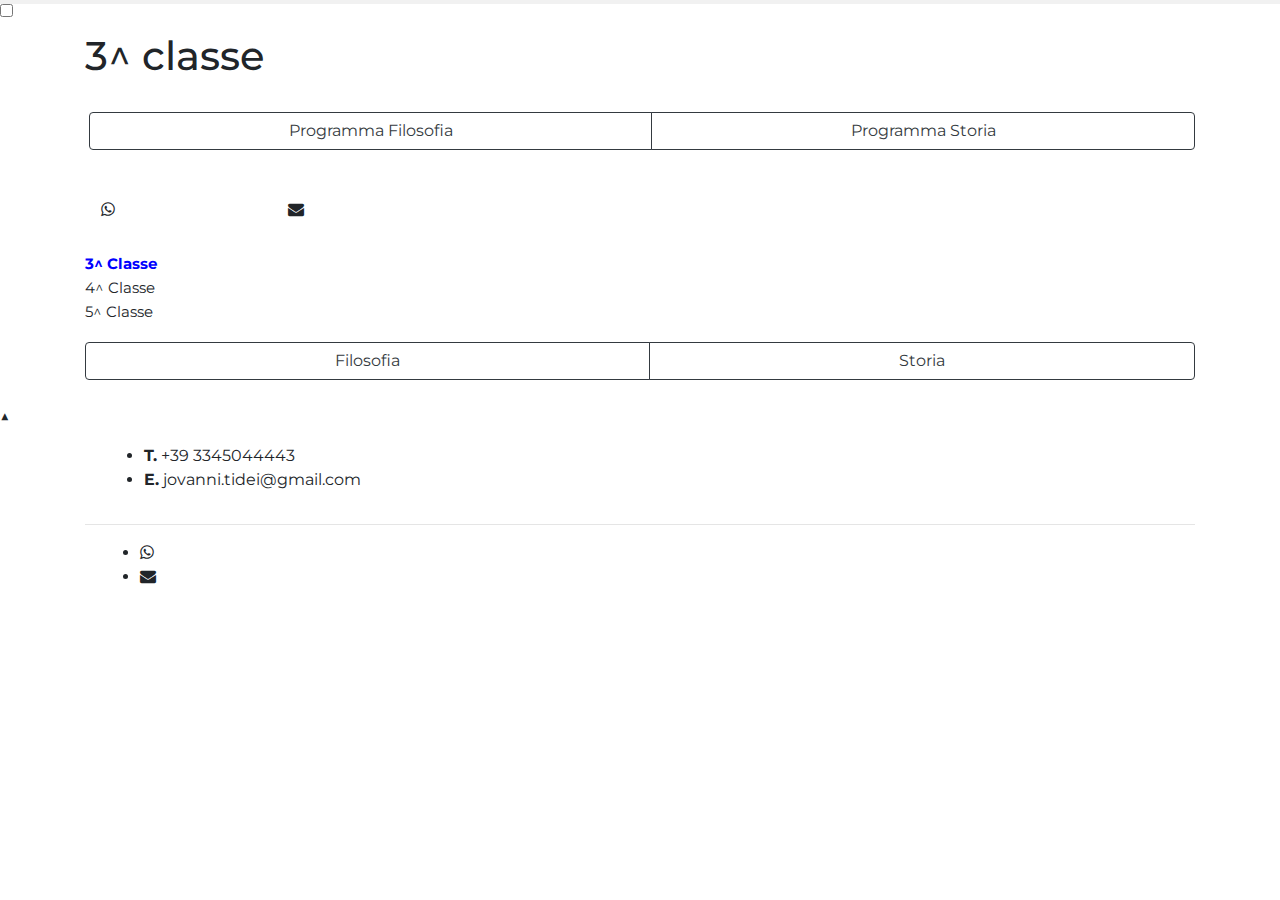
==== commit 7ccab3ec: "Add files via upload" ====
--- a/index.html
+++ b/index.html
@@ -32,51 +32,34 @@
     <script>
         AOS.init();
     </script>
-    <!-- Passw access -->
-    <div id="check" style="margin-top: 80px; margin-left: 5%;">
-        <nav class="nav">
-
-            <div class="passwords">
-                <div class="forms">
-                    <div class="enterPass">
-                        <input id="passwordInput" type="password" maxlength="25" placeholder="Password" class="topInput" />
-                        <button id="checkButton" onclick="checkPassword()" class="topButton" style="outline: none;">Accedi</button>
-                    </div>
-                </div>
-            </div>
-        </nav>
+
+
+    <!-- ---------- scroll indicator ---------- -->
+
+    <div class="header">
+        <div class="progress-container">
+            <div class="progress-bar" id="myBar"></div>
+        </div>
     </div>
-    <!--fine psw access -->
-    <!--Sezione Main sblocco-->
-    <section class="hidden" id="reload">
-
-
-        <!-- ---------- scroll indicator ---------- -->
-
-        <div class="header">
-            <div class="progress-container">
-                <div class="progress-bar" id="myBar"></div>
-            </div>
-        </div>
-
-        <!-- <button style="outline:none; position: fixed;" id="hamburger-menu" data-toggle="ham-navigation" class="hamburger-menu-button animate__animated animate__pulse animate__repeat-3"><span class="hamburger-menu-button-open">Menu</span></button>
+
+    <!-- <button style="outline:none; position: fixed;" id="hamburger-menu" data-toggle="ham-navigation" class="hamburger-menu-button animate__animated animate__pulse animate__repeat-3"><span class="hamburger-menu-button-open">Menu</span></button>
     <nav id="ham-navigation" class="ham-menu" style="position: fixed;">
 
         <ul class="menu">
             <li><a href="#galleria" onclick="openPage('Filosofia')">Filosofia</a></li>
             <li><a href="#galleria" onclick="openPage('Storia')">Storia</a></li> -->
-        <!-- <li><a href="#galleria" onclick="openPage('Altro')">Altro</a></li> -->
-
-        <!-- </ul>
+    <!-- <li><a href="#galleria" onclick="openPage('Altro')">Altro</a></li> -->
+
+    <!-- </ul>
     </nav> -->
 
-        <!-- --------- scroll indicator ---------- --->
-
-        <!-- -------------- navbar----------------- -->
-
-        <section>
-            <input id="page-nav-toggle" class="main-navigation-toggle" type="checkbox" />
-            <label for="page-nav-toggle">
+    <!-- --------- scroll indicator ---------- --->
+
+    <!-- -------------- navbar----------------- -->
+
+    <section>
+        <input id="page-nav-toggle" class="main-navigation-toggle" type="checkbox" />
+        <label for="page-nav-toggle">
       <svg class="icon--menu-toggle" viewBox="0 0 60 30">
         <g class="icon-group">
           <g class="icon--menu">
@@ -92,189 +75,453 @@
       </svg>
     </label>
 
-            <nav class="main-navigation">
-                <div class="container">
-
-
-                    <h1 class="">3^ classe</h1>
-                    <div id="accordion">
-
-                        <div id="headingOne" class="pl-1 mb-2">
-
-                            <div class="btn-group d-flex justify-content-around pt-4" role="group" aria-label="Basic example">
-                                <button type="button" class="btn btn-outline-dark" data-toggle="collapse" data-target="#collapseOne" aria-expanded="true" aria-controls="collapseOne" onclick="openPage('Filosofia')">Programma Filosofia</button>
-                                <button type="button" class="btn btn-outline-dark" data-toggle="collapse" data-target="#collapseTwo" aria-expanded="true" aria-controls="collapseTwo">Programma Storia</button>
-
+        <nav class="main-navigation">
+            <div class="container">
+
+
+                <h1 class="">3^ classe</h1>
+                <div id="accordion">
+
+                    <div id="headingOne" class="pl-1 mb-2">
+
+                        <div class="btn-group d-flex justify-content-around pt-4" role="group" aria-label="Basic example">
+                            <button type="button" class="btn btn-outline-dark" data-toggle="collapse" data-target="#collapseOne" aria-expanded="true" aria-controls="collapseOne" onclick="openPage('Filosofia')">Programma Filosofia</button>
+                            <button type="button" class="btn btn-outline-dark" data-toggle="collapse" data-target="#collapseTwo" aria-expanded="true" aria-controls="collapseTwo">Programma Storia</button>
+
+                        </div>
+
+                    </div>
+
+                    <!-- Programma Filosofia 3^ -->
+
+                    <div id="collapseOne" class="collapse" aria-labelledby="headingOne" data-parent="#accordion">
+                        <div>
+                            <br>
+
+                            <p>- Nascita della filosofia
+                                <br>- Ionici e Pitagorici
+                                <br>- Eraclito, Parmenide, Zenone
+                                <br>- I pluralisti
+                                <br>- I sofisti
+                                <br>- Socrate
+                                <br>- Platone
+                                <br>- Aristotele
+                                <br>- L' ellenismo e le sue scuole
+                                <br>- Plotino e il neoplatonismo
+                                <br>- La Filosofia Medievale
+                                <br>- Sant'Agostino
+                                <br>- San Tommaso d'Aquino
+                            </p>
+
+                            <!-- <a href="/programm.pdf" download><i class="fa fa-download"></i>&ensp;Curriculm Vitae</a> -->
+                        </div>
+                    </div>
+
+
+                    <!-- Programma Storia 3^-->
+
+                    <div id="collapseTwo" class="collapse" aria-labelledby="headingOne" data-parent="#accordion">
+                        <div>
+                            <br>
+
+                            <p>- Carlo Magno e il Sacro Romano Impero
+                                <br>- La rinascita dell’anno Mille
+                                <br>- Conflitto tra Impero e Chiesa
+                                <br>- Le Monarchie feudali
+                                <br>- Dai comuni alle signorie
+                                <br>- L’età dei fermenti religiosi e della rinascita culturale
+                                <br>- L’età delle monarchie nazionali e la crisi del 300
+                                <br>- La guerra dei cent'anni
+                                <br>- L'Italia degli stati regionali e l'umanesimo
+                                <br>- L’età delle grandi esplorazioni geografiche
+                                <br>- Il rinascimento
+                                <br>- L’impero di Carlo V e la Riforma
+                                <br>- L’Italia nel Cinquecento
+                                <br>- La la Riforma e la Controriforma
+                                <br>- Crisi e sviluppo, assolutismo e liberismo
+                            </p>
+
+
+                        </div>
+
+                    </div>
+
+                    <div id="headingThree">
+
+
+                        <div class="row mt-5 pl-3">
+
+                            <div class="col-2">
+                                <a href="https://api.whatsapp.com/send?phone=+393345044443?">
+                                    <p class="pNavWhats"><i class="fa fa-whatsapp contactNavLink"></i></p>
+                                </a>
                             </div>
-
-                        </div>
-
-                        <!-- Programma Filosofia 3^ -->
-
-                        <div id="collapseOne" class="collapse" aria-labelledby="headingOne" data-parent="#accordion">
-                            <div>
-                                <br>
-
-                                <p>- Nascita della filosofia
-                                    <br>- Ionici e Pitagorici
-                                    <br>- Eraclito, Parmenide, Zenone
-                                    <br>- I pluralisti
-                                    <br>- I sofisti
-                                    <br>- Socrate
-                                    <br>- Platone
-                                    <br>- Aristotele
-                                    <br>- L' ellenismo e le sue scuole
-                                    <br>- Plotino e il neoplatonismo
-                                    <br>- La Filosofia Medievale
-                                    <br>- Sant'Agostino
-                                    <br>- San Tommaso d'Aquino
-                                </p>
-
-                                <!-- <a href="/programm.pdf" download><i class="fa fa-download"></i>&ensp;Curriculm Vitae</a> -->
-                            </div>
-                        </div>
-
-
-                        <!-- Programma Storia 3^-->
-
-                        <div id="collapseTwo" class="collapse" aria-labelledby="headingOne" data-parent="#accordion">
-                            <div>
-                                <br>
-
-                                <p>- Carlo Magno e il Sacro Romano Impero
-                                    <br>- La rinascita dell’anno Mille
-                                    <br>- Conflitto tra Impero e Chiesa
-                                    <br>- Le Monarchie feudali
-                                    <br>- Dai comuni alle signorie
-                                    <br>- L’età dei fermenti religiosi e della rinascita culturale
-                                    <br>- L’età delle monarchie nazionali e la crisi del 300
-                                    <br>- La guerra dei cent'anni
-                                    <br>- L'Italia degli stati regionali e l'umanesimo
-                                    <br>- L’età delle grandi esplorazioni geografiche
-                                    <br>- Il rinascimento
-                                    <br>- L’impero di Carlo V e la Riforma
-                                    <br>- L’Italia nel Cinquecento
-                                    <br>- La la Riforma e la Controriforma
-                                    <br>- Crisi e sviluppo, assolutismo e liberismo
-                                </p>
-
-
-                            </div>
-
-                        </div>
-
-                        <div id="headingThree">
-
-
-                            <div class="row mt-5 pl-3">
-
-                                <div class="col-2">
-                                    <a href="https://api.whatsapp.com/send?phone=+393345044443?">
-                                        <p class="pNavWhats"><i class="fa fa-whatsapp contactNavLink"></i></p>
-                                    </a>
-                                </div>
-                                <!-- <div class="col-4">
+                            <!-- <div class="col-4">
                             <a href="https://www.linkedin.com/in/giovanni-tidei/">
                                 <p class="pNavLinkedin"><i class="fa fa-linkedin contactNavLink"></i></p>
                             </a>
                         </div>-->
-                                <div class="col-2">
-                                    <a href="mailto:jovanni.tidei@gmail.com">
-                                        <p class="pNavMail"><i class="fa fa-envelope contactNavLink"></i></p>
-                                    </a>
-                                </div>
+                            <div class="col-2">
+                                <a href="mailto:jovanni.tidei@gmail.com">
+                                    <p class="pNavMail"><i class="fa fa-envelope contactNavLink"></i></p>
+                                </a>
                             </div>
-
-
-                        </div>
-
-                    </div>
-
-            </nav>
-
-        </section>
-
-        <!-- ------------- fine navbar ------------ --->
-
-        <!-- <svg id="arrow" class="animate__animated animate__pulse animate__infinite" width="60" height="60" viewBox="0 0 512 512" fill="none" xmlns="http://www.w3.org/2000/svg">
+                        </div>
+
+
+                    </div>
+
+                </div>
+
+        </nav>
+
+    </section>
+
+    <!-- ------------- fine navbar ------------ --->
+
+    <!-- <svg id="arrow" class="animate__animated animate__pulse animate__infinite" width="60" height="60" viewBox="0 0 512 512" fill="none" xmlns="http://www.w3.org/2000/svg">
         <path d="M143.871 511.984C133.473 511.984 123.273 507.922 115.59 500.25L17.6289 402.496C6.26172 391.152 0 376.062 0 360.004C0 343.945 6.26172 328.852 17.6289 317.508L115.59 219.754C127.102 208.262 144.254 204.867 159.285 211.102C174.297 217.328 183.996 231.844 183.996 248.078V340C342.801 340 472 210.801 472 51.9961V20C472 8.95312 480.953 0 492 0C503.047 0 512 8.95312 512 20V51.9961C512 139.609 477.883 221.98 415.93 283.934C353.977 345.883 271.609 380.004 183.996 380.004C161.938 380.004 143.992 362.059 143.992 340.004V248.078C143.992 248.074 143.992 248.07 143.992 248.066C143.961 248.051 143.922 248.035 143.887 248.023C143.875 248.039 143.859 248.051 143.844 248.066L45.8828 345.824C42.0898 349.609 40 354.645 40 360.004C40 365.363 42.0898 370.398 45.8828 374.184L143.844 471.938L143.887 471.98C143.922 471.969 143.961 471.957 143.992 471.941C143.992 471.938 143.992 471.934 143.992 471.926V450.004C143.992 438.957 152.949 430.004 163.996 430.004C175.039 430.004 183.996 438.957 183.996 450.004V471.926C183.996 488.16 174.297 502.676 159.285 508.902C154.289 510.977 149.055 511.984 143.871 511.984Z" fill="black"/>
         </svg> -->
 
-        <!-- --------------- Gallery ------------------ -->
-        <section id="galleria">
-            <div class="container">
-
-                <p class="pt-4 classi" style="color: blue;"><b>3^ Classe</b></p>
-                <a href="4classe.html">
-                    <p class="pt-3 classi">4^ Classe</p>
-                </a>
-                <a href="5classe.html">
-                    <p class="pt-3 classi">5^ Classe</p>
-                </a>
-
-                <div class="btn-group d-flex justify-content-around pt-4" role="group" aria-label="Basic example">
-                    <button type="button" class="btn btn-outline-dark" onclick="openPage('Filosofia')">Filosofia</button>
-                    <button type="button" class="btn btn-outline-dark" onclick="openPage('Storia')">Storia</button>
-
-                </div>
-
-                <!-- test navbar -->
-
-                <div class="gallery">
-
-                    <section id="Filosofia" class="tabcontent">
-
-
-
-                        </span>
-                        <div class="container">
-
-                        </div>
-                        <!-- 1 - La nascita della filosofia -->
-
-                        <div>
-
-                            <a href="https://docs.google.com/file/d/1cnl7vgEDTU9CLlveS6bpPwJoriOI9OMX/view" target="_blank" rel="noopener noreferrer">
-                                <p>1 - La nascita della filosofia &nbsp;</p>
-
-                            </a>
-
-
-                        </div>
-                        <audio controls class=" text-center mt-2">
+    <!-- --------------- Gallery ------------------ -->
+    <section id="galleria">
+        <div class="container">
+
+            <p class="pt-4 classi" style="color: blue;"><b>3^ Classe</b></p>
+            <a href="4classe.html">
+                <p class="pt-3 classi">4^ Classe</p>
+            </a>
+            <a href="5classe.html">
+                <p class="pt-3 classi">5^ Classe</p>
+            </a>
+
+            <div class="btn-group d-flex justify-content-around pt-4" role="group" aria-label="Basic example">
+                <button type="button" class="btn btn-outline-dark" onclick="openPage('Filosofia')">Filosofia</button>
+                <button type="button" class="btn btn-outline-dark" onclick="openPage('Storia')">Storia</button>
+
+            </div>
+
+            <!-- test navbar -->
+
+            <div class="gallery">
+
+                <section id="Filosofia" class="tabcontent">
+
+
+
+                    </span>
+                    <div class="container">
+
+                    </div>
+                    <!-- 1 - La nascita della filosofia -->
+
+                    <div>
+
+                        <a href="https://docs.google.com/file/d/1cnl7vgEDTU9CLlveS6bpPwJoriOI9OMX/view" target="_blank" rel="noopener noreferrer">
+                            <p>1 - La nascita della filosofia &nbsp;</p>
+
+                        </a>
+
+
+                    </div>
+                    <audio controls class=" text-center mt-2">
                         <source src="https://giovannitidei.github.io/lex/3Filosofia_1.1.mp3" type="audio/mpeg" type="audio/mpeg" type="audio/mpeg">
                      Audio non supportato, prova ad aprirlo con Google Chrome o da computer
                       </audio>
-                        <!--   
+                    <!--   
                          <div class="google-slides-container mt-4">
                         <iframe src="https://docs.google.com/presentation/d/e/2PACX-1vSmUvFeDwVNlTQbKL-8grZ1x0kjINkda7k7IiT2eI4C3IiFGBXY_TFrD52-T1zkXA/embed?start=false&loop=false&delayms=3000" frameborder="0" width="960" height="749" allowfullscreen="true" mozallowfullscreen="true"
                             webkitallowfullscreen="true"></iframe>
                     </div>
                 -->
 
-                        <!--2 - La scuola di Mileto e i Pitagorici -->
-                        <div>
-                            <a href="https://drive.google.com/file/d/1cxdZQkW9q6Svz2lzCu_IwPtKGEvv2Rr_/view" target="_blank" rel="noopener noreferrer">
-                                <p class="mt-5">2 - La scuola di Mileto e i Pitagorici</p>
-                            </a>
-
-
+
+
+                    <!--2 - La scuola di Mileto e i Pitagorici -->
+                    <div>
+                        <a href="https://drive.google.com/file/d/1cxdZQkW9q6Svz2lzCu_IwPtKGEvv2Rr_/view" target="_blank" rel="noopener noreferrer">
+                            <p class="mt-5">2 - La scuola di Mileto e i Pitagorici</p>
+                        </a>
+
+
+                        <!-- Modal test valido-->
+
+                        <section>
+                            <a id="play-video" class="play-button" data-url="https://www.youtube.com/embed/DJAar6AeTbc" data-toggle="modal" data-target="#myModal-F" title="XJj2PbenIsU"> <i class="fa fa-youtube-play" data-toggle="modal" style="font-size: 30px; color: red"></i></a>
+
+                            <!-- VIDEO MODAL -->
+                            <div class="modal fade youtube-video" id="myModal-F" tabindex="-1" role="dialog" aria-labelledby="myModalLabel">
+                                <div class="modal-dialog" role="document">
+                                    <div class="modal-content">
+                                        <div class="modal-body">
+                                            <div id="video-container" class="video-container">
+                                                <iframe id="youtubevideo-F" src="" width="640" height="360" frameborder="0" allowfullscreen></iframe>
+                                            </div>
+                                        </div>
+                                        <div class="modal-footer">
+                                            <button id="close-video-F" type="button" class="button btn btn-default" data-dismiss="modal"><i class="fa fa-times" aria-hidden="true" style="font-size: 70px"></i></i></button>
+                                        </div>
+                                    </div>
+                                </div>
+                            </div>
+                            <!-- VIDEO MODAL -->
+                        </section>
+
+                        <!-- Fine Modal test -->
+
+                        <audio controls class=" text-center mt-2">
+                            <source src="https://giovannitidei.github.io/lex/3F-2-ScuoladiMileto.mp3" type="audio/mpeg" type="audio/mpeg" type="audio/mpeg">
+                         Audio non supportato, prova ad aprirlo con Google Chrome o da computer
+                          </audio>
+                        <!--   
+                             <div class="google-slides-container mt-4">
+                            <iframe src="https://docs.google.com/presentation/d/e/2PACX-1vSmUvFeDwVNlTQbKL-8grZ1x0kjINkda7k7IiT2eI4C3IiFGBXY_TFrD52-T1zkXA/embed?start=false&loop=false&delayms=3000" frameborder="0" width="960" height="749" allowfullscreen="true" mozallowfullscreen="true"
+                                webkitallowfullscreen="true"></iframe>
+                        </div>
+                    -->
+                    </div>
+
+                    <!--3 - Eraclito, Parmenide, Zenone -->
+                    <div>
+                        <a href="https://drive.google.com/file/d/19ghTHH0tJcIlUj-P4IbL1jpexYXzSDVM/view" target="_blank" rel="noopener noreferrer">
+                            <p class="mt-5">3 - Eraclito, Parmenide, Zenone</p>
+                        </a>
+                        <audio controls class=" text-center mt-2">
+                            <source src="https://giovannitidei.github.io/lex/3F-3-EraclitoParmenideZenone.mp3" type="audio/mpeg" type="audio/mpeg" type="audio/mpeg">
+                         Audio non supportato, prova ad aprirlo con Google Chrome o da computer
+                          </audio>
+                        <!--   
+                             <div class="google-slides-container mt-4">
+                            <iframe src="https://docs.google.com/presentation/d/e/2PACX-1vSmUvFeDwVNlTQbKL-8grZ1x0kjINkda7k7IiT2eI4C3IiFGBXY_TFrD52-T1zkXA/embed?start=false&loop=false&delayms=3000" frameborder="0" width="960" height="749" allowfullscreen="true" mozallowfullscreen="true"
+                                webkitallowfullscreen="true"></iframe>
+                        </div>
+                    -->
+                    </div>
+
+                    <!--4 - I pluralisti -->
+                    <div>
+                        <a href="https://drive.google.com/file/d/18dXmvfmLXbdDzHur5OffHgJVr_LLOzd9/view" target="_blank" rel="noopener noreferrer">
+                            <p class="mt-5">4 - I pluralisti</p>
+                        </a>
+                        <audio controls class=" text-center mt-2">
+                            <source src="https://giovannitidei.github.io/lex/3F-4-Pluralisti.mp3" type="audio/mpeg" type="audio/mpeg" type="audio/mpeg">
+                         Audio non supportato, prova ad aprirlo con Google Chrome o da computer
+                          </audio>
+                        <!--   
+                             <div class="google-slides-container mt-4">
+                            <iframe src="https://docs.google.com/presentation/d/e/2PACX-1vSmUvFeDwVNlTQbKL-8grZ1x0kjINkda7k7IiT2eI4C3IiFGBXY_TFrD52-T1zkXA/embed?start=false&loop=false&delayms=3000" frameborder="0" width="960" height="749" allowfullscreen="true" mozallowfullscreen="true"
+                                webkitallowfullscreen="true"></iframe>
+                        </div>
+                    -->
+                    </div>
+
+                    <!-- 5 - I sofisti -->
+                    <div>
+                        <a href="https://drive.google.com/file/d/1mJh0VHrtDugCIODoJt9h2CmByPlnSPlu/view" target="_blank" rel="noopener noreferrer">
+                            <p class="mt-5">5 - I sofisti</p>
+                        </a>
+                        <audio controls class=" text-center mt-2">
+                            <source src="https://giovannitidei.github.io/lex/3F-5.mp3" type="audio/mpeg" type="audio/mpeg" type="audio/mpeg">
+                         Audio non supportato, prova ad aprirlo con Google Chrome o da computer
+                          </audio>
+                        <!--   
+                             <div class="google-slides-container mt-4">
+                            <iframe src="https://docs.google.com/presentation/d/e/2PACX-1vSmUvFeDwVNlTQbKL-8grZ1x0kjINkda7k7IiT2eI4C3IiFGBXY_TFrD52-T1zkXA/embed?start=false&loop=false&delayms=3000" frameborder="0" width="960" height="749" allowfullscreen="true" mozallowfullscreen="true"
+                                webkitallowfullscreen="true"></iframe>
+                        </div>
+                    -->
+                    </div>
+
+
+                    <!-- 6 - Socrate-->
+                    <div>
+                        <a href="https://drive.google.com/file/d/15bJN3SkAgM7LvjfPLxnCZ4yJpN3pcG0L/view" target="_blank" rel="noopener noreferrer">
+                            <p class="mt-5">6 - Socrate</p>
+                        </a>
+                        <audio controls class=" text-center mt-2">
+                            <source src="https://giovannitidei.github.io/lex/3F-6.mp3" type="audio/mpeg" type="audio/mpeg" type="audio/mpeg">
+                         Audio non supportato, prova ad aprirlo con Google Chrome o da computer
+                          </audio>
+                        <!--   
+                             <div class="google-slides-container mt-4">
+                            <iframe src="https://docs.google.com/presentation/d/e/2PACX-1vSmUvFeDwVNlTQbKL-8grZ1x0kjINkda7k7IiT2eI4C3IiFGBXY_TFrD52-T1zkXA/embed?start=false&loop=false&delayms=3000" frameborder="0" width="960" height="749" allowfullscreen="true" mozallowfullscreen="true"
+                                webkitallowfullscreen="true"></iframe>
+                        </div>
+                    -->
+                    </div>
+
+                    <!-- 7-  Platone  -->
+                    <div>
+                        <a href="https://drive.google.com/file/d/1eRJidpOtGWZAetSxHN83qp0JjNS64aFi/view" target="_blank" rel="noopener noreferrer">
+                            <p class="mt-5">7 - Platone</p>
+                        </a>
+                        <audio controls class=" text-center mt-2">
+                            <source src="https://giovannitidei.github.io/lex/3F-7-Platone.mp3" type="audio/mpeg" type="audio/mpeg" type="audio/mpeg">
+                         Audio non supportato, prova ad aprirlo con Google Chrome o da computer
+                          </audio>
+                        <!--   
+                             <div class="google-slides-container mt-4">
+                            <iframe src="https://docs.google.com/presentation/d/e/2PACX-1vSmUvFeDwVNlTQbKL-8grZ1x0kjINkda7k7IiT2eI4C3IiFGBXY_TFrD52-T1zkXA/embed?start=false&loop=false&delayms=3000" frameborder="0" width="960" height="749" allowfullscreen="true" mozallowfullscreen="true"
+                                webkitallowfullscreen="true"></iframe>
+                        </div>
+                    -->
+                    </div>
+
+
+                    <!-- (A) - Platone - Il mito della caverna -->
+                    <div>
+                        <a href="https://online.scuola.zanichelli.it/lezionifilosofia-files/volume-a/u3/U3-L06_zanichelli_Platone.pdf" target="_blank" rel="noopener noreferrer">
+                            <p class="mt-5">(A) - Platone - Il mito della caverna ("Repubblica", libro VII)</p>
+                        </a>
+                        <audio controls class=" text-center mt-2">
+                            <source id="caverna" src="https://giovannitidei.github.io/lex/3Filosofia_(A)mito_della_caverna.mp3" type="audio/mpeg" type="audio/mpeg" type="audio/mpeg">
+                         Audio non supportato, prova ad aprirlo con Google Chrome o da computer
+                          </audio>
+
+                        <!--   
+                             <div class="google-slides-container mt-4">
+                            <iframe src="https://docs.google.com/presentation/d/e/2PACX-1vSmUvFeDwVNlTQbKL-8grZ1x0kjINkda7k7IiT2eI4C3IiFGBXY_TFrD52-T1zkXA/embed?start=false&loop=false&delayms=3000" frameborder="0" width="960" height="749" allowfullscreen="true" mozallowfullscreen="true"
+                                webkitallowfullscreen="true"></iframe>
+                        </div>
+                    -->
+                    </div>
+
+                    <!-- -->
+
+                    <!--A - L'ultimo Platone -->
+                    <div>
+                        <a href="https://drive.google.com/file/d/1gc3X9RmQYJf8g2HWa8IWjUerl8yGUfkL/view" target="_blank" rel="noopener noreferrer">
+                            <p class="mt-5">(A) - L'ultimo Platone</p>
+                        </a>
+                        <audio controls class=" text-center mt-2">
+                            <source src="https://giovannitidei.github.io/lex/3Filosofia_3.4.mp3" type="audio/mpeg" type="audio/mpeg" type="audio/mpeg">
+                         Audio non supportato, prova ad aprirlo con Google Chrome o da computer
+                          </audio>
+                        <!--   
+                             <div class="google-slides-container mt-4">
+                            <iframe src="https://docs.google.com/presentation/d/e/2PACX-1vSmUvFeDwVNlTQbKL-8grZ1x0kjINkda7k7IiT2eI4C3IiFGBXY_TFrD52-T1zkXA/embed?start=false&loop=false&delayms=3000" frameborder="0" width="960" height="749" allowfullscreen="true" mozallowfullscreen="true"
+                                webkitallowfullscreen="true"></iframe>
+                        </div>
+                    -->
+                    </div>
+
+                    <!-- 8 - Aristotele -->
+                    <div>
+                        <a href="https://drive.google.com/file/d/1f05czdBly5-FrM0eYeD3Oegn09yvqNBc/view" target="_blank" rel="noopener noreferrer">
+                            <p class="mt-5">8 - Aristotele</p>
+                        </a>
+                        <audio controls class=" text-center mt-2">
+                            <source src="https://giovannitidei.github.io/lex/3Filosofia_4.1.mp3" type="audio/mpeg" type="audio/mpeg" type="audio/mpeg">
+                         Audio non supportato, prova ad aprirlo con Google Chrome o da computer
+                          </audio>
+                        <!--   
+                             <div class="google-slides-container mt-4">
+                            <iframe src="https://docs.google.com/presentation/d/e/2PACX-1vSmUvFeDwVNlTQbKL-8grZ1x0kjINkda7k7IiT2eI4C3IiFGBXY_TFrD52-T1zkXA/embed?start=false&loop=false&delayms=3000" frameborder="0" width="960" height="749" allowfullscreen="true" mozallowfullscreen="true"
+                                webkitallowfullscreen="true"></iframe>
+                        </div>
+                 -->
+                    </div>
+
+
+                    <!--9 - L'età ellenistica -->
+                    <div>
+                        <a href="https://drive.google.com/file/d/1V24Ph26gQfv98q5yN6sbVfvTAX7zGSY4/view" target="_blank" rel="noopener noreferrer">
+                            <p class="mt-5">9 - L'età ellenistica - Scetticismo, Epicureismo, Stoicismo</p>
+                        </a>
+                        <audio controls class=" text-center mt-2">
+                            <source src="https://giovannitidei.github.io/lex/3Filosofia_5.1.mp3" type="audio/mpeg" type="audio/mpeg" type="audio/mpeg">
+                         Audio non supportato, prova ad aprirlo con Google Chrome o da computer
+                          </audio>
+                        <!--   
+                             <div class="google-slides-container mt-4">
+                            <iframe src="https://docs.google.com/presentation/d/e/2PACX-1vSmUvFeDwVNlTQbKL-8grZ1x0kjINkda7k7IiT2eI4C3IiFGBXY_TFrD52-T1zkXA/embed?start=false&loop=false&delayms=3000" frameborder="0" width="960" height="749" allowfullscreen="true" mozallowfullscreen="true"
+                                webkitallowfullscreen="true"></iframe>
+                        </div>
+  -->
+                    </div>
+
+
+                    <!-- 10 Plotino e il neoplatonismo -->
+                    <div>
+                        <a href="https://drive.google.com/file/d/1QkhopBO2AnWfeViFQnEHTxJwJlkP2kh_/view" target="_blank" rel="noopener noreferrer">
+                            <p class="mt-5">10 - Plotino e il neoplatonismo</p>
+                        </a>
+                        <audio controls class=" text-center mt-2">
+                            <source src="https://giovannitidei.github.io/lex/3Filosofia_6.2.mp3" type="audio/mpeg" type="audio/mpeg" type="audio/mpeg">
+                         Audio non supportato, prova ad aprirlo con Google Chrome o da computer
+                          </audio>
+                        <!--   
+                             <div class="google-slides-container mt-4">
+                            <iframe src="https://docs.google.com/presentation/d/e/2PACX-1vSmUvFeDwVNlTQbKL-8grZ1x0kjINkda7k7IiT2eI4C3IiFGBXY_TFrD52-T1zkXA/embed?start=false&loop=false&delayms=3000" frameborder="0" width="960" height="749" allowfullscreen="true" mozallowfullscreen="true"
+                                webkitallowfullscreen="true"></iframe>
+                        </div>
+                    -->
+                    </div>
+
+
+                    <!--11 - La Patristica e Agostino -->
+                    <div>
+                        <a href="https://drive.google.com/file/d/1i5gaijig5fIXeT5K_Y_5uf8xHwCk5Msa/view" target="_blank" rel="noopener noreferrer">
+                            <p class="mt-5">11 - La Patristica e Agostino</p>
+                        </a>
+                        <audio controls class=" text-center mt-2">
+                            <source src="https://giovannitidei.github.io/lex/3Filosofia_6.3.mp3" type="audio/mpeg" type="audio/mpeg" type="audio/mpeg">
+                         Audio non supportato, prova ad aprirlo con Google Chrome o da computer
+                          </audio>
+                        <!--   
+                             <div class="google-slides-container mt-4">
+                            <iframe src="https://docs.google.com/presentation/d/e/2PACX-1vSmUvFeDwVNlTQbKL-8grZ1x0kjINkda7k7IiT2eI4C3IiFGBXY_TFrD52-T1zkXA/embed?start=false&loop=false&delayms=3000" frameborder="0" width="960" height="749" allowfullscreen="true" mozallowfullscreen="true"
+                                webkitallowfullscreen="true"></iframe>
+                        </div>
+                    -->
+                    </div>
+
+
+                    <!--12 - La Scolastica e Tommaso  -->
+                    <div>
+                        <a href="https://drive.google.com/file/d/1OdoRmaOAJgY6CY4tmKuIhuhrnmcOM7Pd/view" target="_blank" rel="noopener noreferrer">
+                            <p class="mt-5">12 - La Scolastica e Tommaso</p>
+                        </a>
+                        <audio controls class=" text-center mt-2">
+                            <source src="https://giovannitidei.github.io/lex/3Filosofia_7.2.mp3" type="audio/mpeg" type="audio/mpeg" type="audio/mpeg">
+                         Audio non supportato, prova ad aprirlo con Google Chrome o da computer
+                          </audio>
+                        <!--   
+                             <div class="google-slides-container mt-4">
+                            <iframe src="https://docs.google.com/presentation/d/e/2PACX-1vSmUvFeDwVNlTQbKL-8grZ1x0kjINkda7k7IiT2eI4C3IiFGBXY_TFrD52-T1zkXA/embed?start=false&loop=false&delayms=3000" frameborder="0" width="960" height="749" allowfullscreen="true" mozallowfullscreen="true"
+                                webkitallowfullscreen="true"></iframe>
+                        </div>
+                    -->
+                    </div>
+
+
+                </section>
+
+
+                <section id="Storia" class="tabcontent">
+
+                    <!-- L'Europa carolingia -->
+                    <div>
+                        <a href="https://docs.google.com/document/d/1RRH615BZVx5tWOmYZ4Huiwdh1MZIkxIelPigBNGMVSw/edit#heading=h.mibm3rd5idgf" target="_blank" rel="noopener noreferrer">
+                            <p>(F) L'Europa carolingia</p>
+                        </a>
+                        <div class="row ml-1">
                             <!-- Modal test valido-->
 
                             <section>
-                                <a id="play-video" class="play-button" data-url="https://www.youtube.com/embed/DJAar6AeTbc" data-toggle="modal" data-target="#myModal-F" title="XJj2PbenIsU"> <i class="fa fa-youtube-play" data-toggle="modal" style="font-size: 30px; color: red"></i></a>
-
-                                <!-- VIDEO MODAL -->
-                                <div class="modal fade youtube-video" id="myModal-F" tabindex="-1" role="dialog" aria-labelledby="myModalLabel">
+                                <a id="play-video" class="play-button" data-url="https://www.youtube.com/embed/f-ZBRHTxDcY" data-toggle="modal" data-target="#myModal-S" title="XJj2PbenIsU"> <i class="fa fa-youtube-play" data-toggle="modal" style="font-size: 30px; color: red"></i></a>
+
+                                <!-- VIDEO MODAL -->
+                                <div class="modal fade youtube-video" id="myModal-S" tabindex="-1" role="dialog" aria-labelledby="myModalLabel">
                                     <div class="modal-dialog" role="document">
                                         <div class="modal-content">
                                             <div class="modal-body">
                                                 <div id="video-container" class="video-container">
-                                                    <iframe id="youtubevideo-F" src="" width="640" height="360" frameborder="0" allowfullscreen></iframe>
+                                                    <iframe id="youtubevideo-S" src="" width="640" height="360" frameborder="0" allowfullscreen></iframe>
                                                 </div>
                                             </div>
                                             <div class="modal-footer">
-                                                <button id="close-video-F" type="button" class="button btn btn-default" data-dismiss="modal"><i class="fa fa-times" aria-hidden="true" style="font-size: 70px"></i></i></button>
+                                                <button id="close-video-S" type="button" class="button btn btn-default" data-dismiss="modal"><i class="fa fa-times" aria-hidden="true" style="font-size: 70px"></i></i></button>
                                             </div>
                                         </div>
                                     </div>
@@ -283,994 +530,731 @@
                             </section>
 
                             <!-- Fine Modal test -->
-
-                            <audio controls class=" text-center mt-2">
-                            <source src="https://giovannitidei.github.io/lex/3F-2-ScuoladiMileto.mp3" type="audio/mpeg" type="audio/mpeg" type="audio/mpeg">
-                         Audio non supportato, prova ad aprirlo con Google Chrome o da computer
-                          </audio>
-                            <!--   
-                             <div class="google-slides-container mt-4">
-                            <iframe src="https://docs.google.com/presentation/d/e/2PACX-1vSmUvFeDwVNlTQbKL-8grZ1x0kjINkda7k7IiT2eI4C3IiFGBXY_TFrD52-T1zkXA/embed?start=false&loop=false&delayms=3000" frameborder="0" width="960" height="749" allowfullscreen="true" mozallowfullscreen="true"
-                                webkitallowfullscreen="true"></iframe>
-                        </div>
-                    -->
-                        </div>
-
-                        <!--3 - Eraclito, Parmenide, Zenone -->
-                        <div>
-                            <a href="https://drive.google.com/file/d/19ghTHH0tJcIlUj-P4IbL1jpexYXzSDVM/view" target="_blank" rel="noopener noreferrer">
-                                <p class="mt-5">3 - Eraclito, Parmenide, Zenone</p>
-                            </a>
-                            <audio controls class=" text-center mt-2">
-                            <source src="https://giovannitidei.github.io/lex/3F-3-EraclitoParmenideZenone.mp3" type="audio/mpeg" type="audio/mpeg" type="audio/mpeg">
-                         Audio non supportato, prova ad aprirlo con Google Chrome o da computer
-                          </audio>
-                            <!--   
-                             <div class="google-slides-container mt-4">
-                            <iframe src="https://docs.google.com/presentation/d/e/2PACX-1vSmUvFeDwVNlTQbKL-8grZ1x0kjINkda7k7IiT2eI4C3IiFGBXY_TFrD52-T1zkXA/embed?start=false&loop=false&delayms=3000" frameborder="0" width="960" height="749" allowfullscreen="true" mozallowfullscreen="true"
-                                webkitallowfullscreen="true"></iframe>
-                        </div>
-                    -->
-                        </div>
-
-                        <!--4 - I pluralisti -->
-                        <div>
-                            <a href="https://drive.google.com/file/d/18dXmvfmLXbdDzHur5OffHgJVr_LLOzd9/view" target="_blank" rel="noopener noreferrer">
-                                <p class="mt-5">4 - I pluralisti</p>
-                            </a>
-                            <audio controls class=" text-center mt-2">
-                            <source src="https://giovannitidei.github.io/lex/3F-4-Pluralisti.mp3" type="audio/mpeg" type="audio/mpeg" type="audio/mpeg">
-                         Audio non supportato, prova ad aprirlo con Google Chrome o da computer
-                          </audio>
-                            <!--   
-                             <div class="google-slides-container mt-4">
-                            <iframe src="https://docs.google.com/presentation/d/e/2PACX-1vSmUvFeDwVNlTQbKL-8grZ1x0kjINkda7k7IiT2eI4C3IiFGBXY_TFrD52-T1zkXA/embed?start=false&loop=false&delayms=3000" frameborder="0" width="960" height="749" allowfullscreen="true" mozallowfullscreen="true"
-                                webkitallowfullscreen="true"></iframe>
-                        </div>
-                    -->
-                        </div>
-
-                        <!-- 5 - I sofisti -->
-                        <div>
-                            <a href="https://drive.google.com/file/d/1mJh0VHrtDugCIODoJt9h2CmByPlnSPlu/view" target="_blank" rel="noopener noreferrer">
-                                <p class="mt-5">5 - I sofisti</p>
-                            </a>
-                            <audio controls class=" text-center mt-2">
-                            <source src="https://giovannitidei.github.io/lex/3F-5.mp3" type="audio/mpeg" type="audio/mpeg" type="audio/mpeg">
-                         Audio non supportato, prova ad aprirlo con Google Chrome o da computer
-                          </audio>
-                            <!--   
-                             <div class="google-slides-container mt-4">
-                            <iframe src="https://docs.google.com/presentation/d/e/2PACX-1vSmUvFeDwVNlTQbKL-8grZ1x0kjINkda7k7IiT2eI4C3IiFGBXY_TFrD52-T1zkXA/embed?start=false&loop=false&delayms=3000" frameborder="0" width="960" height="749" allowfullscreen="true" mozallowfullscreen="true"
-                                webkitallowfullscreen="true"></iframe>
-                        </div>
-                    -->
-                        </div>
-
-
-                        <!-- 6 - Socrate-->
-                        <div>
-                            <a href="https://drive.google.com/file/d/15bJN3SkAgM7LvjfPLxnCZ4yJpN3pcG0L/view" target="_blank" rel="noopener noreferrer">
-                                <p class="mt-5">6 - Socrate</p>
-                            </a>
-                            <audio controls class=" text-center mt-2">
-                            <source src="https://giovannitidei.github.io/lex/3F-6.mp3" type="audio/mpeg" type="audio/mpeg" type="audio/mpeg">
-                         Audio non supportato, prova ad aprirlo con Google Chrome o da computer
-                          </audio>
-                            <!--   
-                             <div class="google-slides-container mt-4">
-                            <iframe src="https://docs.google.com/presentation/d/e/2PACX-1vSmUvFeDwVNlTQbKL-8grZ1x0kjINkda7k7IiT2eI4C3IiFGBXY_TFrD52-T1zkXA/embed?start=false&loop=false&delayms=3000" frameborder="0" width="960" height="749" allowfullscreen="true" mozallowfullscreen="true"
-                                webkitallowfullscreen="true"></iframe>
-                        </div>
-                    -->
-                        </div>
-
-                        <!-- 7-  Platone  -->
-                        <div>
-                            <a href="https://drive.google.com/file/d/1eRJidpOtGWZAetSxHN83qp0JjNS64aFi/view" target="_blank" rel="noopener noreferrer">
-                                <p class="mt-5">7 - Platone</p>
-                            </a>
-                            <audio controls class=" text-center mt-2">
-                            <source src="https://giovannitidei.github.io/lex/3F-7-Platone.mp3" type="audio/mpeg" type="audio/mpeg" type="audio/mpeg">
-                         Audio non supportato, prova ad aprirlo con Google Chrome o da computer
-                          </audio>
-                            <!--   
-                             <div class="google-slides-container mt-4">
-                            <iframe src="https://docs.google.com/presentation/d/e/2PACX-1vSmUvFeDwVNlTQbKL-8grZ1x0kjINkda7k7IiT2eI4C3IiFGBXY_TFrD52-T1zkXA/embed?start=false&loop=false&delayms=3000" frameborder="0" width="960" height="749" allowfullscreen="true" mozallowfullscreen="true"
-                                webkitallowfullscreen="true"></iframe>
-                        </div>
-                    -->
-                        </div>
-
-
-                        <!-- (A) - Platone - Il mito della caverna -->
-                        <div>
-                            <a href="https://online.scuola.zanichelli.it/lezionifilosofia-files/volume-a/u3/U3-L06_zanichelli_Platone.pdf" target="_blank" rel="noopener noreferrer">
-                                <p class="mt-5">(A) - Platone - Il mito della caverna ("Repubblica", libro VII)</p>
-                            </a>
-                            <audio controls class=" text-center mt-2">
-                            <source id="caverna" src="https://giovannitidei.github.io/lex/3Filosofia_(A)mito_della_caverna.mp3" type="audio/mpeg" type="audio/mpeg" type="audio/mpeg">
-                         Audio non supportato, prova ad aprirlo con Google Chrome o da computer
-                          </audio>
-
-                            <!--   
-                             <div class="google-slides-container mt-4">
-                            <iframe src="https://docs.google.com/presentation/d/e/2PACX-1vSmUvFeDwVNlTQbKL-8grZ1x0kjINkda7k7IiT2eI4C3IiFGBXY_TFrD52-T1zkXA/embed?start=false&loop=false&delayms=3000" frameborder="0" width="960" height="749" allowfullscreen="true" mozallowfullscreen="true"
-                                webkitallowfullscreen="true"></iframe>
-                        </div>
-                    -->
-                        </div>
-
-                        <!-- -->
-
-                        <!--A - L'ultimo Platone -->
-                        <div>
-                            <a href="https://drive.google.com/file/d/1gc3X9RmQYJf8g2HWa8IWjUerl8yGUfkL/view" target="_blank" rel="noopener noreferrer">
-                                <p class="mt-5">(A) - L'ultimo Platone</p>
-                            </a>
-                            <audio controls class=" text-center mt-2">
-                            <source src="https://giovannitidei.github.io/lex/3Filosofia_3.4.mp3" type="audio/mpeg" type="audio/mpeg" type="audio/mpeg">
-                         Audio non supportato, prova ad aprirlo con Google Chrome o da computer
-                          </audio>
-                            <!--   
-                             <div class="google-slides-container mt-4">
-                            <iframe src="https://docs.google.com/presentation/d/e/2PACX-1vSmUvFeDwVNlTQbKL-8grZ1x0kjINkda7k7IiT2eI4C3IiFGBXY_TFrD52-T1zkXA/embed?start=false&loop=false&delayms=3000" frameborder="0" width="960" height="749" allowfullscreen="true" mozallowfullscreen="true"
-                                webkitallowfullscreen="true"></iframe>
-                        </div>
-                    -->
-                        </div>
-
-                        <!-- 8 - Aristotele -->
-                        <div>
-                            <a href="https://drive.google.com/file/d/1f05czdBly5-FrM0eYeD3Oegn09yvqNBc/view" target="_blank" rel="noopener noreferrer">
-                                <p class="mt-5">8 - Aristotele</p>
-                            </a>
-                            <audio controls class=" text-center mt-2">
-                            <source src="https://giovannitidei.github.io/lex/3Filosofia_4.1.mp3" type="audio/mpeg" type="audio/mpeg" type="audio/mpeg">
-                         Audio non supportato, prova ad aprirlo con Google Chrome o da computer
-                          </audio>
-                            <!--   
-                             <div class="google-slides-container mt-4">
-                            <iframe src="https://docs.google.com/presentation/d/e/2PACX-1vSmUvFeDwVNlTQbKL-8grZ1x0kjINkda7k7IiT2eI4C3IiFGBXY_TFrD52-T1zkXA/embed?start=false&loop=false&delayms=3000" frameborder="0" width="960" height="749" allowfullscreen="true" mozallowfullscreen="true"
-                                webkitallowfullscreen="true"></iframe>
-                        </div>
-                 -->
-                        </div>
-
-
-                        <!--9 - L'età ellenistica -->
-                        <div>
-                            <a href="https://drive.google.com/file/d/1V24Ph26gQfv98q5yN6sbVfvTAX7zGSY4/view" target="_blank" rel="noopener noreferrer">
-                                <p class="mt-5">9 - L'età ellenistica - Scetticismo, Epicureismo, Stoicismo</p>
-                            </a>
-                            <audio controls class=" text-center mt-2">
-                            <source src="https://giovannitidei.github.io/lex/3Filosofia_5.1.mp3" type="audio/mpeg" type="audio/mpeg" type="audio/mpeg">
-                         Audio non supportato, prova ad aprirlo con Google Chrome o da computer
-                          </audio>
-                            <!--   
-                             <div class="google-slides-container mt-4">
-                            <iframe src="https://docs.google.com/presentation/d/e/2PACX-1vSmUvFeDwVNlTQbKL-8grZ1x0kjINkda7k7IiT2eI4C3IiFGBXY_TFrD52-T1zkXA/embed?start=false&loop=false&delayms=3000" frameborder="0" width="960" height="749" allowfullscreen="true" mozallowfullscreen="true"
-                                webkitallowfullscreen="true"></iframe>
-                        </div>
-  -->
-                        </div>
-
-
-                        <!-- 10 Plotino e il neoplatonismo -->
-                        <div>
-                            <a href="https://drive.google.com/file/d/1QkhopBO2AnWfeViFQnEHTxJwJlkP2kh_/view" target="_blank" rel="noopener noreferrer">
-                                <p class="mt-5">10 - Plotino e il neoplatonismo</p>
-                            </a>
-                            <audio controls class=" text-center mt-2">
-                            <source src="https://giovannitidei.github.io/lex/3Filosofia_6.2.mp3" type="audio/mpeg" type="audio/mpeg" type="audio/mpeg">
-                         Audio non supportato, prova ad aprirlo con Google Chrome o da computer
-                          </audio>
-                            <!--   
-                             <div class="google-slides-container mt-4">
-                            <iframe src="https://docs.google.com/presentation/d/e/2PACX-1vSmUvFeDwVNlTQbKL-8grZ1x0kjINkda7k7IiT2eI4C3IiFGBXY_TFrD52-T1zkXA/embed?start=false&loop=false&delayms=3000" frameborder="0" width="960" height="749" allowfullscreen="true" mozallowfullscreen="true"
-                                webkitallowfullscreen="true"></iframe>
-                        </div>
-                    -->
-                        </div>
-
-
-                        <!--11 - La Patristica e Agostino -->
-                        <div>
-                            <a href="https://drive.google.com/file/d/1i5gaijig5fIXeT5K_Y_5uf8xHwCk5Msa/view" target="_blank" rel="noopener noreferrer">
-                                <p class="mt-5">11 - La Patristica e Agostino</p>
-                            </a>
-                            <audio controls class=" text-center mt-2">
-                            <source src="https://giovannitidei.github.io/lex/3Filosofia_6.3.mp3" type="audio/mpeg" type="audio/mpeg" type="audio/mpeg">
-                         Audio non supportato, prova ad aprirlo con Google Chrome o da computer
-                          </audio>
-                            <!--   
-                             <div class="google-slides-container mt-4">
-                            <iframe src="https://docs.google.com/presentation/d/e/2PACX-1vSmUvFeDwVNlTQbKL-8grZ1x0kjINkda7k7IiT2eI4C3IiFGBXY_TFrD52-T1zkXA/embed?start=false&loop=false&delayms=3000" frameborder="0" width="960" height="749" allowfullscreen="true" mozallowfullscreen="true"
-                                webkitallowfullscreen="true"></iframe>
-                        </div>
-                    -->
-                        </div>
-
-
-                        <!--12 - La Scolastica e Tommaso  -->
-                        <div>
-                            <a href="https://drive.google.com/file/d/1OdoRmaOAJgY6CY4tmKuIhuhrnmcOM7Pd/view" target="_blank" rel="noopener noreferrer">
-                                <p class="mt-5">12 - La Scolastica e Tommaso</p>
-                            </a>
-                            <audio controls class=" text-center mt-2">
-                            <source src="https://giovannitidei.github.io/lex/3Filosofia_7.2.mp3" type="audio/mpeg" type="audio/mpeg" type="audio/mpeg">
-                         Audio non supportato, prova ad aprirlo con Google Chrome o da computer
-                          </audio>
-                            <!--   
-                             <div class="google-slides-container mt-4">
-                            <iframe src="https://docs.google.com/presentation/d/e/2PACX-1vSmUvFeDwVNlTQbKL-8grZ1x0kjINkda7k7IiT2eI4C3IiFGBXY_TFrD52-T1zkXA/embed?start=false&loop=false&delayms=3000" frameborder="0" width="960" height="749" allowfullscreen="true" mozallowfullscreen="true"
-                                webkitallowfullscreen="true"></iframe>
-                        </div>
-                    -->
-                        </div>
-
-
-                    </section>
-
-
-                    <section id="Storia" class="tabcontent">
-
-                        <!-- L'Europa carolingia -->
-                        <div>
-                            <a href="https://docs.google.com/document/d/1RRH615BZVx5tWOmYZ4Huiwdh1MZIkxIelPigBNGMVSw/edit#heading=h.mibm3rd5idgf" target="_blank" rel="noopener noreferrer">
-                                <p>(F) L'Europa carolingia</p>
-                            </a>
-                            <div class="row ml-1">
-                                <!-- Modal test valido-->
-
-                                <section>
-                                    <a id="play-video" class="play-button" data-url="https://www.youtube.com/embed/f-ZBRHTxDcY" data-toggle="modal" data-target="#myModal-S" title="XJj2PbenIsU"> <i class="fa fa-youtube-play" data-toggle="modal" style="font-size: 30px; color: red"></i></a>
-
-                                    <!-- VIDEO MODAL -->
-                                    <div class="modal fade youtube-video" id="myModal-S" tabindex="-1" role="dialog" aria-labelledby="myModalLabel">
-                                        <div class="modal-dialog" role="document">
-                                            <div class="modal-content">
-                                                <div class="modal-body">
-                                                    <div id="video-container" class="video-container">
-                                                        <iframe id="youtubevideo-S" src="" width="640" height="360" frameborder="0" allowfullscreen></iframe>
-                                                    </div>
+                        </div>
+                        <audio controls class=" text-center mt-2">
+                            <source src="https://giovannitidei.github.io/lex/3Storia_0.1.mp3" type="audio/mpeg" type="audio/mpeg" type="audio/mpeg">
+                         Audio non supportato, prova ad aprirlo con Google Chrome o da computer
+                          </audio>
+
+                    </div>
+                    <br>
+
+
+                    <!-- 1 - Un mondo in trasformazione -->
+                    <div>
+                        <a href="https://drive.google.com/file/d/1LSK4LmOPyQod-lSMe8iCvqkSJTGyn4iO/view" target="_blank" rel="noopener noreferrer">
+                            <p class="mt-4">1 - Un mondo in trasformazione</p>
+                        </a>
+                        <audio controls class=" text-center mt-2">
+                            <source src="https://giovannitidei.github.io/lex/3Storia_1.mp3" type="audio/mpeg" type="audio/mpeg" type="audio/mpeg">
+                         Audio non supportato, prova ad aprirlo con Google Chrome o da computer
+                          </audio>
+                        <!--   
+                             <div class="google-slides-container mt-4">
+                            <iframe src="https://docs.google.com/presentation/d/e/2PACX-1vSmUvFeDwVNlTQbKL-8grZ1x0kjINkda7k7IiT2eI4C3IiFGBXY_TFrD52-T1zkXA/embed?start=false&loop=false&delayms=3000" frameborder="0" width="960" height="749" allowfullscreen="true" mozallowfullscreen="true"
+                                webkitallowfullscreen="true"></iframe>
+                        </div>
+                    -->
+                    </div>
+
+                    <!-- 2 - Impero, Papato, monarchie feudali e città marinare -->
+
+                    <div>
+                        <a href="https://drive.google.com/file/d/1X0MGFK9QJq1v_FkvuX-25_DoGJY4Kr-e/view" target="_blank" rel="noopener noreferrer">
+                            <p class="mt-5">2 - Impero, Papato, monarchie feudali e città marinare</p>
+                        </a>
+                        <audio controls class=" text-center mt-2">
+                            <source src="https://giovannitidei.github.io/lex/3Storia_2.mp3" type="audio/mpeg" type="audio/mpeg" type="audio/mpeg">
+                         Audio non supportato, prova ad aprirlo con Google Chrome o da computer
+                          </audio>
+                        <!--   
+                             <div class="google-slides-container mt-4">
+                            <iframe src="https://docs.google.com/presentation/d/e/2PACX-1vSmUvFeDwVNlTQbKL-8grZ1x0kjINkda7k7IiT2eI4C3IiFGBXY_TFrD52-T1zkXA/embed?start=false&loop=false&delayms=3000" frameborder="0" width="960" height="749" allowfullscreen="true" mozallowfullscreen="true"
+                                webkitallowfullscreen="true"></iframe>
+                        </div>
+                    -->
+                    </div>
+
+                    <!--3 - Le crociate -->
+
+                    <div>
+                        <a href="https://drive.google.com/file/d/1pgZeU24hPwSS6s12s_Pchavzp4TyId4b/view" target="_blank" rel="noopener noreferrer">
+                            <p class="mt-5">3 - Le crociate</p>
+                        </a>
+                        <div class="row ml-1">
+                            <!-- Modal test valido-->
+
+                            <section>
+                                <a id="play-video" class="play-button" data-url="https://www.youtube.com/embed/vR82SuL_XFY" data-toggle="modal" data-target="#myModal-S" title="XJj2PbenIsU"> <i class="fa fa-youtube-play" data-toggle="modal" style="font-size: 30px; color: red"></i></a>
+
+                                <!-- VIDEO MODAL -->
+                                <div class="modal fade youtube-video" id="myModal-S" tabindex="-1" role="dialog" aria-labelledby="myModalLabel">
+                                    <div class="modal-dialog" role="document">
+                                        <div class="modal-content">
+                                            <div class="modal-body">
+                                                <div id="video-container" class="video-container">
+                                                    <iframe id="youtubevideo-S" src="" width="640" height="360" frameborder="0" allowfullscreen></iframe>
                                                 </div>
-                                                <div class="modal-footer">
-                                                    <button id="close-video-S" type="button" class="button btn btn-default" data-dismiss="modal"><i class="fa fa-times" aria-hidden="true" style="font-size: 70px"></i></i></button>
+                                            </div>
+                                            <div class="modal-footer">
+                                                <button id="close-video-S" type="button" class="button btn btn-default" data-dismiss="modal"><i class="fa fa-times" aria-hidden="true" style="font-size: 70px"></i></i></button>
+                                            </div>
+                                        </div>
+                                    </div>
+                                </div>
+                                <!-- VIDEO MODAL -->
+                            </section>
+
+                            <!-- Fine Modal test 2-->
+                        </div>
+                        <audio controls class=" text-center mt-2">
+                            <source src="https://giovannitidei.github.io/lex/3Storia_3.mp3" type="audio/mpeg" type="audio/mpeg" type="audio/mpeg">
+                         Audio non supportato, prova ad aprirlo con Google Chrome o da computer
+                          </audio>
+                        <!--   
+                             <div class="google-slides-container mt-4">
+                            <iframe src="https://docs.google.com/presentation/d/e/2PACX-1vSmUvFeDwVNlTQbKL-8grZ1x0kjINkda7k7IiT2eI4C3IiFGBXY_TFrD52-T1zkXA/embed?start=false&loop=false&delayms=3000" frameborder="0" width="960" height="749" allowfullscreen="true" mozallowfullscreen="true"
+                                webkitallowfullscreen="true"></iframe>
+                        </div>
+                    -->
+                    </div>
+
+                    <!-- 4 - I comuni e gli Svevi in Italia-->
+
+                    <div>
+                        <a href="https://drive.google.com/file/d/1_08Qrx8x-Lmhl1VOM9kwriJnD2c1T1b3/view" target="_blank" rel="noopener noreferrer">
+                            <p class="mt-5">4 - I comuni e gli Svevi in Italia</p>
+                        </a>
+                        <div class="row ml-1">
+                            <!-- Modal test valido-->
+
+                            <section>
+                                <a id="play-video" class="play-button" data-url="https://www.youtube.com/embed/HUngCWMVovE" data-toggle="modal" data-target="#myModal-S" title="XJj2PbenIsU"><i class="fa fa-youtube-play" data-toggle="modal" style="font-size: 30px; color: red"></i></a>
+
+                                <!-- VIDEO MODAL -->
+                                <div class="modal fade youtube-video" id="myModal-S" tabindex="-1" role="dialog" aria-labelledby="myModalLabel">
+                                    <div class="modal-dialog" role="document">
+                                        <div class="modal-content">
+                                            <div class="modal-body">
+                                                <div id="video-container" class="video-container">
+                                                    <iframe id="youtubevideo-S" src="" width="640" height="360" frameborder="0" allowfullscreen></iframe>
                                                 </div>
                                             </div>
+                                            <div class="modal-footer">
+                                                <button id="close-video-S" type="button" class="button btn btn-default" data-dismiss="modal"><i class="fa fa-times" aria-hidden="true" style="font-size: 70px"></i></i></button>
+                                            </div>
                                         </div>
                                     </div>
-                                    <!-- VIDEO MODAL -->
-                                </section>
-
-                                <!-- Fine Modal test -->
-                            </div>
-                            <audio controls class=" text-center mt-2">
-                            <source src="https://giovannitidei.github.io/lex/3Storia_0.1.mp3" type="audio/mpeg" type="audio/mpeg" type="audio/mpeg">
-                         Audio non supportato, prova ad aprirlo con Google Chrome o da computer
-                          </audio>
-
-                        </div>
-                        <br>
-
-
-                        <!-- 1 - Un mondo in trasformazione -->
-                        <div>
-                            <a href="https://drive.google.com/file/d/1LSK4LmOPyQod-lSMe8iCvqkSJTGyn4iO/view" target="_blank" rel="noopener noreferrer">
-                                <p class="mt-4">1 - Un mondo in trasformazione</p>
-                            </a>
-                            <audio controls class=" text-center mt-2">
-                            <source src="https://giovannitidei.github.io/lex/3Storia_1.mp3" type="audio/mpeg" type="audio/mpeg" type="audio/mpeg">
-                         Audio non supportato, prova ad aprirlo con Google Chrome o da computer
-                          </audio>
-                            <!--   
-                             <div class="google-slides-container mt-4">
-                            <iframe src="https://docs.google.com/presentation/d/e/2PACX-1vSmUvFeDwVNlTQbKL-8grZ1x0kjINkda7k7IiT2eI4C3IiFGBXY_TFrD52-T1zkXA/embed?start=false&loop=false&delayms=3000" frameborder="0" width="960" height="749" allowfullscreen="true" mozallowfullscreen="true"
-                                webkitallowfullscreen="true"></iframe>
-                        </div>
-                    -->
-                        </div>
-
-                        <!-- 2 - Impero, Papato, monarchie feudali e città marinare -->
-
-                        <div>
-                            <a href="https://drive.google.com/file/d/1X0MGFK9QJq1v_FkvuX-25_DoGJY4Kr-e/view" target="_blank" rel="noopener noreferrer">
-                                <p class="mt-5">2 - Impero, Papato, monarchie feudali e città marinare</p>
-                            </a>
-                            <audio controls class=" text-center mt-2">
-                            <source src="https://giovannitidei.github.io/lex/3Storia_2.mp3" type="audio/mpeg" type="audio/mpeg" type="audio/mpeg">
-                         Audio non supportato, prova ad aprirlo con Google Chrome o da computer
-                          </audio>
-                            <!--   
-                             <div class="google-slides-container mt-4">
-                            <iframe src="https://docs.google.com/presentation/d/e/2PACX-1vSmUvFeDwVNlTQbKL-8grZ1x0kjINkda7k7IiT2eI4C3IiFGBXY_TFrD52-T1zkXA/embed?start=false&loop=false&delayms=3000" frameborder="0" width="960" height="749" allowfullscreen="true" mozallowfullscreen="true"
-                                webkitallowfullscreen="true"></iframe>
-                        </div>
-                    -->
-                        </div>
-
-                        <!--3 - Le crociate -->
-
-                        <div>
-                            <a href="https://drive.google.com/file/d/1pgZeU24hPwSS6s12s_Pchavzp4TyId4b/view" target="_blank" rel="noopener noreferrer">
-                                <p class="mt-5">3 - Le crociate</p>
-                            </a>
-                            <div class="row ml-1">
-                                <!-- Modal test valido-->
-
-                                <section>
-                                    <a id="play-video" class="play-button" data-url="https://www.youtube.com/embed/vR82SuL_XFY" data-toggle="modal" data-target="#myModal-S" title="XJj2PbenIsU"> <i class="fa fa-youtube-play" data-toggle="modal" style="font-size: 30px; color: red"></i></a>
-
-                                    <!-- VIDEO MODAL -->
-                                    <div class="modal fade youtube-video" id="myModal-S" tabindex="-1" role="dialog" aria-labelledby="myModalLabel">
-                                        <div class="modal-dialog" role="document">
-                                            <div class="modal-content">
-                                                <div class="modal-body">
-                                                    <div id="video-container" class="video-container">
-                                                        <iframe id="youtubevideo-S" src="" width="640" height="360" frameborder="0" allowfullscreen></iframe>
-                                                    </div>
+                                </div>
+                                <!-- VIDEO MODAL -->
+                            </section>
+
+                            <!-- Fine Modal test -->
+                        </div>
+                        <audio controls class=" text-center mt-2">
+                            <source src="https://giovannitidei.github.io/lex/3Storia_4.mp3" type="audio/mpeg" type="audio/mpeg" type="audio/mpeg">
+                         Audio non supportato, prova ad aprirlo con Google Chrome o da computer
+                          </audio>
+                        <!--   
+                             <div class="google-slides-container mt-4">
+                            <iframe src="https://docs.google.com/presentation/d/e/2PACX-1vSmUvFeDwVNlTQbKL-8grZ1x0kjINkda7k7IiT2eI4C3IiFGBXY_TFrD52-T1zkXA/embed?start=false&loop=false&delayms=3000" frameborder="0" width="960" height="749" allowfullscreen="true" mozallowfullscreen="true"
+                                webkitallowfullscreen="true"></iframe>
+                        </div>
+                    -->
+                    </div>
+
+                    <!--5 - La fine degli universalismi e la crisi del Trecento -->
+
+                    <div>
+                        <a href="https://drive.google.com/file/d/1rjNE2wtDX4vmnJ6gEQxZvbCPspfDVb4L/view" target="_blank" rel="noopener noreferrer">
+                            <p class="mt-5">5 - La fine degli universalismi e la crisi del Trecento</p>
+                        </a>
+                        <div class="row ml-1">
+                            <!-- Modal test valido-->
+
+                            <section>
+                                <a id="play-video" class="play-button" data-url="https://www.youtube.com/embed/4ww6QVG3UyQ" data-toggle="modal" data-target="#myModal-S" title="XJj2PbenIsU"><i class="fa fa-youtube-play" data-toggle="modal" style="font-size: 30px; color: red"></i></a>
+
+                                <!-- VIDEO MODAL -->
+                                <div class="modal fade youtube-video" id="myModal-S" tabindex="-1" role="dialog" aria-labelledby="myModalLabel">
+                                    <div class="modal-dialog" role="document">
+                                        <div class="modal-content">
+                                            <div class="modal-body">
+                                                <div id="video-container" class="video-container">
+                                                    <iframe id="youtubevideo-S" src="" width="640" height="360" frameborder="0" allowfullscreen></iframe>
                                                 </div>
-                                                <div class="modal-footer">
-                                                    <button id="close-video-S" type="button" class="button btn btn-default" data-dismiss="modal"><i class="fa fa-times" aria-hidden="true" style="font-size: 70px"></i></i></button>
+                                            </div>
+                                            <div class="modal-footer">
+                                                <button id="close-video-S" type="button" class="button btn btn-default" data-dismiss="modal"><i class="fa fa-times" aria-hidden="true" style="font-size: 70px"></i></i></button>
+                                            </div>
+                                        </div>
+                                    </div>
+                                </div>
+                                <!-- VIDEO MODAL -->
+                            </section>
+
+                            <!-- Fine Modal test -->
+                        </div>
+                        <audio controls class=" text-center mt-2">
+                            <source src="https://giovannitidei.github.io/lex/3Storia_5.mp3" type="audio/mpeg" type="audio/mpeg" type="audio/mpeg">
+                         Audio non supportato, prova ad aprirlo con Google Chrome o da computer
+                          </audio>
+                        <!--   
+                             <div class="google-slides-container mt-4">
+                            <iframe src="https://docs.google.com/presentation/d/e/2PACX-1vSmUvFeDwVNlTQbKL-8grZ1x0kjINkda7k7IiT2eI4C3IiFGBXY_TFrD52-T1zkXA/embed?start=false&loop=false&delayms=3000" frameborder="0" width="960" height="749" allowfullscreen="true" mozallowfullscreen="true"
+                                webkitallowfullscreen="true"></iframe>
+                        </div>
+                    -->
+                    </div>
+
+                    <!--6 - Le monarchie nazionali e la guerra dei cent'anni -->
+
+                    <div>
+                        <a href="https://drive.google.com/file/d/1I5_WT4fikpLao5SskUk4DtRbIMrdpYPs/view" target="_blank" rel="noopener noreferrer">
+                            <p class="mt-5">6 - Le monarchie nazionali e la guerra dei cent'anni</p>
+                        </a>
+                        <div class="row ml-1">
+                            <!-- Modal test valido-->
+
+                            <section>
+                                <a id="play-video" class="play-button" data-url="https://www.youtube.com/embed/spFA8SfT5TE" data-toggle="modal" data-target="#myModal-S" title="XJj2PbenIsU"> <i class="fa fa-youtube-play" data-toggle="modal" style="font-size: 30px; color: red"></i></a>
+
+                                <!-- VIDEO MODAL -->
+                                <div class="modal fade youtube-video" id="myModal-S" tabindex="-1" role="dialog" aria-labelledby="myModalLabel">
+                                    <div class="modal-dialog" role="document">
+                                        <div class="modal-content">
+                                            <div class="modal-body">
+                                                <div id="video-container" class="video-container">
+                                                    <iframe id="youtubevideo-S" src="" width="640" height="360" frameborder="0" allowfullscreen></iframe>
                                                 </div>
                                             </div>
+                                            <div class="modal-footer">
+                                                <button id="close-video-S" type="button" class="button btn btn-default" data-dismiss="modal"><i class="fa fa-times" aria-hidden="true" style="font-size: 70px"></i></i></button>
+                                            </div>
                                         </div>
                                     </div>
-                                    <!-- VIDEO MODAL -->
-                                </section>
-
-                                <!-- Fine Modal test 2-->
-                            </div>
-                            <audio controls class=" text-center mt-2">
-                            <source src="https://giovannitidei.github.io/lex/3Storia_3.mp3" type="audio/mpeg" type="audio/mpeg" type="audio/mpeg">
-                         Audio non supportato, prova ad aprirlo con Google Chrome o da computer
-                          </audio>
-                            <!--   
-                             <div class="google-slides-container mt-4">
-                            <iframe src="https://docs.google.com/presentation/d/e/2PACX-1vSmUvFeDwVNlTQbKL-8grZ1x0kjINkda7k7IiT2eI4C3IiFGBXY_TFrD52-T1zkXA/embed?start=false&loop=false&delayms=3000" frameborder="0" width="960" height="749" allowfullscreen="true" mozallowfullscreen="true"
-                                webkitallowfullscreen="true"></iframe>
-                        </div>
-                    -->
-                        </div>
-
-                        <!-- 4 - I comuni e gli Svevi in Italia-->
-
-                        <div>
-                            <a href="https://drive.google.com/file/d/1_08Qrx8x-Lmhl1VOM9kwriJnD2c1T1b3/view" target="_blank" rel="noopener noreferrer">
-                                <p class="mt-5">4 - I comuni e gli Svevi in Italia</p>
-                            </a>
-                            <div class="row ml-1">
-                                <!-- Modal test valido-->
-
-                                <section>
-                                    <a id="play-video" class="play-button" data-url="https://www.youtube.com/embed/HUngCWMVovE" data-toggle="modal" data-target="#myModal-S" title="XJj2PbenIsU"><i class="fa fa-youtube-play" data-toggle="modal" style="font-size: 30px; color: red"></i></a>
-
-                                    <!-- VIDEO MODAL -->
-                                    <div class="modal fade youtube-video" id="myModal-S" tabindex="-1" role="dialog" aria-labelledby="myModalLabel">
-                                        <div class="modal-dialog" role="document">
-                                            <div class="modal-content">
-                                                <div class="modal-body">
-                                                    <div id="video-container" class="video-container">
-                                                        <iframe id="youtubevideo-S" src="" width="640" height="360" frameborder="0" allowfullscreen></iframe>
-                                                    </div>
+                                </div>
+                                <!-- VIDEO MODAL -->
+                            </section>
+
+                            <!-- Fine Modal valido-->
+                            &nbsp;
+                            <!-- Modal test valido-->
+
+                            <section>
+                                <a id="play-video" class="play-button" data-url="https://www.youtube.com/embed/j4VDuXD6s14" data-toggle="modal" data-target="#myModal-S" title="XJj2PbenIsU"> <i class="fa fa-youtube-play" data-toggle="modal" style="font-size: 30px; color: red"></i></a>
+
+                                <!-- VIDEO MODAL -->
+                                <div class="modal fade youtube-video" id="myModal-S" tabindex="-1" role="dialog" aria-labelledby="myModalLabel">
+                                    <div class="modal-dialog" role="document">
+                                        <div class="modal-content">
+                                            <div class="modal-body">
+                                                <div id="video-container" class="video-container">
+                                                    <iframe id="youtubevideo-S" src="" width="640" height="360" frameborder="0" allowfullscreen></iframe>
                                                 </div>
-                                                <div class="modal-footer">
-                                                    <button id="close-video-S" type="button" class="button btn btn-default" data-dismiss="modal"><i class="fa fa-times" aria-hidden="true" style="font-size: 70px"></i></i></button>
+                                            </div>
+                                            <div class="modal-footer">
+                                                <button id="close-video-S" type="button" class="button btn btn-default" data-dismiss="modal"><i class="fa fa-times" aria-hidden="true" style="font-size: 70px"></i></i></button>
+                                            </div>
+                                        </div>
+                                    </div>
+                                </div>
+                                <!-- VIDEO MODAL -->
+                            </section>
+
+                            <!-- Fine Modal valido-->
+                        </div>
+
+                        <audio controls class=" text-center mt-2">
+                            <source src="https://giovannitidei.github.io/lex/3Storia_6.mp3" type="audio/mpeg" type="audio/mpeg" type="audio/mpeg">
+                         Audio non supportato, prova ad aprirlo con Google Chrome o da computer
+                          </audio>
+                        <!--   
+                             <div class="google-slides-container mt-4">
+                            <iframe src="https://docs.google.com/presentation/d/e/2PACX-1vSmUvFeDwVNlTQbKL-8grZ1x0kjINkda7k7IiT2eI4C3IiFGBXY_TFrD52-T1zkXA/embed?start=false&loop=false&delayms=3000" frameborder="0" width="960" height="749" allowfullscreen="true" mozallowfullscreen="true"
+                                webkitallowfullscreen="true"></iframe>
+                        </div>
+                    -->
+                    </div>
+
+                    <!--7 - L'Italia degli stati regionali e l'Umanesimo -->
+
+                    <div>
+                        <a href="https://drive.google.com/file/d/1l13_ESuriUE5Vx9IiGEJHgq1dBQ_zXmd/view" target="_blank" rel="noopener noreferrer">
+                            <p class="mt-5">7 - L'Italia degli stati regionali e l'Umanesimo</p>
+                        </a>
+
+                        <audio controls class=" text-center mt-2">
+                            <source src="https://giovannitidei.github.io/lex/3Storia_7.mp3" type="audio/mpeg" type="audio/mpeg" type="audio/mpeg">
+                         Audio non supportato, prova ad aprirlo con Google Chrome o da computer
+                          </audio>
+                        <!--   
+                             <div class="google-slides-container mt-4">
+                            <iframe src="https://docs.google.com/presentation/d/e/2PACX-1vSmUvFeDwVNlTQbKL-8grZ1x0kjINkda7k7IiT2eI4C3IiFGBXY_TFrD52-T1zkXA/embed?start=false&loop=false&delayms=3000" frameborder="0" width="960" height="749" allowfullscreen="true" mozallowfullscreen="true"
+                                webkitallowfullscreen="true"></iframe>
+                        </div>
+                    -->
+                    </div>
+
+                    <!--8 - I conflitti religiosi in Europa e l'espansione ottomana -->
+
+                    <div>
+                        <a href="https://drive.google.com/file/d/159Oa5awzXjQC0D_SmCywDXf4uhc6whns/view" target="_blank" rel="noopener noreferrer">
+                            <p class="mt-5">8 - I conflitti religiosi in Europa e l'espansione ottomana</p>
+                        </a>
+                        <audio controls class=" text-center mt-2">
+                            <source src="https://giovannitidei.github.io/lex/3Storia_8.mp3" type="audio/mpeg" type="audio/mpeg" type="audio/mpeg">
+                         Audio non supportato, prova ad aprirlo con Google Chrome o da computer
+                          </audio>
+                        <!--   
+                             <div class="google-slides-container mt-4">
+                            <iframe src="https://docs.google.com/presentation/d/e/2PACX-1vSmUvFeDwVNlTQbKL-8grZ1x0kjINkda7k7IiT2eI4C3IiFGBXY_TFrD52-T1zkXA/embed?start=false&loop=false&delayms=3000" frameborder="0" width="960" height="749" allowfullscreen="true" mozallowfullscreen="true"
+                                webkitallowfullscreen="true"></iframe>
+                        </div>
+                    -->
+                    </div>
+
+                    <!--9 - Il mondo extraeuropeo -->
+
+                    <div>
+                        <a href="https://drive.google.com/file/d/1_zyaCRCgVSRSwlv-I6ceWNsY3FZXIQfd/view" target="_blank" rel="noopener noreferrer">
+                            <p class="mt-5">9 - Il mondo extraeuropeo (F)</p>
+                        </a>
+                        <audio controls class=" text-center mt-2">
+                            <source src="https://giovannitidei.github.io/lex/3Storia_9.mp3" type="audio/mpeg" type="audio/mpeg" type="audio/mpeg">
+                         Audio non supportato, prova ad aprirlo con Google Chrome o da computer
+                          </audio>
+                        <!--   
+                             <div class="google-slides-container mt-4">
+                            <iframe src="https://docs.google.com/presentation/d/e/2PACX-1vSmUvFeDwVNlTQbKL-8grZ1x0kjINkda7k7IiT2eI4C3IiFGBXY_TFrD52-T1zkXA/embed?start=false&loop=false&delayms=3000" frameborder="0" width="960" height="749" allowfullscreen="true" mozallowfullscreen="true"
+                                webkitallowfullscreen="true"></iframe>
+                        </div>
+                    -->
+                    </div>
+
+
+                    <!--10 - I viaggi di esplorazione e le conquiste -->
+
+                    <div>
+                        <a href="https://drive.google.com/file/d/1L8rdVtIeUXbQM3Pg1EHFmMkW9MxfMRr0/view" target="_blank" rel="noopener noreferrer">
+                            <p class="mt-5">10 - I viaggi di esplorazione e le conquiste</p>
+                        </a>
+                        <div class="row ml-1">
+                            <!-- Modal test valido-->
+
+                            <section>
+                                <a id="play-video" class="play-button" data-url="https://www.youtube.com/embed/oWMr-7Cqt4k" data-toggle="modal" data-target="#myModal-S" title="XJj2PbenIsU"> <i class="fa fa-youtube-play" data-toggle="modal" style="font-size: 30px; color: red"></i></a>
+
+                                <!-- VIDEO MODAL -->
+                                <div class="modal fade youtube-video" id="myModal-S" tabindex="-1" role="dialog" aria-labelledby="myModalLabel">
+                                    <div class="modal-dialog" role="document">
+                                        <div class="modal-content">
+                                            <div class="modal-body">
+                                                <div id="video-container" class="video-container">
+                                                    <iframe id="youtubevideo-S" src="" width="640" height="360" frameborder="0" allowfullscreen></iframe>
                                                 </div>
                                             </div>
+                                            <div class="modal-footer">
+                                                <button id="close-video-S" type="button" class="button btn btn-default" data-dismiss="modal"><i class="fa fa-times" aria-hidden="true" style="font-size: 70px"></i></i></button>
+                                            </div>
                                         </div>
                                     </div>
-                                    <!-- VIDEO MODAL -->
-                                </section>
-
-                                <!-- Fine Modal test -->
-                            </div>
-                            <audio controls class=" text-center mt-2">
-                            <source src="https://giovannitidei.github.io/lex/3Storia_4.mp3" type="audio/mpeg" type="audio/mpeg" type="audio/mpeg">
-                         Audio non supportato, prova ad aprirlo con Google Chrome o da computer
-                          </audio>
-                            <!--   
-                             <div class="google-slides-container mt-4">
-                            <iframe src="https://docs.google.com/presentation/d/e/2PACX-1vSmUvFeDwVNlTQbKL-8grZ1x0kjINkda7k7IiT2eI4C3IiFGBXY_TFrD52-T1zkXA/embed?start=false&loop=false&delayms=3000" frameborder="0" width="960" height="749" allowfullscreen="true" mozallowfullscreen="true"
-                                webkitallowfullscreen="true"></iframe>
-                        </div>
-                    -->
-                        </div>
-
-                        <!--5 - La fine degli universalismi e la crisi del Trecento -->
-
-                        <div>
-                            <a href="https://drive.google.com/file/d/1rjNE2wtDX4vmnJ6gEQxZvbCPspfDVb4L/view" target="_blank" rel="noopener noreferrer">
-                                <p class="mt-5">5 - La fine degli universalismi e la crisi del Trecento</p>
-                            </a>
-                            <div class="row ml-1">
-                                <!-- Modal test valido-->
-
-                                <section>
-                                    <a id="play-video" class="play-button" data-url="https://www.youtube.com/embed/4ww6QVG3UyQ" data-toggle="modal" data-target="#myModal-S" title="XJj2PbenIsU"><i class="fa fa-youtube-play" data-toggle="modal" style="font-size: 30px; color: red"></i></a>
-
-                                    <!-- VIDEO MODAL -->
-                                    <div class="modal fade youtube-video" id="myModal-S" tabindex="-1" role="dialog" aria-labelledby="myModalLabel">
-                                        <div class="modal-dialog" role="document">
-                                            <div class="modal-content">
-                                                <div class="modal-body">
-                                                    <div id="video-container" class="video-container">
-                                                        <iframe id="youtubevideo-S" src="" width="640" height="360" frameborder="0" allowfullscreen></iframe>
-                                                    </div>
+                                </div>
+                                <!-- VIDEO MODAL -->
+                            </section>
+
+                            <!-- Fine Modal test -->
+                        </div>
+                        <audio controls class=" text-center mt-2">
+                            <source src="https://giovannitidei.github.io/lex/3Storia_10.mp3" type="audio/mpeg" type="audio/mpeg" type="audio/mpeg">
+                         Audio non supportato, prova ad aprirlo con Google Chrome o da computer
+                          </audio>
+                        <!--   
+                             <div class="google-slides-container mt-4">
+                            <iframe src="https://docs.google.com/presentation/d/e/2PACX-1vSmUvFeDwVNlTQbKL-8grZ1x0kjINkda7k7IiT2eI4C3IiFGBXY_TFrD52-T1zkXA/embed?start=false&loop=false&delayms=3000" frameborder="0" width="960" height="749" allowfullscreen="true" mozallowfullscreen="true"
+                                webkitallowfullscreen="true"></iframe>
+                        </div>
+                    -->
+                    </div>
+
+
+                    <!--11 - Il Rinascimento -->
+
+                    <div>
+                        <a href="https://drive.google.com/file/d/1gvZUHaXmshh2AgUHkQbb_UmU_d8YJMnG/view" target="_blank" rel="noopener noreferrer">
+                            <p class="mt-5">11 - Il Rinascimento</p>
+                        </a>
+                        <div class="row ml-1">
+                            <!-- Mappa modal -->
+
+                            <section>
+                                <a id="play-video" class="play-button" data-url="https://www.youtube.com/embed/yZ6_wQoERnw" data-toggle="modal" data-target="#myModal-S" title="XJj2PbenIsU"> <i class="fa fa-youtube-play" data-toggle="modal" style="font-size: 30px; color: red"></i></a>
+
+                                <!-- VIDEO MODAL -->
+                                <div class="modal fade youtube-video" id="myModal-S" tabindex="-1" role="dialog" aria-labelledby="myModalLabel">
+                                    <div class="modal-dialog" role="document">
+                                        <div class="modal-content">
+                                            <div class="modal-body">
+                                                <div id="video-container" class="video-container">
+                                                    <iframe id="youtubevideo-S" src="" width="640" height="360" frameborder="0" allowfullscreen></iframe>
                                                 </div>
-                                                <div class="modal-footer">
-                                                    <button id="close-video-S" type="button" class="button btn btn-default" data-dismiss="modal"><i class="fa fa-times" aria-hidden="true" style="font-size: 70px"></i></i></button>
+                                            </div>
+                                            <div class="modal-footer">
+                                                <button id="close-video-S" type="button" class="button btn btn-default" data-dismiss="modal"><i class="fa fa-times" aria-hidden="true" style="font-size: 70px"></i></i></button>
+                                            </div>
+                                        </div>
+                                    </div>
+                                </div>
+                                <!-- VIDEO MODAL -->
+                            </section>
+                        </div>
+
+                        <!--  FIneMappa modal -->
+                        <audio controls class=" text-center mt-2">
+                            <source src="https://giovannitidei.github.io/lex/3Storia_11.mp3" type="audio/mpeg" type="audio/mpeg" type="audio/mpeg">
+                         Audio non supportato, prova ad aprirlo con Google Chrome o da computer
+                          </audio>
+                        <!--   
+                             <div class="google-slides-container mt-4">
+                            <iframe src="https://docs.google.com/presentation/d/e/2PACX-1vSmUvFeDwVNlTQbKL-8grZ1x0kjINkda7k7IiT2eI4C3IiFGBXY_TFrD52-T1zkXA/embed?start=false&loop=false&delayms=3000" frameborder="0" width="960" height="749" allowfullscreen="true" mozallowfullscreen="true"
+                                webkitallowfullscreen="true"></iframe>
+                        </div>
+                    -->
+                    </div>
+
+
+                    <!--12 - L'Europa tra Riforma e Controriforma -->
+
+                    <div>
+                        <a href="https://drive.google.com/file/d/12zCstmc2uJl2QDQLEsfElVp94d1tZcQ_/view" target="_blank" rel="noopener noreferrer">
+                            <p class="mt-5">12 - L'Europa tra Riforma e Controriforma</p>
+                        </a>
+                        <audio controls class=" text-center mt-2">
+                            <source src="https://giovannitidei.github.io/lex/3Storia_12.mp3" type="audio/mpeg" type="audio/mpeg" type="audio/mpeg">
+                         Audio non supportato, prova ad aprirlo con Google Chrome o da computer
+                          </audio>
+                        <!--   
+                             <div class="google-slides-container mt-4">
+                            <iframe src="https://docs.google.com/presentation/d/e/2PACX-1vSmUvFeDwVNlTQbKL-8grZ1x0kjINkda7k7IiT2eI4C3IiFGBXY_TFrD52-T1zkXA/embed?start=false&loop=false&delayms=3000" frameborder="0" width="960" height="749" allowfullscreen="true" mozallowfullscreen="true"
+                                webkitallowfullscreen="true"></iframe>
+                        </div>
+                    -->
+                    </div>
+
+
+                    <!--13 - Carlo V e l'egemonia spagnola in Europa -->
+
+                    <div>
+
+                        <a href="https://drive.google.com/file/d/1VVGl4HDLe_iP3gT-EI4NY4Ya24-j7vIm/view" target="_blank" rel="noopener noreferrer">
+                            <p class="mt-5">13 - Carlo V e l'egemonia spagnola in Europa</p>
+                        </a>
+                        <div class="row ml-1">
+                            <!-- Modal test valido-->
+
+                            <section>
+                                <a id="play-video" class="play-button" data-url="https://www.youtube.com/embed/jCt2Z4bvah8" data-toggle="modal" data-target="#myModal-S" title="XJj2PbenIsU"> <i class="fa fa-youtube-play" data-toggle="modal" style="font-size: 30px; color: red"></i></a>
+
+                                <!-- VIDEO MODAL -->
+                                <div class="modal fade youtube-video" id="myModal-S" tabindex="-1" role="dialog" aria-labelledby="myModalLabel">
+                                    <div class="modal-dialog" role="document">
+                                        <div class="modal-content">
+                                            <div class="modal-body">
+                                                <div id="video-container" class="video-container">
+                                                    <iframe id="youtubevideo-S" src="" width="640" height="360" frameborder="0" allowfullscreen></iframe>
                                                 </div>
                                             </div>
+                                            <div class="modal-footer">
+                                                <button id="close-video-S" type="button" class="button btn btn-default" data-dismiss="modal"><i class="fa fa-times" aria-hidden="true" style="font-size: 70px"></i></i></button>
+                                            </div>
                                         </div>
                                     </div>
-                                    <!-- VIDEO MODAL -->
-                                </section>
-
-                                <!-- Fine Modal test -->
-                            </div>
-                            <audio controls class=" text-center mt-2">
-                            <source src="https://giovannitidei.github.io/lex/3Storia_5.mp3" type="audio/mpeg" type="audio/mpeg" type="audio/mpeg">
-                         Audio non supportato, prova ad aprirlo con Google Chrome o da computer
-                          </audio>
-                            <!--   
-                             <div class="google-slides-container mt-4">
-                            <iframe src="https://docs.google.com/presentation/d/e/2PACX-1vSmUvFeDwVNlTQbKL-8grZ1x0kjINkda7k7IiT2eI4C3IiFGBXY_TFrD52-T1zkXA/embed?start=false&loop=false&delayms=3000" frameborder="0" width="960" height="749" allowfullscreen="true" mozallowfullscreen="true"
-                                webkitallowfullscreen="true"></iframe>
-                        </div>
-                    -->
-                        </div>
-
-                        <!--6 - Le monarchie nazionali e la guerra dei cent'anni -->
-
-                        <div>
-                            <a href="https://drive.google.com/file/d/1I5_WT4fikpLao5SskUk4DtRbIMrdpYPs/view" target="_blank" rel="noopener noreferrer">
-                                <p class="mt-5">6 - Le monarchie nazionali e la guerra dei cent'anni</p>
-                            </a>
-                            <div class="row ml-1">
-                                <!-- Modal test valido-->
-
-                                <section>
-                                    <a id="play-video" class="play-button" data-url="https://www.youtube.com/embed/spFA8SfT5TE" data-toggle="modal" data-target="#myModal-S" title="XJj2PbenIsU"> <i class="fa fa-youtube-play" data-toggle="modal" style="font-size: 30px; color: red"></i></a>
-
-                                    <!-- VIDEO MODAL -->
-                                    <div class="modal fade youtube-video" id="myModal-S" tabindex="-1" role="dialog" aria-labelledby="myModalLabel">
-                                        <div class="modal-dialog" role="document">
-                                            <div class="modal-content">
-                                                <div class="modal-body">
-                                                    <div id="video-container" class="video-container">
-                                                        <iframe id="youtubevideo-S" src="" width="640" height="360" frameborder="0" allowfullscreen></iframe>
-                                                    </div>
+                                </div>
+                                <!-- VIDEO MODAL -->
+                            </section>
+
+                            <!-- Fine Modal test -->
+                        </div>
+
+                        <audio controls class=" text-center mt-2">
+                            <source src="https://giovannitidei.github.io/lex/3Storia_13.mp3" type="audio/mpeg" type="audio/mpeg" type="audio/mpeg">
+                         Audio non supportato, prova ad aprirlo con Google Chrome o da computer
+                          </audio>
+                        <!--   
+                             <div class="google-slides-container mt-4">
+                            <iframe src="https://docs.google.com/presentation/d/e/2PACX-1vSmUvFeDwVNlTQbKL-8grZ1x0kjINkda7k7IiT2eI4C3IiFGBXY_TFrD52-T1zkXA/embed?start=false&loop=false&delayms=3000" frameborder="0" width="960" height="749" allowfullscreen="true" mozallowfullscreen="true"
+                                webkitallowfullscreen="true"></iframe>
+                        </div>
+                    -->
+                    </div>
+
+                    <!--14 - La diffusione della Riforma e le resistenze -->
+
+                    <div>
+                        <a href="https://drive.google.com/file/d/1kggQBZGOCRMWjuk9K3byGx4yvPrzu8Eg/view" target="_blank" rel="noopener noreferrer">
+                            <p class="mt-5">14 - La diffusione della Riforma e le resistenze</p>
+                        </a>
+
+                        <audio controls class=" text-center mt-2">
+                            <source src="https://giovannitidei.github.io/lex/3Storia_14.mp3" type="audio/mpeg" type="audio/mpeg" type="audio/mpeg">
+                         Audio non supportato, prova ad aprirlo con Google Chrome o da computer
+                          </audio>
+                        <!--   
+                             <div class="google-slides-container mt-4">
+                            <iframe src="https://docs.google.com/presentation/d/e/2PACX-1vSmUvFeDwVNlTQbKL-8grZ1x0kjINkda7k7IiT2eI4C3IiFGBXY_TFrD52-T1zkXA/embed?start=false&loop=false&delayms=3000" frameborder="0" width="960" height="749" allowfullscreen="true" mozallowfullscreen="true"
+                                webkitallowfullscreen="true"></iframe>
+                        </div>
+                    -->
+                    </div>
+
+                    <!--15 - L'Europa dello sviluppo e le origini del capitalismo -->
+
+                    <div>
+                        <a href="https://drive.google.com/file/d/1Hy-OL8oawjZljZfYdDFB_bjUQMVCB3ZC/view" target="_blank" rel="noopener noreferrer">
+                            <p class="mt-5">15 - L'Europa dello sviluppo e le origini del capitalismo</p>
+                        </a>
+                        <audio controls class=" text-center mt-2">
+                            <source src="https://giovannitidei.github.io/lex/3Storia_15.mp3" type="audio/mpeg" type="audio/mpeg" type="audio/mpeg">
+                         Audio non supportato, prova ad aprirlo con Google Chrome o da computer
+                          </audio>
+                        <!--   
+                             <div class="google-slides-container mt-4">
+                            <iframe src="https://docs.google.com/presentation/d/e/2PACX-1vSmUvFeDwVNlTQbKL-8grZ1x0kjINkda7k7IiT2eI4C3IiFGBXY_TFrD52-T1zkXA/embed?start=false&loop=false&delayms=3000" frameborder="0" width="960" height="749" allowfullscreen="true" mozallowfullscreen="true"
+                                webkitallowfullscreen="true"></iframe>
+                        </div>
+                    -->
+                    </div>
+
+                    <!--16 - L'Europa della crisi e della stagnazione -->
+
+                    <div>
+                        <a href="https://drive.google.com/file/d/1ga_VMwTCxHsNVAyUL9wLm5FUB-Rx_0z2/view" target="_blank" rel="noopener noreferrer">
+                            <p class="mt-5">16 - L'Europa della crisi e della stagnazione</p>
+                        </a>
+                        <div class="row ml-1">
+                            <!-- Modal test valido-->
+
+                            <section>
+                                <a id="play-video" class="play-button" data-url="https://www.youtube.com/embed/9LUDwrtLAjs" data-toggle="modal" data-target="#myModal-S" title="XJj2PbenIsU"><i class="fa fa-youtube-play" data-toggle="modal" style="font-size: 30px; color: red"></i></a>
+
+                                <!-- VIDEO MODAL -->
+                                <div class="modal fade youtube-video" id="myModal-S" tabindex="-1" role="dialog" aria-labelledby="myModalLabel">
+                                    <div class="modal-dialog" role="document">
+                                        <div class="modal-content">
+                                            <div class="modal-body">
+                                                <div id="video-container" class="video-container">
+                                                    <iframe id="youtubevideo-S" src="" width="640" height="360" frameborder="0" allowfullscreen></iframe>
                                                 </div>
-                                                <div class="modal-footer">
-                                                    <button id="close-video-S" type="button" class="button btn btn-default" data-dismiss="modal"><i class="fa fa-times" aria-hidden="true" style="font-size: 70px"></i></i></button>
+                                            </div>
+                                            <div class="modal-footer">
+                                                <button id="close-video-S" type="button" class="button btn btn-default" data-dismiss="modal"><i class="fa fa-times" aria-hidden="true" style="font-size: 70px"></i></i></button>
+                                            </div>
+                                        </div>
+                                    </div>
+                                </div>
+                                <!-- VIDEO MODAL -->
+                            </section>
+
+                            <!-- Fine Modal test -->
+                        </div>
+                        <audio controls class=" text-center mt-2">
+                            <source src="https://giovannitidei.github.io/lex/3Storia_16.mp3" type="audio/mpeg" type="audio/mpeg" type="audio/mpeg">
+                         Audio non supportato, prova ad aprirlo con Google Chrome o da computer
+                          </audio>
+                        <!--   
+                             <div class="google-slides-container mt-4">
+                            <iframe src="https://docs.google.com/presentation/d/e/2PACX-1vSmUvFeDwVNlTQbKL-8grZ1x0kjINkda7k7IiT2eI4C3IiFGBXY_TFrD52-T1zkXA/embed?start=false&loop=false&delayms=3000" frameborder="0" width="960" height="749" allowfullscreen="true" mozallowfullscreen="true"
+                                webkitallowfullscreen="true"></iframe>
+                        </div>
+                    -->
+                    </div>
+
+                    <!-- 17 - La visione del mondo e la scienza nel Seicento-->
+
+                    <div>
+                        <a href="https://drive.google.com/file/d/1EXnX3gZ4n5cq1LJjhip-Cly6c0rZkFg_/view" target="_blank" rel="noopener noreferrer">
+                            <p class="mt-5">17 - La visione del mondo e la scienza nel Seicento</p>
+                        </a>
+                        <audio controls class=" text-center mt-2">
+                            <source src="https://giovannitidei.github.io/lex/3Storia_17.mp3" type="audio/mpeg" type="audio/mpeg" type="audio/mpeg">
+                         Audio non supportato, prova ad aprirlo con Google Chrome o da computer
+                          </audio>
+                        <!--   
+                             <div class="google-slides-container mt-4">
+                            <iframe src="https://docs.google.com/presentation/d/e/2PACX-1vSmUvFeDwVNlTQbKL-8grZ1x0kjINkda7k7IiT2eI4C3IiFGBXY_TFrD52-T1zkXA/embed?start=false&loop=false&delayms=3000" frameborder="0" width="960" height="749" allowfullscreen="true" mozallowfullscreen="true"
+                                webkitallowfullscreen="true"></iframe>
+                        </div>
+                    -->
+                    </div>
+
+                    <!--18 - Il Seicento tra guerre, rivolte e rivoluzioni -->
+
+                    <div>
+                        <a href="https://drive.google.com/file/d/1lF9eTFkgaZqJQUvwJkT9E9NjGCPJyNNm/view" target="_blank" rel="noopener noreferrer">
+                            <p class="mt-5">18 - Il Seicento tra guerre, rivolte e rivoluzioni</p>
+                        </a>
+                        <div class="row ml-1">
+                            <!-- Modal test valido-->
+
+                            <section>
+                                <a id="play-video" class="play-button" data-url="https://www.youtube.com/embed/62cAE1qFkO4" data-toggle="modal" data-target="#myModal-S" title="XJj2PbenIsU"><i class="fa fa-youtube-play" data-toggle="modal" style="font-size: 30px; color: red"></i></a>
+
+                                <!-- VIDEO MODAL -->
+                                <div class="modal fade youtube-video" id="myModal-S" tabindex="-1" role="dialog" aria-labelledby="myModalLabel">
+                                    <div class="modal-dialog" role="document">
+                                        <div class="modal-content">
+                                            <div class="modal-body">
+                                                <div id="video-container" class="video-container">
+                                                    <iframe id="youtubevideo-S" src="" width="640" height="360" frameborder="0" allowfullscreen></iframe>
                                                 </div>
                                             </div>
+                                            <div class="modal-footer">
+                                                <button id="close-video-S" type="button" class="button btn btn-default" data-dismiss="modal"><i class="fa fa-times" aria-hidden="true" style="font-size: 70px"></i></i></button>
+                                            </div>
                                         </div>
                                     </div>
-                                    <!-- VIDEO MODAL -->
-                                </section>
-
-                                <!-- Fine Modal valido-->
-                                &nbsp;
-                                <!-- Modal test valido-->
-
-                                <section>
-                                    <a id="play-video" class="play-button" data-url="https://www.youtube.com/embed/j4VDuXD6s14" data-toggle="modal" data-target="#myModal-S" title="XJj2PbenIsU"> <i class="fa fa-youtube-play" data-toggle="modal" style="font-size: 30px; color: red"></i></a>
-
-                                    <!-- VIDEO MODAL -->
-                                    <div class="modal fade youtube-video" id="myModal-S" tabindex="-1" role="dialog" aria-labelledby="myModalLabel">
-                                        <div class="modal-dialog" role="document">
-                                            <div class="modal-content">
-                                                <div class="modal-body">
-                                                    <div id="video-container" class="video-container">
-                                                        <iframe id="youtubevideo-S" src="" width="640" height="360" frameborder="0" allowfullscreen></iframe>
-                                                    </div>
+                                </div>
+                                <!-- VIDEO MODAL -->
+                            </section>
+
+                            <!-- Fine Modal test -->
+                            &nbsp;
+                            <!-- Modal video 2-->
+
+                            <section>
+                                <a id="play-video" class="play-button" data-url="https://www.youtube.com/embed/p7PTGiLicFA" data-toggle="modal" data-target="#myModal-S" title="XJj2PbenIsU"><i class="fa fa-youtube-play" data-toggle="modal" style="font-size: 30px; color: red"></i></a>
+
+                                <!-- VIDEO MODAL -->
+                                <div class="modal fade youtube-video" id="myModal-S" tabindex="-1" role="dialog" aria-labelledby="myModalLabel">
+                                    <div class="modal-dialog" role="document">
+                                        <div class="modal-content">
+                                            <div class="modal-body">
+                                                <div id="video-container" class="video-container">
+                                                    <iframe id="youtubevideo-S" src="" width="640" height="360" frameborder="0" allowfullscreen></iframe>
                                                 </div>
-                                                <div class="modal-footer">
-                                                    <button id="close-video-S" type="button" class="button btn btn-default" data-dismiss="modal"><i class="fa fa-times" aria-hidden="true" style="font-size: 70px"></i></i></button>
-                                                </div>
+                                            </div>
+                                            <div class="modal-footer">
+                                                <button id="close-video-S" type="button" class="button btn btn-default" data-dismiss="modal"><i class="fa fa-times" aria-hidden="true" style="font-size: 70px"></i></i></button>
                                             </div>
                                         </div>
                                     </div>
-                                    <!-- VIDEO MODAL -->
-                                </section>
-
-                                <!-- Fine Modal valido-->
-                            </div>
-
-                            <audio controls class=" text-center mt-2">
-                            <source src="https://giovannitidei.github.io/lex/3Storia_6.mp3" type="audio/mpeg" type="audio/mpeg" type="audio/mpeg">
-                         Audio non supportato, prova ad aprirlo con Google Chrome o da computer
-                          </audio>
-                            <!--   
-                             <div class="google-slides-container mt-4">
-                            <iframe src="https://docs.google.com/presentation/d/e/2PACX-1vSmUvFeDwVNlTQbKL-8grZ1x0kjINkda7k7IiT2eI4C3IiFGBXY_TFrD52-T1zkXA/embed?start=false&loop=false&delayms=3000" frameborder="0" width="960" height="749" allowfullscreen="true" mozallowfullscreen="true"
-                                webkitallowfullscreen="true"></iframe>
-                        </div>
-                    -->
-                        </div>
-
-                        <!--7 - L'Italia degli stati regionali e l'Umanesimo -->
-
-                        <div>
-                            <a href="https://drive.google.com/file/d/1l13_ESuriUE5Vx9IiGEJHgq1dBQ_zXmd/view" target="_blank" rel="noopener noreferrer">
-                                <p class="mt-5">7 - L'Italia degli stati regionali e l'Umanesimo</p>
-                            </a>
-
-                            <audio controls class=" text-center mt-2">
-                            <source src="https://giovannitidei.github.io/lex/3Storia_7.mp3" type="audio/mpeg" type="audio/mpeg" type="audio/mpeg">
-                         Audio non supportato, prova ad aprirlo con Google Chrome o da computer
-                          </audio>
-                            <!--   
-                             <div class="google-slides-container mt-4">
-                            <iframe src="https://docs.google.com/presentation/d/e/2PACX-1vSmUvFeDwVNlTQbKL-8grZ1x0kjINkda7k7IiT2eI4C3IiFGBXY_TFrD52-T1zkXA/embed?start=false&loop=false&delayms=3000" frameborder="0" width="960" height="749" allowfullscreen="true" mozallowfullscreen="true"
-                                webkitallowfullscreen="true"></iframe>
-                        </div>
-                    -->
-                        </div>
-
-                        <!--8 - I conflitti religiosi in Europa e l'espansione ottomana -->
-
-                        <div>
-                            <a href="https://drive.google.com/file/d/159Oa5awzXjQC0D_SmCywDXf4uhc6whns/view" target="_blank" rel="noopener noreferrer">
-                                <p class="mt-5">8 - I conflitti religiosi in Europa e l'espansione ottomana</p>
-                            </a>
-                            <audio controls class=" text-center mt-2">
-                            <source src="https://giovannitidei.github.io/lex/3Storia_8.mp3" type="audio/mpeg" type="audio/mpeg" type="audio/mpeg">
-                         Audio non supportato, prova ad aprirlo con Google Chrome o da computer
-                          </audio>
-                            <!--   
-                             <div class="google-slides-container mt-4">
-                            <iframe src="https://docs.google.com/presentation/d/e/2PACX-1vSmUvFeDwVNlTQbKL-8grZ1x0kjINkda7k7IiT2eI4C3IiFGBXY_TFrD52-T1zkXA/embed?start=false&loop=false&delayms=3000" frameborder="0" width="960" height="749" allowfullscreen="true" mozallowfullscreen="true"
-                                webkitallowfullscreen="true"></iframe>
-                        </div>
-                    -->
-                        </div>
-
-                        <!--9 - Il mondo extraeuropeo -->
-
-                        <div>
-                            <a href="https://drive.google.com/file/d/1_zyaCRCgVSRSwlv-I6ceWNsY3FZXIQfd/view" target="_blank" rel="noopener noreferrer">
-                                <p class="mt-5">9 - Il mondo extraeuropeo (F)</p>
-                            </a>
-                            <audio controls class=" text-center mt-2">
-                            <source src="https://giovannitidei.github.io/lex/3Storia_9.mp3" type="audio/mpeg" type="audio/mpeg" type="audio/mpeg">
-                         Audio non supportato, prova ad aprirlo con Google Chrome o da computer
-                          </audio>
-                            <!--   
-                             <div class="google-slides-container mt-4">
-                            <iframe src="https://docs.google.com/presentation/d/e/2PACX-1vSmUvFeDwVNlTQbKL-8grZ1x0kjINkda7k7IiT2eI4C3IiFGBXY_TFrD52-T1zkXA/embed?start=false&loop=false&delayms=3000" frameborder="0" width="960" height="749" allowfullscreen="true" mozallowfullscreen="true"
-                                webkitallowfullscreen="true"></iframe>
-                        </div>
-                    -->
-                        </div>
-
-
-                        <!--10 - I viaggi di esplorazione e le conquiste -->
-
-                        <div>
-                            <a href="https://drive.google.com/file/d/1L8rdVtIeUXbQM3Pg1EHFmMkW9MxfMRr0/view" target="_blank" rel="noopener noreferrer">
-                                <p class="mt-5">10 - I viaggi di esplorazione e le conquiste</p>
-                            </a>
-                            <div class="row ml-1">
-                                <!-- Modal test valido-->
-
-                                <section>
-                                    <a id="play-video" class="play-button" data-url="https://www.youtube.com/embed/oWMr-7Cqt4k" data-toggle="modal" data-target="#myModal-S" title="XJj2PbenIsU"> <i class="fa fa-youtube-play" data-toggle="modal" style="font-size: 30px; color: red"></i></a>
-
-                                    <!-- VIDEO MODAL -->
-                                    <div class="modal fade youtube-video" id="myModal-S" tabindex="-1" role="dialog" aria-labelledby="myModalLabel">
-                                        <div class="modal-dialog" role="document">
-                                            <div class="modal-content">
-                                                <div class="modal-body">
-                                                    <div id="video-container" class="video-container">
-                                                        <iframe id="youtubevideo-S" src="" width="640" height="360" frameborder="0" allowfullscreen></iframe>
-                                                    </div>
-                                                </div>
-                                                <div class="modal-footer">
-                                                    <button id="close-video-S" type="button" class="button btn btn-default" data-dismiss="modal"><i class="fa fa-times" aria-hidden="true" style="font-size: 70px"></i></i></button>
-                                                </div>
-                                            </div>
-                                        </div>
-                                    </div>
-                                    <!-- VIDEO MODAL -->
-                                </section>
-
-                                <!-- Fine Modal test -->
-                            </div>
-                            <audio controls class=" text-center mt-2">
-                            <source src="https://giovannitidei.github.io/lex/3Storia_10.mp3" type="audio/mpeg" type="audio/mpeg" type="audio/mpeg">
-                         Audio non supportato, prova ad aprirlo con Google Chrome o da computer
-                          </audio>
-                            <!--   
-                             <div class="google-slides-container mt-4">
-                            <iframe src="https://docs.google.com/presentation/d/e/2PACX-1vSmUvFeDwVNlTQbKL-8grZ1x0kjINkda7k7IiT2eI4C3IiFGBXY_TFrD52-T1zkXA/embed?start=false&loop=false&delayms=3000" frameborder="0" width="960" height="749" allowfullscreen="true" mozallowfullscreen="true"
-                                webkitallowfullscreen="true"></iframe>
-                        </div>
-                    -->
-                        </div>
-
-
-                        <!--11 - Il Rinascimento -->
-
-                        <div>
-                            <a href="https://drive.google.com/file/d/1gvZUHaXmshh2AgUHkQbb_UmU_d8YJMnG/view" target="_blank" rel="noopener noreferrer">
-                                <p class="mt-5">11 - Il Rinascimento</p>
-                            </a>
-                            <div class="row ml-1">
-                                <!-- Mappa modal -->
-
-                                <section>
-                                    <a id="play-video" class="play-button" data-url="https://www.youtube.com/embed/yZ6_wQoERnw" data-toggle="modal" data-target="#myModal-S" title="XJj2PbenIsU"> <i class="fa fa-youtube-play" data-toggle="modal" style="font-size: 30px; color: red"></i></a>
-
-                                    <!-- VIDEO MODAL -->
-                                    <div class="modal fade youtube-video" id="myModal-S" tabindex="-1" role="dialog" aria-labelledby="myModalLabel">
-                                        <div class="modal-dialog" role="document">
-                                            <div class="modal-content">
-                                                <div class="modal-body">
-                                                    <div id="video-container" class="video-container">
-                                                        <iframe id="youtubevideo-S" src="" width="640" height="360" frameborder="0" allowfullscreen></iframe>
-                                                    </div>
-                                                </div>
-                                                <div class="modal-footer">
-                                                    <button id="close-video-S" type="button" class="button btn btn-default" data-dismiss="modal"><i class="fa fa-times" aria-hidden="true" style="font-size: 70px"></i></i></button>
-                                                </div>
-                                            </div>
-                                        </div>
-                                    </div>
-                                    <!-- VIDEO MODAL -->
-                                </section>
-                            </div>
-
-                            <!--  FIneMappa modal -->
-                            <audio controls class=" text-center mt-2">
-                            <source src="https://giovannitidei.github.io/lex/3Storia_11.mp3" type="audio/mpeg" type="audio/mpeg" type="audio/mpeg">
-                         Audio non supportato, prova ad aprirlo con Google Chrome o da computer
-                          </audio>
-                            <!--   
-                             <div class="google-slides-container mt-4">
-                            <iframe src="https://docs.google.com/presentation/d/e/2PACX-1vSmUvFeDwVNlTQbKL-8grZ1x0kjINkda7k7IiT2eI4C3IiFGBXY_TFrD52-T1zkXA/embed?start=false&loop=false&delayms=3000" frameborder="0" width="960" height="749" allowfullscreen="true" mozallowfullscreen="true"
-                                webkitallowfullscreen="true"></iframe>
-                        </div>
-                    -->
-                        </div>
-
-
-                        <!--12 - L'Europa tra Riforma e Controriforma -->
-
-                        <div>
-                            <a href="https://drive.google.com/file/d/12zCstmc2uJl2QDQLEsfElVp94d1tZcQ_/view" target="_blank" rel="noopener noreferrer">
-                                <p class="mt-5">12 - L'Europa tra Riforma e Controriforma</p>
-                            </a>
-                            <audio controls class=" text-center mt-2">
-                            <source src="https://giovannitidei.github.io/lex/3Storia_12.mp3" type="audio/mpeg" type="audio/mpeg" type="audio/mpeg">
-                         Audio non supportato, prova ad aprirlo con Google Chrome o da computer
-                          </audio>
-                            <!--   
-                             <div class="google-slides-container mt-4">
-                            <iframe src="https://docs.google.com/presentation/d/e/2PACX-1vSmUvFeDwVNlTQbKL-8grZ1x0kjINkda7k7IiT2eI4C3IiFGBXY_TFrD52-T1zkXA/embed?start=false&loop=false&delayms=3000" frameborder="0" width="960" height="749" allowfullscreen="true" mozallowfullscreen="true"
-                                webkitallowfullscreen="true"></iframe>
-                        </div>
-                    -->
-                        </div>
-
-
-                        <!--13 - Carlo V e l'egemonia spagnola in Europa -->
-
-                        <div>
-
-                            <a href="https://drive.google.com/file/d/1VVGl4HDLe_iP3gT-EI4NY4Ya24-j7vIm/view" target="_blank" rel="noopener noreferrer">
-                                <p class="mt-5">13 - Carlo V e l'egemonia spagnola in Europa</p>
-                            </a>
-                            <div class="row ml-1">
-                                <!-- Modal test valido-->
-
-                                <section>
-                                    <a id="play-video" class="play-button" data-url="https://www.youtube.com/embed/jCt2Z4bvah8" data-toggle="modal" data-target="#myModal-S" title="XJj2PbenIsU"> <i class="fa fa-youtube-play" data-toggle="modal" style="font-size: 30px; color: red"></i></a>
-
-                                    <!-- VIDEO MODAL -->
-                                    <div class="modal fade youtube-video" id="myModal-S" tabindex="-1" role="dialog" aria-labelledby="myModalLabel">
-                                        <div class="modal-dialog" role="document">
-                                            <div class="modal-content">
-                                                <div class="modal-body">
-                                                    <div id="video-container" class="video-container">
-                                                        <iframe id="youtubevideo-S" src="" width="640" height="360" frameborder="0" allowfullscreen></iframe>
-                                                    </div>
-                                                </div>
-                                                <div class="modal-footer">
-                                                    <button id="close-video-S" type="button" class="button btn btn-default" data-dismiss="modal"><i class="fa fa-times" aria-hidden="true" style="font-size: 70px"></i></i></button>
-                                                </div>
-                                            </div>
-                                        </div>
-                                    </div>
-                                    <!-- VIDEO MODAL -->
-                                </section>
-
-                                <!-- Fine Modal test -->
-                            </div>
-
-                            <audio controls class=" text-center mt-2">
-                            <source src="https://giovannitidei.github.io/lex/3Storia_13.mp3" type="audio/mpeg" type="audio/mpeg" type="audio/mpeg">
-                         Audio non supportato, prova ad aprirlo con Google Chrome o da computer
-                          </audio>
-                            <!--   
-                             <div class="google-slides-container mt-4">
-                            <iframe src="https://docs.google.com/presentation/d/e/2PACX-1vSmUvFeDwVNlTQbKL-8grZ1x0kjINkda7k7IiT2eI4C3IiFGBXY_TFrD52-T1zkXA/embed?start=false&loop=false&delayms=3000" frameborder="0" width="960" height="749" allowfullscreen="true" mozallowfullscreen="true"
-                                webkitallowfullscreen="true"></iframe>
-                        </div>
-                    -->
-                        </div>
-
-                        <!--14 - La diffusione della Riforma e le resistenze -->
-
-                        <div>
-                            <a href="https://drive.google.com/file/d/1kggQBZGOCRMWjuk9K3byGx4yvPrzu8Eg/view" target="_blank" rel="noopener noreferrer">
-                                <p class="mt-5">14 - La diffusione della Riforma e le resistenze</p>
-                            </a>
-
-                            <audio controls class=" text-center mt-2">
-                            <source src="https://giovannitidei.github.io/lex/3Storia_14.mp3" type="audio/mpeg" type="audio/mpeg" type="audio/mpeg">
-                         Audio non supportato, prova ad aprirlo con Google Chrome o da computer
-                          </audio>
-                            <!--   
-                             <div class="google-slides-container mt-4">
-                            <iframe src="https://docs.google.com/presentation/d/e/2PACX-1vSmUvFeDwVNlTQbKL-8grZ1x0kjINkda7k7IiT2eI4C3IiFGBXY_TFrD52-T1zkXA/embed?start=false&loop=false&delayms=3000" frameborder="0" width="960" height="749" allowfullscreen="true" mozallowfullscreen="true"
-                                webkitallowfullscreen="true"></iframe>
-                        </div>
-                    -->
-                        </div>
-
-                        <!--15 - L'Europa dello sviluppo e le origini del capitalismo -->
-
-                        <div>
-                            <a href="https://drive.google.com/file/d/1Hy-OL8oawjZljZfYdDFB_bjUQMVCB3ZC/view" target="_blank" rel="noopener noreferrer">
-                                <p class="mt-5">15 - L'Europa dello sviluppo e le origini del capitalismo</p>
-                            </a>
-                            <audio controls class=" text-center mt-2">
-                            <source src="https://giovannitidei.github.io/lex/3Storia_15.mp3" type="audio/mpeg" type="audio/mpeg" type="audio/mpeg">
-                         Audio non supportato, prova ad aprirlo con Google Chrome o da computer
-                          </audio>
-                            <!--   
-                             <div class="google-slides-container mt-4">
-                            <iframe src="https://docs.google.com/presentation/d/e/2PACX-1vSmUvFeDwVNlTQbKL-8grZ1x0kjINkda7k7IiT2eI4C3IiFGBXY_TFrD52-T1zkXA/embed?start=false&loop=false&delayms=3000" frameborder="0" width="960" height="749" allowfullscreen="true" mozallowfullscreen="true"
-                                webkitallowfullscreen="true"></iframe>
-                        </div>
-                    -->
-                        </div>
-
-                        <!--16 - L'Europa della crisi e della stagnazione -->
-
-                        <div>
-                            <a href="https://drive.google.com/file/d/1ga_VMwTCxHsNVAyUL9wLm5FUB-Rx_0z2/view" target="_blank" rel="noopener noreferrer">
-                                <p class="mt-5">16 - L'Europa della crisi e della stagnazione</p>
-                            </a>
-                            <div class="row ml-1">
-                                <!-- Modal test valido-->
-
-                                <section>
-                                    <a id="play-video" class="play-button" data-url="https://www.youtube.com/embed/9LUDwrtLAjs" data-toggle="modal" data-target="#myModal-S" title="XJj2PbenIsU"><i class="fa fa-youtube-play" data-toggle="modal" style="font-size: 30px; color: red"></i></a>
-
-                                    <!-- VIDEO MODAL -->
-                                    <div class="modal fade youtube-video" id="myModal-S" tabindex="-1" role="dialog" aria-labelledby="myModalLabel">
-                                        <div class="modal-dialog" role="document">
-                                            <div class="modal-content">
-                                                <div class="modal-body">
-                                                    <div id="video-container" class="video-container">
-                                                        <iframe id="youtubevideo-S" src="" width="640" height="360" frameborder="0" allowfullscreen></iframe>
-                                                    </div>
-                                                </div>
-                                                <div class="modal-footer">
-                                                    <button id="close-video-S" type="button" class="button btn btn-default" data-dismiss="modal"><i class="fa fa-times" aria-hidden="true" style="font-size: 70px"></i></i></button>
-                                                </div>
-                                            </div>
-                                        </div>
-                                    </div>
-                                    <!-- VIDEO MODAL -->
-                                </section>
-
-                                <!-- Fine Modal test -->
-                            </div>
-                            <audio controls class=" text-center mt-2">
-                            <source src="https://giovannitidei.github.io/lex/3Storia_16.mp3" type="audio/mpeg" type="audio/mpeg" type="audio/mpeg">
-                         Audio non supportato, prova ad aprirlo con Google Chrome o da computer
-                          </audio>
-                            <!--   
-                             <div class="google-slides-container mt-4">
-                            <iframe src="https://docs.google.com/presentation/d/e/2PACX-1vSmUvFeDwVNlTQbKL-8grZ1x0kjINkda7k7IiT2eI4C3IiFGBXY_TFrD52-T1zkXA/embed?start=false&loop=false&delayms=3000" frameborder="0" width="960" height="749" allowfullscreen="true" mozallowfullscreen="true"
-                                webkitallowfullscreen="true"></iframe>
-                        </div>
-                    -->
-                        </div>
-
-                        <!-- 17 - La visione del mondo e la scienza nel Seicento-->
-
-                        <div>
-                            <a href="https://drive.google.com/file/d/1EXnX3gZ4n5cq1LJjhip-Cly6c0rZkFg_/view" target="_blank" rel="noopener noreferrer">
-                                <p class="mt-5">17 - La visione del mondo e la scienza nel Seicento</p>
-                            </a>
-                            <audio controls class=" text-center mt-2">
-                            <source src="https://giovannitidei.github.io/lex/3Storia_17.mp3" type="audio/mpeg" type="audio/mpeg" type="audio/mpeg">
-                         Audio non supportato, prova ad aprirlo con Google Chrome o da computer
-                          </audio>
-                            <!--   
-                             <div class="google-slides-container mt-4">
-                            <iframe src="https://docs.google.com/presentation/d/e/2PACX-1vSmUvFeDwVNlTQbKL-8grZ1x0kjINkda7k7IiT2eI4C3IiFGBXY_TFrD52-T1zkXA/embed?start=false&loop=false&delayms=3000" frameborder="0" width="960" height="749" allowfullscreen="true" mozallowfullscreen="true"
-                                webkitallowfullscreen="true"></iframe>
-                        </div>
-                    -->
-                        </div>
-
-                        <!--18 - Il Seicento tra guerre, rivolte e rivoluzioni -->
-
-                        <div>
-                            <a href="https://drive.google.com/file/d/1lF9eTFkgaZqJQUvwJkT9E9NjGCPJyNNm/view" target="_blank" rel="noopener noreferrer">
-                                <p class="mt-5">18 - Il Seicento tra guerre, rivolte e rivoluzioni</p>
-                            </a>
-                            <div class="row ml-1">
-                                <!-- Modal test valido-->
-
-                                <section>
-                                    <a id="play-video" class="play-button" data-url="https://www.youtube.com/embed/62cAE1qFkO4" data-toggle="modal" data-target="#myModal-S" title="XJj2PbenIsU"><i class="fa fa-youtube-play" data-toggle="modal" style="font-size: 30px; color: red"></i></a>
-
-                                    <!-- VIDEO MODAL -->
-                                    <div class="modal fade youtube-video" id="myModal-S" tabindex="-1" role="dialog" aria-labelledby="myModalLabel">
-                                        <div class="modal-dialog" role="document">
-                                            <div class="modal-content">
-                                                <div class="modal-body">
-                                                    <div id="video-container" class="video-container">
-                                                        <iframe id="youtubevideo-S" src="" width="640" height="360" frameborder="0" allowfullscreen></iframe>
-                                                    </div>
-                                                </div>
-                                                <div class="modal-footer">
-                                                    <button id="close-video-S" type="button" class="button btn btn-default" data-dismiss="modal"><i class="fa fa-times" aria-hidden="true" style="font-size: 70px"></i></i></button>
-                                                </div>
-                                            </div>
-                                        </div>
-                                    </div>
-                                    <!-- VIDEO MODAL -->
-                                </section>
-
-                                <!-- Fine Modal test -->
-                                &nbsp;
-                                <!-- Modal video 2-->
-
-                                <section>
-                                    <a id="play-video" class="play-button" data-url="https://www.youtube.com/embed/p7PTGiLicFA" data-toggle="modal" data-target="#myModal-S" title="XJj2PbenIsU"><i class="fa fa-youtube-play" data-toggle="modal" style="font-size: 30px; color: red"></i></a>
-
-                                    <!-- VIDEO MODAL -->
-                                    <div class="modal fade youtube-video" id="myModal-S" tabindex="-1" role="dialog" aria-labelledby="myModalLabel">
-                                        <div class="modal-dialog" role="document">
-                                            <div class="modal-content">
-                                                <div class="modal-body">
-                                                    <div id="video-container" class="video-container">
-                                                        <iframe id="youtubevideo-S" src="" width="640" height="360" frameborder="0" allowfullscreen></iframe>
-                                                    </div>
-                                                </div>
-                                                <div class="modal-footer">
-                                                    <button id="close-video-S" type="button" class="button btn btn-default" data-dismiss="modal"><i class="fa fa-times" aria-hidden="true" style="font-size: 70px"></i></i></button>
-                                                </div>
-                                            </div>
-                                        </div>
-                                    </div>
-                                    <!-- VIDEO MODAL -->
-                                </section>
-
-                                <!-- Fine Modal video 2 -->
-                            </div>
-                            <audio controls class=" text-center mt-2">
+                                </div>
+                                <!-- VIDEO MODAL -->
+                            </section>
+
+                            <!-- Fine Modal video 2 -->
+                        </div>
+                        <audio controls class=" text-center mt-2">
                             <source src="https://giovannitidei.github.io/lex/3Storia_18.mp3" type="audio/mpeg" type="audio/mpeg" type="audio/mpeg">
                          Audio non supportato, prova ad aprirlo con Google Chrome o da computer
                           </audio>
-                            <!--   
-                             <div class="google-slides-container mt-4">
-                            <iframe src="https://docs.google.com/presentation/d/e/2PACX-1vSmUvFeDwVNlTQbKL-8grZ1x0kjINkda7k7IiT2eI4C3IiFGBXY_TFrD52-T1zkXA/embed?start=false&loop=false&delayms=3000" frameborder="0" width="960" height="749" allowfullscreen="true" mozallowfullscreen="true"
-                                webkitallowfullscreen="true"></iframe>
-                        </div>
-                    -->
-                        </div>
-
-
-                        <!--19 - Il Seicento tra assolutismo e liberalismo -->
-
-                        <div>
-                            <a href="https://drive.google.com/file/d/1wqXTneVvkvriHtj4FQteuHrqGnbINW2Y/view" target="_blank" rel="noopener noreferrer">
-                                <p class="mt-5">19 - Il Seicento tra assolutismo e liberalismo</p>
-                            </a>
-                            <audio controls class=" text-center mt-2">
+                        <!--   
+                             <div class="google-slides-container mt-4">
+                            <iframe src="https://docs.google.com/presentation/d/e/2PACX-1vSmUvFeDwVNlTQbKL-8grZ1x0kjINkda7k7IiT2eI4C3IiFGBXY_TFrD52-T1zkXA/embed?start=false&loop=false&delayms=3000" frameborder="0" width="960" height="749" allowfullscreen="true" mozallowfullscreen="true"
+                                webkitallowfullscreen="true"></iframe>
+                        </div>
+                    -->
+                    </div>
+
+
+                    <!--19 - Il Seicento tra assolutismo e liberalismo -->
+
+                    <div>
+                        <a href="https://drive.google.com/file/d/1wqXTneVvkvriHtj4FQteuHrqGnbINW2Y/view" target="_blank" rel="noopener noreferrer">
+                            <p class="mt-5">19 - Il Seicento tra assolutismo e liberalismo</p>
+                        </a>
+                        <audio controls class=" text-center mt-2">
                             <source src="https://giovannitidei.github.io/lex/3Storia_19.mp3" type="audio/mpeg" type="audio/mpeg" type="audio/mpeg">
                          Audio non supportato, prova ad aprirlo con Google Chrome o da computer
                           </audio>
-                            <!--   
-                             <div class="google-slides-container mt-4">
-                            <iframe src="https://docs.google.com/presentation/d/e/2PACX-1vSmUvFeDwVNlTQbKL-8grZ1x0kjINkda7k7IiT2eI4C3IiFGBXY_TFrD52-T1zkXA/embed?start=false&loop=false&delayms=3000" frameborder="0" width="960" height="749" allowfullscreen="true" mozallowfullscreen="true"
-                                webkitallowfullscreen="true"></iframe>
-                        </div>
-                    -->
-                        </div>
-
-
-
-                    </section>
-
-
-
+                        <!--   
+                             <div class="google-slides-container mt-4">
+                            <iframe src="https://docs.google.com/presentation/d/e/2PACX-1vSmUvFeDwVNlTQbKL-8grZ1x0kjINkda7k7IiT2eI4C3IiFGBXY_TFrD52-T1zkXA/embed?start=false&loop=false&delayms=3000" frameborder="0" width="960" height="749" allowfullscreen="true" mozallowfullscreen="true"
+                                webkitallowfullscreen="true"></iframe>
+                        </div>
+                    -->
+                    </div>
+
+
+
+                </section>
+
+
+
+            </div>
+        </div>
+
+
+        <!-- modal img -->
+
+        <div id="myModal" class="modal fade" role="dialog">
+            <div class="modal-dialog">
+                <div class="modal-content" onContextMenu="return false;">
+                    <div class="modal-body">
+                    </div>
                 </div>
             </div>
-
-
-            <!-- modal img -->
-
-            <div id="myModal" class="modal fade" role="dialog">
-                <div class="modal-dialog">
-                    <div class="modal-content" onContextMenu="return false;">
-                        <div class="modal-body">
-                        </div>
-                    </div>
+        </div>
+
+    </section>
+
+    <!-- --------------- Fine Gallery ------------- -->
+
+    <!-- ---------------- Footer ------------------ -->
+
+    <footer id="footer">
+
+        <div id="footerbuttondown">&#9660;</div>
+        <div id="footerbuttonup">&#9650;</div>
+
+        <section class="site-footer">
+            <div class="container">
+                <div class="row ml-1">
+
+                    <div class="col-10 col-md-5">
+                        <!-- title collapse -->
+                        <h6 class="hidden visible-xs">
+                            Prof.<br>Giovanni Tidei
+                        </h6>
+
+                        <!-- <i class="fa fa-angle-down"></i> -->
+
+                        <!-- content collapse -->
+                        <div class="mt-3">
+                            <ul class="footer-links well">
+                                <li><b>T.</b><a href="tel:+393345044443"> +39 3345044443</a>
+                                </li>
+                                <li><b>E.</b><a href="mailto:jovanni.tidei@gmail.com">  jovanni.tidei@gmail.com</a></li>
+                            </ul>
+                        </div>
+                    </div>
+
                 </div>
+
+                <hr>
+
+                <div class="container">
+                    <div class="row">
+
+
+                        <div class="col-md-12 col-sm-6 col-xs-2">
+                            <ul class="social-icons">
+                                <li><a class="whatsapp" href="https://api.whatsapp.com/send?phone=+393345044443"><i class="fa fa-whatsapp"></i></a></li>
+                                <!-- <li><a class="linkedin" href="https://www.linkedin.com/in/giovanni-tidei/"><i class="fa fa-linkedin"></i></a></li> -->
+                                <li><a class="envelope" href="mailto:jovanni.tidei@gmail.com"><i class="fa fa-envelope"></i></a></li>
+                            </ul>
+                        </div>
+                    </div>
+                </div>
+
             </div>
 
         </section>
 
-        <!-- --------------- Fine Gallery ------------- -->
-
-        <!-- ---------------- Footer ------------------ -->
-
-        <footer id="footer">
-
-            <div id="footerbuttondown">&#9660;</div>
-            <div id="footerbuttonup">&#9650;</div>
-
-            <section class="site-footer">
-                <div class="container">
-                    <div class="row ml-1">
-
-                        <div class="col-10 col-md-5">
-                            <!-- title collapse -->
-                            <h6 class="hidden visible-xs">
-                                Prof.<br>Giovanni Tidei
-                            </h6>
-
-                            <!-- <i class="fa fa-angle-down"></i> -->
-
-                            <!-- content collapse -->
-                            <div class="mt-3">
-                                <ul class="footer-links well">
-                                    <li><b>T.</b><a href="tel:+393345044443"> +39 3345044443</a>
-                                    </li>
-                                    <li><b>E.</b><a href="mailto:jovanni.tidei@gmail.com">  jovanni.tidei@gmail.com</a></li>
-                                </ul>
-                            </div>
-                        </div>
-
-                    </div>
-
-                    <hr>
-
-                    <div class="container">
-                        <div class="row">
-
-
-                            <div class="col-md-12 col-sm-6 col-xs-2">
-                                <ul class="social-icons">
-                                    <li><a class="whatsapp" href="https://api.whatsapp.com/send?phone=+393345044443"><i class="fa fa-whatsapp"></i></a></li>
-                                    <!-- <li><a class="linkedin" href="https://www.linkedin.com/in/giovanni-tidei/"><i class="fa fa-linkedin"></i></a></li> -->
-                                    <li><a class="envelope" href="mailto:jovanni.tidei@gmail.com"><i class="fa fa-envelope"></i></a></li>
-                                </ul>
-                            </div>
-                        </div>
-                    </div>
-
-                </div>
-
-            </section>
-
-        </footer>
-
-        <!-- --------------- FINE Footer ------------- --->
-    </section>
-    <!--Fine Sezione sblocco-->
+    </footer>
+
+    <!-- --------------- FINE Footer ------------- --->
+
 
 
     <!-- ------------Custom js------------------ -->
--- a/custom.css
+++ b/custom.css
@@ -152,4 +152,83 @@
             
             .hidden2 {
                 display: none;
+            }
+            /* timeline */
+            
+            .how-it-works.row .col-2 {
+                align-self: stretch;
+            }
+            
+            .how-it-works.row .col-2::after {
+                content: "";
+                position: absolute;
+                border-left: 3px solid blue;
+                z-index: 1;
+            }
+            
+            .how-it-works.row .col-2.bottom::after {
+                height: 50%;
+                left: 50%;
+                top: 50%;
+            }
+            
+            .how-it-works.row .col-2.full::after {
+                height: 100%;
+                left: calc(50% - 3px);
+            }
+            
+            .how-it-works.row .col-2.top::after {
+                height: 50%;
+                left: 50%;
+                top: 0;
+            }
+            
+            .timeline div {
+                padding: 0;
+                height: 40px;
+            }
+            
+            .timeline hr {
+                border-top: 3px solid blue;
+                margin: 0;
+                top: 17px;
+                position: relative;
+            }
+            
+            .timeline .col-2 {
+                display: flex;
+                overflow: hidden;
+            }
+            
+            .timeline .corner {
+                border: 3px solid blue;
+                width: 100%;
+                position: relative;
+                border-radius: 15px;
+            }
+            
+            .timeline .top-right {
+                left: 50%;
+                top: -50%;
+            }
+            
+            .timeline .left-bottom {
+                left: -50%;
+                top: calc(50% - 3px);
+            }
+            
+            .timeline .top-left {
+                left: -50%;
+                top: -50%;
+            }
+            
+            .timeline .right-bottom {
+                left: 50%;
+                top: calc(50% - 3px);
+            }
+            /*scrollable modal body */
+            
+            .modal-body {
+                max-height: calc(100vh - 200px);
+                overflow-y: auto;
             }